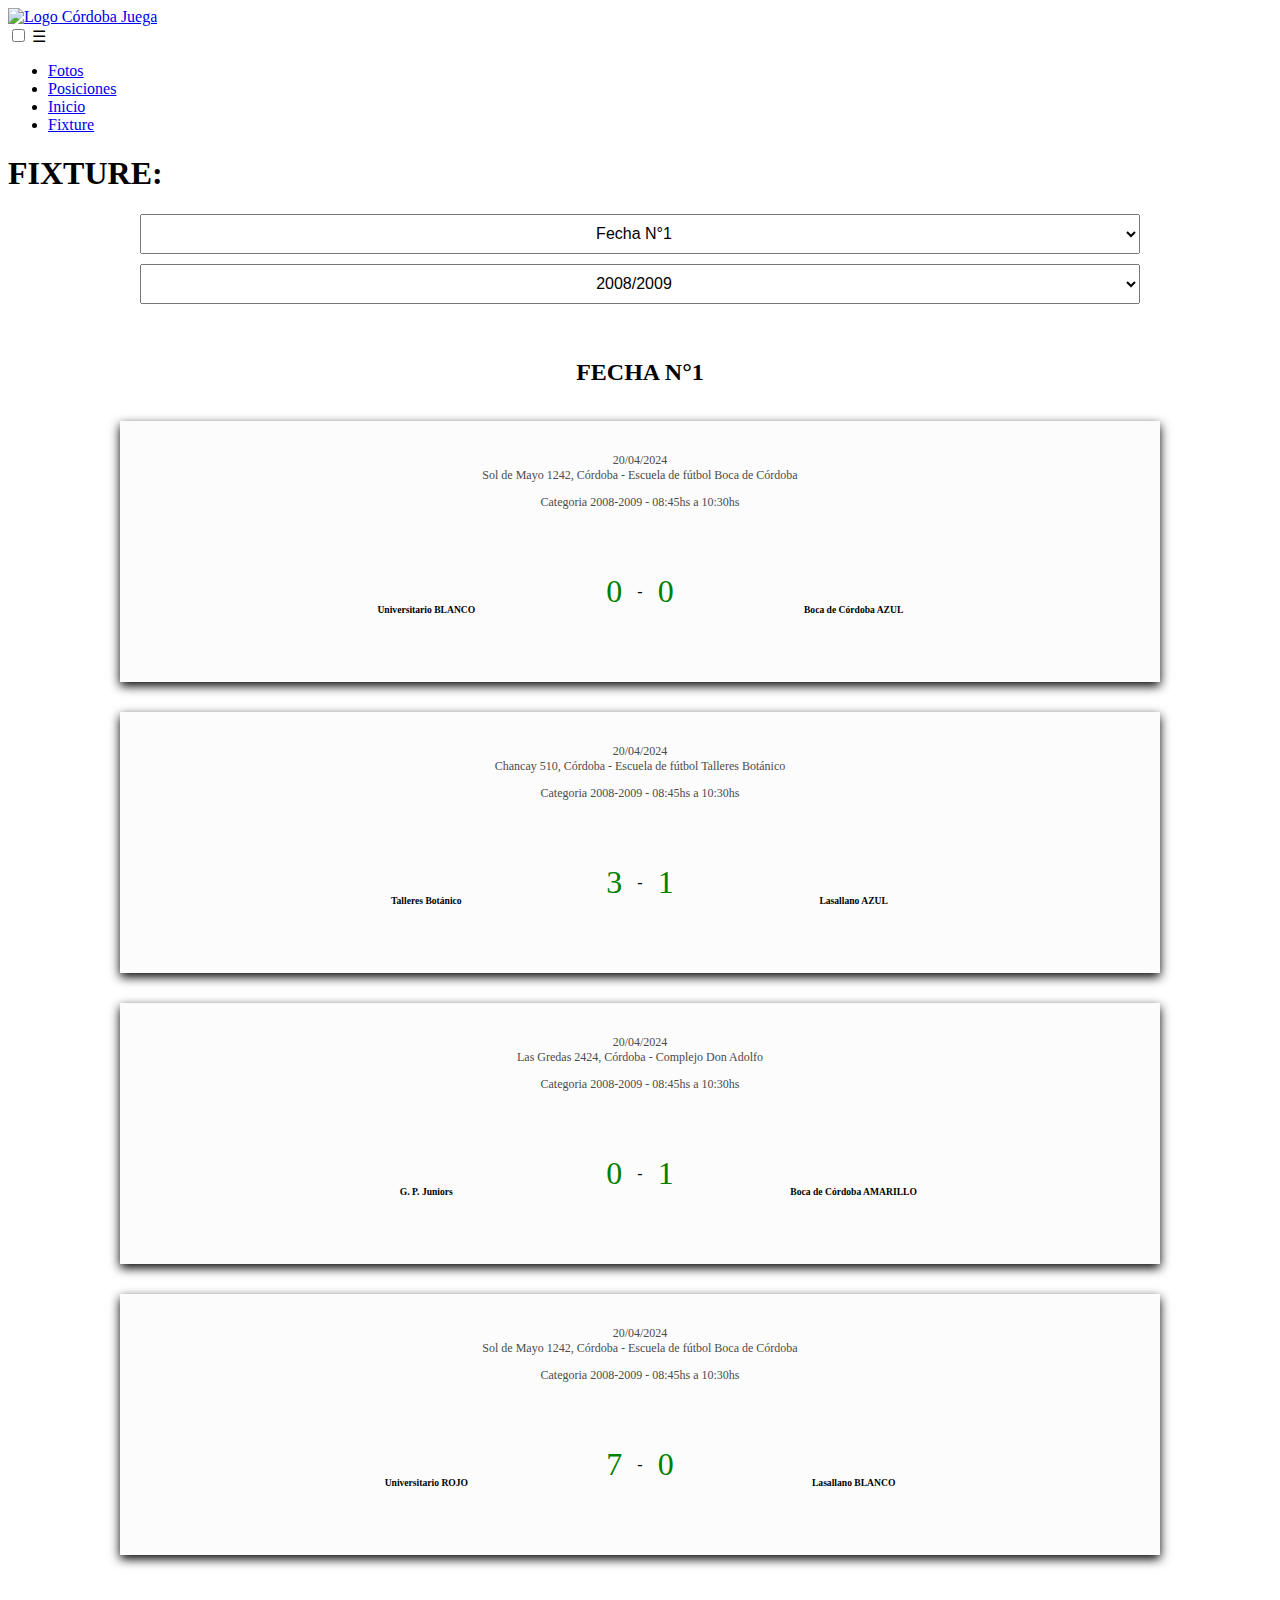
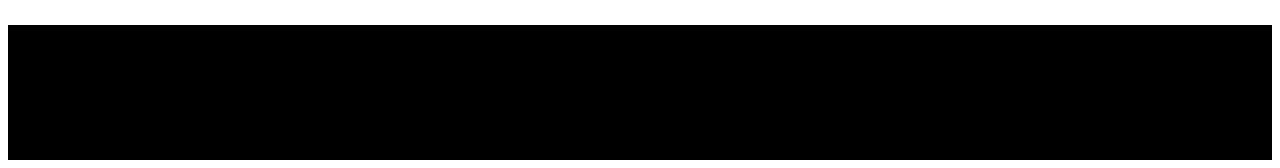
==== pages/fixture.html @ 8b82a618 "Subida de fotos" ====
<!DOCTYPE html>
<html lang="es">
<head>
    <meta charset="UTF-8">
    <meta name="viewport" content="width=device-width, initial-scale=1.0">
    
    <title>Córdoba Pro</title>
    <link rel="icon" href="../assets/logo.png" type="image/x-icon">


    <link rel="stylesheet" href="../css/generales.css">
    <link rel="stylesheet" href="../css/fixture.css">

    <link rel="preconnect" href="https://fonts.googleapis.com">
    <link rel="preconnect" href="https://fonts.gstatic.com" crossorigin>
    <link href="https://fonts.googleapis.com/css2?family=Poppins:ital,wght@0,100;0,200;0,300;0,400;0,500;0,600;0,700;0,800;0,900;1,100;1,200;1,300;1,400;1,500;1,600;1,700;1,800;1,900&display=swap" rel="stylesheet">
</head>
<body>
    <header>
        <div class="contenedorLogo">
            <a href="../index.html" class="enlaceLogo">
                <img src="../assets/logo.png" alt="Logo Córdoba Juega" class="logoHeader">
            </a>
        </div>
    </header>
    <nav class="seccionNavHeader">
        <input type="checkbox" id="check">
        <label for="check" class="menuBoton">☰</label>
        <ul class="barraNav">
            <li class="opciones"><a href="./contacto.html" class="navegar">Fotos</a></li>
            <li class="opciones"><a href="./posiciones.html" class="navegar">Posiciones</a></li>
            <li class="opciones"><a href="../index.html" class="navegar">Inicio</a></li>
            <li class="opciones"><a href="./fixture.html" class="navegar paginaActual">Fixture</a></li>
            <!-- <li class="opciones"><a href="./estadisticas.html" class="navegar">Estadisticas</a></li> -->
        </ul>
    </nav>
    <main>
        <h1>FIXTURE: </h1>
        <div class="contenedorSelector">
            <select name="selectorFecha" class="selector" id="selectorFecha">
                <option value="fecha1">Fecha N°1</option>
                <option value="fecha2">Fecha N°2</option>
                <option value="fecha3">Fecha N°3</option>
                <option value="fecha4">Fecha N°4</option>
                <option value="fecha5">Fecha N°5</option>
                <option value="fecha6">Fecha N°6</option>
                <option value="fecha7">Fecha N°7</option>
            </select>
        </div>
        <div class="contenedorSelector">
            <select name="selectorCategoria" class="selector" id="selectorCategoria">
                <option value="0809">2008/2009</option>
                <option value="1011">2010/2011</option>
                <option value="1213">2012/2013</option>
                <option value="1415">2014/2015</option>
                <option value="1617">2016/2017</option>
                <option value="1819">2018/2019</option>
            </select>
        </div>
        <div id="contenedorFechas">
            <div class="contenedorPartidos" id="fecha1">
                <h2>FECHA N°1</h2>
                <div class="partidos">
                    <section class="partido">
                        <div class="contenedorDatos">
                            <p class="datosPartido"> 20/04/2024 <br> Sol de Mayo 1242, Córdoba - Escuela de fútbol Boca de Córdoba </p>
                    
                        </div>
                        <div class="infoPartido">
                            <div class="equipo">
                                <div class="contenedorEscudo">
                                    <img class="escudoEquipo" src="../assets/logoUniversitario.png" alt="">
                                </div>
                                <p class="nombreEquipo">Universitario BLANCO</p>
                            </div>
                            <div class="separadorEquipos" data-id="0809">
                                <p class="resultado"> 0 </p>
                                <p class="separadorResultado"> - </p>
                                <p class="resultado"> 0 </p>
                            </div>
                            <div class="separadorEquipos" data-id="1011">
                                <p class="resultado"> 3 </p>
                                <p class="separadorResultado"> - </p>
                                <p class="resultado"> 4 </p>
                            </div>
                            <div class="separadorEquipos" data-id="1213">
                                <p class="resultado"> 2 </p>
                                <p class="separadorResultado"> - </p>
                                <p class="resultado"> 2 </p>
                            </div>
                            <div class="separadorEquipos" data-id="1415">
                                <p class="resultado"> 3 </p>
                                <p class="separadorResultado"> - </p>
                                <p class="resultado"> 2 </p>
                            </div>
                            <div class="separadorEquipos" data-id="1617">
                                <p class="resultado"> 2 </p>
                                <p class="separadorResultado"> - </p>
                                <p class="resultado"> 4 </p>
                            </div>
                            <div class="separadorEquipos" data-id="1819">
                                <p class="resultado"> 0 </p>
                                <p class="separadorResultado"> - </p>
                                <p class="resultado"> 0 </p>
                            </div>
                            <div class="equipo">
                                <div class="contenedorEscudo">
                                    <img class="escudoEquipo" src="../assets/logoBoca.png" alt="">
                                </div>
                                <p class="nombreEquipo">Boca de Córdoba AZUL</p>
                            </div>
                        </div>
                    </section>
                    <section class="partido">
                        <div class="contenedorDatos">
                            <p class="datosPartido"> 20/04/2024 <br> Chancay 510, Córdoba - Escuela de fútbol Talleres Botánico</p>
                            
                        </div>
                        <div class="infoPartido">
                            <div class="equipo">
                                <div class="contenedorEscudo">
                                    <img class="escudoEquipo" src="../assets/logoTalleres.png" alt="">
                                </div>
                                <p class="nombreEquipo">Talleres Botánico</p>
                            </div>                         
                            <div class="separadorEquipos" data-id="0809">
                                <p class="resultado"> 3 </p>
                                <p class="separadorResultado"> - </p>
                                <p class="resultado"> 1 </p>
                            </div>
                            <div class="separadorEquipos" data-id="1011">
                                <p class="resultado"> 1 </p>
                                <p class="separadorResultado"> - </p>
                                <p class="resultado"> 0 </p>
                            </div>
                            <div class="separadorEquipos" data-id="1213">
                                <p class="resultado"> 0 </p>
                                <p class="separadorResultado"> - </p>
                                <p class="resultado"> 5 </p>
                            </div>
                            <div class="separadorEquipos" data-id="1415">
                                <p class="resultado"> 3 </p>
                                <p class="separadorResultado"> - </p>
                                <p class="resultado"> 4 </p>
                            </div>
                            <div class="separadorEquipos" data-id="1617">
                                <p class="resultado"> 2 </p>
                                <p class="separadorResultado"> - </p>
                                <p class="resultado"> 4 </p>
                            </div>
                            <div class="separadorEquipos" data-id="1819">
                                <p class="resultado"> 0 </p>
                                <p class="separadorResultado"> - </p>
                                <p class="resultado"> 0 </p>
                            </div>
                            <div class="equipo">
                                <div class="contenedorEscudo">
                                    <img class="escudoEquipo" src="https://i.pinimg.com/originals/98/aa/9d/98aa9dc82fac2d73df8df8f4a1140e00.png" alt="">
                                </div>
                                <p class="nombreEquipo">Lasallano AZUL</p>
                            </div>
                            
                        </div>
                    </section>
                    <section class="partido">
                        <div class="contenedorDatos">
                            <p class="datosPartido"> 20/04/2024 <br> Las Gredas 2424, Córdoba - Complejo Don Adolfo</p>
                            
                        </div>
                        <div class="infoPartido">
                            <div class="equipo">
                                <div class="contenedorEscudo">
                                    <img class="escudoEquipo" src="../assets/logoJuniors.png" alt="">
                                </div>
                                <p class="nombreEquipo">G. P. Juniors</p>
                            </div>
                            <div class="separadorEquipos" data-id="0809">
                                <p class="resultado"> 0 </p>
                                <p class="separadorResultado"> - </p>
                                <p class="resultado"> 1 </p>
                            </div>
                            <div class="separadorEquipos" data-id="1011">
                                <p class="resultado"> 2 </p>
                                <p class="separadorResultado"> - </p>
                                <p class="resultado"> 2 </p>
                            </div>
                            <div class="separadorEquipos" data-id="1213">
                                <p class="resultado"> 5 </p>
                                <p class="separadorResultado"> - </p>
                                <p class="resultado"> 1 </p>
                            </div>
                            <div class="separadorEquipos" data-id="1415">
                                <p class="resultado"> 2 </p>
                                <p class="separadorResultado"> - </p>
                                <p class="resultado"> 0 </p>
                            </div>
                            <div class="separadorEquipos" data-id="1617">
                                <p class="resultado"> 1 </p>
                                <p class="separadorResultado"> - </p>
                                <p class="resultado"> 0 </p>
                            </div>
                            <div class="separadorEquipos" data-id="1819">
                                <p class="resultado"> 0 </p>
                                <p class="separadorResultado"> - </p>
                                <p class="resultado"> 0 </p>
                            </div>
                            <div class="equipo">
                                <div class="contenedorEscudo">
                                    <img class="escudoEquipo" src="../assets/logoBoca.png" alt="">
                                </div>
                                <p class="nombreEquipo">Boca de Córdoba AMARILLO</p>
                            </div>
                        </div>
                    </section>
                    <section class="partido">
                        <div class="contenedorDatos">
                            <p class="datosPartido"> 20/04/2024 <br> Sol de Mayo 1242, Córdoba - Escuela de fútbol Boca de Córdoba </p>                  
                        </div>
                        <div class="infoPartido">
                            <div class="equipo">
                                <div class="contenedorEscudo">
                                    <img class="escudoEquipo" src="../assets/logoUniversitario.png" alt="">
                                </div>
                                <p class="nombreEquipo">Universitario ROJO</p>
                            </div>
                            <div class="separadorEquipos" data-id="0809">
                                <p class="resultado"> 7 </p>
                                <p class="separadorResultado"> - </p>
                                <p class="resultado"> 0 </p>
                            </div>
                            <div class="separadorEquipos" data-id="1011">
                                <p class="resultado"> 2 </p>
                                <p class="separadorResultado"> - </p>
                                <p class="resultado"> 1 </p>
                            </div>
                            <div class="separadorEquipos" data-id="1213">
                                <p class="resultado"> 0 </p>
                                <p class="separadorResultado"> - </p>
                                <p class="resultado"> 2 </p>
                            </div>
                            <div class="separadorEquipos" data-id="1415">
                                <p class="resultado"> 0 </p>
                                <p class="separadorResultado"> - </p>
                                <p class="resultado"> 3 </p>
                            </div>
                            <div class="separadorEquipos" data-id="1617">
                                <p class="resultado"> 1 </p>
                                <p class="separadorResultado"> - </p>
                                <p class="resultado"> 3 </p>
                            </div>
                            <div class="separadorEquipos" data-id="1819">
                                <p class="resultado"> 0 </p>
                                <p class="separadorResultado"> - </p>
                                <p class="resultado"> 0 </p>
                            </div>
                            <div class="equipo">
                                <div class="contenedorEscudo">
                                    <img class="escudoEquipo" src="https://i.pinimg.com/originals/98/aa/9d/98aa9dc82fac2d73df8df8f4a1140e00.png" alt="">
                                </div>
                                <p class="nombreEquipo">Lasallano BLANCO</p>
                            </div>
                        </div>
                    </section>
                </div>
            </div>
            <div class="contenedorPartidos" id="fecha2">
                <h2>FECHA N°2</h2>
                <div class="partidos">
                    <section class="partido">
                        <div class="contenedorDatos">
                            <p class="datosPartido">04/05/2024 <br> Chancay 510, Córdoba - Escuela de fútbol Talleres Botánico</p>
                            
                        </div>
                        <div class="infoPartido">
                            <div class="equipo">
                                <div class="contenedorEscudo">
                                    <img class="escudoEquipo" src="../assets/logoTalleres.png" alt="">
                                </div>
                                <p class="nombreEquipo">Talleres Botánico</p>
                            </div>
                            <div class="separadorEquipos" data-id="0809">
                                <p class="resultado"> 1 </p>
                                <p class="separadorResultado"> - </p>
                                <p class="resultado"> 0 </p>
                            </div>
                            <div class="separadorEquipos" data-id="1011">
                                <p class="resultado"> 0 </p>
                                <p class="separadorResultado"> - </p>
                                <p class="resultado"> 1 </p>
                            </div>
                            <div class="separadorEquipos" data-id="1213">
                                <p class="resultado"> 2 </p>
                                <p class="separadorResultado"> - </p>
                                <p class="resultado"> 0 </p>
                            </div>
                            <div class="separadorEquipos" data-id="1415">
                                <p class="resultado"> 0 </p>
                                <p class="separadorResultado"> - </p>
                                <p class="resultado"> 0 </p>
                            </div>
                            <div class="separadorEquipos" data-id="1617">
                                <p class="resultado"> 0 </p>
                                <p class="separadorResultado"> - </p>
                                <p class="resultado"> 4 </p>
                            </div>
                            <div class="separadorEquipos" data-id="1819">
                                <p class="resultado"> 0 </p>
                                <p class="separadorResultado"> - </p>
                                <p class="resultado"> 0 </p>
                            </div>
                            <div class="equipo">
                                <div class="contenedorEscudo">
                                    <img class="escudoEquipo" src="../assets/logoUniversitario.png" alt="">
                                </div>
                                <p class="nombreEquipo">Universitario BLANCO</p>
                            </div>
                        </div>
                    </section>
                    <section class="partido">
                        <div class="contenedorDatos">
                            <p class="datosPartido">04/05/2024 <br> Sol de Mayo 1242, Córdoba - Escuela de fútbol Boca de Córdoba</p>
                            
                        </div>
                        <div class="infoPartido">
                            <div class="equipo">
                                <div class="contenedorEscudo">
                                    <img class="escudoEquipo" src="../assets/logoBoca.png" alt="">
                                </div>
                                <p class="nombreEquipo">Boca de Córdoba AZUL</p>
                            </div>
                            <div class="separadorEquipos" data-id="0809">
                                <p class="resultado"> 1 </p>
                                <p class="separadorResultado"> - </p>
                                <p class="resultado"> 1 </p>
                            </div>
                            <div class="separadorEquipos" data-id="1011">
                                <p class="resultado"> 5 </p>
                                <p class="separadorResultado"> - </p>
                                <p class="resultado"> 2 </p>
                            </div>
                            <div class="separadorEquipos" data-id="1213">
                                <p class="resultado"> 1 </p>
                                <p class="separadorResultado"> - </p>
                                <p class="resultado"> 2 </p>
                            </div>
                            <div class="separadorEquipos" data-id="1415">
                                <p class="resultado"> 1 </p>
                                <p class="separadorResultado"> - </p>
                                <p class="resultado"> 6 </p>
                            </div>
                            <div class="separadorEquipos" data-id="1617">
                                <p class="resultado"> 7 </p>
                                <p class="separadorResultado"> - </p>
                                <p class="resultado"> 2 </p>
                            </div>
                            <div class="separadorEquipos" data-id="1819">
                                <p class="resultado"> 0 </p>
                                <p class="separadorResultado"> - </p>
                                <p class="resultado"> 0 </p>
                            </div>
                            <div class="equipo">
                                <div class="contenedorEscudo">
                                    <img class="escudoEquipo" src="https://i.pinimg.com/originals/98/aa/9d/98aa9dc82fac2d73df8df8f4a1140e00.png" alt="">
                                </div>
                                <p class="nombreEquipo">Lasallano AZUL</p>
                            </div>
                        </div>
                    </section>
                    <section class="partido">
                        <div class="contenedorDatos">
                            <p class="datosPartido">04/05/2024 <br> Av. Padre Antonio María Claret 5601, Córdoba - Escuela de fútbol Lasallano</p>
                            
                        </div>
                        <div class="infoPartido">
                            <div class="equipo">
                                <div class="contenedorEscudo">
                                    <img class="escudoEquipo" src="https://i.pinimg.com/originals/98/aa/9d/98aa9dc82fac2d73df8df8f4a1140e00.png" alt="">
                                </div>
                                <p class="nombreEquipo">Lasallano BLANCO</p>
                            </div>
                            <div class="separadorEquipos" data-id="0809">
                                <p class="resultado"> 0 </p>
                                <p class="separadorResultado"> - </p>
                                <p class="resultado"> 3 </p>
                            </div>
                            <div class="separadorEquipos" data-id="1011">
                                <p class="resultado"> 1 </p>
                                <p class="separadorResultado"> - </p>
                                <p class="resultado"> 9 </p>
                            </div>
                            <div class="separadorEquipos" data-id="1213">
                                <p class="resultado"> 1 </p>
                                <p class="separadorResultado"> - </p>
                                <p class="resultado"> 0 </p>
                            </div>
                            <div class="separadorEquipos" data-id="1415">
                                <p class="resultado"> 0 </p>
                                <p class="separadorResultado"> - </p>
                                <p class="resultado"> 1 </p>
                            </div>
                            <div class="separadorEquipos" data-id="1617">
                                <p class="resultado"> 3 </p>
                                <p class="separadorResultado"> - </p>
                                <p class="resultado"> 1 </p>
                            </div>
                            <div class="separadorEquipos" data-id="1819">
                                <p class="resultado"> 0 </p>
                                <p class="separadorResultado"> - </p>
                                <p class="resultado"> 0 </p>
                            </div>
                            <div class="equipo">
                                <div class="contenedorEscudo">
                                    <img class="escudoEquipo" src="../assets/logoJuniors.png" alt="">
                                </div>
                                <p class="nombreEquipo">G. P. Juniors</p>
                            </div>
                        </div>
                    </section>
                    <section class="partido">
                        <div class="contenedorDatos">
                            <p class="datosPartido">04/05/2024 <br> Sol de Mayo 1242, Córdoba - Escuela de fútbol Boca de Córdoba</p>
                            
                        </div>
                        <div class="infoPartido">
                            <div class="equipo">
                                <div class="contenedorEscudo">
                                    <img class="escudoEquipo" src="../assets/logoBoca.png" alt="">
                                </div>
                                <p class="nombreEquipo">Boca de Córdoba AMARILLO</p>
                            </div>
                            <div class="separadorEquipos" data-id="0809">
                                <p class="resultado"> 1 </p>
                                <p class="separadorResultado"> - </p>
                                <p class="resultado"> 4 </p>
                            </div>
                            <div class="separadorEquipos" data-id="1011">
                                <p class="resultado"> 1 </p>
                                <p class="separadorResultado"> - </p>
                                <p class="resultado"> 0 </p>
                            </div>
                            <div class="separadorEquipos" data-id="1213">
                                <p class="resultado"> 1 </p>
                                <p class="separadorResultado"> - </p>
                                <p class="resultado"> 2 </p>
                            </div>
                            <div class="separadorEquipos" data-id="1415">
                                <p class="resultado"> 3 </p>
                                <p class="separadorResultado"> - </p>
                                <p class="resultado"> 0 </p>
                            </div>
                            <div class="separadorEquipos" data-id="1617">
                                <p class="resultado"> 0 </p>
                                <p class="separadorResultado"> - </p>
                                <p class="resultado"> 1 </p>
                            </div>
                            <div class="separadorEquipos" data-id="1819">
                                <p class="resultado"> 0 </p>
                                <p class="separadorResultado"> - </p>
                                <p class="resultado"> 0 </p>
                            </div>
                            <div class="equipo">
                                <div class="contenedorEscudo">
                                    <img class="escudoEquipo" src="../assets/logoUniversitario.png" alt="">
                                </div>
                                <p class="nombreEquipo">Universitario ROJO</p>
                            </div>
                        </div>
                    </section>
                </div>
            </div>
            <div class="contenedorPartidos" id="fecha3">
                <h2>FECHA N°3</h2>
                <div class="partidos">
                    <h3>MEGA "A"</h3>
                    <section class="partido">
                        <div class="contenedorDatos">
                            <p class="datosPartido">18/05/2024 <br> Sol de Mayo 1242, Córdoba - Escuela de fútbol Boca de Córdoba</p>
                            
                        </div>
                        <div class="infoPartido">
                            <div class="equipo">
                                <div class="contenedorEscudo">
                                    <img class="escudoEquipo" src="../assets/logoBoca.png" alt="">
                                </div>
                                <p class="nombreEquipo">Boca de Córdoba AZUL</p>
                            </div>
                            <div class="separadorEquipos" data-id="0809">
                                <p class="resultado"> 1 </p>
                                <p class="separadorResultado"> - </p>
                                <p class="resultado"> 0 </p>
                            </div>
                            <div class="separadorEquipos" data-id="1011">
                                <p class="resultado"> 1 </p>
                                <p class="separadorResultado"> - </p>
                                <p class="resultado"> 0 </p>
                            </div>
                            <div class="separadorEquipos" data-id="1213">
                                <p class="resultado"> 2 </p>
                                <p class="separadorResultado"> - </p>
                                <p class="resultado"> 0 </p>
                            </div>
                            <div class="separadorEquipos" data-id="1415">
                                <p class="resultado"> 2 </p>
                                <p class="separadorResultado"> - </p>
                                <p class="resultado"> 4 </p>
                            </div>
                            <div class="separadorEquipos" data-id="1617">
                                <p class="resultado"> 5 </p>
                                <p class="separadorResultado"> - </p>
                                <p class="resultado"> 0 </p>
                            </div>
                            <div class="separadorEquipos" data-id="1819">
                                <p class="resultado"> 0 </p>
                                <p class="separadorResultado"> - </p>
                                <p class="resultado"> 0 </p>
                            </div>
                            <div class="equipo">
                                <div class="contenedorEscudo">
                                    <img class="escudoEquipo" src="../assets/logoTalleres.png" alt="">
                                </div>
                                <p class="nombreEquipo">Talleres Botánico</p>
                            </div>
                        </div>
                    </section>
                    <section class="partido">
                        <div class="contenedorDatos">
                            <p class="datosPartido">18/05/2024 <br> Sol de Mayo 1242, Córdoba - Escuela de fútbol Boca de Córdoba</p>
                            
                        </div>
                        <div class="infoPartido">
                            <div class="equipo">
                                <div class="contenedorEscudo">
                                    <img class="escudoEquipo" src="https://i.pinimg.com/originals/98/aa/9d/98aa9dc82fac2d73df8df8f4a1140e00.png" alt="">
                                </div>
                                <p class="nombreEquipo">Lasallano AZUL</p>
                            </div>
                            <div class="separadorEquipos" data-id="0809">
                                <p class="resultado"> 1 </p>
                                <p class="separadorResultado"> - </p>
                                <p class="resultado"> 2 </p>
                            </div>
                            <div class="separadorEquipos" data-id="1011">
                                <p class="resultado"> 3 </p>
                                <p class="separadorResultado"> - </p>
                                <p class="resultado"> 2 </p>
                            </div>
                            <div class="separadorEquipos" data-id="1213">
                                <p class="resultado"> 3 </p>
                                <p class="separadorResultado"> - </p>
                                <p class="resultado"> 0 </p>
                            </div>
                            <div class="separadorEquipos" data-id="1415">
                                <p class="resultado"> 4 </p>
                                <p class="separadorResultado"> - </p>
                                <p class="resultado"> 5 </p>
                            </div>
                            <div class="separadorEquipos" data-id="1617">
                                <p class="resultado"> 4 </p>
                                <p class="separadorResultado"> - </p>
                                <p class="resultado"> 3 </p>
                            </div>
                            <div class="separadorEquipos" data-id="1819">
                                <p class="resultado"> 0 </p>
                                <p class="separadorResultado"> - </p>
                                <p class="resultado"> 0 </p>
                            </div>
                            <div class="equipo">
                                <div class="contenedorEscudo">
                                    <img class="escudoEquipo" src="../assets/logoUniversitario.png" alt="">
                                </div>
                                <p class="nombreEquipo">Universitario BLANCO</p>
                            </div>
                        </div>
                    </section>
                </div>
                <div class="partidos">
                    <h3>MEGA "B"</h3>
                    <section class="partido">
                        <div class="contenedorDatos">
                            <p class="datosPartido">18/05/2024 <br> Las Gredas 2424, Córdoba - Complejo Don Adolfo</p>
                            
                        </div>
                        <div class="infoPartido">
                            <div class="equipo">
                                <div class="contenedorEscudo">
                                    <img class="escudoEquipo" src="../assets/logoJuniors.png" alt="">
                                </div>
                                <p class="nombreEquipo">G. P. Juniors</p>
                            </div>
                            <div class="separadorEquipos" data-id="0809">
                                <p class="resultado"> 1 </p>
                                <p class="separadorResultado"> - </p>
                                <p class="resultado"> 1 </p>
                            </div>
                            <div class="separadorEquipos" data-id="1011">
                                <p class="resultado"> 6 </p>
                                <p class="separadorResultado"> - </p>
                                <p class="resultado"> 1 </p>
                            </div>
                            <div class="separadorEquipos" data-id="1213">
                                <p class="resultado"> 2 </p>
                                <p class="separadorResultado"> - </p>
                                <p class="resultado"> 2 </p>
                            </div>
                            <div class="separadorEquipos" data-id="1415">
                                <p class="resultado"> 3 </p>
                                <p class="separadorResultado"> - </p>
                                <p class="resultado"> 0 </p>
                            </div>
                            <div class="separadorEquipos" data-id="1617">
                                <p class="resultado"> 1 </p>
                                <p class="separadorResultado"> - </p>
                                <p class="resultado"> 1 </p>
                            </div>
                            <div class="separadorEquipos" data-id="1819">
                                <p class="resultado"> 0 </p>
                                <p class="separadorResultado"> - </p>
                                <p class="resultado"> 0 </p>
                            </div>
                            <div class="equipo">
                                <div class="contenedorEscudo">
                                    <img class="escudoEquipo" src="../assets/logoUniversitario.png" alt="">
                                </div>
                                <p class="nombreEquipo">Universitario ROJO</p>
                            </div>
                        </div>
                    </section>
                    <section class="partido">
                        <div class="contenedorDatos">
                            <p class="datosPartido">18/05/2024 <br> Las Gredas 2424, Córdoba - Complejo Don Adolfo</p>
                            
                        </div>
                        <div class="infoPartido">
                            <div class="equipo">
                                <div class="contenedorEscudo">
                                    <img class="escudoEquipo" src="../assets/logoBoca.png" alt="">
                                </div>
                                <p class="nombreEquipo">Boca de Córdoba AMARILLO</p>
                            </div>           
                            <div class="separadorEquipos" data-id="0809">
                                <p class="resultado"> 2 </p>
                                <p class="separadorResultado"> - </p>
                                <p class="resultado"> 0 </p>
                            </div>
                            <div class="separadorEquipos" data-id="1011">
                                <p class="resultado"> 2 </p>
                                <p class="separadorResultado"> - </p>
                                <p class="resultado"> 0 </p>
                            </div>
                            <div class="separadorEquipos" data-id="1213">
                                <p class="resultado"> 1 </p>
                                <p class="separadorResultado"> - </p>
                                <p class="resultado"> 0 </p>
                            </div>
                            <div class="separadorEquipos" data-id="1415">
                                <p class="resultado"> 1 </p>
                                <p class="separadorResultado"> - </p>
                                <p class="resultado"> 2 </p>
                            </div>
                            <div class="separadorEquipos" data-id="1617">
                                <p class="resultado"> 0 </p>
                                <p class="separadorResultado"> - </p>
                                <p class="resultado"> 8 </p>
                            </div>
                            <div class="separadorEquipos" data-id="1819">
                                <p class="resultado"> 0 </p>
                                <p class="separadorResultado"> - </p>
                                <p class="resultado"> 0 </p>
                            </div>
                            <div class="equipo">
                                <div class="contenedorEscudo">
                                    <img class="escudoEquipo" src="https://i.pinimg.com/originals/98/aa/9d/98aa9dc82fac2d73df8df8f4a1140e00.png" alt="">
                                </div>
                                <p class="nombreEquipo">Lasallano BLANCO</p>
                            </div>
                        </div>
                    </section>
                </div>
            </div>    
            <div class="contenedorPartidos" id="fecha4">
                <h2>FECHA N°4</h2>
                <div class="partidos">
                    <section class="partido">
                        <div class="contenedorDatos">
                            <p class="datosPartido">01/06/2024 <br> Sol de Mayo 1242, Córdoba - Escuela de fútbol Boca de Córdoba</p>
                            
                        </div>
                        <div class="infoPartido">
                            <div class="equipo">
                                <div class="contenedorEscudo">
                                    <img class="escudoEquipo" src="../assets/logoBoca.png" alt="">
                                </div>
                                <p class="nombreEquipo">Boca de Córdoba AZUL</p>
                            </div>
                            <div class="separadorEquipos" data-id="0809">
                                <p class="resultado"> 0 </p>
                                <p class="separadorResultado"> - </p>
                                <p class="resultado"> 0 </p>
                            </div>
                            <div class="separadorEquipos" data-id="1011">
                                <p class="resultado"> 0 </p>
                                <p class="separadorResultado"> - </p>
                                <p class="resultado"> 0 </p>
                            </div>
                            <div class="separadorEquipos" data-id="1213">
                                <p class="resultado"> 0 </p>
                                <p class="separadorResultado"> - </p>
                                <p class="resultado"> 0 </p>
                            </div>
                            <div class="separadorEquipos" data-id="1415">
                                <p class="resultado"> 0 </p>
                                <p class="separadorResultado"> - </p>
                                <p class="resultado"> 0 </p>
                            </div>
                            <div class="separadorEquipos" data-id="1617">
                                <p class="resultado"> 0 </p>
                                <p class="separadorResultado"> - </p>
                                <p class="resultado"> 0 </p>
                            </div>
                            <div class="separadorEquipos" data-id="1819">
                                <p class="resultado"> 0 </p>
                                <p class="separadorResultado"> - </p>
                                <p class="resultado"> 0 </p>
                            </div>
                            <div class="equipo">
                                <div class="contenedorEscudo">
                                    <img class="escudoEquipo" src="https://i.pinimg.com/originals/98/aa/9d/98aa9dc82fac2d73df8df8f4a1140e00.png" alt="">
                                </div>
                                <p class="nombreEquipo">Lasallano BLANCO</p>
                            </div>
                        </div>
                    </section>
                    <section class="partido">
                        <div class="contenedorDatos">
                            <p class="datosPartido">01/06/2024 <br> Chancay 510, Córdoba - Escuela de fútbol Talleres Botánico</p>
                            
                        </div>
                        <div class="infoPartido">
                            <div class="equipo">
                                <div class="contenedorEscudo">
                                    <img class="escudoEquipo" src="../assets/logoTalleres.png" alt="">
                                </div>
                                <p class="nombreEquipo">Talleres Botánico</p>
                            </div>
                            <div class="separadorEquipos" data-id="0809">
                                <p class="resultado"> 0 </p>
                                <p class="separadorResultado"> - </p>
                                <p class="resultado"> 0 </p>
                            </div>
                            <div class="separadorEquipos" data-id="1011">
                                <p class="resultado"> 0 </p>
                                <p class="separadorResultado"> - </p>
                                <p class="resultado"> 0 </p>
                            </div>
                            <div class="separadorEquipos" data-id="1213">
                                <p class="resultado"> 0 </p>
                                <p class="separadorResultado"> - </p>
                                <p class="resultado"> 0 </p>
                            </div>
                            <div class="separadorEquipos" data-id="1415">
                                <p class="resultado"> 0 </p>
                                <p class="separadorResultado"> - </p>
                                <p class="resultado"> 0 </p>
                            </div>
                            <div class="separadorEquipos" data-id="1617">
                                <p class="resultado"> 0 </p>
                                <p class="separadorResultado"> - </p>
                                <p class="resultado"> 0 </p>
                            </div>
                            <div class="separadorEquipos" data-id="1819">
                                <p class="resultado"> 0 </p>
                                <p class="separadorResultado"> - </p>
                                <p class="resultado"> 0 </p>
                            </div>
                            <div class="equipo">
                                <div class="contenedorEscudo">
                                    <img class="escudoEquipo" src="../assets/logoUniversitario.png" alt="">
                                </div>
                                <p class="nombreEquipo">Universitario ROJO</p>
                            </div>
                        </div>
                    </section>
                    <section class="partido">
                        <div class="contenedorDatos">
                            <p class="datosPartido">01/06/2024 <br> Sol de Mayo 1242, Córdoba - Escuela de fútbol Boca de Córdoba</p>
                            
                        </div>
                        <div class="infoPartido">
                            <div class="equipo">
                                <div class="contenedorEscudo">
                                    <img class="escudoEquipo" src="../assets/logoBoca.png" alt="">
                                </div>
                                <p class="nombreEquipo">Boca de Córdoba AMARILLO</p>
                            </div>
                            <div class="separadorEquipos" data-id="0809">
                                <p class="resultado"> 0 </p>
                                <p class="separadorResultado"> - </p>
                                <p class="resultado"> 0 </p>
                            </div>
                            <div class="separadorEquipos" data-id="1011">
                                <p class="resultado"> 0 </p>
                                <p class="separadorResultado"> - </p>
                                <p class="resultado"> 0 </p>
                            </div>
                            <div class="separadorEquipos" data-id="1213">
                                <p class="resultado"> 0 </p>
                                <p class="separadorResultado"> - </p>
                                <p class="resultado"> 0 </p>
                            </div>
                            <div class="separadorEquipos" data-id="1415">
                                <p class="resultado"> 0 </p>
                                <p class="separadorResultado"> - </p>
                                <p class="resultado"> 0 </p>
                            </div>
                            <div class="separadorEquipos" data-id="1617">
                                <p class="resultado"> 0 </p>
                                <p class="separadorResultado"> - </p>
                                <p class="resultado"> 0 </p>
                            </div>
                            <div class="separadorEquipos" data-id="1819">
                                <p class="resultado"> 0 </p>
                                <p class="separadorResultado"> - </p>
                                <p class="resultado"> 0 </p>
                            </div>
                            <div class="equipo">
                                <div class="contenedorEscudo">
                                    <img class="escudoEquipo" src="../assets/logoUniversitario.png" alt="">
                                </div>
                                <p class="nombreEquipo">Universitario BLANCO</p>
                            </div>                       
                        </div>
                    </section>
                    <section class="partido">
                        <div class="contenedorDatos">
                            <p class="datosPartido">01/06/2024 <br> Av. Padre Antonio María Claret 5601, Córdoba - Escuela de fútbol Lasallano</p>
                            
                        </div>
                        <div class="infoPartido">
                            <div class="equipo">
                                <div class="contenedorEscudo">
                                    <img class="escudoEquipo" src="https://i.pinimg.com/originals/98/aa/9d/98aa9dc82fac2d73df8df8f4a1140e00.png" alt="">
                                </div>
                                <p class="nombreEquipo">Lasallano AZUL</p>
                            </div>
                            <div class="separadorEquipos" data-id="0809">
                                <p class="resultado"> 0 </p>
                                <p class="separadorResultado"> - </p>
                                <p class="resultado"> 0 </p>
                            </div>
                            <div class="separadorEquipos" data-id="1011">
                                <p class="resultado"> 0 </p>
                                <p class="separadorResultado"> - </p>
                                <p class="resultado"> 0 </p>
                            </div>
                            <div class="separadorEquipos" data-id="1213">
                                <p class="resultado"> 0 </p>
                                <p class="separadorResultado"> - </p>
                                <p class="resultado"> 0 </p>
                            </div>
                            <div class="separadorEquipos" data-id="1415">
                                <p class="resultado"> 0 </p>
                                <p class="separadorResultado"> - </p>
                                <p class="resultado"> 0 </p>
                            </div>
                            <div class="separadorEquipos" data-id="1617">
                                <p class="resultado"> 0 </p>
                                <p class="separadorResultado"> - </p>
                                <p class="resultado"> 0 </p>
                            </div>
                            <div class="separadorEquipos" data-id="1819">
                                <p class="resultado"> 0 </p>
                                <p class="separadorResultado"> - </p>
                                <p class="resultado"> 0 </p>
                            </div>
                            <div class="equipo">
                                <div class="contenedorEscudo">
                                    <img class="escudoEquipo" src="../assets/logoJuniors.png" alt="">
                                </div>
                                <p class="nombreEquipo">G. P. Juniors</p>
                            </div>
                        </div>
                    </section>
                </div>
            </div>
            <div class="contenedorPartidos" id="fecha5">
                <h2>FECHA N°5</h2>
                <div class="partidos">
                    <section class="partido">
                        <div class="contenedorDatos">
                            <p class="datosPartido">08/06/2024 <br> Av. Padre Antonio María Claret 5601, Córdoba - Escuela de fútbol Lasallano</p>
                            
                        </div>
                        <div class="infoPartido">
                            <div class="equipo">
                                <div class="contenedorEscudo">
                                    <img class="escudoEquipo" src="https://i.pinimg.com/originals/98/aa/9d/98aa9dc82fac2d73df8df8f4a1140e00.png" alt="">
                                </div>
                                <p class="nombreEquipo">Lasallano BLANCO</p>
                            </div>
                            <div class="separadorEquipos" data-id="0809">
                                <p class="resultado"> 0 </p>
                                <p class="separadorResultado"> - </p>
                                <p class="resultado"> 0 </p>
                            </div>
                            <div class="separadorEquipos" data-id="1011">
                                <p class="resultado"> 0 </p>
                                <p class="separadorResultado"> - </p>
                                <p class="resultado"> 0 </p>
                            </div>
                            <div class="separadorEquipos" data-id="1213">
                                <p class="resultado"> 0 </p>
                                <p class="separadorResultado"> - </p>
                                <p class="resultado"> 0 </p>
                            </div>
                            <div class="separadorEquipos" data-id="1415">
                                <p class="resultado"> 0 </p>
                                <p class="separadorResultado"> - </p>
                                <p class="resultado"> 0 </p>
                            </div>
                            <div class="separadorEquipos" data-id="1617">
                                <p class="resultado"> 0 </p>
                                <p class="separadorResultado"> - </p>
                                <p class="resultado"> 0 </p>
                            </div>
                            <div class="separadorEquipos" data-id="1819">
                                <p class="resultado"> 0 </p>
                                <p class="separadorResultado"> - </p>
                                <p class="resultado"> 0 </p>
                            </div>
                            <div class="equipo">
                                <div class="contenedorEscudo">
                                    <img class="escudoEquipo" src="https://i.pinimg.com/originals/98/aa/9d/98aa9dc82fac2d73df8df8f4a1140e00.png" alt="">
                                </div>
                                <p class="nombreEquipo">Lasallano AZUL</p>
                            </div>
                        </div>
                    </section>
                    <section class="partido">
                        <div class="contenedorDatos">
                            <p class="datosPartido">08/06/2024 <br> Las Gredas 2424, Córdoba - Complejo Don Adolfo</p>
                            
                        </div>
                        <div class="infoPartido">
                            <div class="equipo">
                                <div class="contenedorEscudo">
                                    <img class="escudoEquipo" src="../assets/logoJuniors.png" alt="">
                                </div>
                                <p class="nombreEquipo">G. P. Juniors</p>
                            </div>
                            <div class="separadorEquipos" data-id="0809">
                                <p class="resultado"> 0 </p>
                                <p class="separadorResultado"> - </p>
                                <p class="resultado"> 0 </p>
                            </div>
                            <div class="separadorEquipos" data-id="1011">
                                <p class="resultado"> 0 </p>
                                <p class="separadorResultado"> - </p>
                                <p class="resultado"> 0 </p>
                            </div>
                            <div class="separadorEquipos" data-id="1213">
                                <p class="resultado"> 0 </p>
                                <p class="separadorResultado"> - </p>
                                <p class="resultado"> 0 </p>
                            </div>
                            <div class="separadorEquipos" data-id="1415">
                                <p class="resultado"> 0 </p>
                                <p class="separadorResultado"> - </p>
                                <p class="resultado"> 0 </p>
                            </div>
                            <div class="separadorEquipos" data-id="1617">
                                <p class="resultado"> 0 </p>
                                <p class="separadorResultado"> - </p>
                                <p class="resultado"> 0 </p>
                            </div>
                            <div class="separadorEquipos" data-id="1819">
                                <p class="resultado"> 0 </p>
                                <p class="separadorResultado"> - </p>
                                <p class="resultado"> 0 </p>
                            </div>
                            <div class="equipo">
                                <div class="contenedorEscudo">
                                    <img class="escudoEquipo" src="../assets/logoUniversitario.png" alt="">
                                </div>
                                <p class="nombreEquipo">Universitario BLANCO</p>
                            </div>
                        </div>
                    </section>
                    <section class="partido">
                        <div class="contenedorDatos">
                            <p class="datosPartido">08/06/2024 <br> Sol de Mayo 1242, Córdoba - Escuela de fútbol Boca de Córdoba</p>
                            
                        </div>
                        <div class="infoPartido">
                            <div class="equipo">
                                <div class="contenedorEscudo">
                                    <img class="escudoEquipo" src="../assets/logoBoca.png" alt="">
                                </div>
                                <p class="nombreEquipo">Boca de Córdoba AMARILLO</p>
                            </div>
                            <div class="separadorEquipos" data-id="0809">
                                <p class="resultado"> 0 </p>
                                <p class="separadorResultado"> - </p>
                                <p class="resultado"> 0 </p>
                            </div>
                            <div class="separadorEquipos" data-id="1011">
                                <p class="resultado"> 0 </p>
                                <p class="separadorResultado"> - </p>
                                <p class="resultado"> 0 </p>
                            </div>
                            <div class="separadorEquipos" data-id="1213">
                                <p class="resultado"> 0 </p>
                                <p class="separadorResultado"> - </p>
                                <p class="resultado"> 0 </p>
                            </div>
                            <div class="separadorEquipos" data-id="1415">
                                <p class="resultado"> 0 </p>
                                <p class="separadorResultado"> - </p>
                                <p class="resultado"> 0 </p>
                            </div>
                            <div class="separadorEquipos" data-id="1617">
                                <p class="resultado"> 0 </p>
                                <p class="separadorResultado"> - </p>
                                <p class="resultado"> 0 </p>
                            </div>
                            <div class="separadorEquipos" data-id="1819">
                                <p class="resultado"> 0 </p>
                                <p class="separadorResultado"> - </p>
                                <p class="resultado"> 0 </p>
                            </div>
                            <div class="equipo">
                                <div class="contenedorEscudo">
                                    <img class="escudoEquipo" src="../assets/logoUniversitario.png" alt="">
                                </div>
                                <p class="nombreEquipo">Universitario ROJO</p>
                            </div>
                        </div>
                    </section>
                    <section class="partido">
                        <div class="contenedorDatos">
                            <p class="datosPartido">08/06/2024 <br> Chancay 510, Córdoba - Escuela de fútbol Talleres Botánico</p>
                            
                        </div>
                        <div class="infoPartido">
                            <div class="equipo">
                                <div class="contenedorEscudo">
                                    <img class="escudoEquipo" src="../assets/logoTalleres.png" alt="">
                                </div>
                                <p class="nombreEquipo">Talleres Botánico</p>
                            </div>
                            <div class="separadorEquipos" data-id="0809">
                                <p class="resultado"> 0 </p>
                                <p class="separadorResultado"> - </p>
                                <p class="resultado"> 0 </p>
                            </div>
                            <div class="separadorEquipos" data-id="1011">
                                <p class="resultado"> 0 </p>
                                <p class="separadorResultado"> - </p>
                                <p class="resultado"> 0 </p>
                            </div>
                            <div class="separadorEquipos" data-id="1213">
                                <p class="resultado"> 0 </p>
                                <p class="separadorResultado"> - </p>
                                <p class="resultado"> 0 </p>
                            </div>
                            <div class="separadorEquipos" data-id="1415">
                                <p class="resultado"> 0 </p>
                                <p class="separadorResultado"> - </p>
                                <p class="resultado"> 0 </p>
                            </div>
                            <div class="separadorEquipos" data-id="1617">
                                <p class="resultado"> 0 </p>
                                <p class="separadorResultado"> - </p>
                                <p class="resultado"> 0 </p>
                            </div>
                            <div class="separadorEquipos" data-id="1819">
                                <p class="resultado"> 0 </p>
                                <p class="separadorResultado"> - </p>
                                <p class="resultado"> 0 </p>
                            </div>
                            <div class="equipo">
                                <div class="contenedorEscudo">
                                    <img class="escudoEquipo" src="../assets/logoBoca.png" alt="">
                                </div>
                                <p class="nombreEquipo">Boca de Córdoba AZUL</p>
                            </div>
                        </div>
                    </section>
                </div>
            </div>
            <div class="contenedorPartidos" id="fecha6">
                <h2>FECHA N°6</h2>
                <div class="partidos">
                    <h3>MEGA "A"</h3>
                    <section class="partido">
                        <div class="contenedorDatos">
                            <p class="datosPartido">15/06/2024 <br> Sol de Mayo 1242, Córdoba - Escuela de fútbol Boca de Córdoba</p>
                            
                        </div>
                        <div class="infoPartido">
                            <div class="equipo">
                                <div class="contenedorEscudo">
                                    <img class="escudoEquipo" src="../assets/logoUniversitario.png" alt="">
                                </div>
                                <p class="nombreEquipo">Universitario BLANCO</p>
                            </div>
                            <div class="separadorEquipos" data-id="0809">
                                <p class="resultado"> 0 </p>
                                <p class="separadorResultado"> - </p>
                                <p class="resultado"> 0 </p>
                            </div>
                            <div class="separadorEquipos" data-id="1011">
                                <p class="resultado"> 0 </p>
                                <p class="separadorResultado"> - </p>
                                <p class="resultado"> 0 </p>
                            </div>
                            <div class="separadorEquipos" data-id="1213">
                                <p class="resultado"> 0 </p>
                                <p class="separadorResultado"> - </p>
                                <p class="resultado"> 0 </p>
                            </div>
                            <div class="separadorEquipos" data-id="1415">
                                <p class="resultado"> 0 </p>
                                <p class="separadorResultado"> - </p>
                                <p class="resultado"> 0 </p>
                            </div>
                            <div class="separadorEquipos" data-id="1617">
                                <p class="resultado"> 0 </p>
                                <p class="separadorResultado"> - </p>
                                <p class="resultado"> 0 </p>
                            </div>
                            <div class="separadorEquipos" data-id="1819">
                                <p class="resultado"> 0 </p>
                                <p class="separadorResultado"> - </p>
                                <p class="resultado"> 0 </p>
                            </div>
                            <div class="equipo">
                                <div class="contenedorEscudo">
                                    <img class="escudoEquipo" src="../assets/logoBoca.png" alt="">
                                </div>
                                <p class="nombreEquipo">Boca de Córdoba AMARILLO</p>
                            </div>
                        </div>
                    </section>
                    <section class="partido">
                        <div class="contenedorDatos">
                            <p class="datosPartido">15/06/2024 <br> Sol de Mayo 1242, Córdoba - Escuela de fútbol Boca de Córdoba</p>
                            
                        </div>
                        <div class="infoPartido">
                            <div class="equipo">
                                <div class="contenedorEscudo">
                                    <img class="escudoEquipo" src="https://i.pinimg.com/originals/98/aa/9d/98aa9dc82fac2d73df8df8f4a1140e00.png" alt="">
                                </div>
                                <p class="nombreEquipo">Lasallano AZUL</p>
                            </div>
                            <div class="separadorEquipos" data-id="0809">
                                <p class="resultado"> 0 </p>
                                <p class="separadorResultado"> - </p>
                                <p class="resultado"> 0 </p>
                            </div>
                            <div class="separadorEquipos" data-id="1011">
                                <p class="resultado"> 0 </p>
                                <p class="separadorResultado"> - </p>
                                <p class="resultado"> 0 </p>
                            </div>
                            <div class="separadorEquipos" data-id="1213">
                                <p class="resultado"> 0 </p>
                                <p class="separadorResultado"> - </p>
                                <p class="resultado"> 0 </p>
                            </div>
                            <div class="separadorEquipos" data-id="1415">
                                <p class="resultado"> 0 </p>
                                <p class="separadorResultado"> - </p>
                                <p class="resultado"> 0 </p>
                            </div>
                            <div class="separadorEquipos" data-id="1617">
                                <p class="resultado"> 0 </p>
                                <p class="separadorResultado"> - </p>
                                <p class="resultado"> 0 </p>
                            </div>
                            <div class="separadorEquipos" data-id="1819">
                                <p class="resultado"> 0 </p>
                                <p class="separadorResultado"> - </p>
                                <p class="resultado"> 0 </p>
                            </div>
                            <div class="equipo">
                                <div class="contenedorEscudo">
                                    <img class="escudoEquipo" src="https://i.pinimg.com/originals/98/aa/9d/98aa9dc82fac2d73df8df8f4a1140e00.png" alt="">
                                </div>
                                <p class="nombreEquipo">Lasallano BLANCO</p>
                            </div>
                        </div>
                    </section>
                </div>
                <div class="partidos">
                    <h3>MEGA "B"</h3>
                    <section class="partido">
                        <div class="contenedorDatos">
                            <p class="datosPartido">15/06/2024 <br> Las Gredas 2424, Córdoba - Complejo Don Adolfo</p>
                            
                        </div>
                        <div class="infoPartido">
                            <div class="equipo">
                                <div class="contenedorEscudo">
                                    <img class="escudoEquipo" src="../assets/logoBoca.png" alt="">
                                </div>
                                <p class="nombreEquipo">Boca de Córdoba AZUL</p>
                            </div>
                            <div class="separadorEquipos" data-id="0809">
                                <p class="resultado"> 0 </p>
                                <p class="separadorResultado"> - </p>
                                <p class="resultado"> 0 </p>
                            </div>
                            <div class="separadorEquipos" data-id="1011">
                                <p class="resultado"> 0 </p>
                                <p class="separadorResultado"> - </p>
                                <p class="resultado"> 0 </p>
                            </div>
                            <div class="separadorEquipos" data-id="1213">
                                <p class="resultado"> 0 </p>
                                <p class="separadorResultado"> - </p>
                                <p class="resultado"> 0 </p>
                            </div>
                            <div class="separadorEquipos" data-id="1415">
                                <p class="resultado"> 0 </p>
                                <p class="separadorResultado"> - </p>
                                <p class="resultado"> 0 </p>
                            </div>
                            <div class="separadorEquipos" data-id="1617">
                                <p class="resultado"> 0 </p>
                                <p class="separadorResultado"> - </p>
                                <p class="resultado"> 0 </p>
                            </div>
                            <div class="separadorEquipos" data-id="1819">
                                <p class="resultado"> 0 </p>
                                <p class="separadorResultado"> - </p>
                                <p class="resultado"> 0 </p>
                            </div>
                            <div class="equipo">
                                <div class="contenedorEscudo">
                                    <img class="escudoEquipo" src="../assets/logoJuniors.png" alt="">
                                </div>
                                <p class="nombreEquipo">G. P. Juniors</p>
                            </div>
                        </div>
                    </section>
                    <section class="partido">
                        <div class="contenedorDatos">
                            <p class="datosPartido">15/06/2024 <br> Las Gredas 2424, Córdoba - Complejo Don Adolfo</p>
                            
                        </div>
                        <div class="infoPartido">
                            <div class="equipo">
                                <div class="contenedorEscudo">
                                    <img class="escudoEquipo" src="../assets/logoTalleres.png" alt="">
                                </div>
                                <p class="nombreEquipo">Talleres Botánico</p>
                            </div>
                            <div class="separadorEquipos" data-id="0809">
                                <p class="resultado"> 0 </p>
                                <p class="separadorResultado"> - </p>
                                <p class="resultado"> 0 </p>
                            </div>
                            <div class="separadorEquipos" data-id="1011">
                                <p class="resultado"> 0 </p>
                                <p class="separadorResultado"> - </p>
                                <p class="resultado"> 0 </p>
                            </div>
                            <div class="separadorEquipos" data-id="1213">
                                <p class="resultado"> 0 </p>
                                <p class="separadorResultado"> - </p>
                                <p class="resultado"> 0 </p>
                            </div>
                            <div class="separadorEquipos" data-id="1415">
                                <p class="resultado"> 0 </p>
                                <p class="separadorResultado"> - </p>
                                <p class="resultado"> 0 </p>
                            </div>
                            <div class="separadorEquipos" data-id="1617">
                                <p class="resultado"> 0 </p>
                                <p class="separadorResultado"> - </p>
                                <p class="resultado"> 0 </p>
                            </div>
                            <div class="separadorEquipos" data-id="1819">
                                <p class="resultado"> 0 </p>
                                <p class="separadorResultado"> - </p>
                                <p class="resultado"> 0 </p>
                            </div>
                            <div class="equipo">
                                <div class="contenedorEscudo">
                                    <img class="escudoEquipo" src="../assets/logoUniversitario.png" alt="">
                                </div>
                                <p class="nombreEquipo">Universitario ROJO</p>
                            </div>
                        </div>
                    </section>
                </div>
            </div>
            <div class="contenedorPartidos" id="fecha7">
                <h2>FECHA N°7</h2>
                <div class="partidos">
                    <h3>MEGA "A"</h3>
                    <section class="partido">
                        <div class="contenedorDatos">
                            <p class="datosPartido">29/06/2024 <br> Sol de Mayo 1242, Córdoba - Escuela de fútbol Boca de Córdoba</p>
                            
                        </div>
                        <div class="infoPartido">
                            <div class="equipo">
                                <div class="contenedorEscudo">
                                    <img class="escudoEquipo" src="../assets/logoBoca.png" alt="">
                                </div>
                                <p class="nombreEquipo">Boca de Córdoba AZUL</p>
                            </div>
                            <div class="separadorEquipos" data-id="0809">
                                <p class="resultado"> 0 </p>
                                <p class="separadorResultado"> - </p>
                                <p class="resultado"> 0 </p>
                            </div>
                            <div class="separadorEquipos" data-id="1011">
                                <p class="resultado"> 0 </p>
                                <p class="separadorResultado"> - </p>
                                <p class="resultado"> 0 </p>
                            </div>
                            <div class="separadorEquipos" data-id="1213">
                                <p class="resultado"> 0 </p>
                                <p class="separadorResultado"> - </p>
                                <p class="resultado"> 0 </p>
                            </div>
                            <div class="separadorEquipos" data-id="1415">
                                <p class="resultado"> 0 </p>
                                <p class="separadorResultado"> - </p>
                                <p class="resultado"> 0 </p>
                            </div>
                            <div class="separadorEquipos" data-id="1617">
                                <p class="resultado"> 0 </p>
                                <p class="separadorResultado"> - </p>
                                <p class="resultado"> 0 </p>
                            </div>
                            <div class="separadorEquipos" data-id="1819">
                                <p class="resultado"> 0 </p>
                                <p class="separadorResultado"> - </p>
                                <p class="resultado"> 0 </p>
                            </div>
                            <div class="equipo">
                                <div class="contenedorEscudo">
                                    <img class="escudoEquipo" src="../assets/logoBoca.png" alt="">
                                </div>
                                <p class="nombreEquipo">Boca de Córdoba AMARILLO</p>
                            </div>
                        </div>
                    </section>
                    <section class="partido">
                        <div class="contenedorDatos">
                            <p class="datosPartido">29/06/2024 <br> Sol de Mayo 1242, Córdoba - Escuela de fútbol Boca de Córdoba</p>
                            
                        </div>
                        <div class="infoPartido">
                            <div class="equipo">
                                <div class="contenedorEscudo">
                                    <img class="escudoEquipo" src="../assets/logoTalleres.png" alt="">
                                </div>
                                <p class="nombreEquipo">Talleres Botánico</p>
                            </div>
                            <div class="separadorEquipos" data-id="0809">
                                <p class="resultado"> 0 </p>
                                <p class="separadorResultado"> - </p>
                                <p class="resultado"> 0 </p>
                            </div>
                            <div class="separadorEquipos" data-id="1011">
                                <p class="resultado"> 0 </p>
                                <p class="separadorResultado"> - </p>
                                <p class="resultado"> 0 </p>
                            </div>
                            <div class="separadorEquipos" data-id="1213">
                                <p class="resultado"> 0 </p>
                                <p class="separadorResultado"> - </p>
                                <p class="resultado"> 0 </p>
                            </div>
                            <div class="separadorEquipos" data-id="1415">
                                <p class="resultado"> 0 </p>
                                <p class="separadorResultado"> - </p>
                                <p class="resultado"> 0 </p>
                            </div>
                            <div class="separadorEquipos" data-id="1617">
                                <p class="resultado"> 0 </p>
                                <p class="separadorResultado"> - </p>
                                <p class="resultado"> 0 </p>
                            </div>
                            <div class="separadorEquipos" data-id="1819">
                                <p class="resultado"> 0 </p>
                                <p class="separadorResultado"> - </p>
                                <p class="resultado"> 0 </p>
                            </div>
                            <div class="equipo">
                                <div class="contenedorEscudo">
                                    <img class="escudoEquipo" src="https://i.pinimg.com/originals/98/aa/9d/98aa9dc82fac2d73df8df8f4a1140e00.png" alt="">
                                </div>
                                <p class="nombreEquipo">Lasallano BLANCO</p>
                            </div>
                        </div>
                    </section>
                </div>
                <div class="partidos">
                    <h3>MEGA "B"</h3>
                    <section class="partido">
                        <div class="contenedorDatos">
                            <p class="datosPartido">29/06/2024 <br> Las Gredas 2424, Córdoba - Complejo Don Adolfo</p>
                            
                        </div>
                        <div class="infoPartido">
                            <div class="equipo">
                                <div class="contenedorEscudo">
                                    <img class="escudoEquipo" src="../assets/logoUniversitario.png" alt="">
                                </div>
                                <p class="nombreEquipo">Universitario BLANCO</p>
                            </div>
                            <div class="separadorEquipos" data-id="0809">
                                <p class="resultado"> 0 </p>
                                <p class="separadorResultado"> - </p>
                                <p class="resultado"> 0 </p>
                            </div>
                            <div class="separadorEquipos" data-id="1011">
                                <p class="resultado"> 0 </p>
                                <p class="separadorResultado"> - </p>
                                <p class="resultado"> 0 </p>
                            </div>
                            <div class="separadorEquipos" data-id="1213">
                                <p class="resultado"> 0 </p>
                                <p class="separadorResultado"> - </p>
                                <p class="resultado"> 0 </p>
                            </div>
                            <div class="separadorEquipos" data-id="1415">
                                <p class="resultado"> 0 </p>
                                <p class="separadorResultado"> - </p>
                                <p class="resultado"> 0 </p>
                            </div>
                            <div class="separadorEquipos" data-id="1617">
                                <p class="resultado"> 0 </p>
                                <p class="separadorResultado"> - </p>
                                <p class="resultado"> 0 </p>
                            </div>
                            <div class="separadorEquipos" data-id="1819">
                                <p class="resultado"> 0 </p>
                                <p class="separadorResultado"> - </p>
                                <p class="resultado"> 0 </p>
                            </div>
                            <div class="equipo">
                                <div class="contenedorEscudo">
                                    <img class="escudoEquipo" src="../assets/logoJuniors.png" alt="">
                                </div>
                                <p class="nombreEquipo">G. P. Juniors</p>
                            </div>
                        </div>
                    </section>
                    <section class="partido">
                        <div class="contenedorDatos">
                            <p class="datosPartido">29/06/2024 <br> Las Gredas 2424, Córdoba - Complejo Don Adolfo</p>
                            
                        </div>
                        <div class="infoPartido">
                            <div class="equipo">
                                <div class="contenedorEscudo">
                                    <img class="escudoEquipo" src="https://i.pinimg.com/originals/98/aa/9d/98aa9dc82fac2d73df8df8f4a1140e00.png" alt="">
                                </div>
                                <p class="nombreEquipo">Lasallano AZUL</p>
                            </div>
                            <div class="separadorEquipos" data-id="0809">
                                <p class="resultado"> 0 </p>
                                <p class="separadorResultado"> - </p>
                                <p class="resultado"> 0 </p>
                            </div>
                            <div class="separadorEquipos" data-id="1011">
                                <p class="resultado"> 0 </p>
                                <p class="separadorResultado"> - </p>
                                <p class="resultado"> 0 </p>
                            </div>
                            <div class="separadorEquipos" data-id="1213">
                                <p class="resultado"> 0 </p>
                                <p class="separadorResultado"> - </p>
                                <p class="resultado"> 0 </p>
                            </div>
                            <div class="separadorEquipos" data-id="1415">
                                <p class="resultado"> 0 </p>
                                <p class="separadorResultado"> - </p>
                                <p class="resultado"> 0 </p>
                            </div>
                            <div class="separadorEquipos" data-id="1617">
                                <p class="resultado"> 0 </p>
                                <p class="separadorResultado"> - </p>
                                <p class="resultado"> 0 </p>
                            </div>
                            <div class="separadorEquipos" data-id="1819">
                                <p class="resultado"> 0 </p>
                                <p class="separadorResultado"> - </p>
                                <p class="resultado"> 0 </p>
                            </div>
                            <div class="equipo">
                                <div class="contenedorEscudo">
                                    <img class="escudoEquipo" src="../assets/logoUniversitario.png" alt="">
                                </div>
                                <p class="nombreEquipo">Universitario ROJO</p>
                            </div>
                        </div>
                    </section>
                </div>
            </div>    
        </div>
    </main>
    <footer>
        <p>hola</p>
    </footer>
    <script src="../js/fixture.js"></script>
</body>
</html>
---- css/fixture.css ----
.contenedorSelector{
    display: flex;
    justify-content: center;
    margin: 10px;
}

.selector{
    width: 90vw;
    max-width: 1000px;
    height: 40px;
    font-size: 1em;
    text-align: center;
    cursor: pointer;

}
.contenedorPartidos{
    margin: 10px;
    padding: 2%;
    margin-bottom: 30px;
    display: flex;
    flex-direction: column;
}

h2{
    text-align: center;
}
h3{
    margin-top: 30px;
}
.partidos{
    display: flex;
    flex-direction: column;
    align-items: center;
}
.partido{
    background-color: rgba(168, 168, 168, 0.041);
    box-shadow: 0px 4px 10px black;
    text-align: center;
    width: 90vw;
    max-width: 1000px;
    margin: 15px;
    padding: 20px;
}

.partido:hover{
    transform: scale(1.05);
    transition: 1s;
}

.contenedorDatos p{
    color: rgb(75, 75, 75);
    font-size: 0.75em;
}

.infoPartido{
    display: flex;
    justify-content: center;
    
}
.equipo{
    display: flex;
    flex-direction: column;
    align-items: center;
    justify-content: center;
    width: 33%;
    height: 140px;
    font-weight: bold;
    font-size: 0.6em;
}

.contenedorEscudo{
    height: 60%;
    display: flex;
    align-items: center;
}
.escudoEquipo{
    width: 5em;
    margin: 5px;
}
.nombreEquipo{
    height: 40%;
}

.resultado{
    color: green;
    font-size: 2em;
    margin: 15px;
}
.separadorEquipos{
    display: flex;
    flex-direction: row;
    align-items: center;
}

footer{
    height: 15vh;
    background-color: black;
}
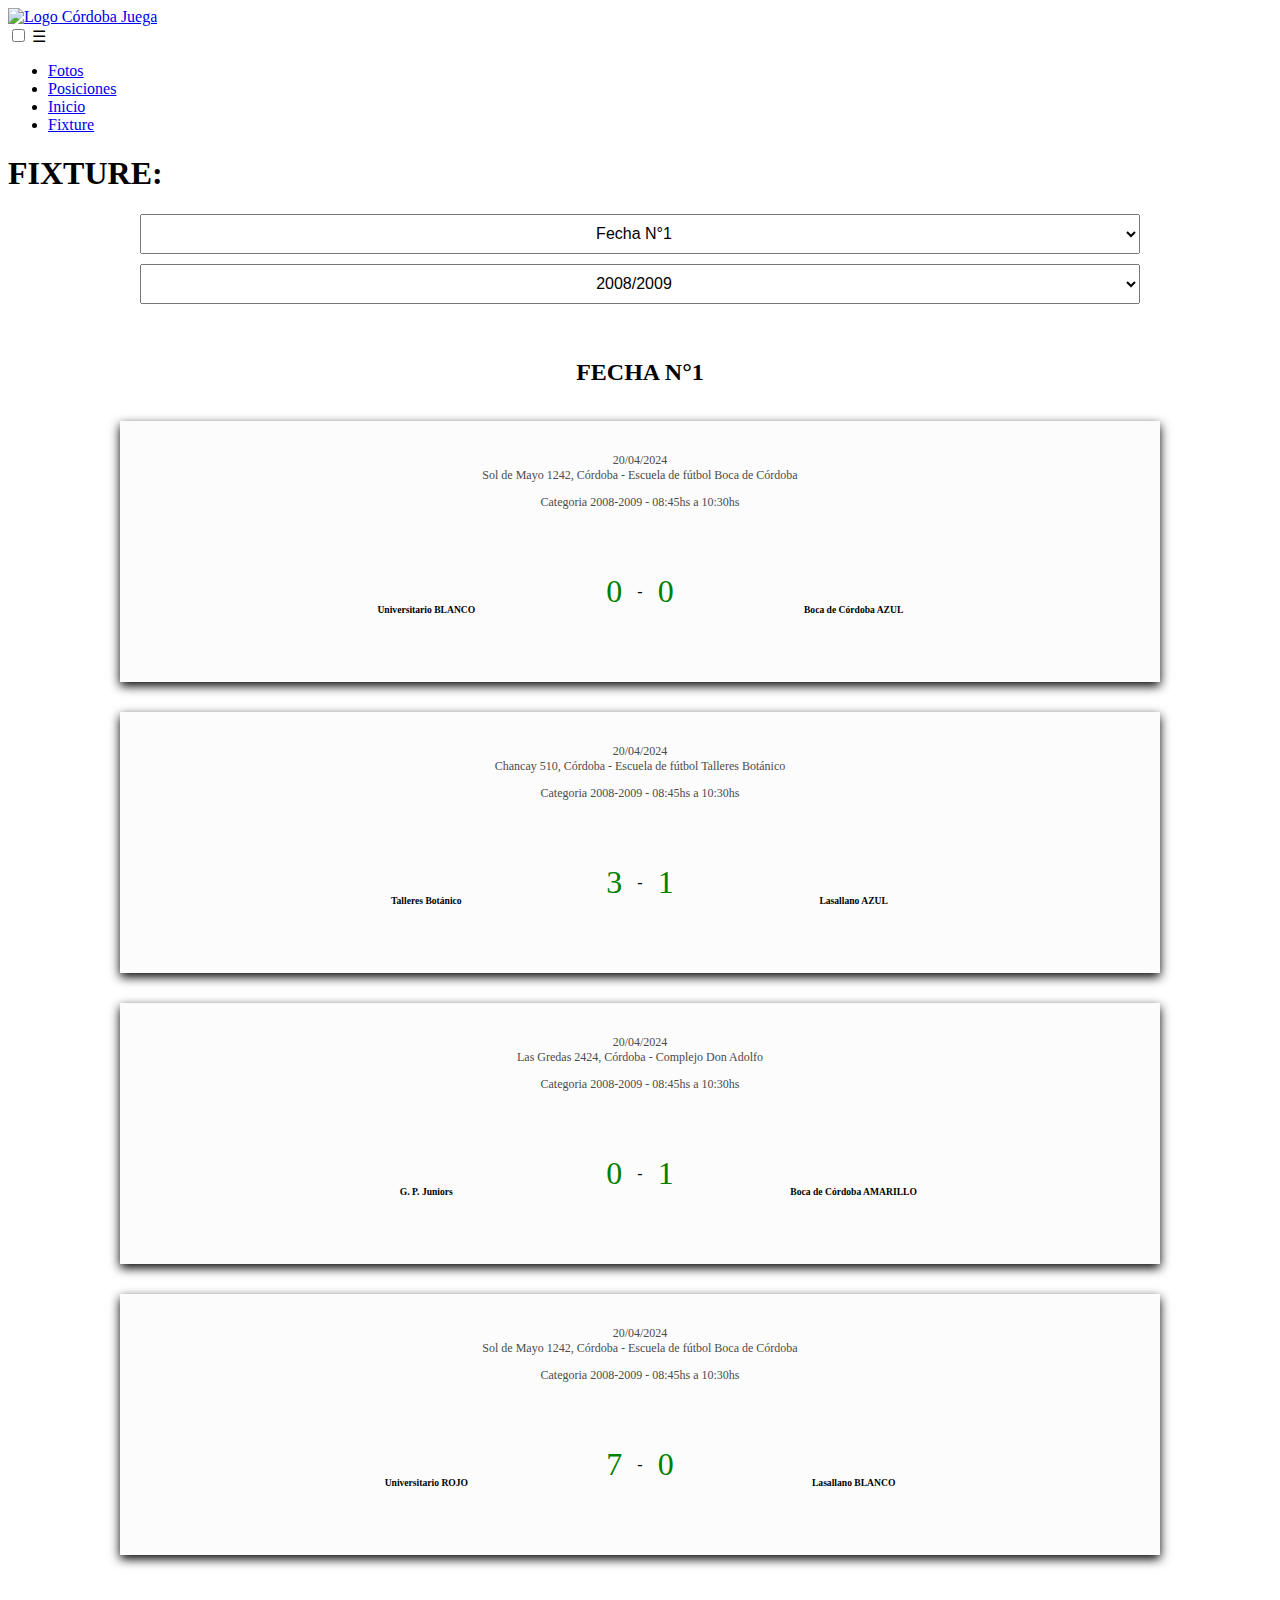
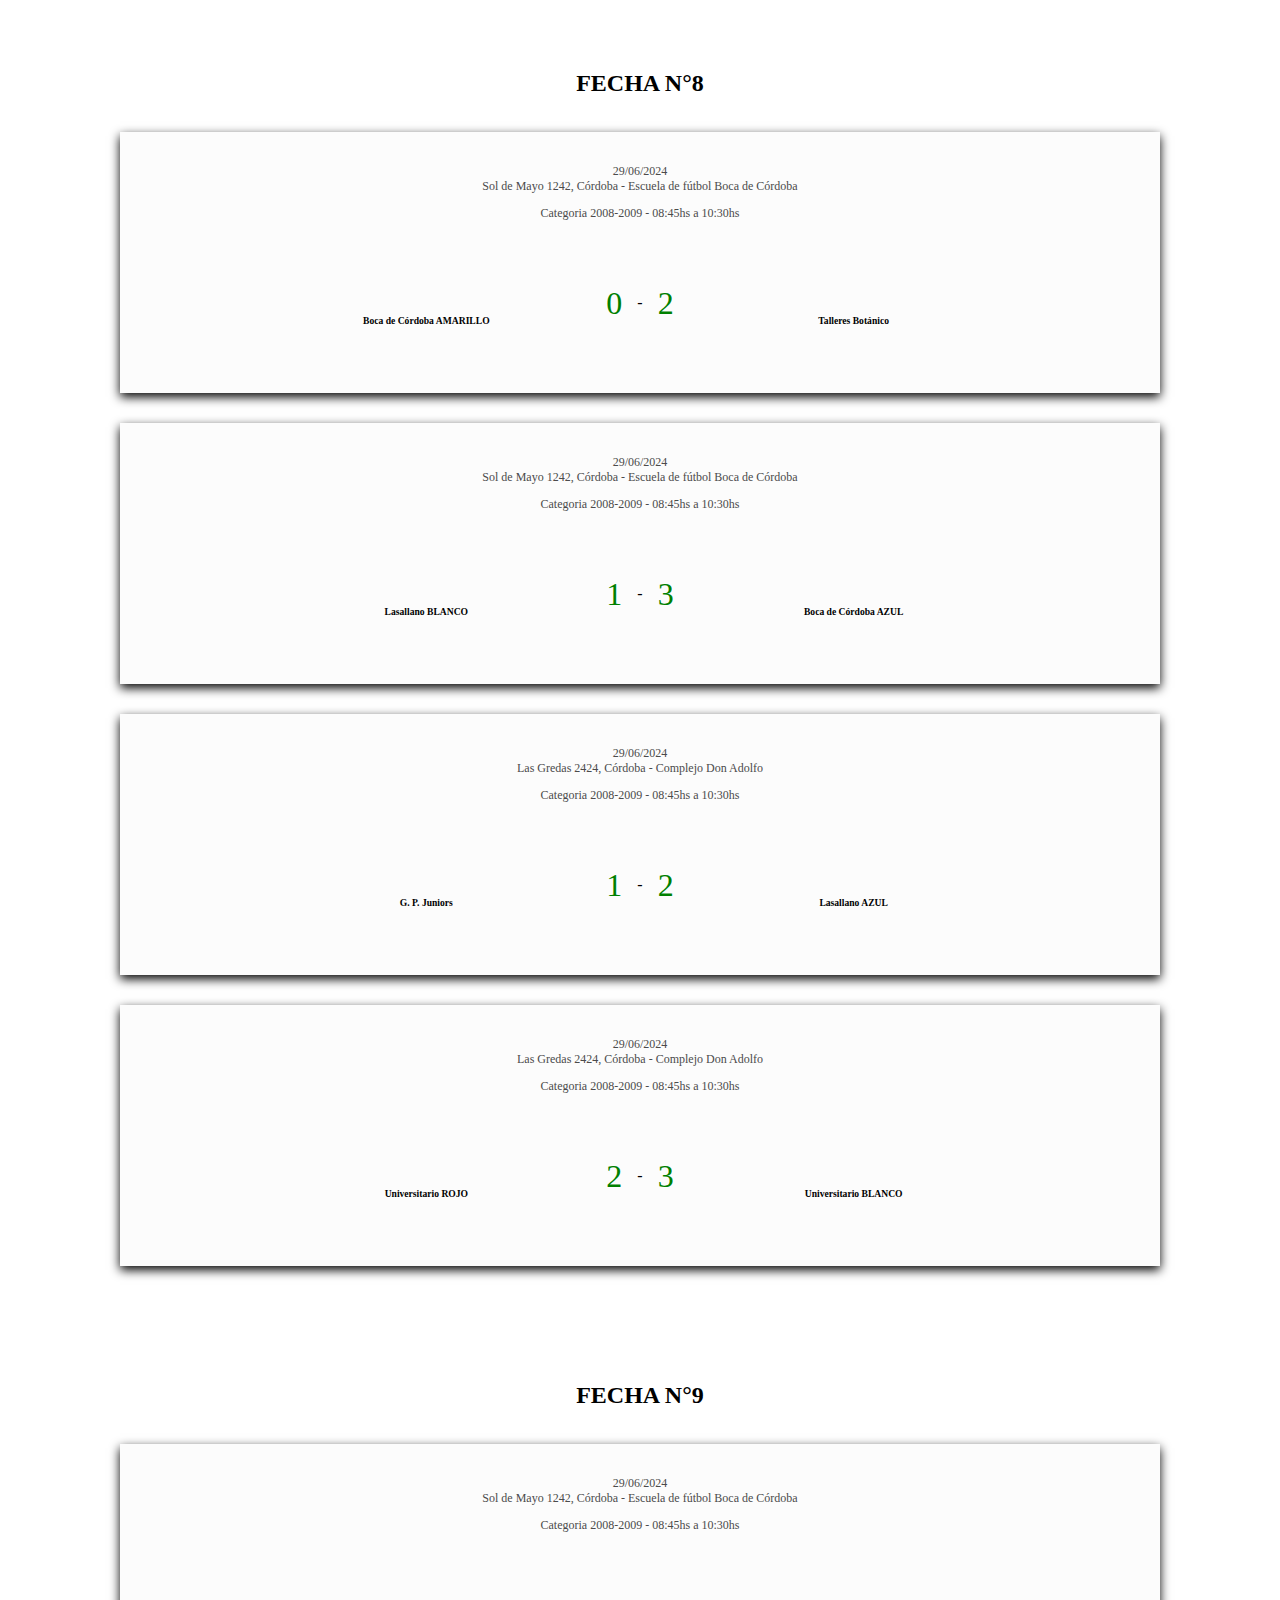
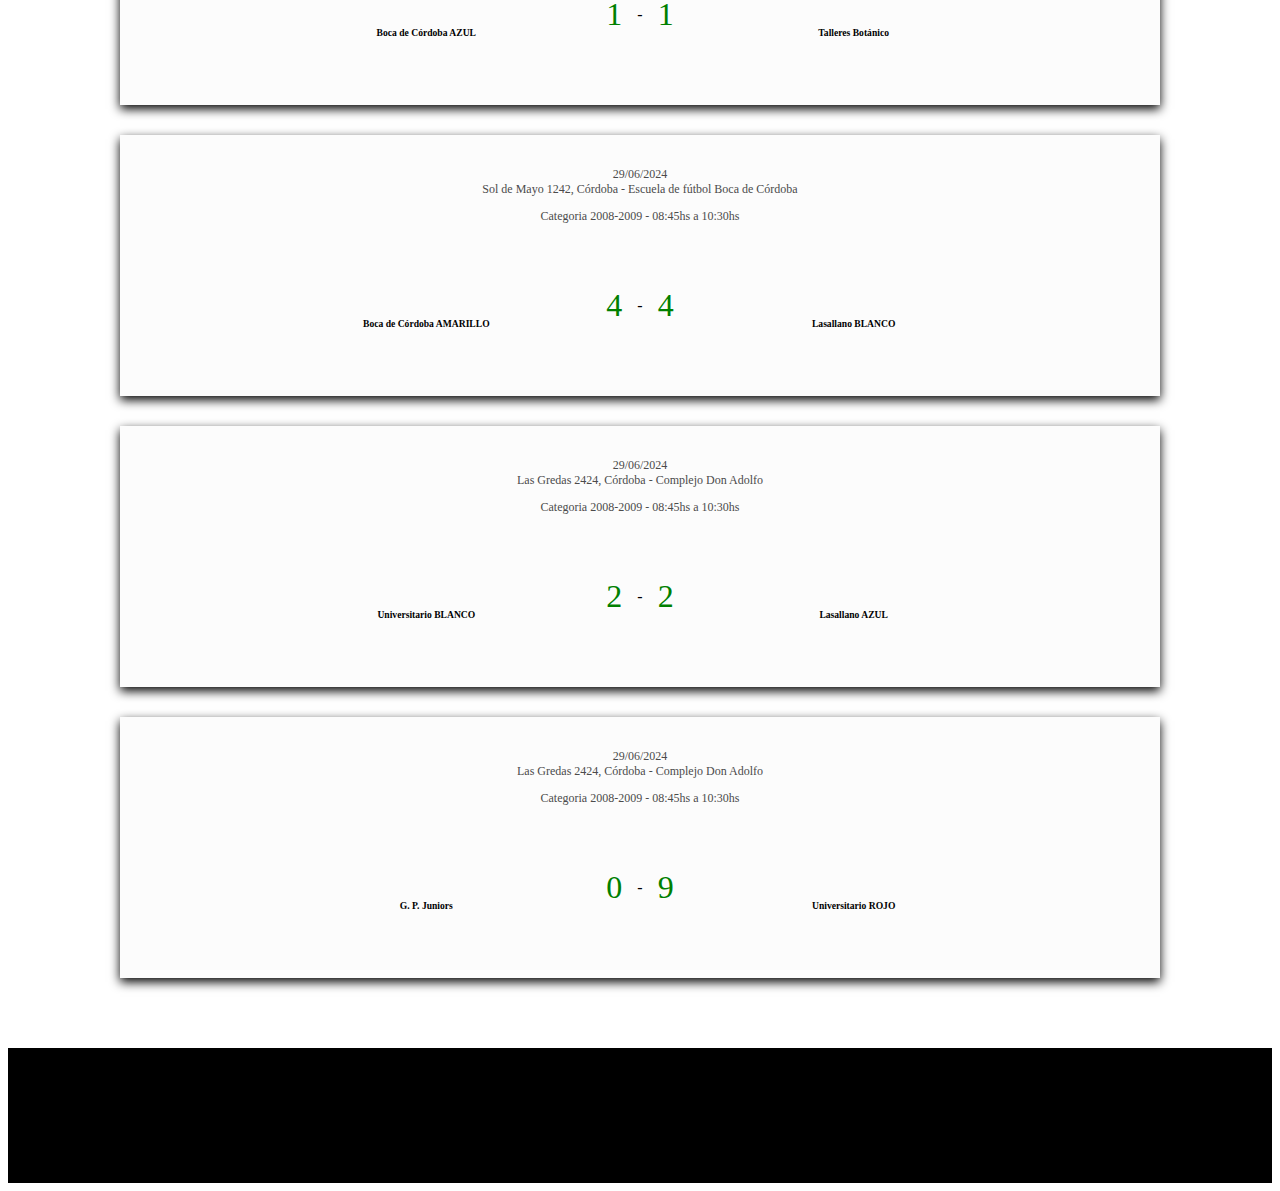
==== commit ae4f9a03: "Modificacion resultado boca amarillo fecha 4 2014 2015" ====
--- a/pages/fixture.html
+++ b/pages/fixture.html
@@ -27,7 +27,7 @@
         <input type="checkbox" id="check">
         <label for="check" class="menuBoton">☰</label>
         <ul class="barraNav">
-            <li class="opciones"><a href="./contacto.html" class="navegar">Fotos</a></li>
+            <li class="opciones"><a href="./fotos.html" class="navegar">Fotos</a></li>
             <li class="opciones"><a href="./posiciones.html" class="navegar">Posiciones</a></li>
             <li class="opciones"><a href="../index.html" class="navegar">Inicio</a></li>
             <li class="opciones"><a href="./fixture.html" class="navegar paginaActual">Fixture</a></li>
@@ -45,6 +45,8 @@
                 <option value="fecha5">Fecha N°5</option>
                 <option value="fecha6">Fecha N°6</option>
                 <option value="fecha7">Fecha N°7</option>
+                <option value="fecha8">Fecha N°8</option>
+                <option value="fecha9">Fecha N°9</option>
             </select>
         </div>
         <div class="contenedorSelector">
@@ -695,77 +697,177 @@
                             <div class="separadorEquipos" data-id="0809">
                                 <p class="resultado"> 0 </p>
                                 <p class="separadorResultado"> - </p>
-                                <p class="resultado"> 0 </p>
-                            </div>
-                            <div class="separadorEquipos" data-id="1011">
-                                <p class="resultado"> 0 </p>
-                                <p class="separadorResultado"> - </p>
-                                <p class="resultado"> 0 </p>
-                            </div>
-                            <div class="separadorEquipos" data-id="1213">
-                                <p class="resultado"> 0 </p>
-                                <p class="separadorResultado"> - </p>
-                                <p class="resultado"> 0 </p>
-                            </div>
-                            <div class="separadorEquipos" data-id="1415">
-                                <p class="resultado"> 0 </p>
-                                <p class="separadorResultado"> - </p>
-                                <p class="resultado"> 0 </p>
-                            </div>
-                            <div class="separadorEquipos" data-id="1617">
-                                <p class="resultado"> 0 </p>
-                                <p class="separadorResultado"> - </p>
-                                <p class="resultado"> 0 </p>
-                            </div>
-                            <div class="separadorEquipos" data-id="1819">
-                                <p class="resultado"> 0 </p>
-                                <p class="separadorResultado"> - </p>
-                                <p class="resultado"> 0 </p>
-                            </div>
+                                <p class="resultado"> 4 </p>
+                            </div>
+                            <div class="separadorEquipos" data-id="1011">
+                                <p class="resultado"> 0 </p>
+                                <p class="separadorResultado"> - </p>
+                                <p class="resultado"> 2 </p>
+                            </div>
+                            <div class="separadorEquipos" data-id="1213">
+                                <p class="resultado"> 0 </p>
+                                <p class="separadorResultado"> - </p>
+                                <p class="resultado"> 1 </p>
+                            </div>
+                            <div class="separadorEquipos" data-id="1415">
+                                <p class="resultado"> 0 </p>
+                                <p class="separadorResultado"> - </p>
+                                <p class="resultado"> 1 </p>
+                            </div>
+                            <div class="separadorEquipos" data-id="1617">
+                                <p class="resultado"> 6 </p>
+                                <p class="separadorResultado"> - </p>
+                                <p class="resultado"> 0 </p>
+                            </div>
+                            <div class="separadorEquipos" data-id="1819">
+                                <p class="resultado"> 0 </p>
+                                <p class="separadorResultado"> - </p>
+                                <p class="resultado"> 0 </p>
+                            </div>
+                            <div class="equipo">
+                                <div class="contenedorEscudo">
+                                    <img class="escudoEquipo" src="../assets/logoUniversitario.png" alt="">
+                                </div>
+                                <p class="nombreEquipo">Universitario ROJO</p>
+                            </div>
+                        </div>
+                    </section>
+                    <section class="partido">
+                        <div class="contenedorDatos">
+                            <p class="datosPartido">01/06/2024 <br> Chancay 510, Córdoba - Escuela de fútbol Talleres Botánico</p>
+                            
+                        </div>
+                        <div class="infoPartido">
+                            <div class="equipo">
+                                <div class="contenedorEscudo">
+                                    <img class="escudoEquipo" src="../assets/logoTalleres.png" alt="">
+                                </div>
+                                <p class="nombreEquipo">Talleres Botánico</p>
+                            </div>
+                            <div class="separadorEquipos" data-id="0809">
+                                <p class="resultado"> 0 </p>
+                                <p class="separadorResultado"> - </p>
+                                <p class="resultado"> 1 </p>
+                            </div>
+                            <div class="separadorEquipos" data-id="1011">
+                                <p class="resultado"> 1 </p>
+                                <p class="separadorResultado"> - </p>
+                                <p class="resultado"> 2 </p>
+                            </div>
+                            <div class="separadorEquipos" data-id="1213">
+                                <p class="resultado"> 0 </p>
+                                <p class="separadorResultado"> - </p>
+                                <p class="resultado"> 1 </p>
+                            </div>
+                            <div class="separadorEquipos" data-id="1415">
+                                <p class="resultado"> 0 </p>
+                                <p class="separadorResultado"> - </p>
+                                <p class="resultado"> 0 </p>
+                            </div>
+                            <div class="separadorEquipos" data-id="1617">
+                                <p class="resultado"> 0 </p>
+                                <p class="separadorResultado"> - </p>
+                                <p class="resultado"> 1 </p>
+                            </div>
+                            <div class="separadorEquipos" data-id="1819">
+                                <p class="resultado"> 0 </p>
+                                <p class="separadorResultado"> - </p>
+                                <p class="resultado"> 0 </p>
+                            </div>
+                            <div class="equipo">
+                                <div class="contenedorEscudo">
+                                    <img class="escudoEquipo" src="../assets/logoJuniors.png" alt="">
+                                </div>
+                                <p class="nombreEquipo">G. P. Juniors</p>
+                            </div>
+                        </div>
+                    </section>
+                    <section class="partido">
+                        <div class="contenedorDatos">
+                            <p class="datosPartido">01/06/2024 <br> Sol de Mayo 1242, Córdoba - Escuela de fútbol Boca de Córdoba</p>
+                            
+                        </div>
+                        <div class="infoPartido">
+                            <div class="equipo">
+                                <div class="contenedorEscudo">
+                                    <img class="escudoEquipo" src="../assets/logoBoca.png" alt="">
+                                </div>
+                                <p class="nombreEquipo">Boca de Córdoba AMARILLO</p>
+                            </div>
+                            <div class="separadorEquipos" data-id="0809">
+                                <p class="resultado"> 1 </p>
+                                <p class="separadorResultado"> - </p>
+                                <p class="resultado"> 1 </p>
+                            </div>
+                            <div class="separadorEquipos" data-id="1011">
+                                <p class="resultado"> 6 </p>
+                                <p class="separadorResultado"> - </p>
+                                <p class="resultado"> 0 </p>
+                            </div>
+                            <div class="separadorEquipos" data-id="1213">
+                                <p class="resultado"> 2 </p>
+                                <p class="separadorResultado"> - </p>
+                                <p class="resultado"> 1 </p>
+                            </div>
+                            <div class="separadorEquipos" data-id="1415">
+                                <p class="resultado"> 6 </p>
+                                <p class="separadorResultado"> - </p>
+                                <p class="resultado"> 3 </p>
+                            </div>
+                            <div class="separadorEquipos" data-id="1617">
+                                <p class="resultado"> 0 </p>
+                                <p class="separadorResultado"> - </p>
+                                <p class="resultado"> 5 </p>
+                            </div>
+                            <div class="separadorEquipos" data-id="1819">
+                                <p class="resultado"> 0 </p>
+                                <p class="separadorResultado"> - </p>
+                                <p class="resultado"> 0 </p>
+                            </div>
+                            <div class="equipo">
+                                <div class="contenedorEscudo">
+                                    <img class="escudoEquipo" src="../assets/logoLasallano.png" alt="">
+                                </div>
+                                <p class="nombreEquipo">Lasallano AZUL</p>
+                            </div>                       
+                        </div>
+                    </section>
+                    <section class="partido">
+                        <div class="contenedorDatos">
+                            <p class="datosPartido">01/06/2024 <br> Av. Padre Antonio María Claret 5601, Córdoba - Escuela de fútbol Lasallano</p>
+                            
+                        </div>
+                        <div class="infoPartido">
                             <div class="equipo">
                                 <div class="contenedorEscudo">
                                     <img class="escudoEquipo" src="https://i.pinimg.com/originals/98/aa/9d/98aa9dc82fac2d73df8df8f4a1140e00.png" alt="">
                                 </div>
                                 <p class="nombreEquipo">Lasallano BLANCO</p>
                             </div>
-                        </div>
-                    </section>
-                    <section class="partido">
-                        <div class="contenedorDatos">
-                            <p class="datosPartido">01/06/2024 <br> Chancay 510, Córdoba - Escuela de fútbol Talleres Botánico</p>
-                            
-                        </div>
-                        <div class="infoPartido">
-                            <div class="equipo">
-                                <div class="contenedorEscudo">
-                                    <img class="escudoEquipo" src="../assets/logoTalleres.png" alt="">
-                                </div>
-                                <p class="nombreEquipo">Talleres Botánico</p>
-                            </div>
-                            <div class="separadorEquipos" data-id="0809">
-                                <p class="resultado"> 0 </p>
-                                <p class="separadorResultado"> - </p>
-                                <p class="resultado"> 0 </p>
-                            </div>
-                            <div class="separadorEquipos" data-id="1011">
-                                <p class="resultado"> 0 </p>
-                                <p class="separadorResultado"> - </p>
-                                <p class="resultado"> 0 </p>
-                            </div>
-                            <div class="separadorEquipos" data-id="1213">
-                                <p class="resultado"> 0 </p>
-                                <p class="separadorResultado"> - </p>
-                                <p class="resultado"> 0 </p>
-                            </div>
-                            <div class="separadorEquipos" data-id="1415">
-                                <p class="resultado"> 0 </p>
-                                <p class="separadorResultado"> - </p>
-                                <p class="resultado"> 0 </p>
-                            </div>
-                            <div class="separadorEquipos" data-id="1617">
-                                <p class="resultado"> 0 </p>
-                                <p class="separadorResultado"> - </p>
-                                <p class="resultado"> 0 </p>
+                            <div class="separadorEquipos" data-id="0809">
+                                <p class="resultado"> 0 </p>
+                                <p class="separadorResultado"> - </p>
+                                <p class="resultado"> 3 </p>
+                            </div>
+                            <div class="separadorEquipos" data-id="1011">
+                                <p class="resultado"> 3 </p>
+                                <p class="separadorResultado"> - </p>
+                                <p class="resultado"> 3 </p>
+                            </div>
+                            <div class="separadorEquipos" data-id="1213">
+                                <p class="resultado"> 2 </p>
+                                <p class="separadorResultado"> - </p>
+                                <p class="resultado"> 1 </p>
+                            </div>
+                            <div class="separadorEquipos" data-id="1415">
+                                <p class="resultado"> 3 </p>
+                                <p class="separadorResultado"> - </p>
+                                <p class="resultado"> 6 </p>
+                            </div>
+                            <div class="separadorEquipos" data-id="1617">
+                                <p class="resultado"> 5 </p>
+                                <p class="separadorResultado"> - </p>
+                                <p class="resultado"> 1 </p>
                             </div>
                             <div class="separadorEquipos" data-id="1819">
                                 <p class="resultado"> 0 </p>
@@ -776,107 +878,7 @@
                                 <div class="contenedorEscudo">
                                     <img class="escudoEquipo" src="../assets/logoUniversitario.png" alt="">
                                 </div>
-                                <p class="nombreEquipo">Universitario ROJO</p>
-                            </div>
-                        </div>
-                    </section>
-                    <section class="partido">
-                        <div class="contenedorDatos">
-                            <p class="datosPartido">01/06/2024 <br> Sol de Mayo 1242, Córdoba - Escuela de fútbol Boca de Córdoba</p>
-                            
-                        </div>
-                        <div class="infoPartido">
-                            <div class="equipo">
-                                <div class="contenedorEscudo">
-                                    <img class="escudoEquipo" src="../assets/logoBoca.png" alt="">
-                                </div>
-                                <p class="nombreEquipo">Boca de Córdoba AMARILLO</p>
-                            </div>
-                            <div class="separadorEquipos" data-id="0809">
-                                <p class="resultado"> 0 </p>
-                                <p class="separadorResultado"> - </p>
-                                <p class="resultado"> 0 </p>
-                            </div>
-                            <div class="separadorEquipos" data-id="1011">
-                                <p class="resultado"> 0 </p>
-                                <p class="separadorResultado"> - </p>
-                                <p class="resultado"> 0 </p>
-                            </div>
-                            <div class="separadorEquipos" data-id="1213">
-                                <p class="resultado"> 0 </p>
-                                <p class="separadorResultado"> - </p>
-                                <p class="resultado"> 0 </p>
-                            </div>
-                            <div class="separadorEquipos" data-id="1415">
-                                <p class="resultado"> 0 </p>
-                                <p class="separadorResultado"> - </p>
-                                <p class="resultado"> 0 </p>
-                            </div>
-                            <div class="separadorEquipos" data-id="1617">
-                                <p class="resultado"> 0 </p>
-                                <p class="separadorResultado"> - </p>
-                                <p class="resultado"> 0 </p>
-                            </div>
-                            <div class="separadorEquipos" data-id="1819">
-                                <p class="resultado"> 0 </p>
-                                <p class="separadorResultado"> - </p>
-                                <p class="resultado"> 0 </p>
-                            </div>
-                            <div class="equipo">
-                                <div class="contenedorEscudo">
-                                    <img class="escudoEquipo" src="../assets/logoUniversitario.png" alt="">
-                                </div>
                                 <p class="nombreEquipo">Universitario BLANCO</p>
-                            </div>                       
-                        </div>
-                    </section>
-                    <section class="partido">
-                        <div class="contenedorDatos">
-                            <p class="datosPartido">01/06/2024 <br> Av. Padre Antonio María Claret 5601, Córdoba - Escuela de fútbol Lasallano</p>
-                            
-                        </div>
-                        <div class="infoPartido">
-                            <div class="equipo">
-                                <div class="contenedorEscudo">
-                                    <img class="escudoEquipo" src="https://i.pinimg.com/originals/98/aa/9d/98aa9dc82fac2d73df8df8f4a1140e00.png" alt="">
-                                </div>
-                                <p class="nombreEquipo">Lasallano AZUL</p>
-                            </div>
-                            <div class="separadorEquipos" data-id="0809">
-                                <p class="resultado"> 0 </p>
-                                <p class="separadorResultado"> - </p>
-                                <p class="resultado"> 0 </p>
-                            </div>
-                            <div class="separadorEquipos" data-id="1011">
-                                <p class="resultado"> 0 </p>
-                                <p class="separadorResultado"> - </p>
-                                <p class="resultado"> 0 </p>
-                            </div>
-                            <div class="separadorEquipos" data-id="1213">
-                                <p class="resultado"> 0 </p>
-                                <p class="separadorResultado"> - </p>
-                                <p class="resultado"> 0 </p>
-                            </div>
-                            <div class="separadorEquipos" data-id="1415">
-                                <p class="resultado"> 0 </p>
-                                <p class="separadorResultado"> - </p>
-                                <p class="resultado"> 0 </p>
-                            </div>
-                            <div class="separadorEquipos" data-id="1617">
-                                <p class="resultado"> 0 </p>
-                                <p class="separadorResultado"> - </p>
-                                <p class="resultado"> 0 </p>
-                            </div>
-                            <div class="separadorEquipos" data-id="1819">
-                                <p class="resultado"> 0 </p>
-                                <p class="separadorResultado"> - </p>
-                                <p class="resultado"> 0 </p>
-                            </div>
-                            <div class="equipo">
-                                <div class="contenedorEscudo">
-                                    <img class="escudoEquipo" src="../assets/logoJuniors.png" alt="">
-                                </div>
-                                <p class="nombreEquipo">G. P. Juniors</p>
                             </div>
                         </div>
                     </section>
@@ -893,79 +895,129 @@
                         <div class="infoPartido">
                             <div class="equipo">
                                 <div class="contenedorEscudo">
-                                    <img class="escudoEquipo" src="https://i.pinimg.com/originals/98/aa/9d/98aa9dc82fac2d73df8df8f4a1140e00.png" alt="">
+                                    <img class="escudoEquipo" src="../assets/logoLasallano.png" alt="">
                                 </div>
                                 <p class="nombreEquipo">Lasallano BLANCO</p>
                             </div>
                             <div class="separadorEquipos" data-id="0809">
-                                <p class="resultado"> 0 </p>
-                                <p class="separadorResultado"> - </p>
-                                <p class="resultado"> 0 </p>
-                            </div>
-                            <div class="separadorEquipos" data-id="1011">
-                                <p class="resultado"> 0 </p>
-                                <p class="separadorResultado"> - </p>
-                                <p class="resultado"> 0 </p>
-                            </div>
-                            <div class="separadorEquipos" data-id="1213">
-                                <p class="resultado"> 0 </p>
-                                <p class="separadorResultado"> - </p>
-                                <p class="resultado"> 0 </p>
-                            </div>
-                            <div class="separadorEquipos" data-id="1415">
-                                <p class="resultado"> 0 </p>
-                                <p class="separadorResultado"> - </p>
-                                <p class="resultado"> 0 </p>
-                            </div>
-                            <div class="separadorEquipos" data-id="1617">
-                                <p class="resultado"> 0 </p>
-                                <p class="separadorResultado"> - </p>
-                                <p class="resultado"> 0 </p>
-                            </div>
-                            <div class="separadorEquipos" data-id="1819">
-                                <p class="resultado"> 0 </p>
-                                <p class="separadorResultado"> - </p>
-                                <p class="resultado"> 0 </p>
-                            </div>
-                            <div class="equipo">
-                                <div class="contenedorEscudo">
-                                    <img class="escudoEquipo" src="https://i.pinimg.com/originals/98/aa/9d/98aa9dc82fac2d73df8df8f4a1140e00.png" alt="">
+                                <p class="resultado"> 1 </p>
+                                <p class="separadorResultado"> - </p>
+                                <p class="resultado"> 2 </p>
+                            </div>
+                            <div class="separadorEquipos" data-id="1011">
+                                <p class="resultado"> 0 </p>
+                                <p class="separadorResultado"> - </p>
+                                <p class="resultado"> 0 </p>
+                            </div>
+                            <div class="separadorEquipos" data-id="1213">
+                                <p class="resultado"> 1 </p>
+                                <p class="separadorResultado"> - </p>
+                                <p class="resultado"> 0 </p>
+                            </div>
+                            <div class="separadorEquipos" data-id="1415">
+                                <p class="resultado"> 1 </p>
+                                <p class="separadorResultado"> - </p>
+                                <p class="resultado"> 4 </p>
+                            </div>
+                            <div class="separadorEquipos" data-id="1617">
+                                <p class="resultado"> 4 </p>
+                                <p class="separadorResultado"> - </p>
+                                <p class="resultado"> 0 </p>
+                            </div>
+                            <div class="separadorEquipos" data-id="1819">
+                                <p class="resultado"> 0 </p>
+                                <p class="separadorResultado"> - </p>
+                                <p class="resultado"> 0 </p>
+                            </div>
+                            <div class="equipo">
+                                <div class="contenedorEscudo">
+                                    <img class="escudoEquipo" src="../assets/logoBoca.png" alt="">
+                                </div>
+                                <p class="nombreEquipo">Boca de Córdoba AMARILLO</p>
+                            </div>
+                        </div>
+                    </section>
+                    <section class="partido">
+                        <div class="contenedorDatos">
+                            <p class="datosPartido">08/06/2024 <br> Las Gredas 2424, Córdoba - Complejo Don Adolfo</p>
+                            
+                        </div>
+                        <div class="infoPartido">
+                            <div class="equipo">
+                                <div class="contenedorEscudo">
+                                    <img class="escudoEquipo" src="../assets/logoJuniors.png" alt="">
+                                </div>
+                                <p class="nombreEquipo">G. P. Juniors</p>
+                            </div>
+                            <div class="separadorEquipos" data-id="0809">
+                                <p class="resultado"> 0 </p>
+                                <p class="separadorResultado"> - </p>
+                                <p class="resultado"> 0 </p>
+                            </div>
+                            <div class="separadorEquipos" data-id="1011">
+                                <p class="resultado"> 0 </p>
+                                <p class="separadorResultado"> - </p>
+                                <p class="resultado"> 0 </p>
+                            </div>
+                            <div class="separadorEquipos" data-id="1213">
+                                <p class="resultado"> 2 </p>
+                                <p class="separadorResultado"> - </p>
+                                <p class="resultado"> 0 </p>
+                            </div>
+                            <div class="separadorEquipos" data-id="1415">
+                                <p class="resultado"> 2 </p>
+                                <p class="separadorResultado"> - </p>
+                                <p class="resultado"> 0 </p>
+                            </div>
+                            <div class="separadorEquipos" data-id="1617">
+                                <p class="resultado"> 1 </p>
+                                <p class="separadorResultado"> - </p>
+                                <p class="resultado"> 1 </p>
+                            </div>
+                            <div class="separadorEquipos" data-id="1819">
+                                <p class="resultado"> 0 </p>
+                                <p class="separadorResultado"> - </p>
+                                <p class="resultado"> 0 </p>
+                            </div>
+                            <div class="equipo">
+                                <div class="contenedorEscudo">
+                                    <img class="escudoEquipo" src="../assets/logoUniversitario.png" alt="">
+                                </div>
+                                <p class="nombreEquipo">Universitario ROJO</p>
+                            </div>
+                        </div>
+                    </section>
+                    <section class="partido">
+                        <div class="contenedorDatos">
+                            <p class="datosPartido">08/06/2024 <br> Sol de Mayo 1242, Córdoba - Escuela de fútbol Boca de Córdoba</p>
+                            
+                        </div>
+                        <div class="infoPartido">
+                            <div class="equipo">
+                                <div class="contenedorEscudo">
+                                    <img class="escudoEquipo" src="../assets/logoLasallano.png" alt="">
                                 </div>
                                 <p class="nombreEquipo">Lasallano AZUL</p>
                             </div>
-                        </div>
-                    </section>
-                    <section class="partido">
-                        <div class="contenedorDatos">
-                            <p class="datosPartido">08/06/2024 <br> Las Gredas 2424, Córdoba - Complejo Don Adolfo</p>
-                            
-                        </div>
-                        <div class="infoPartido">
-                            <div class="equipo">
-                                <div class="contenedorEscudo">
-                                    <img class="escudoEquipo" src="../assets/logoJuniors.png" alt="">
-                                </div>
-                                <p class="nombreEquipo">G. P. Juniors</p>
-                            </div>
-                            <div class="separadorEquipos" data-id="0809">
-                                <p class="resultado"> 0 </p>
-                                <p class="separadorResultado"> - </p>
-                                <p class="resultado"> 0 </p>
-                            </div>
-                            <div class="separadorEquipos" data-id="1011">
-                                <p class="resultado"> 0 </p>
-                                <p class="separadorResultado"> - </p>
-                                <p class="resultado"> 0 </p>
-                            </div>
-                            <div class="separadorEquipos" data-id="1213">
-                                <p class="resultado"> 0 </p>
-                                <p class="separadorResultado"> - </p>
-                                <p class="resultado"> 0 </p>
-                            </div>
-                            <div class="separadorEquipos" data-id="1415">
-                                <p class="resultado"> 0 </p>
-                                <p class="separadorResultado"> - </p>
-                                <p class="resultado"> 0 </p>
+                            <div class="separadorEquipos" data-id="0809">
+                                <p class="resultado"> 1 </p>
+                                <p class="separadorResultado"> - </p>
+                                <p class="resultado"> 1 </p>
+                            </div>
+                            <div class="separadorEquipos" data-id="1011">
+                                <p class="resultado"> 1 </p>
+                                <p class="separadorResultado"> - </p>
+                                <p class="resultado"> 2 </p>
+                            </div>
+                            <div class="separadorEquipos" data-id="1213">
+                                <p class="resultado"> 2 </p>
+                                <p class="separadorResultado"> - </p>
+                                <p class="resultado"> 4 </p>
+                            </div>
+                            <div class="separadorEquipos" data-id="1415">
+                                <p class="resultado"> 2 </p>
+                                <p class="separadorResultado"> - </p>
+                                <p class="resultado"> 5 </p>
                             </div>
                             <div class="separadorEquipos" data-id="1617">
                                 <p class="resultado"> 0 </p>
@@ -987,56 +1039,6 @@
                     </section>
                     <section class="partido">
                         <div class="contenedorDatos">
-                            <p class="datosPartido">08/06/2024 <br> Sol de Mayo 1242, Córdoba - Escuela de fútbol Boca de Córdoba</p>
-                            
-                        </div>
-                        <div class="infoPartido">
-                            <div class="equipo">
-                                <div class="contenedorEscudo">
-                                    <img class="escudoEquipo" src="../assets/logoBoca.png" alt="">
-                                </div>
-                                <p class="nombreEquipo">Boca de Córdoba AMARILLO</p>
-                            </div>
-                            <div class="separadorEquipos" data-id="0809">
-                                <p class="resultado"> 0 </p>
-                                <p class="separadorResultado"> - </p>
-                                <p class="resultado"> 0 </p>
-                            </div>
-                            <div class="separadorEquipos" data-id="1011">
-                                <p class="resultado"> 0 </p>
-                                <p class="separadorResultado"> - </p>
-                                <p class="resultado"> 0 </p>
-                            </div>
-                            <div class="separadorEquipos" data-id="1213">
-                                <p class="resultado"> 0 </p>
-                                <p class="separadorResultado"> - </p>
-                                <p class="resultado"> 0 </p>
-                            </div>
-                            <div class="separadorEquipos" data-id="1415">
-                                <p class="resultado"> 0 </p>
-                                <p class="separadorResultado"> - </p>
-                                <p class="resultado"> 0 </p>
-                            </div>
-                            <div class="separadorEquipos" data-id="1617">
-                                <p class="resultado"> 0 </p>
-                                <p class="separadorResultado"> - </p>
-                                <p class="resultado"> 0 </p>
-                            </div>
-                            <div class="separadorEquipos" data-id="1819">
-                                <p class="resultado"> 0 </p>
-                                <p class="separadorResultado"> - </p>
-                                <p class="resultado"> 0 </p>
-                            </div>
-                            <div class="equipo">
-                                <div class="contenedorEscudo">
-                                    <img class="escudoEquipo" src="../assets/logoUniversitario.png" alt="">
-                                </div>
-                                <p class="nombreEquipo">Universitario ROJO</p>
-                            </div>
-                        </div>
-                    </section>
-                    <section class="partido">
-                        <div class="contenedorDatos">
                             <p class="datosPartido">08/06/2024 <br> Chancay 510, Córdoba - Escuela de fútbol Talleres Botánico</p>
                             
                         </div>
@@ -1048,29 +1050,29 @@
                                 <p class="nombreEquipo">Talleres Botánico</p>
                             </div>
                             <div class="separadorEquipos" data-id="0809">
-                                <p class="resultado"> 0 </p>
-                                <p class="separadorResultado"> - </p>
-                                <p class="resultado"> 0 </p>
-                            </div>
-                            <div class="separadorEquipos" data-id="1011">
-                                <p class="resultado"> 0 </p>
-                                <p class="separadorResultado"> - </p>
-                                <p class="resultado"> 0 </p>
-                            </div>
-                            <div class="separadorEquipos" data-id="1213">
-                                <p class="resultado"> 0 </p>
-                                <p class="separadorResultado"> - </p>
-                                <p class="resultado"> 0 </p>
-                            </div>
-                            <div class="separadorEquipos" data-id="1415">
-                                <p class="resultado"> 0 </p>
-                                <p class="separadorResultado"> - </p>
-                                <p class="resultado"> 0 </p>
-                            </div>
-                            <div class="separadorEquipos" data-id="1617">
-                                <p class="resultado"> 0 </p>
-                                <p class="separadorResultado"> - </p>
-                                <p class="resultado"> 0 </p>
+                                <p class="resultado"> 6 </p>
+                                <p class="separadorResultado"> - </p>
+                                <p class="resultado"> 0 </p>
+                            </div>
+                            <div class="separadorEquipos" data-id="1011">
+                                <p class="resultado"> 1 </p>
+                                <p class="separadorResultado"> - </p>
+                                <p class="resultado"> 0 </p>
+                            </div>
+                            <div class="separadorEquipos" data-id="1213">
+                                <p class="resultado"> 0 </p>
+                                <p class="separadorResultado"> - </p>
+                                <p class="resultado"> 0 </p>
+                            </div>
+                            <div class="separadorEquipos" data-id="1415">
+                                <p class="resultado"> 1 </p>
+                                <p class="separadorResultado"> - </p>
+                                <p class="resultado"> 0 </p>
+                            </div>
+                            <div class="separadorEquipos" data-id="1617">
+                                <p class="resultado"> 1 </p>
+                                <p class="separadorResultado"> - </p>
+                                <p class="resultado"> 5 </p>
                             </div>
                             <div class="separadorEquipos" data-id="1819">
                                 <p class="resultado"> 0 </p>
@@ -1104,29 +1106,29 @@
                                 <p class="nombreEquipo">Universitario BLANCO</p>
                             </div>
                             <div class="separadorEquipos" data-id="0809">
-                                <p class="resultado"> 0 </p>
-                                <p class="separadorResultado"> - </p>
-                                <p class="resultado"> 0 </p>
-                            </div>
-                            <div class="separadorEquipos" data-id="1011">
-                                <p class="resultado"> 0 </p>
-                                <p class="separadorResultado"> - </p>
-                                <p class="resultado"> 0 </p>
-                            </div>
-                            <div class="separadorEquipos" data-id="1213">
-                                <p class="resultado"> 0 </p>
-                                <p class="separadorResultado"> - </p>
-                                <p class="resultado"> 0 </p>
-                            </div>
-                            <div class="separadorEquipos" data-id="1415">
-                                <p class="resultado"> 0 </p>
-                                <p class="separadorResultado"> - </p>
-                                <p class="resultado"> 0 </p>
-                            </div>
-                            <div class="separadorEquipos" data-id="1617">
-                                <p class="resultado"> 0 </p>
-                                <p class="separadorResultado"> - </p>
-                                <p class="resultado"> 0 </p>
+                                <p class="resultado"> 3 </p>
+                                <p class="separadorResultado"> - </p>
+                                <p class="resultado"> 0 </p>
+                            </div>
+                            <div class="separadorEquipos" data-id="1011">
+                                <p class="resultado"> 0 </p>
+                                <p class="separadorResultado"> - </p>
+                                <p class="resultado"> 4 </p>
+                            </div>
+                            <div class="separadorEquipos" data-id="1213">
+                                <p class="resultado"> 0 </p>
+                                <p class="separadorResultado"> - </p>
+                                <p class="resultado"> 2 </p>
+                            </div>
+                            <div class="separadorEquipos" data-id="1415">
+                                <p class="resultado"> 1 </p>
+                                <p class="separadorResultado"> - </p>
+                                <p class="resultado"> 3 </p>
+                            </div>
+                            <div class="separadorEquipos" data-id="1617">
+                                <p class="resultado"> 2 </p>
+                                <p class="separadorResultado"> - </p>
+                                <p class="resultado"> 1 </p>
                             </div>
                             <div class="separadorEquipos" data-id="1819">
                                 <p class="resultado"> 0 </p>
@@ -1154,29 +1156,29 @@
                                 <p class="nombreEquipo">Lasallano AZUL</p>
                             </div>
                             <div class="separadorEquipos" data-id="0809">
-                                <p class="resultado"> 0 </p>
-                                <p class="separadorResultado"> - </p>
-                                <p class="resultado"> 0 </p>
-                            </div>
-                            <div class="separadorEquipos" data-id="1011">
-                                <p class="resultado"> 0 </p>
-                                <p class="separadorResultado"> - </p>
-                                <p class="resultado"> 0 </p>
-                            </div>
-                            <div class="separadorEquipos" data-id="1213">
-                                <p class="resultado"> 0 </p>
-                                <p class="separadorResultado"> - </p>
-                                <p class="resultado"> 0 </p>
-                            </div>
-                            <div class="separadorEquipos" data-id="1415">
-                                <p class="resultado"> 0 </p>
-                                <p class="separadorResultado"> - </p>
-                                <p class="resultado"> 0 </p>
-                            </div>
-                            <div class="separadorEquipos" data-id="1617">
-                                <p class="resultado"> 0 </p>
-                                <p class="separadorResultado"> - </p>
-                                <p class="resultado"> 0 </p>
+                                <p class="resultado"> 4 </p>
+                                <p class="separadorResultado"> - </p>
+                                <p class="resultado"> 4 </p>
+                            </div>
+                            <div class="separadorEquipos" data-id="1011">
+                                <p class="resultado"> 3 </p>
+                                <p class="separadorResultado"> - </p>
+                                <p class="resultado"> 2 </p>
+                            </div>
+                            <div class="separadorEquipos" data-id="1213">
+                                <p class="resultado"> 0 </p>
+                                <p class="separadorResultado"> - </p>
+                                <p class="resultado"> 2 </p>
+                            </div>
+                            <div class="separadorEquipos" data-id="1415">
+                                <p class="resultado"> 3 </p>
+                                <p class="separadorResultado"> - </p>
+                                <p class="resultado"> 2 </p>
+                            </div>
+                            <div class="separadorEquipos" data-id="1617">
+                                <p class="resultado"> 1 </p>
+                                <p class="separadorResultado"> - </p>
+                                <p class="resultado"> 4 </p>
                             </div>
                             <div class="separadorEquipos" data-id="1819">
                                 <p class="resultado"> 0 </p>
@@ -1209,27 +1211,27 @@
                             <div class="separadorEquipos" data-id="0809">
                                 <p class="resultado"> 0 </p>
                                 <p class="separadorResultado"> - </p>
-                                <p class="resultado"> 0 </p>
-                            </div>
-                            <div class="separadorEquipos" data-id="1011">
-                                <p class="resultado"> 0 </p>
-                                <p class="separadorResultado"> - </p>
-                                <p class="resultado"> 0 </p>
-                            </div>
-                            <div class="separadorEquipos" data-id="1213">
-                                <p class="resultado"> 0 </p>
-                                <p class="separadorResultado"> - </p>
-                                <p class="resultado"> 0 </p>
-                            </div>
-                            <div class="separadorEquipos" data-id="1415">
-                                <p class="resultado"> 0 </p>
-                                <p class="separadorResultado"> - </p>
-                                <p class="resultado"> 0 </p>
-                            </div>
-                            <div class="separadorEquipos" data-id="1617">
-                                <p class="resultado"> 0 </p>
-                                <p class="separadorResultado"> - </p>
-                                <p class="resultado"> 0 </p>
+                                <p class="resultado"> 1 </p>
+                            </div>
+                            <div class="separadorEquipos" data-id="1011">
+                                <p class="resultado"> 6 </p>
+                                <p class="separadorResultado"> - </p>
+                                <p class="resultado"> 8 </p>
+                            </div>
+                            <div class="separadorEquipos" data-id="1213">
+                                <p class="resultado"> 0 </p>
+                                <p class="separadorResultado"> - </p>
+                                <p class="resultado"> 2 </p>
+                            </div>
+                            <div class="separadorEquipos" data-id="1415">
+                                <p class="resultado"> 0 </p>
+                                <p class="separadorResultado"> - </p>
+                                <p class="resultado"> 3 </p>
+                            </div>
+                            <div class="separadorEquipos" data-id="1617">
+                                <p class="resultado"> 5 </p>
+                                <p class="separadorResultado"> - </p>
+                                <p class="resultado"> 1 </p>
                             </div>
                             <div class="separadorEquipos" data-id="1819">
                                 <p class="resultado"> 0 </p>
@@ -1259,27 +1261,27 @@
                             <div class="separadorEquipos" data-id="0809">
                                 <p class="resultado"> 0 </p>
                                 <p class="separadorResultado"> - </p>
-                                <p class="resultado"> 0 </p>
-                            </div>
-                            <div class="separadorEquipos" data-id="1011">
-                                <p class="resultado"> 0 </p>
-                                <p class="separadorResultado"> - </p>
-                                <p class="resultado"> 0 </p>
-                            </div>
-                            <div class="separadorEquipos" data-id="1213">
-                                <p class="resultado"> 0 </p>
-                                <p class="separadorResultado"> - </p>
-                                <p class="resultado"> 0 </p>
-                            </div>
-                            <div class="separadorEquipos" data-id="1415">
-                                <p class="resultado"> 0 </p>
-                                <p class="separadorResultado"> - </p>
-                                <p class="resultado"> 0 </p>
-                            </div>
-                            <div class="separadorEquipos" data-id="1617">
-                                <p class="resultado"> 0 </p>
-                                <p class="separadorResultado"> - </p>
-                                <p class="resultado"> 0 </p>
+                                <p class="resultado"> 4 </p>
+                            </div>
+                            <div class="separadorEquipos" data-id="1011">
+                                <p class="resultado"> 0 </p>
+                                <p class="separadorResultado"> - </p>
+                                <p class="resultado"> 1 </p>
+                            </div>
+                            <div class="separadorEquipos" data-id="1213">
+                                <p class="resultado"> 1 </p>
+                                <p class="separadorResultado"> - </p>
+                                <p class="resultado"> 1 </p>
+                            </div>
+                            <div class="separadorEquipos" data-id="1415">
+                                <p class="resultado"> 3 </p>
+                                <p class="separadorResultado"> - </p>
+                                <p class="resultado"> 0 </p>
+                            </div>
+                            <div class="separadorEquipos" data-id="1617">
+                                <p class="resultado"> 0 </p>
+                                <p class="separadorResultado"> - </p>
+                                <p class="resultado"> 2 </p>
                             </div>
                             <div class="separadorEquipos" data-id="1819">
                                 <p class="resultado"> 0 </p>
@@ -1313,29 +1315,29 @@
                                 <p class="nombreEquipo">Boca de Córdoba AZUL</p>
                             </div>
                             <div class="separadorEquipos" data-id="0809">
-                                <p class="resultado"> 0 </p>
-                                <p class="separadorResultado"> - </p>
-                                <p class="resultado"> 0 </p>
-                            </div>
-                            <div class="separadorEquipos" data-id="1011">
-                                <p class="resultado"> 0 </p>
-                                <p class="separadorResultado"> - </p>
-                                <p class="resultado"> 0 </p>
-                            </div>
-                            <div class="separadorEquipos" data-id="1213">
-                                <p class="resultado"> 0 </p>
-                                <p class="separadorResultado"> - </p>
-                                <p class="resultado"> 0 </p>
-                            </div>
-                            <div class="separadorEquipos" data-id="1415">
-                                <p class="resultado"> 0 </p>
-                                <p class="separadorResultado"> - </p>
-                                <p class="resultado"> 0 </p>
-                            </div>
-                            <div class="separadorEquipos" data-id="1617">
-                                <p class="resultado"> 0 </p>
-                                <p class="separadorResultado"> - </p>
-                                <p class="resultado"> 0 </p>
+                                <p class="resultado"> 2 </p>
+                                <p class="separadorResultado"> - </p>
+                                <p class="resultado"> 2 </p>
+                            </div>
+                            <div class="separadorEquipos" data-id="1011">
+                                <p class="resultado"> 3 </p>
+                                <p class="separadorResultado"> - </p>
+                                <p class="resultado"> 2 </p>
+                            </div>
+                            <div class="separadorEquipos" data-id="1213">
+                                <p class="resultado"> 2 </p>
+                                <p class="separadorResultado"> - </p>
+                                <p class="resultado"> 1 </p>
+                            </div>
+                            <div class="separadorEquipos" data-id="1415">
+                                <p class="resultado"> 2 </p>
+                                <p class="separadorResultado"> - </p>
+                                <p class="resultado"> 2 </p>
+                            </div>
+                            <div class="separadorEquipos" data-id="1617">
+                                <p class="resultado"> 5 </p>
+                                <p class="separadorResultado"> - </p>
+                                <p class="resultado"> 3 </p>
                             </div>
                             <div class="separadorEquipos" data-id="1819">
                                 <p class="resultado"> 0 </p>
@@ -1363,29 +1365,29 @@
                                 <p class="nombreEquipo">Talleres Botánico</p>
                             </div>
                             <div class="separadorEquipos" data-id="0809">
-                                <p class="resultado"> 0 </p>
-                                <p class="separadorResultado"> - </p>
-                                <p class="resultado"> 0 </p>
-                            </div>
-                            <div class="separadorEquipos" data-id="1011">
-                                <p class="resultado"> 0 </p>
-                                <p class="separadorResultado"> - </p>
-                                <p class="resultado"> 0 </p>
-                            </div>
-                            <div class="separadorEquipos" data-id="1213">
-                                <p class="resultado"> 0 </p>
-                                <p class="separadorResultado"> - </p>
-                                <p class="resultado"> 0 </p>
-                            </div>
-                            <div class="separadorEquipos" data-id="1415">
-                                <p class="resultado"> 0 </p>
-                                <p class="separadorResultado"> - </p>
-                                <p class="resultado"> 0 </p>
-                            </div>
-                            <div class="separadorEquipos" data-id="1617">
-                                <p class="resultado"> 0 </p>
-                                <p class="separadorResultado"> - </p>
-                                <p class="resultado"> 0 </p>
+                                <p class="resultado"> 4 </p>
+                                <p class="separadorResultado"> - </p>
+                                <p class="resultado"> 0 </p>
+                            </div>
+                            <div class="separadorEquipos" data-id="1011">
+                                <p class="resultado"> 3 </p>
+                                <p class="separadorResultado"> - </p>
+                                <p class="resultado"> 1 </p>
+                            </div>
+                            <div class="separadorEquipos" data-id="1213">
+                                <p class="resultado"> 0 </p>
+                                <p class="separadorResultado"> - </p>
+                                <p class="resultado"> 2 </p>
+                            </div>
+                            <div class="separadorEquipos" data-id="1415">
+                                <p class="resultado"> 1 </p>
+                                <p class="separadorResultado"> - </p>
+                                <p class="resultado"> 0 </p>
+                            </div>
+                            <div class="separadorEquipos" data-id="1617">
+                                <p class="resultado"> 0 </p>
+                                <p class="separadorResultado"> - </p>
+                                <p class="resultado"> 1 </p>
                             </div>
                             <div class="separadorEquipos" data-id="1819">
                                 <p class="resultado"> 0 </p>
@@ -1416,29 +1418,29 @@
                                 <p class="nombreEquipo">Universitario BLANCO</p>
                             </div>
                             <div class="separadorEquipos" data-id="0809">
-                                <p class="resultado"> 0 </p>
-                                <p class="separadorResultado"> - </p>
-                                <p class="resultado"> 0 </p>
-                            </div>
-                            <div class="separadorEquipos" data-id="1011">
-                                <p class="resultado"> 0 </p>
-                                <p class="separadorResultado"> - </p>
-                                <p class="resultado"> 0 </p>
-                            </div>
-                            <div class="separadorEquipos" data-id="1213">
-                                <p class="resultado"> 0 </p>
-                                <p class="separadorResultado"> - </p>
-                                <p class="resultado"> 0 </p>
-                            </div>
-                            <div class="separadorEquipos" data-id="1415">
-                                <p class="resultado"> 0 </p>
-                                <p class="separadorResultado"> - </p>
-                                <p class="resultado"> 0 </p>
-                            </div>
-                            <div class="separadorEquipos" data-id="1617">
-                                <p class="resultado"> 0 </p>
-                                <p class="separadorResultado"> - </p>
-                                <p class="resultado"> 0 </p>
+                                <p class="resultado"> 2 </p>
+                                <p class="separadorResultado"> - </p>
+                                <p class="resultado"> 0 </p>
+                            </div>
+                            <div class="separadorEquipos" data-id="1011">
+                                <p class="resultado"> 2 </p>
+                                <p class="separadorResultado"> - </p>
+                                <p class="resultado"> 2 </p>
+                            </div>
+                            <div class="separadorEquipos" data-id="1213">
+                                <p class="resultado"> 2 </p>
+                                <p class="separadorResultado"> - </p>
+                                <p class="resultado"> 1 </p>
+                            </div>
+                            <div class="separadorEquipos" data-id="1415">
+                                <p class="resultado"> 1 </p>
+                                <p class="separadorResultado"> - </p>
+                                <p class="resultado"> 0 </p>
+                            </div>
+                            <div class="separadorEquipos" data-id="1617">
+                                <p class="resultado"> 0 </p>
+                                <p class="separadorResultado"> - </p>
+                                <p class="resultado"> 2 </p>
                             </div>
                             <div class="separadorEquipos" data-id="1819">
                                 <p class="resultado"> 0 </p>
@@ -1468,27 +1470,27 @@
                             <div class="separadorEquipos" data-id="0809">
                                 <p class="resultado"> 0 </p>
                                 <p class="separadorResultado"> - </p>
-                                <p class="resultado"> 0 </p>
-                            </div>
-                            <div class="separadorEquipos" data-id="1011">
-                                <p class="resultado"> 0 </p>
-                                <p class="separadorResultado"> - </p>
-                                <p class="resultado"> 0 </p>
-                            </div>
-                            <div class="separadorEquipos" data-id="1213">
-                                <p class="resultado"> 0 </p>
-                                <p class="separadorResultado"> - </p>
-                                <p class="resultado"> 0 </p>
-                            </div>
-                            <div class="separadorEquipos" data-id="1415">
-                                <p class="resultado"> 0 </p>
-                                <p class="separadorResultado"> - </p>
-                                <p class="resultado"> 0 </p>
-                            </div>
-                            <div class="separadorEquipos" data-id="1617">
-                                <p class="resultado"> 0 </p>
-                                <p class="separadorResultado"> - </p>
-                                <p class="resultado"> 0 </p>
+                                <p class="resultado"> 4 </p>
+                            </div>
+                            <div class="separadorEquipos" data-id="1011">
+                                <p class="resultado"> 1 </p>
+                                <p class="separadorResultado"> - </p>
+                                <p class="resultado"> 1 </p>
+                            </div>
+                            <div class="separadorEquipos" data-id="1213">
+                                <p class="resultado"> 1 </p>
+                                <p class="separadorResultado"> - </p>
+                                <p class="resultado"> 1 </p>
+                            </div>
+                            <div class="separadorEquipos" data-id="1415">
+                                <p class="resultado"> 4 </p>
+                                <p class="separadorResultado"> - </p>
+                                <p class="resultado"> 1 </p>
+                            </div>
+                            <div class="separadorEquipos" data-id="1617">
+                                <p class="resultado"> 1 </p>
+                                <p class="separadorResultado"> - </p>
+                                <p class="resultado"> 5 </p>
                             </div>
                             <div class="separadorEquipos" data-id="1819">
                                 <p class="resultado"> 0 </p>
@@ -1504,11 +1506,413 @@
                         </div>
                     </section>
                 </div>
-            </div>    
+            </div>
+            <div class="contenedorPartidos" id="fecha8">
+                <h2>FECHA N°8</h2>
+                <div class="partidos">
+                    <section class="partido">
+                        <div class="contenedorDatos">
+                            <p class="datosPartido">29/06/2024 <br> Sol de Mayo 1242, Córdoba - Escuela de fútbol Boca de Córdoba</p>
+                        </div>
+                        <div class="infoPartido">
+                            <div class="equipo">
+                                <div class="contenedorEscudo">
+                                    <img class="escudoEquipo" src="../assets/logoBoca.png" alt="">
+                                </div>
+                                <p class="nombreEquipo">Boca de Córdoba AMARILLO</p>
+                            </div>
+                            <div class="separadorEquipos" data-id="0809">
+                                <p class="resultado"> 0 </p>
+                                <p class="separadorResultado"> - </p>
+                                <p class="resultado"> 2 </p>
+                            </div>
+                            <div class="separadorEquipos" data-id="1011">
+                                <p class="resultado"> 2 </p>
+                                <p class="separadorResultado"> - </p>
+                                <p class="resultado"> 0 </p>
+                            </div>
+                            <div class="separadorEquipos" data-id="1213">
+                                <p class="resultado"> 6 </p>
+                                <p class="separadorResultado"> - </p>
+                                <p class="resultado"> 1 </p>
+                            </div>
+                            <div class="separadorEquipos" data-id="1415">
+                                <p class="resultado"> 6 </p>
+                                <p class="separadorResultado"> - </p>
+                                <p class="resultado"> 2 </p>
+                            </div>
+                            <div class="separadorEquipos" data-id="1617">
+                                <p class="resultado"> 0 </p>
+                                <p class="separadorResultado"> - </p>
+                                <p class="resultado"> 3 </p>
+                            </div>
+                            <div class="separadorEquipos" data-id="1819">
+                                <p class="resultado"> 0 </p>
+                                <p class="separadorResultado"> - </p>
+                                <p class="resultado"> 0 </p>
+                            </div>
+                            <div class="equipo">
+                                <div class="contenedorEscudo">
+                                    <img class="escudoEquipo" src="../assets/logoTalleres.png" alt="">
+                                </div>
+                                <p class="nombreEquipo">Talleres Botánico</p>
+                            </div>
+                        </div>
+                    </section>
+                    <section class="partido">
+                        <div class="contenedorDatos">
+                            <p class="datosPartido">29/06/2024 <br> Sol de Mayo 1242, Córdoba - Escuela de fútbol Boca de Córdoba</p>
+                        </div>
+                        <div class="infoPartido">
+                            <div class="equipo">
+                                <div class="contenedorEscudo">
+                                    <img class="escudoEquipo" src="../assets/logoLasallano.png" alt="">
+                                </div>
+                                <p class="nombreEquipo">Lasallano BLANCO</p>
+                            </div>
+                            <div class="separadorEquipos" data-id="0809">
+                                <p class="resultado"> 1 </p>
+                                <p class="separadorResultado"> - </p>
+                                <p class="resultado"> 3 </p>
+                            </div>
+                            <div class="separadorEquipos" data-id="1011">
+                                <p class="resultado"> 1 </p>
+                                <p class="separadorResultado"> - </p>
+                                <p class="resultado"> 2 </p>
+                            </div>
+                            <div class="separadorEquipos" data-id="1213">
+                                <p class="resultado"> 3 </p>
+                                <p class="separadorResultado"> - </p>
+                                <p class="resultado"> 1 </p>
+                            </div>
+                            <div class="separadorEquipos" data-id="1415">
+                                <p class="resultado"> 4 </p>
+                                <p class="separadorResultado"> - </p>
+                                <p class="resultado"> 0 </p>
+                            </div>
+                            <div class="separadorEquipos" data-id="1617">
+                                <p class="resultado"> 0 </p>
+                                <p class="separadorResultado"> - </p>
+                                <p class="resultado"> 5 </p>
+                            </div>
+                            <div class="separadorEquipos" data-id="1819">
+                                <p class="resultado"> 0 </p>
+                                <p class="separadorResultado"> - </p>
+                                <p class="resultado"> 0 </p>
+                            </div>
+                            <div class="equipo">
+                                <div class="contenedorEscudo">
+                                    <img class="escudoEquipo" src="../assets/logoBoca.png" alt="">
+                                </div>
+                                <p class="nombreEquipo">Boca de Córdoba AZUL</p>
+                            </div>
+                        </div>
+                    </section>
+                    <section class="partido">
+                        <div class="contenedorDatos">
+                            <p class="datosPartido">29/06/2024 <br> Las Gredas 2424, Córdoba - Complejo Don Adolfo</p>
+                        </div>
+                        <div class="infoPartido">
+                            <div class="equipo">
+                                <div class="contenedorEscudo">
+                                    <img class="escudoEquipo" src="../assets/logoJuniors.png" alt="">
+                                </div>
+                                <p class="nombreEquipo">G. P. Juniors</p>
+                            </div>
+                            <div class="separadorEquipos" data-id="0809">
+                                <p class="resultado"> 1 </p>
+                                <p class="separadorResultado"> - </p>
+                                <p class="resultado"> 2 </p>
+                            </div>
+                            <div class="separadorEquipos" data-id="1011">
+                                <p class="resultado"> 2 </p>
+                                <p class="separadorResultado"> - </p>
+                                <p class="resultado"> 3 </p>
+                            </div>
+                            <div class="separadorEquipos" data-id="1213">
+                                <p class="resultado"> 0 </p>
+                                <p class="separadorResultado"> - </p>
+                                <p class="resultado"> 5 </p>
+                            </div>
+                            <div class="separadorEquipos" data-id="1415">
+                                <p class="resultado"> 1 </p>
+                                <p class="separadorResultado"> - </p>
+                                <p class="resultado"> 1 </p>
+                            </div>
+                            <div class="separadorEquipos" data-id="1617">
+                                <p class="resultado"> 3 </p>
+                                <p class="separadorResultado"> - </p>
+                                <p class="resultado"> 2 </p>
+                            </div>
+                            <div class="separadorEquipos" data-id="1819">
+                                <p class="resultado"> 0 </p>
+                                <p class="separadorResultado"> - </p>
+                                <p class="resultado"> 0 </p>
+                            </div>
+                            <div class="equipo">
+                                <div class="contenedorEscudo">
+                                    <img class="escudoEquipo" src="../assets/logoLasallano.png" alt="">
+                                </div>
+                                <p class="nombreEquipo">Lasallano AZUL</p>
+                            </div>                       
+                        </div>
+                    </section>
+                    <section class="partido">
+                        <div class="contenedorDatos">
+                            <p class="datosPartido">29/06/2024 <br> Las Gredas 2424, Córdoba - Complejo Don Adolfo</p>
+                        </div>
+                        <div class="infoPartido">
+                            <div class="equipo">
+                                <div class="contenedorEscudo">
+                                    <img class="escudoEquipo" src="../assets/logoUniversitario.png" alt="">
+                                </div>
+                                <p class="nombreEquipo">Universitario ROJO</p>
+                            </div>
+                            <div class="separadorEquipos" data-id="0809">
+                                <p class="resultado"> 2 </p>
+                                <p class="separadorResultado"> - </p>
+                                <p class="resultado"> 3 </p>
+                            </div>
+                            <div class="separadorEquipos" data-id="1011">
+                                <p class="resultado"> 1 </p>
+                                <p class="separadorResultado"> - </p>
+                                <p class="resultado"> 1 </p>
+                            </div>
+                            <div class="separadorEquipos" data-id="1213">
+                                <p class="resultado"> 0 </p>
+                                <p class="separadorResultado"> - </p>
+                                <p class="resultado"> 1 </p>
+                            </div>
+                            <div class="separadorEquipos" data-id="1415">
+                                <p class="resultado"> 2 </p>
+                                <p class="separadorResultado"> - </p>
+                                <p class="resultado"> 0 </p>
+                            </div>
+                            <div class="separadorEquipos" data-id="1617">
+                                <p class="resultado"> 3 </p>
+                                <p class="separadorResultado"> - </p>
+                                <p class="resultado"> 2 </p>
+                            </div>
+                            <div class="separadorEquipos" data-id="1819">
+                                <p class="resultado"> 0 </p>
+                                <p class="separadorResultado"> - </p>
+                                <p class="resultado"> 0 </p>
+                            </div>
+                            <div class="equipo">
+                                <div class="contenedorEscudo">
+                                    <img class="escudoEquipo" src="../assets/logoUniversitario.png" alt="">
+                                </div>
+                                <p class="nombreEquipo">Universitario BLANCO</p>
+                            </div>
+                        </div>
+                    </section>
+                </div>
+            </div>
+            <div class="contenedorPartidos" id="fecha9">
+                <h2>FECHA N°9</h2>
+                <div class="partidos">
+                    <section class="partido">
+                        <div class="contenedorDatos">
+                            <p class="datosPartido">29/06/2024 <br> Sol de Mayo 1242, Córdoba - Escuela de fútbol Boca de Córdoba</p>
+                        </div>
+                        <div class="infoPartido">
+                            <div class="equipo">
+                                <div class="contenedorEscudo">
+                                    <img class="escudoEquipo" src="../assets/logoBoca.png" alt="">
+                                </div>
+                                <p class="nombreEquipo">Boca de Córdoba AZUL</p>
+                            </div>
+                            <div class="separadorEquipos" data-id="0809">
+                                <p class="resultado"> 1 </p>
+                                <p class="separadorResultado"> - </p>
+                                <p class="resultado"> 1 </p>
+                            </div>
+                            <div class="separadorEquipos" data-id="1011">
+                                <p class="resultado"> 5 </p>
+                                <p class="separadorResultado"> - </p>
+                                <p class="resultado"> 1 </p>
+                            </div>
+                            <div class="separadorEquipos" data-id="1213">
+                                <p class="resultado"> 0 </p>
+                                <p class="separadorResultado"> - </p>
+                                <p class="resultado"> 0 </p>
+                            </div>
+                            <div class="separadorEquipos" data-id="1415">
+                                <p class="resultado"> 5 </p>
+                                <p class="separadorResultado"> - </p>
+                                <p class="resultado"> 0 </p>
+                            </div>
+                            <div class="separadorEquipos" data-id="1617">
+                                <p class="resultado"> 8 </p>
+                                <p class="separadorResultado"> - </p>
+                                <p class="resultado"> 0 </p>
+                            </div>
+                            <div class="separadorEquipos" data-id="1819">
+                                <p class="resultado"> 0 </p>
+                                <p class="separadorResultado"> - </p>
+                                <p class="resultado"> 0 </p>
+                            </div>
+                            <div class="equipo">
+                                <div class="contenedorEscudo">
+                                    <img class="escudoEquipo" src="../assets/logoTalleres.png" alt="">
+                                </div>
+                                <p class="nombreEquipo">Talleres Botánico</p>
+                            </div>
+                        </div>
+                    </section>
+                    <section class="partido">
+                        <div class="contenedorDatos">
+                            <p class="datosPartido">29/06/2024 <br> Sol de Mayo 1242, Córdoba - Escuela de fútbol Boca de Córdoba</p>
+                        </div>
+                        <div class="infoPartido">
+                            <div class="equipo">
+                                <div class="contenedorEscudo">
+                                    <img class="escudoEquipo" src="../assets/logoBoca.png" alt="">
+                                </div>
+                                <p class="nombreEquipo">Boca de Córdoba AMARILLO</p>
+                            </div>
+                            <div class="separadorEquipos" data-id="0809">
+                                <p class="resultado"> 4 </p>
+                                <p class="separadorResultado"> - </p>
+                                <p class="resultado"> 4 </p>
+                            </div>
+                            <div class="separadorEquipos" data-id="1011">
+                                <p class="resultado"> 1 </p>
+                                <p class="separadorResultado"> - </p>
+                                <p class="resultado"> 0 </p>
+                            </div>
+                            <div class="separadorEquipos" data-id="1213">
+                                <p class="resultado"> 1 </p>
+                                <p class="separadorResultado"> - </p>
+                                <p class="resultado"> 1 </p>
+                            </div>
+                            <div class="separadorEquipos" data-id="1415">
+                                <p class="resultado"> 1 </p>
+                                <p class="separadorResultado"> - </p>
+                                <p class="resultado"> 0 </p>
+                            </div>
+                            <div class="separadorEquipos" data-id="1617">
+                                <p class="resultado"> 0 </p>
+                                <p class="separadorResultado"> - </p>
+                                <p class="resultado"> 4 </p>
+                            </div>
+                            <div class="separadorEquipos" data-id="1819">
+                                <p class="resultado"> 0 </p>
+                                <p class="separadorResultado"> - </p>
+                                <p class="resultado"> 0 </p>
+                            </div>
+                            <div class="equipo">
+                                <div class="contenedorEscudo">
+                                    <img class="escudoEquipo" src="../assets/logoLasallano.png" alt="">
+                                </div>
+                                <p class="nombreEquipo">Lasallano BLANCO</p>
+                            </div>
+                        </div>
+                    </section>
+                    <section class="partido">
+                        <div class="contenedorDatos">
+                            <p class="datosPartido">29/06/2024 <br> Las Gredas 2424, Córdoba - Complejo Don Adolfo</p>
+                        </div>
+                        <div class="infoPartido">
+                            <div class="equipo">
+                                <div class="contenedorEscudo">
+                                    <img class="escudoEquipo" src="../assets/logoUniversitario.png" alt="">
+                                </div>
+                                <p class="nombreEquipo">Universitario BLANCO</p>
+                            </div>
+                            <div class="separadorEquipos" data-id="0809">
+                                <p class="resultado"> 2 </p>
+                                <p class="separadorResultado"> - </p>
+                                <p class="resultado"> 2 </p>
+                            </div>
+                            <div class="separadorEquipos" data-id="1011">
+                                <p class="resultado"> 1 </p>
+                                <p class="separadorResultado"> - </p>
+                                <p class="resultado"> 1 </p>
+                            </div>
+                            <div class="separadorEquipos" data-id="1213">
+                                <p class="resultado"> 0 </p>
+                                <p class="separadorResultado"> - </p>
+                                <p class="resultado"> 1 </p>
+                            </div>
+                            <div class="separadorEquipos" data-id="1415">
+                                <p class="resultado"> 1 </p>
+                                <p class="separadorResultado"> - </p>
+                                <p class="resultado"> 0 </p>
+                            </div>
+                            <div class="separadorEquipos" data-id="1617">
+                                <p class="resultado"> 0 </p>
+                                <p class="separadorResultado"> - </p>
+                                <p class="resultado"> 4 </p>
+                            </div>
+                            <div class="separadorEquipos" data-id="1819">
+                                <p class="resultado"> 0 </p>
+                                <p class="separadorResultado"> - </p>
+                                <p class="resultado"> 0 </p>
+                            </div>
+                            <div class="equipo">
+                                <div class="contenedorEscudo">
+                                    <img class="escudoEquipo" src="../assets/logoLasallano.png" alt="">
+                                </div>
+                                <p class="nombreEquipo">Lasallano AZUL</p>
+                            </div>                       
+                        </div>
+                    </section>
+                    <section class="partido">
+                        <div class="contenedorDatos">
+                            <p class="datosPartido">29/06/2024 <br> Las Gredas 2424, Córdoba - Complejo Don Adolfo</p>
+                        </div>
+                        <div class="infoPartido">
+                            <div class="equipo">
+                                <div class="contenedorEscudo">
+                                    <img class="escudoEquipo" src="../assets/logoJuniors.png" alt="">
+                                </div>
+                                <p class="nombreEquipo">G. P. Juniors</p>
+                            </div>
+                            <div class="separadorEquipos" data-id="0809">
+                                <p class="resultado"> 0 </p>
+                                <p class="separadorResultado"> - </p>
+                                <p class="resultado"> 9 </p>
+                            </div>
+                            <div class="separadorEquipos" data-id="1011">
+                                <p class="resultado"> 1 </p>
+                                <p class="separadorResultado"> - </p>
+                                <p class="resultado"> 0 </p>
+                            </div>
+                            <div class="separadorEquipos" data-id="1213">
+                                <p class="resultado"> 0 </p>
+                                <p class="separadorResultado"> - </p>
+                                <p class="resultado"> 3 </p>
+                            </div>
+                            <div class="separadorEquipos" data-id="1415">
+                                <p class="resultado"> 1 </p>
+                                <p class="separadorResultado"> - </p>
+                                <p class="resultado"> 0 </p>
+                            </div>
+                            <div class="separadorEquipos" data-id="1617">
+                                <p class="resultado"> 2 </p>
+                                <p class="separadorResultado"> - </p>
+                                <p class="resultado"> 5 </p>
+                            </div>
+                            <div class="separadorEquipos" data-id="1819">
+                                <p class="resultado"> 0 </p>
+                                <p class="separadorResultado"> - </p>
+                                <p class="resultado"> 0 </p>
+                            </div>
+                            <div class="equipo">
+                                <div class="contenedorEscudo">
+                                    <img class="escudoEquipo" src="../assets/logoUniversitario.png" alt="">
+                                </div>
+                                <p class="nombreEquipo">Universitario ROJO</p>
+                            </div>
+                        </div>
+                    </section>
+                </div>
+            </div>
         </div>
     </main>
     <footer>
-        <p>hola</p>
+        <p>.</p>
     </footer>
     <script src="../js/fixture.js"></script>
 </body>
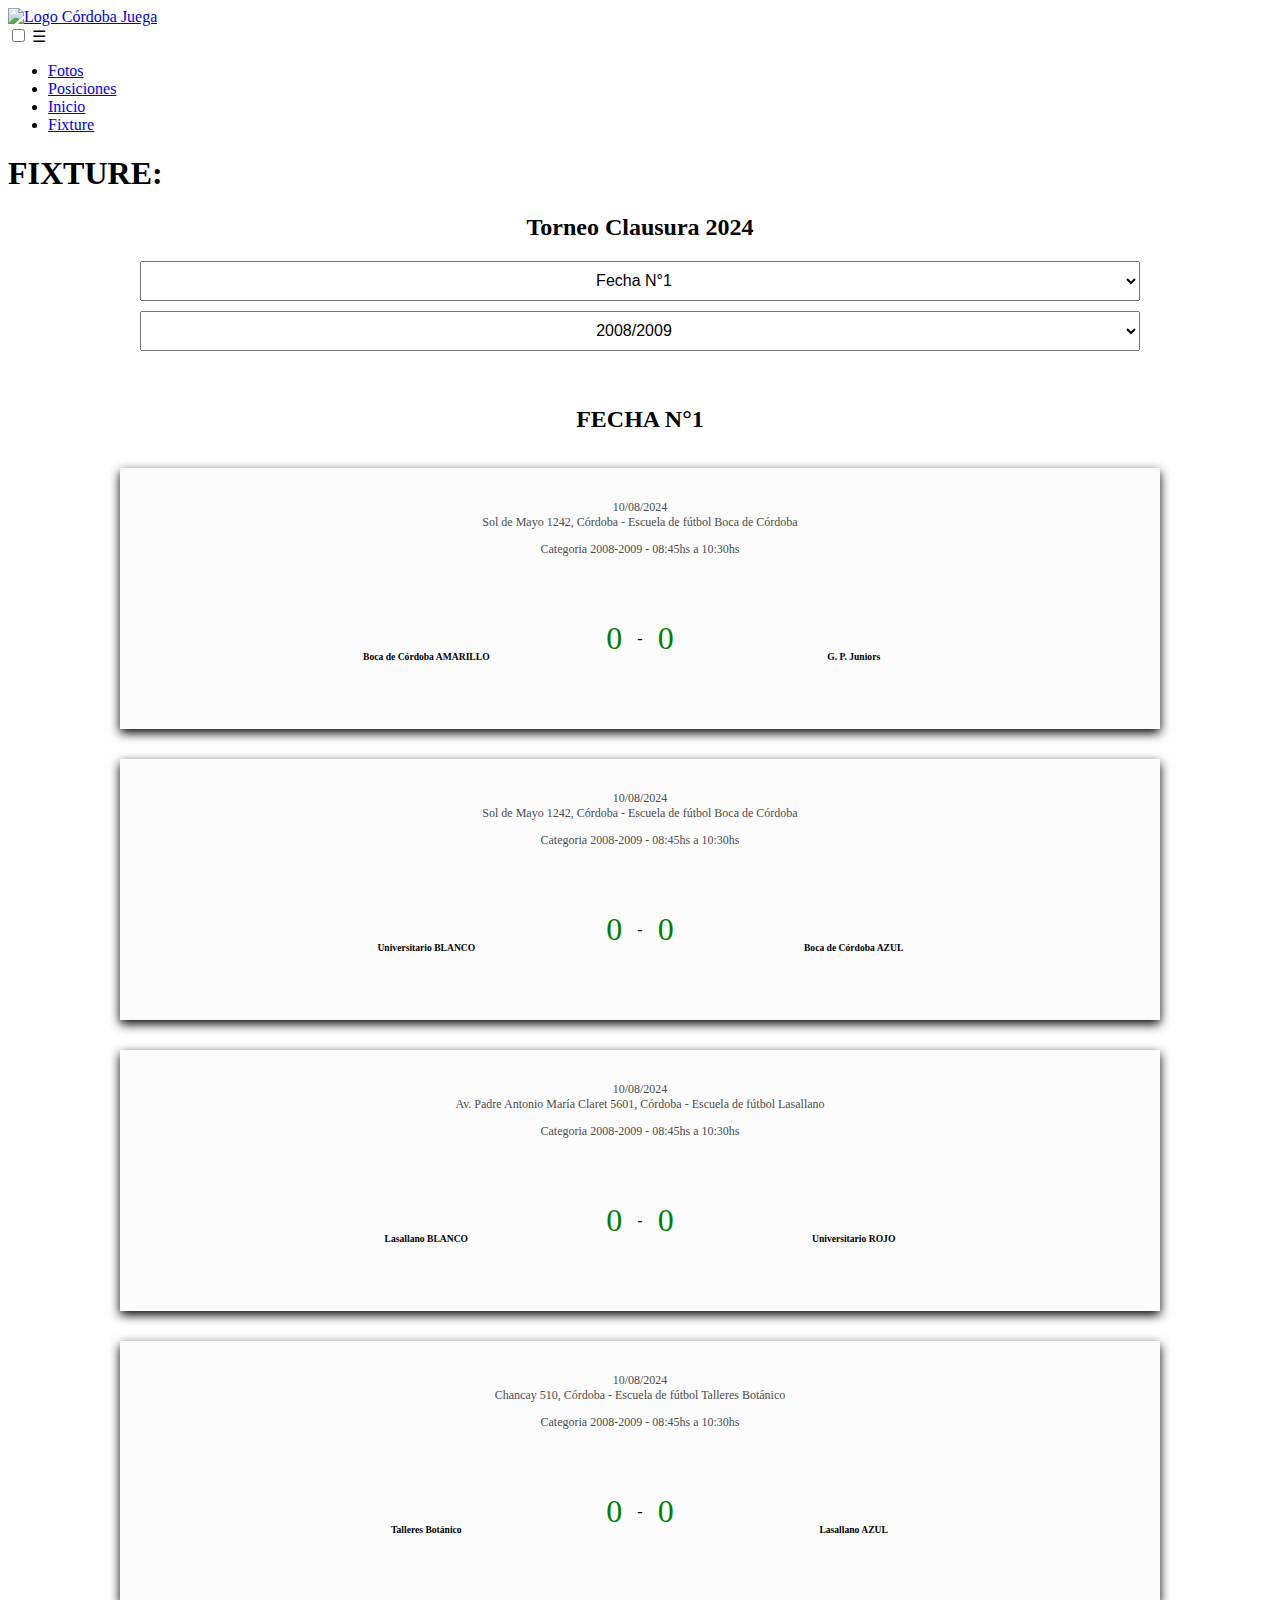
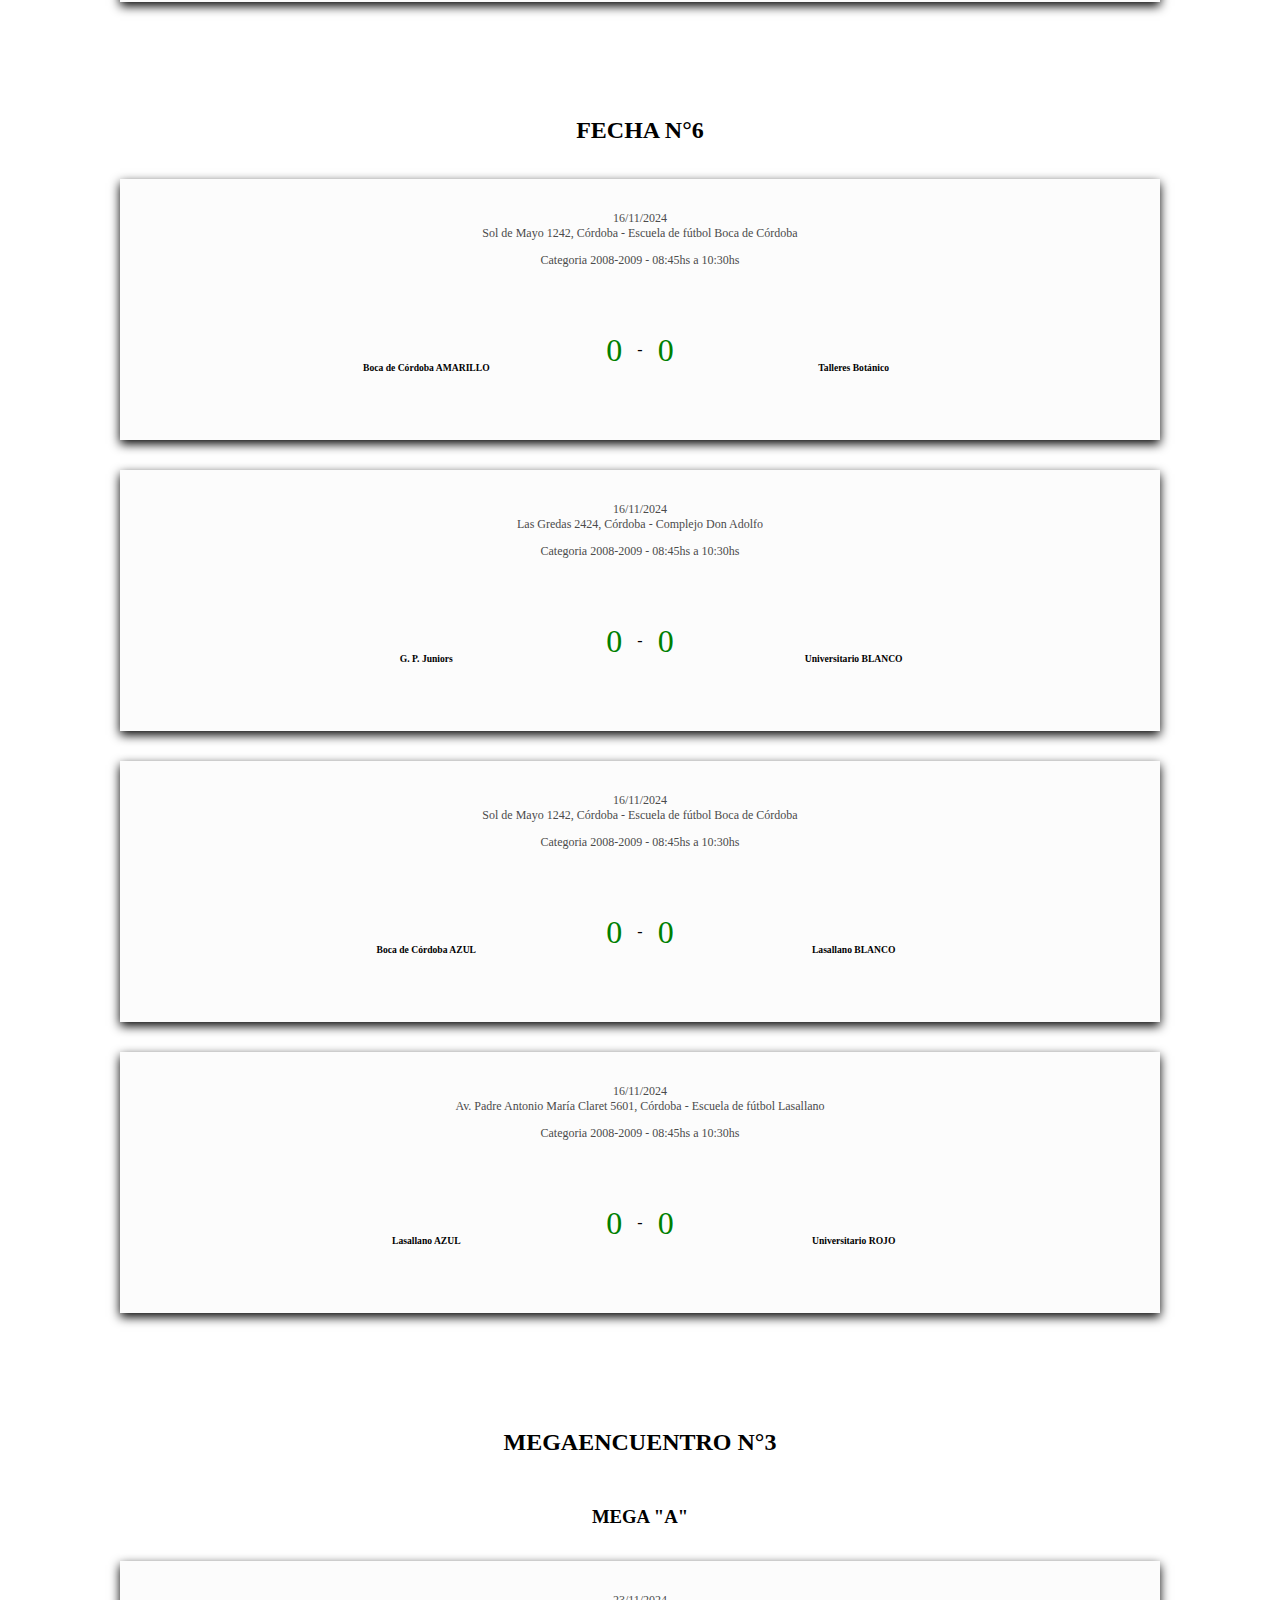
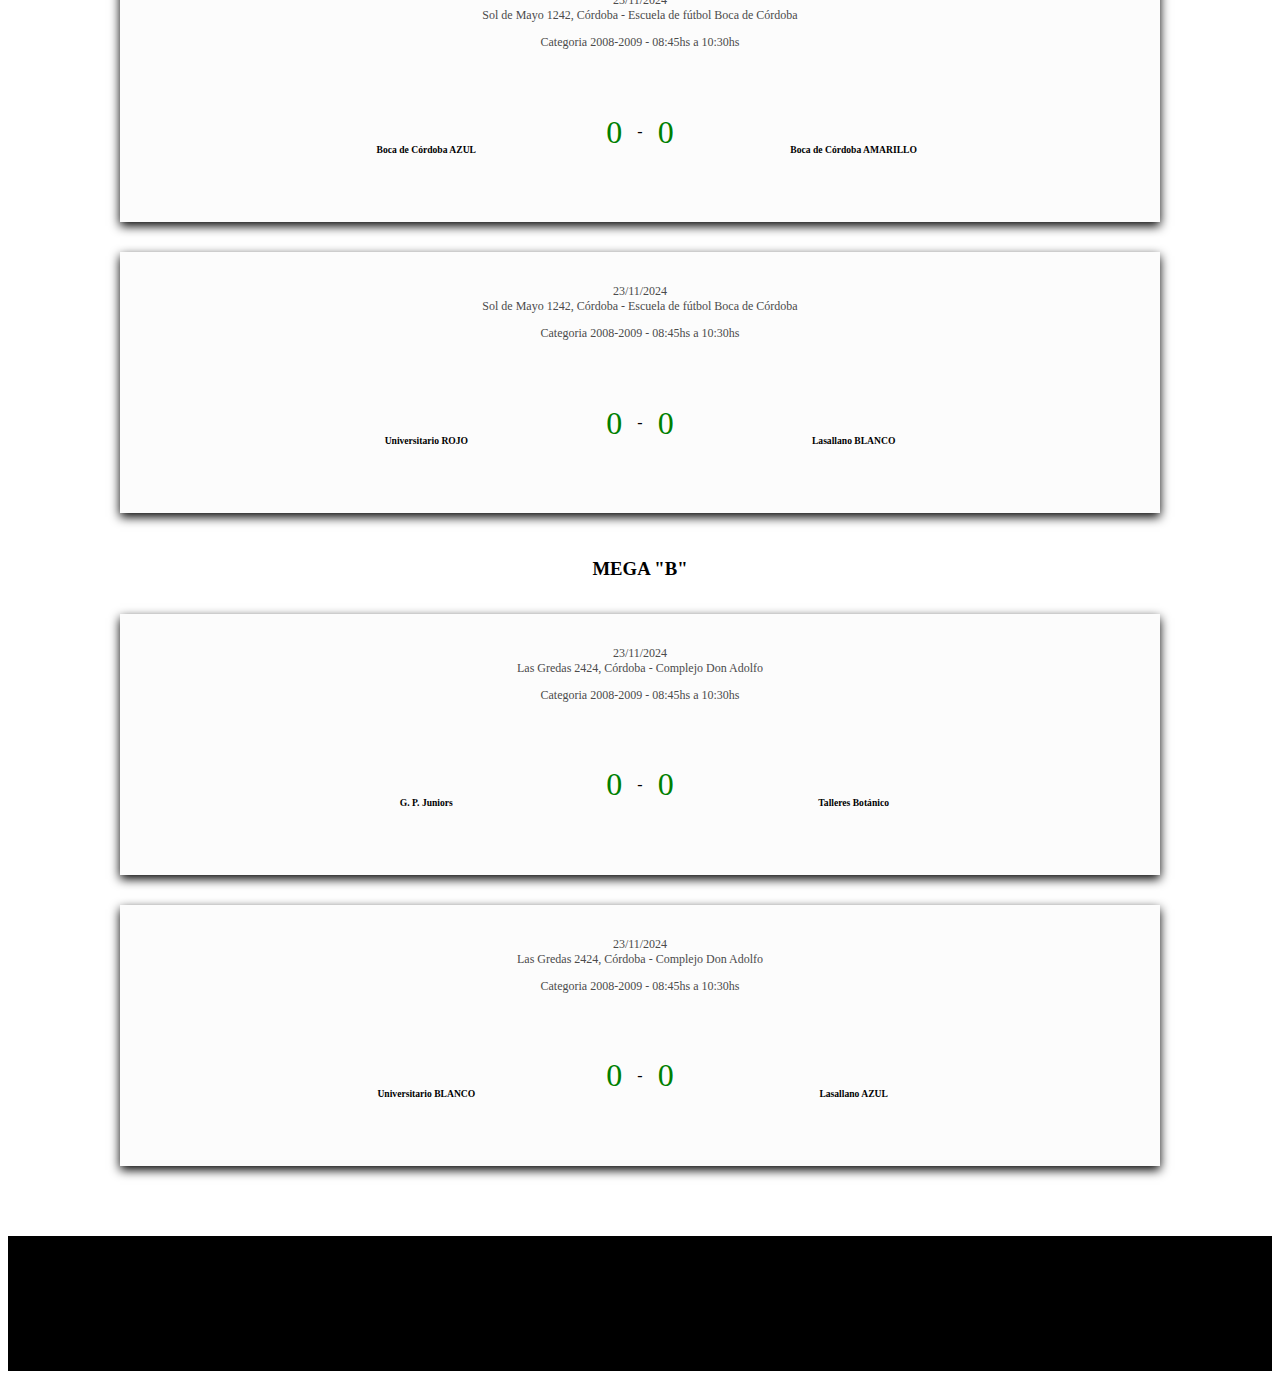
==== commit cb4cc1fe: "Actualizacion torneo clausura" ====
--- a/pages/fixture.html
+++ b/pages/fixture.html
@@ -36,17 +36,18 @@
     </nav>
     <main>
         <h1>FIXTURE: </h1>
+        <h2>Torneo Clausura 2024</h2>
         <div class="contenedorSelector">
             <select name="selectorFecha" class="selector" id="selectorFecha">
                 <option value="fecha1">Fecha N°1</option>
                 <option value="fecha2">Fecha N°2</option>
-                <option value="fecha3">Fecha N°3</option>
-                <option value="fecha4">Fecha N°4</option>
-                <option value="fecha5">Fecha N°5</option>
-                <option value="fecha6">Fecha N°6</option>
-                <option value="fecha7">Fecha N°7</option>
-                <option value="fecha8">Fecha N°8</option>
-                <option value="fecha9">Fecha N°9</option>
+                <option value="fecha3"><b>MEGAENCUENTRO N°1</b></option>
+                <option value="fecha4">Fecha N°3</option>
+                <option value="fecha5">Fecha N°4</option>
+                <option value="fecha6"><b>MEGAENCUENTRO N°2</b></option>
+                <option value="fecha7">Fecha N°5</option>
+                <option value="fecha8">Fecha N°6</option>
+                <option value="fecha9"><b>MEGAENCUENTRO N°3</b></option>
             </select>
         </div>
         <div class="contenedorSelector">
@@ -65,8 +66,56 @@
                 <div class="partidos">
                     <section class="partido">
                         <div class="contenedorDatos">
-                            <p class="datosPartido"> 20/04/2024 <br> Sol de Mayo 1242, Córdoba - Escuela de fútbol Boca de Córdoba </p>
-                    
+                            <p class="datosPartido"> 10/08/2024 <br> Sol de Mayo 1242, Córdoba - Escuela de fútbol Boca de Córdoba </p>
+                        </div>
+                        <div class="infoPartido">
+                            <div class="equipo">
+                                <div class="contenedorEscudo">
+                                    <img class="escudoEquipo" src="../assets/logoBoca.png" alt="">
+                                </div>
+                                <p class="nombreEquipo">Boca de Córdoba AMARILLO</p>
+                            </div>
+                            <div class="separadorEquipos" data-id="0809">
+                                <p class="resultado"> 0 </p>
+                                <p class="separadorResultado"> - </p>
+                                <p class="resultado"> 0 </p>
+                            </div>
+                            <div class="separadorEquipos" data-id="1011">
+                                <p class="resultado"> 0 </p>
+                                <p class="separadorResultado"> - </p>
+                                <p class="resultado"> 0 </p>
+                            </div>
+                            <div class="separadorEquipos" data-id="1213">
+                                <p class="resultado"> 0 </p>
+                                <p class="separadorResultado"> - </p>
+                                <p class="resultado"> 0 </p>
+                            </div>
+                            <div class="separadorEquipos" data-id="1415">
+                                <p class="resultado"> 0 </p>
+                                <p class="separadorResultado"> - </p>
+                                <p class="resultado"> 0 </p>
+                            </div>
+                            <div class="separadorEquipos" data-id="1617">
+                                <p class="resultado"> 0 </p>
+                                <p class="separadorResultado"> - </p>
+                                <p class="resultado"> 0 </p>
+                            </div>
+                            <div class="separadorEquipos" data-id="1819">
+                                <p class="resultado"> 0 </p>
+                                <p class="separadorResultado"> - </p>
+                                <p class="resultado"> 0 </p>
+                            </div>
+                            <div class="equipo">
+                                <div class="contenedorEscudo">
+                                    <img class="escudoEquipo" src="../assets/logoJuniors.png" alt="">
+                                </div>
+                                <p class="nombreEquipo"> G. P. Juniors </p>
+                            </div>
+                        </div>
+                    </section>
+                    <section class="partido">
+                        <div class="contenedorDatos">
+                            <p class="datosPartido"> 10/08/2024 <br> Sol de Mayo 1242, Córdoba - Escuela de fútbol Boca de Córdoba </p>
                         </div>
                         <div class="infoPartido">
                             <div class="equipo">
@@ -81,24 +130,24 @@
                                 <p class="resultado"> 0 </p>
                             </div>
                             <div class="separadorEquipos" data-id="1011">
-                                <p class="resultado"> 3 </p>
-                                <p class="separadorResultado"> - </p>
-                                <p class="resultado"> 4 </p>
-                            </div>
-                            <div class="separadorEquipos" data-id="1213">
-                                <p class="resultado"> 2 </p>
-                                <p class="separadorResultado"> - </p>
-                                <p class="resultado"> 2 </p>
-                            </div>
-                            <div class="separadorEquipos" data-id="1415">
-                                <p class="resultado"> 3 </p>
-                                <p class="separadorResultado"> - </p>
-                                <p class="resultado"> 2 </p>
-                            </div>
-                            <div class="separadorEquipos" data-id="1617">
-                                <p class="resultado"> 2 </p>
-                                <p class="separadorResultado"> - </p>
-                                <p class="resultado"> 4 </p>
+                                <p class="resultado"> 0 </p>
+                                <p class="separadorResultado"> - </p>
+                                <p class="resultado"> 0 </p>
+                            </div>
+                            <div class="separadorEquipos" data-id="1213">
+                                <p class="resultado"> 0 </p>
+                                <p class="separadorResultado"> - </p>
+                                <p class="resultado"> 0 </p>
+                            </div>
+                            <div class="separadorEquipos" data-id="1415">
+                                <p class="resultado"> 0 </p>
+                                <p class="separadorResultado"> - </p>
+                                <p class="resultado"> 0 </p>
+                            </div>
+                            <div class="separadorEquipos" data-id="1617">
+                                <p class="resultado"> 0 </p>
+                                <p class="separadorResultado"> - </p>
+                                <p class="resultado"> 0 </p>
                             </div>
                             <div class="separadorEquipos" data-id="1819">
                                 <p class="resultado"> 0 </p>
@@ -109,157 +158,105 @@
                                 <div class="contenedorEscudo">
                                     <img class="escudoEquipo" src="../assets/logoBoca.png" alt="">
                                 </div>
-                                <p class="nombreEquipo">Boca de Córdoba AZUL</p>
-                            </div>
-                        </div>
-                    </section>
-                    <section class="partido">
-                        <div class="contenedorDatos">
-                            <p class="datosPartido"> 20/04/2024 <br> Chancay 510, Córdoba - Escuela de fútbol Talleres Botánico</p>
-                            
+                                <p class="nombreEquipo"> Boca de Córdoba AZUL </p>
+                            </div>
+                        </div>
+                    </section>
+                    <section class="partido">
+                        <div class="contenedorDatos">
+                            <p class="datosPartido"> 10/08/2024 <br> Av. Padre Antonio María Claret 5601, Córdoba - Escuela de fútbol Lasallano </p>
+                        </div>
+                        <div class="infoPartido">
+                            <div class="equipo">
+                                <div class="contenedorEscudo">
+                                    <img class="escudoEquipo" src="../assets/logoLasallano.png" alt="">
+                                </div>
+                                <p class="nombreEquipo"> Lasallano BLANCO</p>
+                            </div>
+                            <div class="separadorEquipos" data-id="0809">
+                                <p class="resultado"> 0 </p>
+                                <p class="separadorResultado"> - </p>
+                                <p class="resultado"> 0 </p>
+                            </div>
+                            <div class="separadorEquipos" data-id="1011">
+                                <p class="resultado"> 0 </p>
+                                <p class="separadorResultado"> - </p>
+                                <p class="resultado"> 0 </p>
+                            </div>
+                            <div class="separadorEquipos" data-id="1213">
+                                <p class="resultado"> 0 </p>
+                                <p class="separadorResultado"> - </p>
+                                <p class="resultado"> 0 </p>
+                            </div>
+                            <div class="separadorEquipos" data-id="1415">
+                                <p class="resultado"> 0 </p>
+                                <p class="separadorResultado"> - </p>
+                                <p class="resultado"> 0 </p>
+                            </div>
+                            <div class="separadorEquipos" data-id="1617">
+                                <p class="resultado"> 0 </p>
+                                <p class="separadorResultado"> - </p>
+                                <p class="resultado"> 0 </p>
+                            </div>
+                            <div class="separadorEquipos" data-id="1819">
+                                <p class="resultado"> 0 </p>
+                                <p class="separadorResultado"> - </p>
+                                <p class="resultado"> 0 </p>
+                            </div>
+                            <div class="equipo">
+                                <div class="contenedorEscudo">
+                                    <img class="escudoEquipo" src="../assets/logoUniversitario.png" alt="">
+                                </div>
+                                <p class="nombreEquipo"> Universitario ROJO </p>
+                            </div>
+                        </div>
+                    </section>
+                    <section class="partido">
+                        <div class="contenedorDatos">
+                            <p class="datosPartido"> 10/08/2024 <br> Chancay 510, Córdoba - Escuela de fútbol Talleres Botánico </p>
                         </div>
                         <div class="infoPartido">
                             <div class="equipo">
                                 <div class="contenedorEscudo">
                                     <img class="escudoEquipo" src="../assets/logoTalleres.png" alt="">
                                 </div>
-                                <p class="nombreEquipo">Talleres Botánico</p>
-                            </div>                         
-                            <div class="separadorEquipos" data-id="0809">
-                                <p class="resultado"> 3 </p>
-                                <p class="separadorResultado"> - </p>
-                                <p class="resultado"> 1 </p>
-                            </div>
-                            <div class="separadorEquipos" data-id="1011">
-                                <p class="resultado"> 1 </p>
-                                <p class="separadorResultado"> - </p>
-                                <p class="resultado"> 0 </p>
-                            </div>
-                            <div class="separadorEquipos" data-id="1213">
-                                <p class="resultado"> 0 </p>
-                                <p class="separadorResultado"> - </p>
-                                <p class="resultado"> 5 </p>
-                            </div>
-                            <div class="separadorEquipos" data-id="1415">
-                                <p class="resultado"> 3 </p>
-                                <p class="separadorResultado"> - </p>
-                                <p class="resultado"> 4 </p>
-                            </div>
-                            <div class="separadorEquipos" data-id="1617">
-                                <p class="resultado"> 2 </p>
-                                <p class="separadorResultado"> - </p>
-                                <p class="resultado"> 4 </p>
-                            </div>
-                            <div class="separadorEquipos" data-id="1819">
-                                <p class="resultado"> 0 </p>
-                                <p class="separadorResultado"> - </p>
-                                <p class="resultado"> 0 </p>
-                            </div>
-                            <div class="equipo">
-                                <div class="contenedorEscudo">
-                                    <img class="escudoEquipo" src="https://i.pinimg.com/originals/98/aa/9d/98aa9dc82fac2d73df8df8f4a1140e00.png" alt="">
-                                </div>
-                                <p class="nombreEquipo">Lasallano AZUL</p>
-                            </div>
-                            
-                        </div>
-                    </section>
-                    <section class="partido">
-                        <div class="contenedorDatos">
-                            <p class="datosPartido"> 20/04/2024 <br> Las Gredas 2424, Córdoba - Complejo Don Adolfo</p>
-                            
-                        </div>
-                        <div class="infoPartido">
-                            <div class="equipo">
-                                <div class="contenedorEscudo">
-                                    <img class="escudoEquipo" src="../assets/logoJuniors.png" alt="">
-                                </div>
-                                <p class="nombreEquipo">G. P. Juniors</p>
-                            </div>
-                            <div class="separadorEquipos" data-id="0809">
-                                <p class="resultado"> 0 </p>
-                                <p class="separadorResultado"> - </p>
-                                <p class="resultado"> 1 </p>
-                            </div>
-                            <div class="separadorEquipos" data-id="1011">
-                                <p class="resultado"> 2 </p>
-                                <p class="separadorResultado"> - </p>
-                                <p class="resultado"> 2 </p>
-                            </div>
-                            <div class="separadorEquipos" data-id="1213">
-                                <p class="resultado"> 5 </p>
-                                <p class="separadorResultado"> - </p>
-                                <p class="resultado"> 1 </p>
-                            </div>
-                            <div class="separadorEquipos" data-id="1415">
-                                <p class="resultado"> 2 </p>
-                                <p class="separadorResultado"> - </p>
-                                <p class="resultado"> 0 </p>
-                            </div>
-                            <div class="separadorEquipos" data-id="1617">
-                                <p class="resultado"> 1 </p>
-                                <p class="separadorResultado"> - </p>
-                                <p class="resultado"> 0 </p>
-                            </div>
-                            <div class="separadorEquipos" data-id="1819">
-                                <p class="resultado"> 0 </p>
-                                <p class="separadorResultado"> - </p>
-                                <p class="resultado"> 0 </p>
-                            </div>
-                            <div class="equipo">
-                                <div class="contenedorEscudo">
-                                    <img class="escudoEquipo" src="../assets/logoBoca.png" alt="">
-                                </div>
-                                <p class="nombreEquipo">Boca de Córdoba AMARILLO</p>
-                            </div>
-                        </div>
-                    </section>
-                    <section class="partido">
-                        <div class="contenedorDatos">
-                            <p class="datosPartido"> 20/04/2024 <br> Sol de Mayo 1242, Córdoba - Escuela de fútbol Boca de Córdoba </p>                  
-                        </div>
-                        <div class="infoPartido">
-                            <div class="equipo">
-                                <div class="contenedorEscudo">
-                                    <img class="escudoEquipo" src="../assets/logoUniversitario.png" alt="">
-                                </div>
-                                <p class="nombreEquipo">Universitario ROJO</p>
-                            </div>
-                            <div class="separadorEquipos" data-id="0809">
-                                <p class="resultado"> 7 </p>
-                                <p class="separadorResultado"> - </p>
-                                <p class="resultado"> 0 </p>
-                            </div>
-                            <div class="separadorEquipos" data-id="1011">
-                                <p class="resultado"> 2 </p>
-                                <p class="separadorResultado"> - </p>
-                                <p class="resultado"> 1 </p>
-                            </div>
-                            <div class="separadorEquipos" data-id="1213">
-                                <p class="resultado"> 0 </p>
-                                <p class="separadorResultado"> - </p>
-                                <p class="resultado"> 2 </p>
-                            </div>
-                            <div class="separadorEquipos" data-id="1415">
-                                <p class="resultado"> 0 </p>
-                                <p class="separadorResultado"> - </p>
-                                <p class="resultado"> 3 </p>
-                            </div>
-                            <div class="separadorEquipos" data-id="1617">
-                                <p class="resultado"> 1 </p>
-                                <p class="separadorResultado"> - </p>
-                                <p class="resultado"> 3 </p>
-                            </div>
-                            <div class="separadorEquipos" data-id="1819">
-                                <p class="resultado"> 0 </p>
-                                <p class="separadorResultado"> - </p>
-                                <p class="resultado"> 0 </p>
-                            </div>
-                            <div class="equipo">
-                                <div class="contenedorEscudo">
-                                    <img class="escudoEquipo" src="https://i.pinimg.com/originals/98/aa/9d/98aa9dc82fac2d73df8df8f4a1140e00.png" alt="">
-                                </div>
-                                <p class="nombreEquipo">Lasallano BLANCO</p>
+                                <p class="nombreEquipo"> Talleres Botánico </p>
+                            </div>
+                            <div class="separadorEquipos" data-id="0809">
+                                <p class="resultado"> 0 </p>
+                                <p class="separadorResultado"> - </p>
+                                <p class="resultado"> 0 </p>
+                            </div>
+                            <div class="separadorEquipos" data-id="1011">
+                                <p class="resultado"> 0 </p>
+                                <p class="separadorResultado"> - </p>
+                                <p class="resultado"> 0 </p>
+                            </div>
+                            <div class="separadorEquipos" data-id="1213">
+                                <p class="resultado"> 0 </p>
+                                <p class="separadorResultado"> - </p>
+                                <p class="resultado"> 0 </p>
+                            </div>
+                            <div class="separadorEquipos" data-id="1415">
+                                <p class="resultado"> 0 </p>
+                                <p class="separadorResultado"> - </p>
+                                <p class="resultado"> 0 </p>
+                            </div>
+                            <div class="separadorEquipos" data-id="1617">
+                                <p class="resultado"> 0 </p>
+                                <p class="separadorResultado"> - </p>
+                                <p class="resultado"> 0 </p>
+                            </div>
+                            <div class="separadorEquipos" data-id="1819">
+                                <p class="resultado"> 0 </p>
+                                <p class="separadorResultado"> - </p>
+                                <p class="resultado"> 0 </p>
+                            </div>
+                            <div class="equipo">
+                                <div class="contenedorEscudo">
+                                    <img class="escudoEquipo" src="../assets/logoLasallano.png" alt="">
+                                </div>
+                                <p class="nombreEquipo"> Lasallano AZUL </p>
                             </div>
                         </div>
                     </section>
@@ -270,40 +267,137 @@
                 <div class="partidos">
                     <section class="partido">
                         <div class="contenedorDatos">
-                            <p class="datosPartido">04/05/2024 <br> Chancay 510, Córdoba - Escuela de fútbol Talleres Botánico</p>
-                            
-                        </div>
-                        <div class="infoPartido">
+                            <p class="datosPartido"> 24/08/2024 <br> Las Gredas 2424, Córdoba - Complejo Don Adolfo </p>
+                        </div>
+                        <div class="infoPartido">
+                            <div class="equipo">
+                                <div class="contenedorEscudo">
+                                    <img class="escudoEquipo" src="../assets/logoJuniors.png" alt="">
+                                </div>
+                                <p class="nombreEquipo"> G. P. Juniors </p>
+                            </div>
+                            <div class="separadorEquipos" data-id="0809">
+                                <p class="resultado"> 0 </p>
+                                <p class="separadorResultado"> - </p>
+                                <p class="resultado"> 0 </p>
+                            </div>
+                            <div class="separadorEquipos" data-id="1011">
+                                <p class="resultado"> 0 </p>
+                                <p class="separadorResultado"> - </p>
+                                <p class="resultado"> 0 </p>
+                            </div>
+                            <div class="separadorEquipos" data-id="1213">
+                                <p class="resultado"> 0 </p>
+                                <p class="separadorResultado"> - </p>
+                                <p class="resultado"> 0 </p>
+                            </div>
+                            <div class="separadorEquipos" data-id="1415">
+                                <p class="resultado"> 0 </p>
+                                <p class="separadorResultado"> - </p>
+                                <p class="resultado"> 0 </p>
+                            </div>
+                            <div class="separadorEquipos" data-id="1617">
+                                <p class="resultado"> 0 </p>
+                                <p class="separadorResultado"> - </p>
+                                <p class="resultado"> 0 </p>
+                            </div>
+                            <div class="separadorEquipos" data-id="1819">
+                                <p class="resultado"> 0 </p>
+                                <p class="separadorResultado"> - </p>
+                                <p class="resultado"> 0 </p>
+                            </div>
                             <div class="equipo">
                                 <div class="contenedorEscudo">
                                     <img class="escudoEquipo" src="../assets/logoTalleres.png" alt="">
                                 </div>
-                                <p class="nombreEquipo">Talleres Botánico</p>
-                            </div>
-                            <div class="separadorEquipos" data-id="0809">
-                                <p class="resultado"> 1 </p>
-                                <p class="separadorResultado"> - </p>
-                                <p class="resultado"> 0 </p>
-                            </div>
-                            <div class="separadorEquipos" data-id="1011">
-                                <p class="resultado"> 0 </p>
-                                <p class="separadorResultado"> - </p>
-                                <p class="resultado"> 1 </p>
-                            </div>
-                            <div class="separadorEquipos" data-id="1213">
-                                <p class="resultado"> 2 </p>
-                                <p class="separadorResultado"> - </p>
-                                <p class="resultado"> 0 </p>
-                            </div>
-                            <div class="separadorEquipos" data-id="1415">
-                                <p class="resultado"> 0 </p>
-                                <p class="separadorResultado"> - </p>
-                                <p class="resultado"> 0 </p>
-                            </div>
-                            <div class="separadorEquipos" data-id="1617">
-                                <p class="resultado"> 0 </p>
-                                <p class="separadorResultado"> - </p>
-                                <p class="resultado"> 4 </p>
+                                <p class="nombreEquipo"> Talleres Botánico </p>
+                            </div>
+                        </div>
+                    </section>
+                    <section class="partido">
+                        <div class="contenedorDatos">
+                            <p class="datosPartido"> 24/08/2024 <br> Av. Padre Antonio María Claret 5601, Córdoba - Escuela de fútbol Lasallano </p>
+                        </div>
+                        <div class="infoPartido">
+                            <div class="equipo">
+                                <div class="contenedorEscudo">
+                                    <img class="escudoEquipo" src="../assets/logoLasallano.png" alt="">
+                                </div>
+                                <p class="nombreEquipo"> Lasallano AZUL </p>
+                            </div>
+                            <div class="separadorEquipos" data-id="0809">
+                                <p class="resultado"> 0 </p>
+                                <p class="separadorResultado"> - </p>
+                                <p class="resultado"> 0 </p>
+                            </div>
+                            <div class="separadorEquipos" data-id="1011">
+                                <p class="resultado"> 0 </p>
+                                <p class="separadorResultado"> - </p>
+                                <p class="resultado"> 0 </p>
+                            </div>
+                            <div class="separadorEquipos" data-id="1213">
+                                <p class="resultado"> 0 </p>
+                                <p class="separadorResultado"> - </p>
+                                <p class="resultado"> 0 </p>
+                            </div>
+                            <div class="separadorEquipos" data-id="1415">
+                                <p class="resultado"> 0 </p>
+                                <p class="separadorResultado"> - </p>
+                                <p class="resultado"> 0 </p>
+                            </div>
+                            <div class="separadorEquipos" data-id="1617">
+                                <p class="resultado"> 0 </p>
+                                <p class="separadorResultado"> - </p>
+                                <p class="resultado"> 0 </p>
+                            </div>
+                            <div class="separadorEquipos" data-id="1819">
+                                <p class="resultado"> 0 </p>
+                                <p class="separadorResultado"> - </p>
+                                <p class="resultado"> 0 </p>
+                            </div>
+                            <div class="equipo">
+                                <div class="contenedorEscudo">
+                                    <img class="escudoEquipo" src="../assets/logoBoca.png" alt="">
+                                </div>
+                                <p class="nombreEquipo"> Boca de Córdoba AMARILLO </p>
+                            </div>
+                        </div>
+                    </section>
+                    <section class="partido">
+                        <div class="contenedorDatos">
+                            <p class="datosPartido"> 24/08/2024 <br> Sol de Mayo 1242, Córdoba - Escuela de fútbol Boca de Córdoba </p>
+                        </div>
+                        <div class="infoPartido">
+                            <div class="equipo">
+                                <div class="contenedorEscudo">
+                                    <img class="escudoEquipo" src="../assets/logoBoca.png" alt="">
+                                </div>
+                                <p class="nombreEquipo"> Boca de Córdoba AZUL </p>
+                            </div>
+                            <div class="separadorEquipos" data-id="0809">
+                                <p class="resultado"> 0 </p>
+                                <p class="separadorResultado"> - </p>
+                                <p class="resultado"> 0 </p>
+                            </div>
+                            <div class="separadorEquipos" data-id="1011">
+                                <p class="resultado"> 0 </p>
+                                <p class="separadorResultado"> - </p>
+                                <p class="resultado"> 0 </p>
+                            </div>
+                            <div class="separadorEquipos" data-id="1213">
+                                <p class="resultado"> 0 </p>
+                                <p class="separadorResultado"> - </p>
+                                <p class="resultado"> 0 </p>
+                            </div>
+                            <div class="separadorEquipos" data-id="1415">
+                                <p class="resultado"> 0 </p>
+                                <p class="separadorResultado"> - </p>
+                                <p class="resultado"> 0 </p>
+                            </div>
+                            <div class="separadorEquipos" data-id="1617">
+                                <p class="resultado"> 0 </p>
+                                <p class="separadorResultado"> - </p>
+                                <p class="resultado"> 0 </p>
                             </div>
                             <div class="separadorEquipos" data-id="1819">
                                 <p class="resultado"> 0 </p>
@@ -314,170 +408,68 @@
                                 <div class="contenedorEscudo">
                                     <img class="escudoEquipo" src="../assets/logoUniversitario.png" alt="">
                                 </div>
-                                <p class="nombreEquipo">Universitario BLANCO</p>
-                            </div>
-                        </div>
-                    </section>
-                    <section class="partido">
-                        <div class="contenedorDatos">
-                            <p class="datosPartido">04/05/2024 <br> Sol de Mayo 1242, Córdoba - Escuela de fútbol Boca de Córdoba</p>
-                            
-                        </div>
-                        <div class="infoPartido">
-                            <div class="equipo">
-                                <div class="contenedorEscudo">
-                                    <img class="escudoEquipo" src="../assets/logoBoca.png" alt="">
-                                </div>
-                                <p class="nombreEquipo">Boca de Córdoba AZUL</p>
-                            </div>
-                            <div class="separadorEquipos" data-id="0809">
-                                <p class="resultado"> 1 </p>
-                                <p class="separadorResultado"> - </p>
-                                <p class="resultado"> 1 </p>
-                            </div>
-                            <div class="separadorEquipos" data-id="1011">
-                                <p class="resultado"> 5 </p>
-                                <p class="separadorResultado"> - </p>
-                                <p class="resultado"> 2 </p>
-                            </div>
-                            <div class="separadorEquipos" data-id="1213">
-                                <p class="resultado"> 1 </p>
-                                <p class="separadorResultado"> - </p>
-                                <p class="resultado"> 2 </p>
-                            </div>
-                            <div class="separadorEquipos" data-id="1415">
-                                <p class="resultado"> 1 </p>
-                                <p class="separadorResultado"> - </p>
-                                <p class="resultado"> 6 </p>
-                            </div>
-                            <div class="separadorEquipos" data-id="1617">
-                                <p class="resultado"> 7 </p>
-                                <p class="separadorResultado"> - </p>
-                                <p class="resultado"> 2 </p>
-                            </div>
-                            <div class="separadorEquipos" data-id="1819">
-                                <p class="resultado"> 0 </p>
-                                <p class="separadorResultado"> - </p>
-                                <p class="resultado"> 0 </p>
-                            </div>
-                            <div class="equipo">
-                                <div class="contenedorEscudo">
-                                    <img class="escudoEquipo" src="https://i.pinimg.com/originals/98/aa/9d/98aa9dc82fac2d73df8df8f4a1140e00.png" alt="">
-                                </div>
-                                <p class="nombreEquipo">Lasallano AZUL</p>
-                            </div>
-                        </div>
-                    </section>
-                    <section class="partido">
-                        <div class="contenedorDatos">
-                            <p class="datosPartido">04/05/2024 <br> Av. Padre Antonio María Claret 5601, Córdoba - Escuela de fútbol Lasallano</p>
-                            
-                        </div>
-                        <div class="infoPartido">
-                            <div class="equipo">
-                                <div class="contenedorEscudo">
-                                    <img class="escudoEquipo" src="https://i.pinimg.com/originals/98/aa/9d/98aa9dc82fac2d73df8df8f4a1140e00.png" alt="">
-                                </div>
-                                <p class="nombreEquipo">Lasallano BLANCO</p>
-                            </div>
-                            <div class="separadorEquipos" data-id="0809">
-                                <p class="resultado"> 0 </p>
-                                <p class="separadorResultado"> - </p>
-                                <p class="resultado"> 3 </p>
-                            </div>
-                            <div class="separadorEquipos" data-id="1011">
-                                <p class="resultado"> 1 </p>
-                                <p class="separadorResultado"> - </p>
-                                <p class="resultado"> 9 </p>
-                            </div>
-                            <div class="separadorEquipos" data-id="1213">
-                                <p class="resultado"> 1 </p>
-                                <p class="separadorResultado"> - </p>
-                                <p class="resultado"> 0 </p>
-                            </div>
-                            <div class="separadorEquipos" data-id="1415">
-                                <p class="resultado"> 0 </p>
-                                <p class="separadorResultado"> - </p>
-                                <p class="resultado"> 1 </p>
-                            </div>
-                            <div class="separadorEquipos" data-id="1617">
-                                <p class="resultado"> 3 </p>
-                                <p class="separadorResultado"> - </p>
-                                <p class="resultado"> 1 </p>
-                            </div>
-                            <div class="separadorEquipos" data-id="1819">
-                                <p class="resultado"> 0 </p>
-                                <p class="separadorResultado"> - </p>
-                                <p class="resultado"> 0 </p>
-                            </div>
-                            <div class="equipo">
-                                <div class="contenedorEscudo">
-                                    <img class="escudoEquipo" src="../assets/logoJuniors.png" alt="">
-                                </div>
-                                <p class="nombreEquipo">G. P. Juniors</p>
-                            </div>
-                        </div>
-                    </section>
-                    <section class="partido">
-                        <div class="contenedorDatos">
-                            <p class="datosPartido">04/05/2024 <br> Sol de Mayo 1242, Córdoba - Escuela de fútbol Boca de Córdoba</p>
-                            
-                        </div>
-                        <div class="infoPartido">
-                            <div class="equipo">
-                                <div class="contenedorEscudo">
-                                    <img class="escudoEquipo" src="../assets/logoBoca.png" alt="">
-                                </div>
-                                <p class="nombreEquipo">Boca de Córdoba AMARILLO</p>
-                            </div>
-                            <div class="separadorEquipos" data-id="0809">
-                                <p class="resultado"> 1 </p>
-                                <p class="separadorResultado"> - </p>
-                                <p class="resultado"> 4 </p>
-                            </div>
-                            <div class="separadorEquipos" data-id="1011">
-                                <p class="resultado"> 1 </p>
-                                <p class="separadorResultado"> - </p>
-                                <p class="resultado"> 0 </p>
-                            </div>
-                            <div class="separadorEquipos" data-id="1213">
-                                <p class="resultado"> 1 </p>
-                                <p class="separadorResultado"> - </p>
-                                <p class="resultado"> 2 </p>
-                            </div>
-                            <div class="separadorEquipos" data-id="1415">
-                                <p class="resultado"> 3 </p>
-                                <p class="separadorResultado"> - </p>
-                                <p class="resultado"> 0 </p>
-                            </div>
-                            <div class="separadorEquipos" data-id="1617">
-                                <p class="resultado"> 0 </p>
-                                <p class="separadorResultado"> - </p>
-                                <p class="resultado"> 1 </p>
-                            </div>
-                            <div class="separadorEquipos" data-id="1819">
-                                <p class="resultado"> 0 </p>
-                                <p class="separadorResultado"> - </p>
-                                <p class="resultado"> 0 </p>
-                            </div>
+                                <p class="nombreEquipo"> Universitario ROJO</p>
+                            </div>
+                        </div>
+                    </section>
+                    <section class="partido">
+                        <div class="contenedorDatos">
+                            <p class="datosPartido"> 24/08/2024 <br> Sol de Mayo 1242, Córdoba - Escuela de fútbol Boca de Córdoba </p>
+                        </div>
+                        <div class="infoPartido">
                             <div class="equipo">
                                 <div class="contenedorEscudo">
                                     <img class="escudoEquipo" src="../assets/logoUniversitario.png" alt="">
                                 </div>
-                                <p class="nombreEquipo">Universitario ROJO</p>
+                                <p class="nombreEquipo"> Universitario BLANCO </p>
+                            </div>
+                            <div class="separadorEquipos" data-id="0809">
+                                <p class="resultado"> 0 </p>
+                                <p class="separadorResultado"> - </p>
+                                <p class="resultado"> 0 </p>
+                            </div>
+                            <div class="separadorEquipos" data-id="1011">
+                                <p class="resultado"> 0 </p>
+                                <p class="separadorResultado"> - </p>
+                                <p class="resultado"> 0 </p>
+                            </div>
+                            <div class="separadorEquipos" data-id="1213">
+                                <p class="resultado"> 0 </p>
+                                <p class="separadorResultado"> - </p>
+                                <p class="resultado"> 0 </p>
+                            </div>
+                            <div class="separadorEquipos" data-id="1415">
+                                <p class="resultado"> 0 </p>
+                                <p class="separadorResultado"> - </p>
+                                <p class="resultado"> 0 </p>
+                            </div>
+                            <div class="separadorEquipos" data-id="1617">
+                                <p class="resultado"> 0 </p>
+                                <p class="separadorResultado"> - </p>
+                                <p class="resultado"> 0 </p>
+                            </div>
+                            <div class="separadorEquipos" data-id="1819">
+                                <p class="resultado"> 0 </p>
+                                <p class="separadorResultado"> - </p>
+                                <p class="resultado"> 0 </p>
+                            </div>
+                            <div class="equipo">
+                                <div class="contenedorEscudo">
+                                    <img class="escudoEquipo" src="../assets/logoLasallano.png" alt="">
+                                </div>
+                                <p class="nombreEquipo"> Lasallano BLANCO </p>
                             </div>
                         </div>
                     </section>
                 </div>
             </div>
             <div class="contenedorPartidos" id="fecha3">
-                <h2>FECHA N°3</h2>
+                <h2>MEGAENCUENTRO N°1</h2>
                 <div class="partidos">
                     <h3>MEGA "A"</h3>
                     <section class="partido">
                         <div class="contenedorDatos">
-                            <p class="datosPartido">18/05/2024 <br> Sol de Mayo 1242, Córdoba - Escuela de fútbol Boca de Córdoba</p>
-                            
+                            <p class="datosPartido"> 07/09/2024 <br> Sol de Mayo 1242, Córdoba - Escuela de fútbol Boca de Córdoba </p>
                         </div>
                         <div class="infoPartido">
                             <div class="equipo">
@@ -487,27 +479,76 @@
                                 <p class="nombreEquipo">Boca de Córdoba AZUL</p>
                             </div>
                             <div class="separadorEquipos" data-id="0809">
-                                <p class="resultado"> 1 </p>
-                                <p class="separadorResultado"> - </p>
-                                <p class="resultado"> 0 </p>
-                            </div>
-                            <div class="separadorEquipos" data-id="1011">
-                                <p class="resultado"> 1 </p>
-                                <p class="separadorResultado"> - </p>
-                                <p class="resultado"> 0 </p>
-                            </div>
-                            <div class="separadorEquipos" data-id="1213">
-                                <p class="resultado"> 2 </p>
-                                <p class="separadorResultado"> - </p>
-                                <p class="resultado"> 0 </p>
-                            </div>
-                            <div class="separadorEquipos" data-id="1415">
-                                <p class="resultado"> 2 </p>
-                                <p class="separadorResultado"> - </p>
-                                <p class="resultado"> 4 </p>
-                            </div>
-                            <div class="separadorEquipos" data-id="1617">
-                                <p class="resultado"> 5 </p>
+                                <p class="resultado"> 0 </p>
+                                <p class="separadorResultado"> - </p>
+                                <p class="resultado"> 0 </p>
+                            </div>
+                            <div class="separadorEquipos" data-id="1011">
+                                <p class="resultado"> 0 </p>
+                                <p class="separadorResultado"> - </p>
+                                <p class="resultado"> 0 </p>
+                            </div>
+                            <div class="separadorEquipos" data-id="1213">
+                                <p class="resultado"> 0 </p>
+                                <p class="separadorResultado"> - </p>
+                                <p class="resultado"> 0 </p>
+                            </div>
+                            <div class="separadorEquipos" data-id="1415">
+                                <p class="resultado"> 0 </p>
+                                <p class="separadorResultado"> - </p>
+                                <p class="resultado"> 0 </p>
+                            </div>
+                            <div class="separadorEquipos" data-id="1617">
+                                <p class="resultado"> 0 </p>
+                                <p class="separadorResultado"> - </p>
+                                <p class="resultado"> 0 </p>
+                            </div>
+                            <div class="separadorEquipos" data-id="1819">
+                                <p class="resultado"> 0 </p>
+                                <p class="separadorResultado"> - </p>
+                                <p class="resultado"> 0 </p>
+                            </div>
+                            <div class="equipo">
+                                <div class="contenedorEscudo">
+                                    <img class="escudoEquipo" src="../assets/logoUniversitario.png" alt="">
+                                </div>
+                                <p class="nombreEquipo"> Universitario ROJO </p>
+                            </div>
+                        </div>
+                    </section>
+                    <section class="partido">
+                        <div class="contenedorDatos">
+                            <p class="datosPartido"> 07/09/2024 <br> Sol de Mayo 1242, Córdoba - Escuela de fútbol Boca de Córdoba </p>
+                        </div>
+                        <div class="infoPartido">
+                            <div class="equipo">
+                                <div class="contenedorEscudo">
+                                    <img class="escudoEquipo" src="../assets/logoLasallano.png" alt="">
+                                </div>
+                                <p class="nombreEquipo">Lasallano BLANCO</p>
+                            </div>
+                            <div class="separadorEquipos" data-id="0809">
+                                <p class="resultado"> 0 </p>
+                                <p class="separadorResultado"> - </p>
+                                <p class="resultado"> 0 </p>
+                            </div>
+                            <div class="separadorEquipos" data-id="1011">
+                                <p class="resultado"> 0 </p>
+                                <p class="separadorResultado"> - </p>
+                                <p class="resultado"> 0 </p>
+                            </div>
+                            <div class="separadorEquipos" data-id="1213">
+                                <p class="resultado"> 0 </p>
+                                <p class="separadorResultado"> - </p>
+                                <p class="resultado"> 0 </p>
+                            </div>
+                            <div class="separadorEquipos" data-id="1415">
+                                <p class="resultado"> 0 </p>
+                                <p class="separadorResultado"> - </p>
+                                <p class="resultado"> 0 </p>
+                            </div>
+                            <div class="separadorEquipos" data-id="1617">
+                                <p class="resultado"> 0 </p>
                                 <p class="separadorResultado"> - </p>
                                 <p class="resultado"> 0 </p>
                             </div>
@@ -521,56 +562,6 @@
                                     <img class="escudoEquipo" src="../assets/logoTalleres.png" alt="">
                                 </div>
                                 <p class="nombreEquipo">Talleres Botánico</p>
-                            </div>
-                        </div>
-                    </section>
-                    <section class="partido">
-                        <div class="contenedorDatos">
-                            <p class="datosPartido">18/05/2024 <br> Sol de Mayo 1242, Córdoba - Escuela de fútbol Boca de Córdoba</p>
-                            
-                        </div>
-                        <div class="infoPartido">
-                            <div class="equipo">
-                                <div class="contenedorEscudo">
-                                    <img class="escudoEquipo" src="https://i.pinimg.com/originals/98/aa/9d/98aa9dc82fac2d73df8df8f4a1140e00.png" alt="">
-                                </div>
-                                <p class="nombreEquipo">Lasallano AZUL</p>
-                            </div>
-                            <div class="separadorEquipos" data-id="0809">
-                                <p class="resultado"> 1 </p>
-                                <p class="separadorResultado"> - </p>
-                                <p class="resultado"> 2 </p>
-                            </div>
-                            <div class="separadorEquipos" data-id="1011">
-                                <p class="resultado"> 3 </p>
-                                <p class="separadorResultado"> - </p>
-                                <p class="resultado"> 2 </p>
-                            </div>
-                            <div class="separadorEquipos" data-id="1213">
-                                <p class="resultado"> 3 </p>
-                                <p class="separadorResultado"> - </p>
-                                <p class="resultado"> 0 </p>
-                            </div>
-                            <div class="separadorEquipos" data-id="1415">
-                                <p class="resultado"> 4 </p>
-                                <p class="separadorResultado"> - </p>
-                                <p class="resultado"> 5 </p>
-                            </div>
-                            <div class="separadorEquipos" data-id="1617">
-                                <p class="resultado"> 4 </p>
-                                <p class="separadorResultado"> - </p>
-                                <p class="resultado"> 3 </p>
-                            </div>
-                            <div class="separadorEquipos" data-id="1819">
-                                <p class="resultado"> 0 </p>
-                                <p class="separadorResultado"> - </p>
-                                <p class="resultado"> 0 </p>
-                            </div>
-                            <div class="equipo">
-                                <div class="contenedorEscudo">
-                                    <img class="escudoEquipo" src="../assets/logoUniversitario.png" alt="">
-                                </div>
-                                <p class="nombreEquipo">Universitario BLANCO</p>
                             </div>
                         </div>
                     </section>
@@ -579,8 +570,7 @@
                     <h3>MEGA "B"</h3>
                     <section class="partido">
                         <div class="contenedorDatos">
-                            <p class="datosPartido">18/05/2024 <br> Las Gredas 2424, Córdoba - Complejo Don Adolfo</p>
-                            
+                            <p class="datosPartido"> 07/09/2024 <br> Las Gredas 2424, Córdoba - Complejo Don Adolfo </p>
                         </div>
                         <div class="infoPartido">
                             <div class="equipo">
@@ -590,29 +580,78 @@
                                 <p class="nombreEquipo">G. P. Juniors</p>
                             </div>
                             <div class="separadorEquipos" data-id="0809">
-                                <p class="resultado"> 1 </p>
-                                <p class="separadorResultado"> - </p>
-                                <p class="resultado"> 1 </p>
-                            </div>
-                            <div class="separadorEquipos" data-id="1011">
-                                <p class="resultado"> 6 </p>
-                                <p class="separadorResultado"> - </p>
-                                <p class="resultado"> 1 </p>
-                            </div>
-                            <div class="separadorEquipos" data-id="1213">
-                                <p class="resultado"> 2 </p>
-                                <p class="separadorResultado"> - </p>
-                                <p class="resultado"> 2 </p>
-                            </div>
-                            <div class="separadorEquipos" data-id="1415">
-                                <p class="resultado"> 3 </p>
-                                <p class="separadorResultado"> - </p>
-                                <p class="resultado"> 0 </p>
-                            </div>
-                            <div class="separadorEquipos" data-id="1617">
-                                <p class="resultado"> 1 </p>
-                                <p class="separadorResultado"> - </p>
-                                <p class="resultado"> 1 </p>
+                                <p class="resultado"> 0 </p>
+                                <p class="separadorResultado"> - </p>
+                                <p class="resultado"> 0 </p>
+                            </div>
+                            <div class="separadorEquipos" data-id="1011">
+                                <p class="resultado"> 0 </p>
+                                <p class="separadorResultado"> - </p>
+                                <p class="resultado"> 0 </p>
+                            </div>
+                            <div class="separadorEquipos" data-id="1213">
+                                <p class="resultado"> 0 </p>
+                                <p class="separadorResultado"> - </p>
+                                <p class="resultado"> 0 </p>
+                            </div>
+                            <div class="separadorEquipos" data-id="1415">
+                                <p class="resultado"> 0 </p>
+                                <p class="separadorResultado"> - </p>
+                                <p class="resultado"> 0 </p>
+                            </div>
+                            <div class="separadorEquipos" data-id="1617">
+                                <p class="resultado"> 0 </p>
+                                <p class="separadorResultado"> - </p>
+                                <p class="resultado"> 0 </p>
+                            </div>
+                            <div class="separadorEquipos" data-id="1819">
+                                <p class="resultado"> 0 </p>
+                                <p class="separadorResultado"> - </p>
+                                <p class="resultado"> 0 </p>
+                            </div>
+                            <div class="equipo">
+                                <div class="contenedorEscudo">
+                                    <img class="escudoEquipo" src="../assets/logoLasallano.png" alt="">
+                                </div>
+                                <p class="nombreEquipo">Boca de Córdoba AMARILLO</p>
+                            </div>
+                        </div>
+                    </section>
+                    <section class="partido">
+                        <div class="contenedorDatos">
+                            <p class="datosPartido"> 07/09/2024 <br> Las Gredas 2424, Córdoba - Complejo Don Adolfo </p>
+                        </div>
+                        <div class="infoPartido">
+                            <div class="equipo">
+                                <div class="contenedorEscudo">
+                                    <img class="escudoEquipo" src="../assets/logoLasallano.png" alt="">
+                                </div>
+                                <p class="nombreEquipo">Lasallano AZUL</p>
+                            </div>
+                            <div class="separadorEquipos" data-id="0809">
+                                <p class="resultado"> 0 </p>
+                                <p class="separadorResultado"> - </p>
+                                <p class="resultado"> 0 </p>
+                            </div>
+                            <div class="separadorEquipos" data-id="1011">
+                                <p class="resultado"> 0 </p>
+                                <p class="separadorResultado"> - </p>
+                                <p class="resultado"> 0 </p>
+                            </div>
+                            <div class="separadorEquipos" data-id="1213">
+                                <p class="resultado"> 0 </p>
+                                <p class="separadorResultado"> - </p>
+                                <p class="resultado"> 0 </p>
+                            </div>
+                            <div class="separadorEquipos" data-id="1415">
+                                <p class="resultado"> 0 </p>
+                                <p class="separadorResultado"> - </p>
+                                <p class="resultado"> 0 </p>
+                            </div>
+                            <div class="separadorEquipos" data-id="1617">
+                                <p class="resultado"> 0 </p>
+                                <p class="separadorResultado"> - </p>
+                                <p class="resultado"> 0 </p>
                             </div>
                             <div class="separadorEquipos" data-id="1819">
                                 <p class="resultado"> 0 </p>
@@ -623,99 +662,97 @@
                                 <div class="contenedorEscudo">
                                     <img class="escudoEquipo" src="../assets/logoUniversitario.png" alt="">
                                 </div>
-                                <p class="nombreEquipo">Universitario ROJO</p>
-                            </div>
-                        </div>
-                    </section>
-                    <section class="partido">
-                        <div class="contenedorDatos">
-                            <p class="datosPartido">18/05/2024 <br> Las Gredas 2424, Córdoba - Complejo Don Adolfo</p>
-                            
-                        </div>
-                        <div class="infoPartido">
-                            <div class="equipo">
-                                <div class="contenedorEscudo">
-                                    <img class="escudoEquipo" src="../assets/logoBoca.png" alt="">
-                                </div>
-                                <p class="nombreEquipo">Boca de Córdoba AMARILLO</p>
-                            </div>           
-                            <div class="separadorEquipos" data-id="0809">
-                                <p class="resultado"> 2 </p>
-                                <p class="separadorResultado"> - </p>
-                                <p class="resultado"> 0 </p>
-                            </div>
-                            <div class="separadorEquipos" data-id="1011">
-                                <p class="resultado"> 2 </p>
-                                <p class="separadorResultado"> - </p>
-                                <p class="resultado"> 0 </p>
-                            </div>
-                            <div class="separadorEquipos" data-id="1213">
-                                <p class="resultado"> 1 </p>
-                                <p class="separadorResultado"> - </p>
-                                <p class="resultado"> 0 </p>
-                            </div>
-                            <div class="separadorEquipos" data-id="1415">
-                                <p class="resultado"> 1 </p>
-                                <p class="separadorResultado"> - </p>
-                                <p class="resultado"> 2 </p>
-                            </div>
-                            <div class="separadorEquipos" data-id="1617">
-                                <p class="resultado"> 0 </p>
-                                <p class="separadorResultado"> - </p>
-                                <p class="resultado"> 8 </p>
-                            </div>
-                            <div class="separadorEquipos" data-id="1819">
-                                <p class="resultado"> 0 </p>
-                                <p class="separadorResultado"> - </p>
-                                <p class="resultado"> 0 </p>
-                            </div>
-                            <div class="equipo">
-                                <div class="contenedorEscudo">
-                                    <img class="escudoEquipo" src="https://i.pinimg.com/originals/98/aa/9d/98aa9dc82fac2d73df8df8f4a1140e00.png" alt="">
-                                </div>
-                                <p class="nombreEquipo">Lasallano BLANCO</p>
+                                <p class="nombreEquipo"> Universitario BLANCO </p>
                             </div>
                         </div>
                     </section>
                 </div>
             </div>    
             <div class="contenedorPartidos" id="fecha4">
-                <h2>FECHA N°4</h2>
+                <h2>FECHA N°3</h2>
                 <div class="partidos">
                     <section class="partido">
                         <div class="contenedorDatos">
-                            <p class="datosPartido">01/06/2024 <br> Sol de Mayo 1242, Córdoba - Escuela de fútbol Boca de Córdoba</p>
-                            
-                        </div>
-                        <div class="infoPartido">
+                            <p class="datosPartido"> 28/09/2024 <br> Chancay 510, Córdoba - Escuela de fútbol Talleres Botánico </p>
+                        </div>
+                        <div class="infoPartido">
+                            <div class="equipo">
+                                <div class="contenedorEscudo">
+                                    <img class="escudoEquipo" src="../assets/logoTalleres.png" alt="">
+                                </div>
+                                <p class="nombreEquipo">Talleres Botánico</p>
+                            </div>
+                            <div class="separadorEquipos" data-id="0809">
+                                <p class="resultado"> 0 </p>
+                                <p class="separadorResultado"> - </p>
+                                <p class="resultado"> 0 </p>
+                            </div>
+                            <div class="separadorEquipos" data-id="1011">
+                                <p class="resultado"> 0 </p>
+                                <p class="separadorResultado"> - </p>
+                                <p class="resultado"> 0 </p>
+                            </div>
+                            <div class="separadorEquipos" data-id="1213">
+                                <p class="resultado"> 0 </p>
+                                <p class="separadorResultado"> - </p>
+                                <p class="resultado"> 0 </p>
+                            </div>
+                            <div class="separadorEquipos" data-id="1415">
+                                <p class="resultado"> 0 </p>
+                                <p class="separadorResultado"> - </p>
+                                <p class="resultado"> 0 </p>
+                            </div>
+                            <div class="separadorEquipos" data-id="1617">
+                                <p class="resultado"> 0 </p>
+                                <p class="separadorResultado"> - </p>
+                                <p class="resultado"> 0 </p>
+                            </div>
+                            <div class="separadorEquipos" data-id="1819">
+                                <p class="resultado"> 0 </p>
+                                <p class="separadorResultado"> - </p>
+                                <p class="resultado"> 0 </p>
+                            </div>
                             <div class="equipo">
                                 <div class="contenedorEscudo">
                                     <img class="escudoEquipo" src="../assets/logoBoca.png" alt="">
                                 </div>
-                                <p class="nombreEquipo">Boca de Córdoba AZUL</p>
-                            </div>
-                            <div class="separadorEquipos" data-id="0809">
-                                <p class="resultado"> 0 </p>
-                                <p class="separadorResultado"> - </p>
-                                <p class="resultado"> 4 </p>
-                            </div>
-                            <div class="separadorEquipos" data-id="1011">
-                                <p class="resultado"> 0 </p>
-                                <p class="separadorResultado"> - </p>
-                                <p class="resultado"> 2 </p>
-                            </div>
-                            <div class="separadorEquipos" data-id="1213">
-                                <p class="resultado"> 0 </p>
-                                <p class="separadorResultado"> - </p>
-                                <p class="resultado"> 1 </p>
-                            </div>
-                            <div class="separadorEquipos" data-id="1415">
-                                <p class="resultado"> 0 </p>
-                                <p class="separadorResultado"> - </p>
-                                <p class="resultado"> 1 </p>
-                            </div>
-                            <div class="separadorEquipos" data-id="1617">
-                                <p class="resultado"> 6 </p>
+                                <p class="nombreEquipo"> Boca de Córdoba AZUL </p>
+                            </div>
+                        </div>
+                    </section>
+                    <section class="partido">
+                        <div class="contenedorDatos">
+                            <p class="datosPartido"> 28/09/2024 <br> Sol de Mayo 1242, Córdoba - Escuela de fútbol Boca de Córdoba </p>
+                        </div>
+                        <div class="infoPartido">
+                            <div class="equipo">
+                                <div class="contenedorEscudo">
+                                    <img class="escudoEquipo" src="../assets/logoBoca.png" alt="">
+                                </div>
+                                <p class="nombreEquipo"> Boca de Córdoba AMARILLO</p>
+                            </div>
+                            <div class="separadorEquipos" data-id="0809">
+                                <p class="resultado"> 0 </p>
+                                <p class="separadorResultado"> - </p>
+                                <p class="resultado"> 0 </p>
+                            </div>
+                            <div class="separadorEquipos" data-id="1011">
+                                <p class="resultado"> 0 </p>
+                                <p class="separadorResultado"> - </p>
+                                <p class="resultado"> 0 </p>
+                            </div>
+                            <div class="separadorEquipos" data-id="1213">
+                                <p class="resultado"> 0 </p>
+                                <p class="separadorResultado"> - </p>
+                                <p class="resultado"> 0 </p>
+                            </div>
+                            <div class="separadorEquipos" data-id="1415">
+                                <p class="resultado"> 0 </p>
+                                <p class="separadorResultado"> - </p>
+                                <p class="resultado"> 0 </p>
+                            </div>
+                            <div class="separadorEquipos" data-id="1617">
+                                <p class="resultado"> 0 </p>
                                 <p class="separadorResultado"> - </p>
                                 <p class="resultado"> 0 </p>
                             </div>
@@ -728,96 +765,94 @@
                                 <div class="contenedorEscudo">
                                     <img class="escudoEquipo" src="../assets/logoUniversitario.png" alt="">
                                 </div>
+                                <p class="nombreEquipo">Universitario BLANCO</p>
+                            </div>
+                        </div>
+                    </section>
+                    <section class="partido">
+                        <div class="contenedorDatos">
+                            <p class="datosPartido"> 28/09/2024 <br> Av. Padre Antonio María Claret 5601, Córdoba - Escuela de fútbol Lasallano </p>
+                        </div>
+                        <div class="infoPartido">
+                            <div class="equipo">
+                                <div class="contenedorEscudo">
+                                    <img class="escudoEquipo" src="../assets/logoLasallano.png" alt="">
+                                </div>
+                                <p class="nombreEquipo">Lasallano BLANCO</p>
+                            </div>
+                            <div class="separadorEquipos" data-id="0809">
+                                <p class="resultado"> 0 </p>
+                                <p class="separadorResultado"> - </p>
+                                <p class="resultado"> 0 </p>
+                            </div>
+                            <div class="separadorEquipos" data-id="1011">
+                                <p class="resultado"> 0 </p>
+                                <p class="separadorResultado"> - </p>
+                                <p class="resultado"> 0 </p>
+                            </div>
+                            <div class="separadorEquipos" data-id="1213">
+                                <p class="resultado"> 0 </p>
+                                <p class="separadorResultado"> - </p>
+                                <p class="resultado"> 0 </p>
+                            </div>
+                            <div class="separadorEquipos" data-id="1415">
+                                <p class="resultado"> 0 </p>
+                                <p class="separadorResultado"> - </p>
+                                <p class="resultado"> 0 </p>
+                            </div>
+                            <div class="separadorEquipos" data-id="1617">
+                                <p class="resultado"> 0 </p>
+                                <p class="separadorResultado"> - </p>
+                                <p class="resultado"> 0 </p>
+                            </div>
+                            <div class="separadorEquipos" data-id="1819">
+                                <p class="resultado"> 0 </p>
+                                <p class="separadorResultado"> - </p>
+                                <p class="resultado"> 0 </p>
+                            </div>
+                            <div class="equipo">
+                                <div class="contenedorEscudo">
+                                    <img class="escudoEquipo" src="../assets/logoJuniors.png" alt="">
+                                </div>
+                                <p class="nombreEquipo">G. P. Juniors</p>
+                            </div>
+                        </div>
+                    </section>
+                    <section class="partido">
+                        <div class="contenedorDatos">
+                            <p class="datosPartido"> 28/09/2024 <br> Sol de Mayo 1242, Córdoba - Escuela de fútbol Boca de Córdoba </p>
+                        </div>
+                        <div class="infoPartido">
+                            <div class="equipo">
+                                <div class="contenedorEscudo">
+                                    <img class="escudoEquipo" src="../assets/logoUniversitario.png" alt="">
+                                </div>
                                 <p class="nombreEquipo">Universitario ROJO</p>
                             </div>
-                        </div>
-                    </section>
-                    <section class="partido">
-                        <div class="contenedorDatos">
-                            <p class="datosPartido">01/06/2024 <br> Chancay 510, Córdoba - Escuela de fútbol Talleres Botánico</p>
-                            
-                        </div>
-                        <div class="infoPartido">
-                            <div class="equipo">
-                                <div class="contenedorEscudo">
-                                    <img class="escudoEquipo" src="../assets/logoTalleres.png" alt="">
-                                </div>
-                                <p class="nombreEquipo">Talleres Botánico</p>
-                            </div>
-                            <div class="separadorEquipos" data-id="0809">
-                                <p class="resultado"> 0 </p>
-                                <p class="separadorResultado"> - </p>
-                                <p class="resultado"> 1 </p>
-                            </div>
-                            <div class="separadorEquipos" data-id="1011">
-                                <p class="resultado"> 1 </p>
-                                <p class="separadorResultado"> - </p>
-                                <p class="resultado"> 2 </p>
-                            </div>
-                            <div class="separadorEquipos" data-id="1213">
-                                <p class="resultado"> 0 </p>
-                                <p class="separadorResultado"> - </p>
-                                <p class="resultado"> 1 </p>
-                            </div>
-                            <div class="separadorEquipos" data-id="1415">
-                                <p class="resultado"> 0 </p>
-                                <p class="separadorResultado"> - </p>
-                                <p class="resultado"> 0 </p>
-                            </div>
-                            <div class="separadorEquipos" data-id="1617">
-                                <p class="resultado"> 0 </p>
-                                <p class="separadorResultado"> - </p>
-                                <p class="resultado"> 1 </p>
-                            </div>
-                            <div class="separadorEquipos" data-id="1819">
-                                <p class="resultado"> 0 </p>
-                                <p class="separadorResultado"> - </p>
-                                <p class="resultado"> 0 </p>
-                            </div>
-                            <div class="equipo">
-                                <div class="contenedorEscudo">
-                                    <img class="escudoEquipo" src="../assets/logoJuniors.png" alt="">
-                                </div>
-                                <p class="nombreEquipo">G. P. Juniors</p>
-                            </div>
-                        </div>
-                    </section>
-                    <section class="partido">
-                        <div class="contenedorDatos">
-                            <p class="datosPartido">01/06/2024 <br> Sol de Mayo 1242, Córdoba - Escuela de fútbol Boca de Córdoba</p>
-                            
-                        </div>
-                        <div class="infoPartido">
-                            <div class="equipo">
-                                <div class="contenedorEscudo">
-                                    <img class="escudoEquipo" src="../assets/logoBoca.png" alt="">
-                                </div>
-                                <p class="nombreEquipo">Boca de Córdoba AMARILLO</p>
-                            </div>
-                            <div class="separadorEquipos" data-id="0809">
-                                <p class="resultado"> 1 </p>
-                                <p class="separadorResultado"> - </p>
-                                <p class="resultado"> 1 </p>
-                            </div>
-                            <div class="separadorEquipos" data-id="1011">
-                                <p class="resultado"> 6 </p>
-                                <p class="separadorResultado"> - </p>
-                                <p class="resultado"> 0 </p>
-                            </div>
-                            <div class="separadorEquipos" data-id="1213">
-                                <p class="resultado"> 2 </p>
-                                <p class="separadorResultado"> - </p>
-                                <p class="resultado"> 1 </p>
-                            </div>
-                            <div class="separadorEquipos" data-id="1415">
-                                <p class="resultado"> 6 </p>
-                                <p class="separadorResultado"> - </p>
-                                <p class="resultado"> 3 </p>
-                            </div>
-                            <div class="separadorEquipos" data-id="1617">
-                                <p class="resultado"> 0 </p>
-                                <p class="separadorResultado"> - </p>
-                                <p class="resultado"> 5 </p>
+                            <div class="separadorEquipos" data-id="0809">
+                                <p class="resultado"> 0 </p>
+                                <p class="separadorResultado"> - </p>
+                                <p class="resultado"> 0 </p>
+                            </div>
+                            <div class="separadorEquipos" data-id="1011">
+                                <p class="resultado"> 0 </p>
+                                <p class="separadorResultado"> - </p>
+                                <p class="resultado"> 0 </p>
+                            </div>
+                            <div class="separadorEquipos" data-id="1213">
+                                <p class="resultado"> 0 </p>
+                                <p class="separadorResultado"> - </p>
+                                <p class="resultado"> 0 </p>
+                            </div>
+                            <div class="separadorEquipos" data-id="1415">
+                                <p class="resultado"> 0 </p>
+                                <p class="separadorResultado"> - </p>
+                                <p class="resultado"> 0 </p>
+                            </div>
+                            <div class="separadorEquipos" data-id="1617">
+                                <p class="resultado"> 0 </p>
+                                <p class="separadorResultado"> - </p>
+                                <p class="resultado"> 0 </p>
                             </div>
                             <div class="separadorEquipos" data-id="1819">
                                 <p class="resultado"> 0 </p>
@@ -828,99 +863,195 @@
                                 <div class="contenedorEscudo">
                                     <img class="escudoEquipo" src="../assets/logoLasallano.png" alt="">
                                 </div>
-                                <p class="nombreEquipo">Lasallano AZUL</p>
-                            </div>                       
-                        </div>
-                    </section>
-                    <section class="partido">
-                        <div class="contenedorDatos">
-                            <p class="datosPartido">01/06/2024 <br> Av. Padre Antonio María Claret 5601, Córdoba - Escuela de fútbol Lasallano</p>
-                            
-                        </div>
-                        <div class="infoPartido">
-                            <div class="equipo">
-                                <div class="contenedorEscudo">
-                                    <img class="escudoEquipo" src="https://i.pinimg.com/originals/98/aa/9d/98aa9dc82fac2d73df8df8f4a1140e00.png" alt="">
-                                </div>
-                                <p class="nombreEquipo">Lasallano BLANCO</p>
-                            </div>
-                            <div class="separadorEquipos" data-id="0809">
-                                <p class="resultado"> 0 </p>
-                                <p class="separadorResultado"> - </p>
-                                <p class="resultado"> 3 </p>
-                            </div>
-                            <div class="separadorEquipos" data-id="1011">
-                                <p class="resultado"> 3 </p>
-                                <p class="separadorResultado"> - </p>
-                                <p class="resultado"> 3 </p>
-                            </div>
-                            <div class="separadorEquipos" data-id="1213">
-                                <p class="resultado"> 2 </p>
-                                <p class="separadorResultado"> - </p>
-                                <p class="resultado"> 1 </p>
-                            </div>
-                            <div class="separadorEquipos" data-id="1415">
-                                <p class="resultado"> 3 </p>
-                                <p class="separadorResultado"> - </p>
-                                <p class="resultado"> 6 </p>
-                            </div>
-                            <div class="separadorEquipos" data-id="1617">
-                                <p class="resultado"> 5 </p>
-                                <p class="separadorResultado"> - </p>
-                                <p class="resultado"> 1 </p>
-                            </div>
-                            <div class="separadorEquipos" data-id="1819">
-                                <p class="resultado"> 0 </p>
-                                <p class="separadorResultado"> - </p>
-                                <p class="resultado"> 0 </p>
-                            </div>
-                            <div class="equipo">
-                                <div class="contenedorEscudo">
-                                    <img class="escudoEquipo" src="../assets/logoUniversitario.png" alt="">
-                                </div>
-                                <p class="nombreEquipo">Universitario BLANCO</p>
+                                <p class="nombreEquipo"> Lasallano AZUL </p>
                             </div>
                         </div>
                     </section>
                 </div>
             </div>
             <div class="contenedorPartidos" id="fecha5">
-                <h2>FECHA N°5</h2>
+                <h2>FECHA N°4</h2>
                 <div class="partidos">
                     <section class="partido">
                         <div class="contenedorDatos">
-                            <p class="datosPartido">08/06/2024 <br> Av. Padre Antonio María Claret 5601, Córdoba - Escuela de fútbol Lasallano</p>
-                            
-                        </div>
-                        <div class="infoPartido">
+                            <p class="datosPartido"> 05/10/2024 <br> Las Gredas 2424, Córdoba - Complejo Don Adolfo </p>
+                        </div>
+                        <div class="infoPartido">
+                            <div class="equipo">
+                                <div class="contenedorEscudo">
+                                    <img class="escudoEquipo" src="../assets/logoJuniors.png" alt="">
+                                </div>
+                                <p class="nombreEquipo">G. P. Juniors</p>
+                            </div>
+                            <div class="separadorEquipos" data-id="0809">
+                                <p class="resultado"> 0 </p>
+                                <p class="separadorResultado"> - </p>
+                                <p class="resultado"> 0 </p>
+                            </div>
+                            <div class="separadorEquipos" data-id="1011">
+                                <p class="resultado"> 0 </p>
+                                <p class="separadorResultado"> - </p>
+                                <p class="resultado"> 0 </p>
+                            </div>
+                            <div class="separadorEquipos" data-id="1213">
+                                <p class="resultado"> 0 </p>
+                                <p class="separadorResultado"> - </p>
+                                <p class="resultado"> 0 </p>
+                            </div>
+                            <div class="separadorEquipos" data-id="1415">
+                                <p class="resultado"> 0 </p>
+                                <p class="separadorResultado"> - </p>
+                                <p class="resultado"> 0 </p>
+                            </div>
+                            <div class="separadorEquipos" data-id="1617">
+                                <p class="resultado"> 0 </p>
+                                <p class="separadorResultado"> - </p>
+                                <p class="resultado"> 0 </p>
+                            </div>
+                            <div class="separadorEquipos" data-id="1819">
+                                <p class="resultado"> 0 </p>
+                                <p class="separadorResultado"> - </p>
+                                <p class="resultado"> 0 </p>
+                            </div>
+                            <div class="equipo">
+                                <div class="contenedorEscudo">
+                                    <img class="escudoEquipo" src="../assets/logoUniversitario.png" alt="">
+                                </div>
+                                <p class="nombreEquipo"> Universitario ROJO </p>
+                            </div>
+                        </div>
+                    </section>
+                    <section class="partido">
+                        <div class="contenedorDatos">
+                            <p class="datosPartido"> 05/10/2024 <br> Sol de Mayo 1242, Córdoba - Escuela de fútbol Boca de Córdoba </p>
+                        </div>
+                        <div class="infoPartido">
+                            <div class="equipo">
+                                <div class="contenedorEscudo">
+                                    <img class="escudoEquipo" src="../assets/logoUniversitario.png" alt="">
+                                </div>
+                                <p class="nombreEquipo"> Universitario BLANCO </p>
+                            </div>
+                            <div class="separadorEquipos" data-id="0809">
+                                <p class="resultado"> 0 </p>
+                                <p class="separadorResultado"> - </p>
+                                <p class="resultado"> 0 </p>
+                            </div>
+                            <div class="separadorEquipos" data-id="1011">
+                                <p class="resultado"> 0 </p>
+                                <p class="separadorResultado"> - </p>
+                                <p class="resultado"> 0 </p>
+                            </div>
+                            <div class="separadorEquipos" data-id="1213">
+                                <p class="resultado"> 0 </p>
+                                <p class="separadorResultado"> - </p>
+                                <p class="resultado"> 0 </p>
+                            </div>
+                            <div class="separadorEquipos" data-id="1415">
+                                <p class="resultado"> 0 </p>
+                                <p class="separadorResultado"> - </p>
+                                <p class="resultado"> 0 </p>
+                            </div>
+                            <div class="separadorEquipos" data-id="1617">
+                                <p class="resultado"> 0 </p>
+                                <p class="separadorResultado"> - </p>
+                                <p class="resultado"> 0 </p>
+                            </div>
+                            <div class="separadorEquipos" data-id="1819">
+                                <p class="resultado"> 0 </p>
+                                <p class="separadorResultado"> - </p>
+                                <p class="resultado"> 0 </p>
+                            </div>
+                            <div class="equipo">
+                                <div class="contenedorEscudo">
+                                    <img class="escudoEquipo" src="../assets/logoTalleres.png" alt="">
+                                </div>
+                                <p class="nombreEquipo">Talleres Botánico</p>
+                            </div>
+                        </div>
+                    </section>
+                    <section class="partido">
+                        <div class="contenedorDatos">
+                            <p class="datosPartido"> 05/10/2024 <br> Sol de Mayo 1242, Córdoba - Escuela de fútbol Boca de Córdoba </p>
+                        </div>
+                        <div class="infoPartido">
+                            <div class="equipo">
+                                <div class="contenedorEscudo">
+                                    <img class="escudoEquipo" src="../assets/logoBoca.png" alt="">
+                                </div>
+                                <p class="nombreEquipo">Boca de Córdoba AZUL</p>
+                            </div>
+                            <div class="separadorEquipos" data-id="0809">
+                                <p class="resultado"> 0 </p>
+                                <p class="separadorResultado"> - </p>
+                                <p class="resultado"> 0 </p>
+                            </div>
+                            <div class="separadorEquipos" data-id="1011">
+                                <p class="resultado"> 0 </p>
+                                <p class="separadorResultado"> - </p>
+                                <p class="resultado"> 0 </p>
+                            </div>
+                            <div class="separadorEquipos" data-id="1213">
+                                <p class="resultado"> 0 </p>
+                                <p class="separadorResultado"> - </p>
+                                <p class="resultado"> 0 </p>
+                            </div>
+                            <div class="separadorEquipos" data-id="1415">
+                                <p class="resultado"> 0 </p>
+                                <p class="separadorResultado"> - </p>
+                                <p class="resultado"> 0 </p>
+                            </div>
+                            <div class="separadorEquipos" data-id="1617">
+                                <p class="resultado"> 0 </p>
+                                <p class="separadorResultado"> - </p>
+                                <p class="resultado"> 0 </p>
+                            </div>
+                            <div class="separadorEquipos" data-id="1819">
+                                <p class="resultado"> 0 </p>
+                                <p class="separadorResultado"> - </p>
+                                <p class="resultado"> 0 </p>
+                            </div>
                             <div class="equipo">
                                 <div class="contenedorEscudo">
                                     <img class="escudoEquipo" src="../assets/logoLasallano.png" alt="">
                                 </div>
+                                <p class="nombreEquipo">Lasallano AZUL</p>
+                            </div>
+                        </div>
+                    </section>
+                    <section class="partido">
+                        <div class="contenedorDatos">
+                            <p class="datosPartido"> 05/10/2024 <br> Av. Padre Antonio María Claret 5601, Córdoba - Escuela de fútbol Lasallano </p>
+                        </div>
+                        <div class="infoPartido">
+                            <div class="equipo">
+                                <div class="contenedorEscudo">
+                                    <img class="escudoEquipo" src="../assets/logoLasallano.png" alt="">
+                                </div>
                                 <p class="nombreEquipo">Lasallano BLANCO</p>
                             </div>
                             <div class="separadorEquipos" data-id="0809">
-                                <p class="resultado"> 1 </p>
-                                <p class="separadorResultado"> - </p>
-                                <p class="resultado"> 2 </p>
-                            </div>
-                            <div class="separadorEquipos" data-id="1011">
-                                <p class="resultado"> 0 </p>
-                                <p class="separadorResultado"> - </p>
-                                <p class="resultado"> 0 </p>
-                            </div>
-                            <div class="separadorEquipos" data-id="1213">
-                                <p class="resultado"> 1 </p>
-                                <p class="separadorResultado"> - </p>
-                                <p class="resultado"> 0 </p>
-                            </div>
-                            <div class="separadorEquipos" data-id="1415">
-                                <p class="resultado"> 1 </p>
-                                <p class="separadorResultado"> - </p>
-                                <p class="resultado"> 4 </p>
-                            </div>
-                            <div class="separadorEquipos" data-id="1617">
-                                <p class="resultado"> 4 </p>
+                                <p class="resultado"> 0 </p>
+                                <p class="separadorResultado"> - </p>
+                                <p class="resultado"> 0 </p>
+                            </div>
+                            <div class="separadorEquipos" data-id="1011">
+                                <p class="resultado"> 0 </p>
+                                <p class="separadorResultado"> - </p>
+                                <p class="resultado"> 0 </p>
+                            </div>
+                            <div class="separadorEquipos" data-id="1213">
+                                <p class="resultado"> 0 </p>
+                                <p class="separadorResultado"> - </p>
+                                <p class="resultado"> 0 </p>
+                            </div>
+                            <div class="separadorEquipos" data-id="1415">
+                                <p class="resultado"> 0 </p>
+                                <p class="separadorResultado"> - </p>
+                                <p class="resultado"> 0 </p>
+                            </div>
+                            <div class="separadorEquipos" data-id="1617">
+                                <p class="resultado"> 0 </p>
                                 <p class="separadorResultado"> - </p>
                                 <p class="resultado"> 0 </p>
                             </div>
@@ -934,262 +1065,110 @@
                                     <img class="escudoEquipo" src="../assets/logoBoca.png" alt="">
                                 </div>
                                 <p class="nombreEquipo">Boca de Córdoba AMARILLO</p>
-                            </div>
-                        </div>
-                    </section>
-                    <section class="partido">
-                        <div class="contenedorDatos">
-                            <p class="datosPartido">08/06/2024 <br> Las Gredas 2424, Córdoba - Complejo Don Adolfo</p>
-                            
-                        </div>
-                        <div class="infoPartido">
-                            <div class="equipo">
-                                <div class="contenedorEscudo">
-                                    <img class="escudoEquipo" src="../assets/logoJuniors.png" alt="">
-                                </div>
-                                <p class="nombreEquipo">G. P. Juniors</p>
-                            </div>
-                            <div class="separadorEquipos" data-id="0809">
-                                <p class="resultado"> 0 </p>
-                                <p class="separadorResultado"> - </p>
-                                <p class="resultado"> 0 </p>
-                            </div>
-                            <div class="separadorEquipos" data-id="1011">
-                                <p class="resultado"> 0 </p>
-                                <p class="separadorResultado"> - </p>
-                                <p class="resultado"> 0 </p>
-                            </div>
-                            <div class="separadorEquipos" data-id="1213">
-                                <p class="resultado"> 2 </p>
-                                <p class="separadorResultado"> - </p>
-                                <p class="resultado"> 0 </p>
-                            </div>
-                            <div class="separadorEquipos" data-id="1415">
-                                <p class="resultado"> 2 </p>
-                                <p class="separadorResultado"> - </p>
-                                <p class="resultado"> 0 </p>
-                            </div>
-                            <div class="separadorEquipos" data-id="1617">
-                                <p class="resultado"> 1 </p>
-                                <p class="separadorResultado"> - </p>
-                                <p class="resultado"> 1 </p>
-                            </div>
-                            <div class="separadorEquipos" data-id="1819">
-                                <p class="resultado"> 0 </p>
-                                <p class="separadorResultado"> - </p>
-                                <p class="resultado"> 0 </p>
-                            </div>
-                            <div class="equipo">
-                                <div class="contenedorEscudo">
-                                    <img class="escudoEquipo" src="../assets/logoUniversitario.png" alt="">
-                                </div>
-                                <p class="nombreEquipo">Universitario ROJO</p>
-                            </div>
-                        </div>
-                    </section>
-                    <section class="partido">
-                        <div class="contenedorDatos">
-                            <p class="datosPartido">08/06/2024 <br> Sol de Mayo 1242, Córdoba - Escuela de fútbol Boca de Córdoba</p>
-                            
-                        </div>
-                        <div class="infoPartido">
-                            <div class="equipo">
-                                <div class="contenedorEscudo">
-                                    <img class="escudoEquipo" src="../assets/logoLasallano.png" alt="">
-                                </div>
-                                <p class="nombreEquipo">Lasallano AZUL</p>
-                            </div>
-                            <div class="separadorEquipos" data-id="0809">
-                                <p class="resultado"> 1 </p>
-                                <p class="separadorResultado"> - </p>
-                                <p class="resultado"> 1 </p>
-                            </div>
-                            <div class="separadorEquipos" data-id="1011">
-                                <p class="resultado"> 1 </p>
-                                <p class="separadorResultado"> - </p>
-                                <p class="resultado"> 2 </p>
-                            </div>
-                            <div class="separadorEquipos" data-id="1213">
-                                <p class="resultado"> 2 </p>
-                                <p class="separadorResultado"> - </p>
-                                <p class="resultado"> 4 </p>
-                            </div>
-                            <div class="separadorEquipos" data-id="1415">
-                                <p class="resultado"> 2 </p>
-                                <p class="separadorResultado"> - </p>
-                                <p class="resultado"> 5 </p>
-                            </div>
-                            <div class="separadorEquipos" data-id="1617">
-                                <p class="resultado"> 0 </p>
-                                <p class="separadorResultado"> - </p>
-                                <p class="resultado"> 0 </p>
-                            </div>
-                            <div class="separadorEquipos" data-id="1819">
-                                <p class="resultado"> 0 </p>
-                                <p class="separadorResultado"> - </p>
-                                <p class="resultado"> 0 </p>
-                            </div>
-                            <div class="equipo">
-                                <div class="contenedorEscudo">
-                                    <img class="escudoEquipo" src="../assets/logoUniversitario.png" alt="">
-                                </div>
-                                <p class="nombreEquipo">Universitario BLANCO</p>
-                            </div>
-                        </div>
-                    </section>
-                    <section class="partido">
-                        <div class="contenedorDatos">
-                            <p class="datosPartido">08/06/2024 <br> Chancay 510, Córdoba - Escuela de fútbol Talleres Botánico</p>
-                            
-                        </div>
-                        <div class="infoPartido">
-                            <div class="equipo">
-                                <div class="contenedorEscudo">
-                                    <img class="escudoEquipo" src="../assets/logoTalleres.png" alt="">
-                                </div>
-                                <p class="nombreEquipo">Talleres Botánico</p>
-                            </div>
-                            <div class="separadorEquipos" data-id="0809">
-                                <p class="resultado"> 6 </p>
-                                <p class="separadorResultado"> - </p>
-                                <p class="resultado"> 0 </p>
-                            </div>
-                            <div class="separadorEquipos" data-id="1011">
-                                <p class="resultado"> 1 </p>
-                                <p class="separadorResultado"> - </p>
-                                <p class="resultado"> 0 </p>
-                            </div>
-                            <div class="separadorEquipos" data-id="1213">
-                                <p class="resultado"> 0 </p>
-                                <p class="separadorResultado"> - </p>
-                                <p class="resultado"> 0 </p>
-                            </div>
-                            <div class="separadorEquipos" data-id="1415">
-                                <p class="resultado"> 1 </p>
-                                <p class="separadorResultado"> - </p>
-                                <p class="resultado"> 0 </p>
-                            </div>
-                            <div class="separadorEquipos" data-id="1617">
-                                <p class="resultado"> 1 </p>
-                                <p class="separadorResultado"> - </p>
-                                <p class="resultado"> 5 </p>
-                            </div>
-                            <div class="separadorEquipos" data-id="1819">
-                                <p class="resultado"> 0 </p>
-                                <p class="separadorResultado"> - </p>
-                                <p class="resultado"> 0 </p>
-                            </div>
-                            <div class="equipo">
-                                <div class="contenedorEscudo">
-                                    <img class="escudoEquipo" src="../assets/logoBoca.png" alt="">
-                                </div>
-                                <p class="nombreEquipo">Boca de Córdoba AZUL</p>
                             </div>
                         </div>
                     </section>
                 </div>
             </div>
             <div class="contenedorPartidos" id="fecha6">
-                <h2>FECHA N°6</h2>
+                <h2>MEGAENCUENTRO N°2</h2>
                 <div class="partidos">
                     <h3>MEGA "A"</h3>
                     <section class="partido">
                         <div class="contenedorDatos">
-                            <p class="datosPartido">15/06/2024 <br> Sol de Mayo 1242, Córdoba - Escuela de fútbol Boca de Córdoba</p>
-                            
-                        </div>
-                        <div class="infoPartido">
+                            <p class="datosPartido"> 19/10/2024 <br> Sol de Mayo 1242, Córdoba - Escuela de fútbol Boca de Córdoba </p>
+                        </div>
+                        <div class="infoPartido">
+                            <div class="equipo">
+                                <div class="contenedorEscudo">
+                                    <img class="escudoEquipo" src="../assets/logoBoca.png" alt="">
+                                </div>
+                                <p class="nombreEquipo">Boca de Córdoba AMARILLO</p>
+                            </div>
+                            <div class="separadorEquipos" data-id="0809">
+                                <p class="resultado"> 0 </p>
+                                <p class="separadorResultado"> - </p>
+                                <p class="resultado"> 0 </p>
+                            </div>
+                            <div class="separadorEquipos" data-id="1011">
+                                <p class="resultado"> 0 </p>
+                                <p class="separadorResultado"> - </p>
+                                <p class="resultado"> 0 </p>
+                            </div>
+                            <div class="separadorEquipos" data-id="1213">
+                                <p class="resultado"> 0 </p>
+                                <p class="separadorResultado"> - </p>
+                                <p class="resultado"> 0 </p>
+                            </div>
+                            <div class="separadorEquipos" data-id="1415">
+                                <p class="resultado"> 0 </p>
+                                <p class="separadorResultado"> - </p>
+                                <p class="resultado"> 0 </p>
+                            </div>
+                            <div class="separadorEquipos" data-id="1617">
+                                <p class="resultado"> 0 </p>
+                                <p class="separadorResultado"> - </p>
+                                <p class="resultado"> 0 </p>
+                            </div>
+                            <div class="separadorEquipos" data-id="1819">
+                                <p class="resultado"> 0 </p>
+                                <p class="separadorResultado"> - </p>
+                                <p class="resultado"> 0 </p>
+                            </div>
                             <div class="equipo">
                                 <div class="contenedorEscudo">
                                     <img class="escudoEquipo" src="../assets/logoUniversitario.png" alt="">
                                 </div>
                                 <p class="nombreEquipo">Universitario BLANCO</p>
                             </div>
-                            <div class="separadorEquipos" data-id="0809">
-                                <p class="resultado"> 3 </p>
-                                <p class="separadorResultado"> - </p>
-                                <p class="resultado"> 0 </p>
-                            </div>
-                            <div class="separadorEquipos" data-id="1011">
-                                <p class="resultado"> 0 </p>
-                                <p class="separadorResultado"> - </p>
-                                <p class="resultado"> 4 </p>
-                            </div>
-                            <div class="separadorEquipos" data-id="1213">
-                                <p class="resultado"> 0 </p>
-                                <p class="separadorResultado"> - </p>
-                                <p class="resultado"> 2 </p>
-                            </div>
-                            <div class="separadorEquipos" data-id="1415">
-                                <p class="resultado"> 1 </p>
-                                <p class="separadorResultado"> - </p>
-                                <p class="resultado"> 3 </p>
-                            </div>
-                            <div class="separadorEquipos" data-id="1617">
-                                <p class="resultado"> 2 </p>
-                                <p class="separadorResultado"> - </p>
-                                <p class="resultado"> 1 </p>
-                            </div>
-                            <div class="separadorEquipos" data-id="1819">
-                                <p class="resultado"> 0 </p>
-                                <p class="separadorResultado"> - </p>
-                                <p class="resultado"> 0 </p>
-                            </div>
-                            <div class="equipo">
-                                <div class="contenedorEscudo">
-                                    <img class="escudoEquipo" src="../assets/logoBoca.png" alt="">
-                                </div>
-                                <p class="nombreEquipo">Boca de Córdoba AMARILLO</p>
-                            </div>
-                        </div>
-                    </section>
-                    <section class="partido">
-                        <div class="contenedorDatos">
-                            <p class="datosPartido">15/06/2024 <br> Sol de Mayo 1242, Córdoba - Escuela de fútbol Boca de Córdoba</p>
-                            
-                        </div>
-                        <div class="infoPartido">
-                            <div class="equipo">
-                                <div class="contenedorEscudo">
-                                    <img class="escudoEquipo" src="https://i.pinimg.com/originals/98/aa/9d/98aa9dc82fac2d73df8df8f4a1140e00.png" alt="">
+                        </div>
+                    </section>
+                    <section class="partido">
+                        <div class="contenedorDatos">
+                            <p class="datosPartido"> 19/10/2024 <br> Sol de Mayo 1242, Córdoba - Escuela de fútbol Boca de Córdoba </p>
+                        </div>
+                        <div class="infoPartido">
+                            <div class="equipo">
+                                <div class="contenedorEscudo">
+                                    <img class="escudoEquipo" src="../assets/logoLasallano.png" alt="">
                                 </div>
                                 <p class="nombreEquipo">Lasallano AZUL</p>
                             </div>
                             <div class="separadorEquipos" data-id="0809">
-                                <p class="resultado"> 4 </p>
-                                <p class="separadorResultado"> - </p>
-                                <p class="resultado"> 4 </p>
-                            </div>
-                            <div class="separadorEquipos" data-id="1011">
-                                <p class="resultado"> 3 </p>
-                                <p class="separadorResultado"> - </p>
-                                <p class="resultado"> 2 </p>
-                            </div>
-                            <div class="separadorEquipos" data-id="1213">
-                                <p class="resultado"> 0 </p>
-                                <p class="separadorResultado"> - </p>
-                                <p class="resultado"> 2 </p>
-                            </div>
-                            <div class="separadorEquipos" data-id="1415">
-                                <p class="resultado"> 3 </p>
-                                <p class="separadorResultado"> - </p>
-                                <p class="resultado"> 2 </p>
-                            </div>
-                            <div class="separadorEquipos" data-id="1617">
-                                <p class="resultado"> 1 </p>
-                                <p class="separadorResultado"> - </p>
-                                <p class="resultado"> 4 </p>
-                            </div>
-                            <div class="separadorEquipos" data-id="1819">
-                                <p class="resultado"> 0 </p>
-                                <p class="separadorResultado"> - </p>
-                                <p class="resultado"> 0 </p>
-                            </div>
-                            <div class="equipo">
-                                <div class="contenedorEscudo">
-                                    <img class="escudoEquipo" src="https://i.pinimg.com/originals/98/aa/9d/98aa9dc82fac2d73df8df8f4a1140e00.png" alt="">
-                                </div>
-                                <p class="nombreEquipo">Lasallano BLANCO</p>
+                                <p class="resultado"> 0 </p>
+                                <p class="separadorResultado"> - </p>
+                                <p class="resultado"> 0 </p>
+                            </div>
+                            <div class="separadorEquipos" data-id="1011">
+                                <p class="resultado"> 0 </p>
+                                <p class="separadorResultado"> - </p>
+                                <p class="resultado"> 0 </p>
+                            </div>
+                            <div class="separadorEquipos" data-id="1213">
+                                <p class="resultado"> 0 </p>
+                                <p class="separadorResultado"> - </p>
+                                <p class="resultado"> 0 </p>
+                            </div>
+                            <div class="separadorEquipos" data-id="1415">
+                                <p class="resultado"> 0 </p>
+                                <p class="separadorResultado"> - </p>
+                                <p class="resultado"> 0 </p>
+                            </div>
+                            <div class="separadorEquipos" data-id="1617">
+                                <p class="resultado"> 0 </p>
+                                <p class="separadorResultado"> - </p>
+                                <p class="resultado"> 0 </p>
+                            </div>
+                            <div class="separadorEquipos" data-id="1819">
+                                <p class="resultado"> 0 </p>
+                                <p class="separadorResultado"> - </p>
+                                <p class="resultado"> 0 </p>
+                            </div>
+                            <div class="equipo">
+                                <div class="contenedorEscudo">
+                                    <img class="escudoEquipo" src="../assets/logoTalleres.png" alt="">
+                                </div>
+                                <p class="nombreEquipo">Talleres Botánico</p>
                             </div>
                         </div>
                     </section>
@@ -1198,114 +1177,513 @@
                     <h3>MEGA "B"</h3>
                     <section class="partido">
                         <div class="contenedorDatos">
-                            <p class="datosPartido">15/06/2024 <br> Las Gredas 2424, Córdoba - Complejo Don Adolfo</p>
-                            
-                        </div>
-                        <div class="infoPartido">
+                            <p class="datosPartido"> 19/10/2024 <br> Las Gredas 2424, Córdoba - Complejo Don Adolfo </p>
+                        </div>
+                        <div class="infoPartido">
+                            <div class="equipo">
+                                <div class="contenedorEscudo">
+                                    <img class="escudoEquipo" src="../assets/logoJuniors.png" alt="">
+                                </div>
+                                <p class="nombreEquipo">G. P. Juniors</p>
+                            </div>
+                            <div class="separadorEquipos" data-id="0809">
+                                <p class="resultado"> 0 </p>
+                                <p class="separadorResultado"> - </p>
+                                <p class="resultado"> 0 </p>
+                            </div>
+                            <div class="separadorEquipos" data-id="1011">
+                                <p class="resultado"> 0 </p>
+                                <p class="separadorResultado"> - </p>
+                                <p class="resultado"> 0 </p>
+                            </div>
+                            <div class="separadorEquipos" data-id="1213">
+                                <p class="resultado"> 0 </p>
+                                <p class="separadorResultado"> - </p>
+                                <p class="resultado"> 0 </p>
+                            </div>
+                            <div class="separadorEquipos" data-id="1415">
+                                <p class="resultado"> 0 </p>
+                                <p class="separadorResultado"> - </p>
+                                <p class="resultado"> 0 </p>
+                            </div>
+                            <div class="separadorEquipos" data-id="1617">
+                                <p class="resultado"> 0 </p>
+                                <p class="separadorResultado"> - </p>
+                                <p class="resultado"> 0 </p>
+                            </div>
+                            <div class="separadorEquipos" data-id="1819">
+                                <p class="resultado"> 0 </p>
+                                <p class="separadorResultado"> - </p>
+                                <p class="resultado"> 0 </p>
+                            </div>
                             <div class="equipo">
                                 <div class="contenedorEscudo">
                                     <img class="escudoEquipo" src="../assets/logoBoca.png" alt="">
                                 </div>
                                 <p class="nombreEquipo">Boca de Córdoba AZUL</p>
                             </div>
-                            <div class="separadorEquipos" data-id="0809">
-                                <p class="resultado"> 0 </p>
-                                <p class="separadorResultado"> - </p>
-                                <p class="resultado"> 1 </p>
-                            </div>
-                            <div class="separadorEquipos" data-id="1011">
-                                <p class="resultado"> 6 </p>
-                                <p class="separadorResultado"> - </p>
-                                <p class="resultado"> 8 </p>
-                            </div>
-                            <div class="separadorEquipos" data-id="1213">
-                                <p class="resultado"> 0 </p>
-                                <p class="separadorResultado"> - </p>
-                                <p class="resultado"> 2 </p>
-                            </div>
-                            <div class="separadorEquipos" data-id="1415">
-                                <p class="resultado"> 0 </p>
-                                <p class="separadorResultado"> - </p>
-                                <p class="resultado"> 3 </p>
-                            </div>
-                            <div class="separadorEquipos" data-id="1617">
-                                <p class="resultado"> 5 </p>
-                                <p class="separadorResultado"> - </p>
-                                <p class="resultado"> 1 </p>
-                            </div>
-                            <div class="separadorEquipos" data-id="1819">
-                                <p class="resultado"> 0 </p>
-                                <p class="separadorResultado"> - </p>
-                                <p class="resultado"> 0 </p>
-                            </div>
-                            <div class="equipo">
-                                <div class="contenedorEscudo">
-                                    <img class="escudoEquipo" src="../assets/logoJuniors.png" alt="">
-                                </div>
-                                <p class="nombreEquipo">G. P. Juniors</p>
-                            </div>
-                        </div>
-                    </section>
-                    <section class="partido">
-                        <div class="contenedorDatos">
-                            <p class="datosPartido">15/06/2024 <br> Las Gredas 2424, Córdoba - Complejo Don Adolfo</p>
-                            
-                        </div>
-                        <div class="infoPartido">
-                            <div class="equipo">
-                                <div class="contenedorEscudo">
-                                    <img class="escudoEquipo" src="../assets/logoTalleres.png" alt="">
-                                </div>
-                                <p class="nombreEquipo">Talleres Botánico</p>
-                            </div>
-                            <div class="separadorEquipos" data-id="0809">
-                                <p class="resultado"> 0 </p>
-                                <p class="separadorResultado"> - </p>
-                                <p class="resultado"> 4 </p>
-                            </div>
-                            <div class="separadorEquipos" data-id="1011">
-                                <p class="resultado"> 0 </p>
-                                <p class="separadorResultado"> - </p>
-                                <p class="resultado"> 1 </p>
-                            </div>
-                            <div class="separadorEquipos" data-id="1213">
-                                <p class="resultado"> 1 </p>
-                                <p class="separadorResultado"> - </p>
-                                <p class="resultado"> 1 </p>
-                            </div>
-                            <div class="separadorEquipos" data-id="1415">
-                                <p class="resultado"> 3 </p>
-                                <p class="separadorResultado"> - </p>
-                                <p class="resultado"> 0 </p>
-                            </div>
-                            <div class="separadorEquipos" data-id="1617">
-                                <p class="resultado"> 0 </p>
-                                <p class="separadorResultado"> - </p>
-                                <p class="resultado"> 2 </p>
-                            </div>
-                            <div class="separadorEquipos" data-id="1819">
-                                <p class="resultado"> 0 </p>
-                                <p class="separadorResultado"> - </p>
-                                <p class="resultado"> 0 </p>
-                            </div>
+                        </div>
+                    </section>
+                    <section class="partido">
+                        <div class="contenedorDatos">
+                            <p class="datosPartido"> 19/10/2024 <br> Las Gredas 2424, Córdoba - Complejo Don Adolfo </p>
+                        </div>
+                        <div class="infoPartido">
                             <div class="equipo">
                                 <div class="contenedorEscudo">
                                     <img class="escudoEquipo" src="../assets/logoUniversitario.png" alt="">
                                 </div>
                                 <p class="nombreEquipo">Universitario ROJO</p>
+                            </div>
+                            <div class="separadorEquipos" data-id="0809">
+                                <p class="resultado"> 0 </p>
+                                <p class="separadorResultado"> - </p>
+                                <p class="resultado"> 0 </p>
+                            </div>
+                            <div class="separadorEquipos" data-id="1011">
+                                <p class="resultado"> 0 </p>
+                                <p class="separadorResultado"> - </p>
+                                <p class="resultado"> 0 </p>
+                            </div>
+                            <div class="separadorEquipos" data-id="1213">
+                                <p class="resultado"> 0 </p>
+                                <p class="separadorResultado"> - </p>
+                                <p class="resultado"> 0 </p>
+                            </div>
+                            <div class="separadorEquipos" data-id="1415">
+                                <p class="resultado"> 0 </p>
+                                <p class="separadorResultado"> - </p>
+                                <p class="resultado"> 0 </p>
+                            </div>
+                            <div class="separadorEquipos" data-id="1617">
+                                <p class="resultado"> 0 </p>
+                                <p class="separadorResultado"> - </p>
+                                <p class="resultado"> 0 </p>
+                            </div>
+                            <div class="separadorEquipos" data-id="1819">
+                                <p class="resultado"> 0 </p>
+                                <p class="separadorResultado"> - </p>
+                                <p class="resultado"> 0 </p>
+                            </div>
+                            <div class="equipo">
+                                <div class="contenedorEscudo">
+                                    <img class="escudoEquipo" src="../assets/logoLasallano.png" alt="">
+                                </div>
+                                <p class="nombreEquipo">Lasallano BLANCO</p>
                             </div>
                         </div>
                     </section>
                 </div>
             </div>
             <div class="contenedorPartidos" id="fecha7">
-                <h2>FECHA N°7</h2>
+                <h2>FECHA N°5</h2>
+                <div class="partidos">
+                    <section class="partido">
+                        <div class="contenedorDatos">
+                            <p class="datosPartido"> 02/11/2024 <br> Sol de Mayo 1242, Córdoba - Escuela de fútbol Boca de Córdoba </p>
+                        </div>
+                        <div class="infoPartido">
+                            <div class="equipo">
+                                <div class="contenedorEscudo">
+                                    <img class="escudoEquipo" src="../assets/logoBoca.png" alt="">
+                                </div>
+                                <p class="nombreEquipo">Boca de Córdoba AZUL</p>
+                            </div>
+                            <div class="separadorEquipos" data-id="0809">
+                                <p class="resultado"> 0 </p>
+                                <p class="separadorResultado"> - </p>
+                                <p class="resultado"> 0 </p>
+                            </div>
+                            <div class="separadorEquipos" data-id="1011">
+                                <p class="resultado"> 0 </p>
+                                <p class="separadorResultado"> - </p>
+                                <p class="resultado"> 0 </p>
+                            </div>
+                            <div class="separadorEquipos" data-id="1213">
+                                <p class="resultado"> 0 </p>
+                                <p class="separadorResultado"> - </p>
+                                <p class="resultado"> 0 </p>
+                            </div>
+                            <div class="separadorEquipos" data-id="1415">
+                                <p class="resultado"> 0 </p>
+                                <p class="separadorResultado"> - </p>
+                                <p class="resultado"> 0 </p>
+                            </div>
+                            <div class="separadorEquipos" data-id="1617">
+                                <p class="resultado"> 0 </p>
+                                <p class="separadorResultado"> - </p>
+                                <p class="resultado"> 0 </p>
+                            </div>
+                            <div class="separadorEquipos" data-id="1819">
+                                <p class="resultado"> 0 </p>
+                                <p class="separadorResultado"> - </p>
+                                <p class="resultado"> 0 </p>
+                            </div>
+                            <div class="equipo">
+                                <div class="contenedorEscudo">
+                                    <img class="escudoEquipo" src="../assets/logoJuniors.png" alt="">
+                                </div>
+                                <p class="nombreEquipo">G. P. Juniors</p>
+                            </div>
+                        </div>
+                    </section>
+                    <section class="partido">
+                        <div class="contenedorDatos">
+                            <p class="datosPartido"> 02/11/2024 <br> Sol de Mayo 1242, Córdoba - Escuela de fútbol Boca de Córdoba </p>
+                        </div>
+                        <div class="infoPartido">
+                            <div class="equipo">
+                                <div class="contenedorEscudo">
+                                    <img class="escudoEquipo" src="../assets/logoBoca.png" alt="">
+                                </div>
+                                <p class="nombreEquipo">Boca de Córdoba AMARILLO</p>
+                            </div>
+                            <div class="separadorEquipos" data-id="0809">
+                                <p class="resultado"> 0 </p>
+                                <p class="separadorResultado"> - </p>
+                                <p class="resultado"> 0 </p>
+                            </div>
+                            <div class="separadorEquipos" data-id="1011">
+                                <p class="resultado"> 0 </p>
+                                <p class="separadorResultado"> - </p>
+                                <p class="resultado"> 0 </p>
+                            </div>
+                            <div class="separadorEquipos" data-id="1213">
+                                <p class="resultado"> 0 </p>
+                                <p class="separadorResultado"> - </p>
+                                <p class="resultado"> 0 </p>
+                            </div>
+                            <div class="separadorEquipos" data-id="1415">
+                                <p class="resultado"> 0 </p>
+                                <p class="separadorResultado"> - </p>
+                                <p class="resultado"> 0 </p>
+                            </div>
+                            <div class="separadorEquipos" data-id="1617">
+                                <p class="resultado"> 0 </p>
+                                <p class="separadorResultado"> - </p>
+                                <p class="resultado"> 0 </p>
+                            </div>
+                            <div class="separadorEquipos" data-id="1819">
+                                <p class="resultado"> 0 </p>
+                                <p class="separadorResultado"> - </p>
+                                <p class="resultado"> 0 </p>
+                            </div>
+                            <div class="equipo">
+                                <div class="contenedorEscudo">
+                                    <img class="escudoEquipo" src="../assets/logoUniversitario.png" alt="">
+                                </div>
+                                <p class="nombreEquipo">Universitario ROJO</p>
+                            </div>
+                        </div>
+                    </section>
+                    <section class="partido">
+                        <div class="contenedorDatos">
+                            <p class="datosPartido"> 02/11/2024 <br> Chancay 510, Córdoba - Escuela de fútbol Talleres Botánico </p>
+                        </div>
+                        <div class="infoPartido">
+                            <div class="equipo">
+                                <div class="contenedorEscudo">
+                                    <img class="escudoEquipo" src="../assets/logoTalleres.png" alt="">
+                                </div>
+                                <p class="nombreEquipo">Talleres Botánico</p>
+                            </div>
+                            <div class="separadorEquipos" data-id="0809">
+                                <p class="resultado"> 0 </p>
+                                <p class="separadorResultado"> - </p>
+                                <p class="resultado"> 0 </p>
+                            </div>
+                            <div class="separadorEquipos" data-id="1011">
+                                <p class="resultado"> 0 </p>
+                                <p class="separadorResultado"> - </p>
+                                <p class="resultado"> 0 </p>
+                            </div>
+                            <div class="separadorEquipos" data-id="1213">
+                                <p class="resultado"> 0 </p>
+                                <p class="separadorResultado"> - </p>
+                                <p class="resultado"> 0 </p>
+                            </div>
+                            <div class="separadorEquipos" data-id="1415">
+                                <p class="resultado"> 0 </p>
+                                <p class="separadorResultado"> - </p>
+                                <p class="resultado"> 0 </p>
+                            </div>
+                            <div class="separadorEquipos" data-id="1617">
+                                <p class="resultado"> 0 </p>
+                                <p class="separadorResultado"> - </p>
+                                <p class="resultado"> 0 </p>
+                            </div>
+                            <div class="separadorEquipos" data-id="1819">
+                                <p class="resultado"> 0 </p>
+                                <p class="separadorResultado"> - </p>
+                                <p class="resultado"> 0 </p>
+                            </div>
+                            <div class="equipo">
+                                <div class="contenedorEscudo">
+                                    <img class="escudoEquipo" src="../assets/logoLasallano.png" alt="">
+                                </div>
+                                <p class="nombreEquipo"> Lasallano BLANCO</p>
+                            </div>
+                        </div>
+                    </section>
+                    <section class="partido">
+                        <div class="contenedorDatos">
+                            <p class="datosPartido"> 02/11/2024 <br> Av. Padre Antonio María Claret 5601, Córdoba - Escuela de fútbol Lasallano </p>
+                        </div>
+                        <div class="infoPartido">
+                            <div class="equipo">
+                                <div class="contenedorEscudo">
+                                    <img class="escudoEquipo" src="../assets/logoLasallano.png" alt="">
+                                </div>
+                                <p class="nombreEquipo">Lasallano AZUL</p>
+                            </div>
+                            <div class="separadorEquipos" data-id="0809">
+                                <p class="resultado"> 0 </p>
+                                <p class="separadorResultado"> - </p>
+                                <p class="resultado"> 0 </p>
+                            </div>
+                            <div class="separadorEquipos" data-id="1011">
+                                <p class="resultado"> 0 </p>
+                                <p class="separadorResultado"> - </p>
+                                <p class="resultado"> 0 </p>
+                            </div>
+                            <div class="separadorEquipos" data-id="1213">
+                                <p class="resultado"> 0 </p>
+                                <p class="separadorResultado"> - </p>
+                                <p class="resultado"> 0 </p>
+                            </div>
+                            <div class="separadorEquipos" data-id="1415">
+                                <p class="resultado"> 0 </p>
+                                <p class="separadorResultado"> - </p>
+                                <p class="resultado"> 0 </p>
+                            </div>
+                            <div class="separadorEquipos" data-id="1617">
+                                <p class="resultado"> 0 </p>
+                                <p class="separadorResultado"> - </p>
+                                <p class="resultado"> 0 </p>
+                            </div>
+                            <div class="separadorEquipos" data-id="1819">
+                                <p class="resultado"> 0 </p>
+                                <p class="separadorResultado"> - </p>
+                                <p class="resultado"> 0 </p>
+                            </div>
+                            <div class="equipo">
+                                <div class="contenedorEscudo">
+                                    <img class="escudoEquipo" src="../assets/logoUniversitario.png" alt="">
+                                </div>
+                                <p class="nombreEquipo"> Universitario BLANCO </p>
+                            </div>
+                        </div>
+                    </section>
+                </div>
+            </div>
+            <div class="contenedorPartidos" id="fecha8">
+                <h2>FECHA N°6</h2>
+                <div class="partidos">
+                    <section class="partido">
+                        <div class="contenedorDatos">
+                            <p class="datosPartido"> 16/11/2024 <br> Sol de Mayo 1242, Córdoba - Escuela de fútbol Boca de Córdoba </p>
+                        </div>
+                        <div class="infoPartido">
+                            <div class="equipo">
+                                <div class="contenedorEscudo">
+                                    <img class="escudoEquipo" src="../assets/logoBoca.png" alt="">
+                                </div>
+                                <p class="nombreEquipo">Boca de Córdoba AMARILLO</p>
+                            </div>
+                            <div class="separadorEquipos" data-id="0809">
+                                <p class="resultado"> 0 </p>
+                                <p class="separadorResultado"> - </p>
+                                <p class="resultado"> 0 </p>
+                            </div>
+                            <div class="separadorEquipos" data-id="1011">
+                                <p class="resultado"> 0 </p>
+                                <p class="separadorResultado"> - </p>
+                                <p class="resultado"> 0 </p>
+                            </div>
+                            <div class="separadorEquipos" data-id="1213">
+                                <p class="resultado"> 0 </p>
+                                <p class="separadorResultado"> - </p>
+                                <p class="resultado"> 0 </p>
+                            </div>
+                            <div class="separadorEquipos" data-id="1415">
+                                <p class="resultado"> 0 </p>
+                                <p class="separadorResultado"> - </p>
+                                <p class="resultado"> 0 </p>
+                            </div>
+                            <div class="separadorEquipos" data-id="1617">
+                                <p class="resultado"> 0 </p>
+                                <p class="separadorResultado"> - </p>
+                                <p class="resultado"> 0 </p>
+                            </div>
+                            <div class="separadorEquipos" data-id="1819">
+                                <p class="resultado"> 0 </p>
+                                <p class="separadorResultado"> - </p>
+                                <p class="resultado"> 0 </p>
+                            </div>
+                            <div class="equipo">
+                                <div class="contenedorEscudo">
+                                    <img class="escudoEquipo" src="../assets/logoTalleres.png" alt="">
+                                </div>
+                                <p class="nombreEquipo">Talleres Botánico</p>
+                            </div>
+                        </div>
+                    </section>
+                    <section class="partido">
+                        <div class="contenedorDatos">
+                            <p class="datosPartido"> 16/11/2024 <br> Las Gredas 2424, Córdoba - Complejo Don Adolfo </p>
+                        </div>
+                        <div class="infoPartido">
+                            <div class="equipo">
+                                <div class="contenedorEscudo">
+                                    <img class="escudoEquipo" src="../assets/logoJuniors.png" alt="">
+                                </div>
+                                <p class="nombreEquipo">G. P. Juniors</p>
+                            </div>
+                            <div class="separadorEquipos" data-id="0809">
+                                <p class="resultado"> 0 </p>
+                                <p class="separadorResultado"> - </p>
+                                <p class="resultado"> 0 </p>
+                            </div>
+                            <div class="separadorEquipos" data-id="1011">
+                                <p class="resultado"> 0 </p>
+                                <p class="separadorResultado"> - </p>
+                                <p class="resultado"> 0 </p>
+                            </div>
+                            <div class="separadorEquipos" data-id="1213">
+                                <p class="resultado"> 0 </p>
+                                <p class="separadorResultado"> - </p>
+                                <p class="resultado"> 0 </p>
+                            </div>
+                            <div class="separadorEquipos" data-id="1415">
+                                <p class="resultado"> 0 </p>
+                                <p class="separadorResultado"> - </p>
+                                <p class="resultado"> 0 </p>
+                            </div>
+                            <div class="separadorEquipos" data-id="1617">
+                                <p class="resultado"> 0 </p>
+                                <p class="separadorResultado"> - </p>
+                                <p class="resultado"> 0 </p>
+                            </div>
+                            <div class="separadorEquipos" data-id="1819">
+                                <p class="resultado"> 0 </p>
+                                <p class="separadorResultado"> - </p>
+                                <p class="resultado"> 0 </p>
+                            </div>
+                            <div class="equipo">
+                                <div class="contenedorEscudo">
+                                    <img class="escudoEquipo" src="../assets/logoUniversitario.png" alt="">
+                                </div>
+                                <p class="nombreEquipo"> Universitario BLANCO </p>
+                            </div>
+                        </div>
+                    </section>
+                    <section class="partido">
+                        <div class="contenedorDatos">
+                            <p class="datosPartido"> 16/11/2024 <br> Sol de Mayo 1242, Córdoba - Escuela de fútbol Boca de Córdoba </p>
+                        </div>
+                        <div class="infoPartido">
+                            <div class="equipo">
+                                <div class="contenedorEscudo">
+                                    <img class="escudoEquipo" src="../assets/logoBoca.png" alt="">
+                                </div>
+                                <p class="nombreEquipo">Boca de Córdoba AZUL</p>
+                            </div>
+                            <div class="separadorEquipos" data-id="0809">
+                                <p class="resultado"> 0 </p>
+                                <p class="separadorResultado"> - </p>
+                                <p class="resultado"> 0 </p>
+                            </div>
+                            <div class="separadorEquipos" data-id="1011">
+                                <p class="resultado"> 0 </p>
+                                <p class="separadorResultado"> - </p>
+                                <p class="resultado"> 0 </p>
+                            </div>
+                            <div class="separadorEquipos" data-id="1213">
+                                <p class="resultado"> 0 </p>
+                                <p class="separadorResultado"> - </p>
+                                <p class="resultado"> 0 </p>
+                            </div>
+                            <div class="separadorEquipos" data-id="1415">
+                                <p class="resultado"> 0 </p>
+                                <p class="separadorResultado"> - </p>
+                                <p class="resultado"> 0 </p>
+                            </div>
+                            <div class="separadorEquipos" data-id="1617">
+                                <p class="resultado"> 0 </p>
+                                <p class="separadorResultado"> - </p>
+                                <p class="resultado"> 0 </p>
+                            </div>
+                            <div class="separadorEquipos" data-id="1819">
+                                <p class="resultado"> 0 </p>
+                                <p class="separadorResultado"> - </p>
+                                <p class="resultado"> 0 </p>
+                            </div>
+                            <div class="equipo">
+                                <div class="contenedorEscudo">
+                                    <img class="escudoEquipo" src="../assets/logoLasallano.png" alt="">
+                                </div>
+                                <p class="nombreEquipo">Lasallano BLANCO</p>
+                            </div>
+                        </div>
+                    </section>
+                    <section class="partido">
+                        <div class="contenedorDatos">
+                            <p class="datosPartido"> 16/11/2024 <br> Av. Padre Antonio María Claret 5601, Córdoba - Escuela de fútbol Lasallano </p>
+                        </div>
+                        <div class="infoPartido">
+                            <div class="equipo">
+                                <div class="contenedorEscudo">
+                                    <img class="escudoEquipo" src="../assets/logoLasallano.png" alt="">
+                                </div>
+                                <p class="nombreEquipo">Lasallano AZUL</p>
+                            </div>
+                            <div class="separadorEquipos" data-id="0809">
+                                <p class="resultado"> 0 </p>
+                                <p class="separadorResultado"> - </p>
+                                <p class="resultado"> 0 </p>
+                            </div>
+                            <div class="separadorEquipos" data-id="1011">
+                                <p class="resultado"> 0 </p>
+                                <p class="separadorResultado"> - </p>
+                                <p class="resultado"> 0 </p>
+                            </div>
+                            <div class="separadorEquipos" data-id="1213">
+                                <p class="resultado"> 0 </p>
+                                <p class="separadorResultado"> - </p>
+                                <p class="resultado"> 0 </p>
+                            </div>
+                            <div class="separadorEquipos" data-id="1415">
+                                <p class="resultado"> 0 </p>
+                                <p class="separadorResultado"> - </p>
+                                <p class="resultado"> 0 </p>
+                            </div>
+                            <div class="separadorEquipos" data-id="1617">
+                                <p class="resultado"> 0 </p>
+                                <p class="separadorResultado"> - </p>
+                                <p class="resultado"> 0 </p>
+                            </div>
+                            <div class="separadorEquipos" data-id="1819">
+                                <p class="resultado"> 0 </p>
+                                <p class="separadorResultado"> - </p>
+                                <p class="resultado"> 0 </p>
+                            </div>
+                            <div class="equipo">
+                                <div class="contenedorEscudo">
+                                    <img class="escudoEquipo" src="../assets/logoUniversitario.png" alt="">
+                                </div>
+                                <p class="nombreEquipo">Universitario ROJO</p>
+                            </div>
+                        </div>
+                    </section>
+                </div>
+            </div>
+            <div class="contenedorPartidos" id="fecha9">
+                <h2>MEGAENCUENTRO N°3</h2>
                 <div class="partidos">
                     <h3>MEGA "A"</h3>
                     <section class="partido">
                         <div class="contenedorDatos">
-                            <p class="datosPartido">29/06/2024 <br> Sol de Mayo 1242, Córdoba - Escuela de fútbol Boca de Córdoba</p>
-                            
+                            <p class="datosPartido"> 23/11/2024 <br> Sol de Mayo 1242, Córdoba - Escuela de fútbol Boca de Córdoba </p>
                         </div>
                         <div class="infoPartido">
                             <div class="equipo">
@@ -1315,29 +1693,29 @@
                                 <p class="nombreEquipo">Boca de Córdoba AZUL</p>
                             </div>
                             <div class="separadorEquipos" data-id="0809">
-                                <p class="resultado"> 2 </p>
-                                <p class="separadorResultado"> - </p>
-                                <p class="resultado"> 2 </p>
-                            </div>
-                            <div class="separadorEquipos" data-id="1011">
-                                <p class="resultado"> 3 </p>
-                                <p class="separadorResultado"> - </p>
-                                <p class="resultado"> 2 </p>
-                            </div>
-                            <div class="separadorEquipos" data-id="1213">
-                                <p class="resultado"> 2 </p>
-                                <p class="separadorResultado"> - </p>
-                                <p class="resultado"> 1 </p>
-                            </div>
-                            <div class="separadorEquipos" data-id="1415">
-                                <p class="resultado"> 2 </p>
-                                <p class="separadorResultado"> - </p>
-                                <p class="resultado"> 2 </p>
-                            </div>
-                            <div class="separadorEquipos" data-id="1617">
-                                <p class="resultado"> 5 </p>
-                                <p class="separadorResultado"> - </p>
-                                <p class="resultado"> 3 </p>
+                                <p class="resultado"> 0 </p>
+                                <p class="separadorResultado"> - </p>
+                                <p class="resultado"> 0 </p>
+                            </div>
+                            <div class="separadorEquipos" data-id="1011">
+                                <p class="resultado"> 0 </p>
+                                <p class="separadorResultado"> - </p>
+                                <p class="resultado"> 0 </p>
+                            </div>
+                            <div class="separadorEquipos" data-id="1213">
+                                <p class="resultado"> 0 </p>
+                                <p class="separadorResultado"> - </p>
+                                <p class="resultado"> 0 </p>
+                            </div>
+                            <div class="separadorEquipos" data-id="1415">
+                                <p class="resultado"> 0 </p>
+                                <p class="separadorResultado"> - </p>
+                                <p class="resultado"> 0 </p>
+                            </div>
+                            <div class="separadorEquipos" data-id="1617">
+                                <p class="resultado"> 0 </p>
+                                <p class="separadorResultado"> - </p>
+                                <p class="resultado"> 0 </p>
                             </div>
                             <div class="separadorEquipos" data-id="1819">
                                 <p class="resultado"> 0 </p>
@@ -1354,51 +1732,50 @@
                     </section>
                     <section class="partido">
                         <div class="contenedorDatos">
-                            <p class="datosPartido">29/06/2024 <br> Sol de Mayo 1242, Córdoba - Escuela de fútbol Boca de Córdoba</p>
-                            
-                        </div>
-                        <div class="infoPartido">
-                            <div class="equipo">
-                                <div class="contenedorEscudo">
-                                    <img class="escudoEquipo" src="../assets/logoTalleres.png" alt="">
-                                </div>
-                                <p class="nombreEquipo">Talleres Botánico</p>
-                            </div>
-                            <div class="separadorEquipos" data-id="0809">
-                                <p class="resultado"> 4 </p>
-                                <p class="separadorResultado"> - </p>
-                                <p class="resultado"> 0 </p>
-                            </div>
-                            <div class="separadorEquipos" data-id="1011">
-                                <p class="resultado"> 3 </p>
-                                <p class="separadorResultado"> - </p>
-                                <p class="resultado"> 1 </p>
-                            </div>
-                            <div class="separadorEquipos" data-id="1213">
-                                <p class="resultado"> 0 </p>
-                                <p class="separadorResultado"> - </p>
-                                <p class="resultado"> 2 </p>
-                            </div>
-                            <div class="separadorEquipos" data-id="1415">
-                                <p class="resultado"> 1 </p>
-                                <p class="separadorResultado"> - </p>
-                                <p class="resultado"> 0 </p>
-                            </div>
-                            <div class="separadorEquipos" data-id="1617">
-                                <p class="resultado"> 0 </p>
-                                <p class="separadorResultado"> - </p>
-                                <p class="resultado"> 1 </p>
-                            </div>
-                            <div class="separadorEquipos" data-id="1819">
-                                <p class="resultado"> 0 </p>
-                                <p class="separadorResultado"> - </p>
-                                <p class="resultado"> 0 </p>
-                            </div>
-                            <div class="equipo">
-                                <div class="contenedorEscudo">
-                                    <img class="escudoEquipo" src="https://i.pinimg.com/originals/98/aa/9d/98aa9dc82fac2d73df8df8f4a1140e00.png" alt="">
-                                </div>
-                                <p class="nombreEquipo">Lasallano BLANCO</p>
+                            <p class="datosPartido"> 23/11/2024 <br> Sol de Mayo 1242, Córdoba - Escuela de fútbol Boca de Córdoba </p>
+                        </div>
+                        <div class="infoPartido">
+                            <div class="equipo">
+                                <div class="contenedorEscudo">
+                                    <img class="escudoEquipo" src="../assets/logoUniversitario.png" alt="">
+                                </div>
+                                <p class="nombreEquipo">Universitario ROJO</p>
+                            </div>
+                            <div class="separadorEquipos" data-id="0809">
+                                <p class="resultado"> 0 </p>
+                                <p class="separadorResultado"> - </p>
+                                <p class="resultado"> 0 </p>
+                            </div>
+                            <div class="separadorEquipos" data-id="1011">
+                                <p class="resultado"> 0 </p>
+                                <p class="separadorResultado"> - </p>
+                                <p class="resultado"> 0 </p>
+                            </div>
+                            <div class="separadorEquipos" data-id="1213">
+                                <p class="resultado"> 0 </p>
+                                <p class="separadorResultado"> - </p>
+                                <p class="resultado"> 0 </p>
+                            </div>
+                            <div class="separadorEquipos" data-id="1415">
+                                <p class="resultado"> 0 </p>
+                                <p class="separadorResultado"> - </p>
+                                <p class="resultado"> 0 </p>
+                            </div>
+                            <div class="separadorEquipos" data-id="1617">
+                                <p class="resultado"> 0 </p>
+                                <p class="separadorResultado"> - </p>
+                                <p class="resultado"> 0 </p>
+                            </div>
+                            <div class="separadorEquipos" data-id="1819">
+                                <p class="resultado"> 0 </p>
+                                <p class="separadorResultado"> - </p>
+                                <p class="resultado"> 0 </p>
+                            </div>
+                            <div class="equipo">
+                                <div class="contenedorEscudo">
+                                    <img class="escudoEquipo" src="../assets/logoLasallano.png" alt="">
+                                </div>
+                                <p class="nombreEquipo"> Lasallano BLANCO </p>
                             </div>
                         </div>
                     </section>
@@ -1407,8 +1784,56 @@
                     <h3>MEGA "B"</h3>
                     <section class="partido">
                         <div class="contenedorDatos">
-                            <p class="datosPartido">29/06/2024 <br> Las Gredas 2424, Córdoba - Complejo Don Adolfo</p>
-                            
+                            <p class="datosPartido"> 23/11/2024 <br> Las Gredas 2424, Córdoba - Complejo Don Adolfo </p>
+                        </div>
+                        <div class="infoPartido">
+                            <div class="equipo">
+                                <div class="contenedorEscudo">
+                                    <img class="escudoEquipo" src="../assets/logoJuniors.png" alt="">
+                                </div>
+                                <p class="nombreEquipo">G. P. Juniors</p>
+                            </div>
+                            <div class="separadorEquipos" data-id="0809">
+                                <p class="resultado"> 0 </p>
+                                <p class="separadorResultado"> - </p>
+                                <p class="resultado"> 0 </p>
+                            </div>
+                            <div class="separadorEquipos" data-id="1011">
+                                <p class="resultado"> 0 </p>
+                                <p class="separadorResultado"> - </p>
+                                <p class="resultado"> 0 </p>
+                            </div>
+                            <div class="separadorEquipos" data-id="1213">
+                                <p class="resultado"> 0 </p>
+                                <p class="separadorResultado"> - </p>
+                                <p class="resultado"> 0 </p>
+                            </div>
+                            <div class="separadorEquipos" data-id="1415">
+                                <p class="resultado"> 0 </p>
+                                <p class="separadorResultado"> - </p>
+                                <p class="resultado"> 0 </p>
+                            </div>
+                            <div class="separadorEquipos" data-id="1617">
+                                <p class="resultado"> 0 </p>
+                                <p class="separadorResultado"> - </p>
+                                <p class="resultado"> 0 </p>
+                            </div>
+                            <div class="separadorEquipos" data-id="1819">
+                                <p class="resultado"> 0 </p>
+                                <p class="separadorResultado"> - </p>
+                                <p class="resultado"> 0 </p>
+                            </div>
+                            <div class="equipo">
+                                <div class="contenedorEscudo">
+                                    <img class="escudoEquipo" src="../assets/logoTalleres.png" alt="">
+                                </div>
+                                <p class="nombreEquipo"> Talleres Botánico </p>
+                            </div>
+                        </div>
+                    </section>
+                    <section class="partido">
+                        <div class="contenedorDatos">
+                            <p class="datosPartido"> 23/11/2024 <br> Las Gredas 2424, Córdoba - Complejo Don Adolfo </p>
                         </div>
                         <div class="infoPartido">
                             <div class="equipo">
@@ -1418,492 +1843,40 @@
                                 <p class="nombreEquipo">Universitario BLANCO</p>
                             </div>
                             <div class="separadorEquipos" data-id="0809">
-                                <p class="resultado"> 2 </p>
-                                <p class="separadorResultado"> - </p>
-                                <p class="resultado"> 0 </p>
-                            </div>
-                            <div class="separadorEquipos" data-id="1011">
-                                <p class="resultado"> 2 </p>
-                                <p class="separadorResultado"> - </p>
-                                <p class="resultado"> 2 </p>
-                            </div>
-                            <div class="separadorEquipos" data-id="1213">
-                                <p class="resultado"> 2 </p>
-                                <p class="separadorResultado"> - </p>
-                                <p class="resultado"> 1 </p>
-                            </div>
-                            <div class="separadorEquipos" data-id="1415">
-                                <p class="resultado"> 1 </p>
-                                <p class="separadorResultado"> - </p>
-                                <p class="resultado"> 0 </p>
-                            </div>
-                            <div class="separadorEquipos" data-id="1617">
-                                <p class="resultado"> 0 </p>
-                                <p class="separadorResultado"> - </p>
-                                <p class="resultado"> 2 </p>
-                            </div>
-                            <div class="separadorEquipos" data-id="1819">
-                                <p class="resultado"> 0 </p>
-                                <p class="separadorResultado"> - </p>
-                                <p class="resultado"> 0 </p>
-                            </div>
-                            <div class="equipo">
-                                <div class="contenedorEscudo">
-                                    <img class="escudoEquipo" src="../assets/logoJuniors.png" alt="">
-                                </div>
-                                <p class="nombreEquipo">G. P. Juniors</p>
-                            </div>
-                        </div>
-                    </section>
-                    <section class="partido">
-                        <div class="contenedorDatos">
-                            <p class="datosPartido">29/06/2024 <br> Las Gredas 2424, Córdoba - Complejo Don Adolfo</p>
-                            
-                        </div>
-                        <div class="infoPartido">
-                            <div class="equipo">
-                                <div class="contenedorEscudo">
-                                    <img class="escudoEquipo" src="https://i.pinimg.com/originals/98/aa/9d/98aa9dc82fac2d73df8df8f4a1140e00.png" alt="">
+                                <p class="resultado"> 0 </p>
+                                <p class="separadorResultado"> - </p>
+                                <p class="resultado"> 0 </p>
+                            </div>
+                            <div class="separadorEquipos" data-id="1011">
+                                <p class="resultado"> 0 </p>
+                                <p class="separadorResultado"> - </p>
+                                <p class="resultado"> 0 </p>
+                            </div>
+                            <div class="separadorEquipos" data-id="1213">
+                                <p class="resultado"> 0 </p>
+                                <p class="separadorResultado"> - </p>
+                                <p class="resultado"> 0 </p>
+                            </div>
+                            <div class="separadorEquipos" data-id="1415">
+                                <p class="resultado"> 0 </p>
+                                <p class="separadorResultado"> - </p>
+                                <p class="resultado"> 0 </p>
+                            </div>
+                            <div class="separadorEquipos" data-id="1617">
+                                <p class="resultado"> 0 </p>
+                                <p class="separadorResultado"> - </p>
+                                <p class="resultado"> 0 </p>
+                            </div>
+                            <div class="separadorEquipos" data-id="1819">
+                                <p class="resultado"> 0 </p>
+                                <p class="separadorResultado"> - </p>
+                                <p class="resultado"> 0 </p>
+                            </div>
+                            <div class="equipo">
+                                <div class="contenedorEscudo">
+                                    <img class="escudoEquipo" src="../assets/logoLasallano.png" alt="">
                                 </div>
                                 <p class="nombreEquipo">Lasallano AZUL</p>
-                            </div>
-                            <div class="separadorEquipos" data-id="0809">
-                                <p class="resultado"> 0 </p>
-                                <p class="separadorResultado"> - </p>
-                                <p class="resultado"> 4 </p>
-                            </div>
-                            <div class="separadorEquipos" data-id="1011">
-                                <p class="resultado"> 1 </p>
-                                <p class="separadorResultado"> - </p>
-                                <p class="resultado"> 1 </p>
-                            </div>
-                            <div class="separadorEquipos" data-id="1213">
-                                <p class="resultado"> 1 </p>
-                                <p class="separadorResultado"> - </p>
-                                <p class="resultado"> 1 </p>
-                            </div>
-                            <div class="separadorEquipos" data-id="1415">
-                                <p class="resultado"> 4 </p>
-                                <p class="separadorResultado"> - </p>
-                                <p class="resultado"> 1 </p>
-                            </div>
-                            <div class="separadorEquipos" data-id="1617">
-                                <p class="resultado"> 1 </p>
-                                <p class="separadorResultado"> - </p>
-                                <p class="resultado"> 5 </p>
-                            </div>
-                            <div class="separadorEquipos" data-id="1819">
-                                <p class="resultado"> 0 </p>
-                                <p class="separadorResultado"> - </p>
-                                <p class="resultado"> 0 </p>
-                            </div>
-                            <div class="equipo">
-                                <div class="contenedorEscudo">
-                                    <img class="escudoEquipo" src="../assets/logoUniversitario.png" alt="">
-                                </div>
-                                <p class="nombreEquipo">Universitario ROJO</p>
-                            </div>
-                        </div>
-                    </section>
-                </div>
-            </div>
-            <div class="contenedorPartidos" id="fecha8">
-                <h2>FECHA N°8</h2>
-                <div class="partidos">
-                    <section class="partido">
-                        <div class="contenedorDatos">
-                            <p class="datosPartido">29/06/2024 <br> Sol de Mayo 1242, Córdoba - Escuela de fútbol Boca de Córdoba</p>
-                        </div>
-                        <div class="infoPartido">
-                            <div class="equipo">
-                                <div class="contenedorEscudo">
-                                    <img class="escudoEquipo" src="../assets/logoBoca.png" alt="">
-                                </div>
-                                <p class="nombreEquipo">Boca de Córdoba AMARILLO</p>
-                            </div>
-                            <div class="separadorEquipos" data-id="0809">
-                                <p class="resultado"> 0 </p>
-                                <p class="separadorResultado"> - </p>
-                                <p class="resultado"> 2 </p>
-                            </div>
-                            <div class="separadorEquipos" data-id="1011">
-                                <p class="resultado"> 2 </p>
-                                <p class="separadorResultado"> - </p>
-                                <p class="resultado"> 0 </p>
-                            </div>
-                            <div class="separadorEquipos" data-id="1213">
-                                <p class="resultado"> 6 </p>
-                                <p class="separadorResultado"> - </p>
-                                <p class="resultado"> 1 </p>
-                            </div>
-                            <div class="separadorEquipos" data-id="1415">
-                                <p class="resultado"> 6 </p>
-                                <p class="separadorResultado"> - </p>
-                                <p class="resultado"> 2 </p>
-                            </div>
-                            <div class="separadorEquipos" data-id="1617">
-                                <p class="resultado"> 0 </p>
-                                <p class="separadorResultado"> - </p>
-                                <p class="resultado"> 3 </p>
-                            </div>
-                            <div class="separadorEquipos" data-id="1819">
-                                <p class="resultado"> 0 </p>
-                                <p class="separadorResultado"> - </p>
-                                <p class="resultado"> 0 </p>
-                            </div>
-                            <div class="equipo">
-                                <div class="contenedorEscudo">
-                                    <img class="escudoEquipo" src="../assets/logoTalleres.png" alt="">
-                                </div>
-                                <p class="nombreEquipo">Talleres Botánico</p>
-                            </div>
-                        </div>
-                    </section>
-                    <section class="partido">
-                        <div class="contenedorDatos">
-                            <p class="datosPartido">29/06/2024 <br> Sol de Mayo 1242, Córdoba - Escuela de fútbol Boca de Córdoba</p>
-                        </div>
-                        <div class="infoPartido">
-                            <div class="equipo">
-                                <div class="contenedorEscudo">
-                                    <img class="escudoEquipo" src="../assets/logoLasallano.png" alt="">
-                                </div>
-                                <p class="nombreEquipo">Lasallano BLANCO</p>
-                            </div>
-                            <div class="separadorEquipos" data-id="0809">
-                                <p class="resultado"> 1 </p>
-                                <p class="separadorResultado"> - </p>
-                                <p class="resultado"> 3 </p>
-                            </div>
-                            <div class="separadorEquipos" data-id="1011">
-                                <p class="resultado"> 1 </p>
-                                <p class="separadorResultado"> - </p>
-                                <p class="resultado"> 2 </p>
-                            </div>
-                            <div class="separadorEquipos" data-id="1213">
-                                <p class="resultado"> 3 </p>
-                                <p class="separadorResultado"> - </p>
-                                <p class="resultado"> 1 </p>
-                            </div>
-                            <div class="separadorEquipos" data-id="1415">
-                                <p class="resultado"> 4 </p>
-                                <p class="separadorResultado"> - </p>
-                                <p class="resultado"> 0 </p>
-                            </div>
-                            <div class="separadorEquipos" data-id="1617">
-                                <p class="resultado"> 0 </p>
-                                <p class="separadorResultado"> - </p>
-                                <p class="resultado"> 5 </p>
-                            </div>
-                            <div class="separadorEquipos" data-id="1819">
-                                <p class="resultado"> 0 </p>
-                                <p class="separadorResultado"> - </p>
-                                <p class="resultado"> 0 </p>
-                            </div>
-                            <div class="equipo">
-                                <div class="contenedorEscudo">
-                                    <img class="escudoEquipo" src="../assets/logoBoca.png" alt="">
-                                </div>
-                                <p class="nombreEquipo">Boca de Córdoba AZUL</p>
-                            </div>
-                        </div>
-                    </section>
-                    <section class="partido">
-                        <div class="contenedorDatos">
-                            <p class="datosPartido">29/06/2024 <br> Las Gredas 2424, Córdoba - Complejo Don Adolfo</p>
-                        </div>
-                        <div class="infoPartido">
-                            <div class="equipo">
-                                <div class="contenedorEscudo">
-                                    <img class="escudoEquipo" src="../assets/logoJuniors.png" alt="">
-                                </div>
-                                <p class="nombreEquipo">G. P. Juniors</p>
-                            </div>
-                            <div class="separadorEquipos" data-id="0809">
-                                <p class="resultado"> 1 </p>
-                                <p class="separadorResultado"> - </p>
-                                <p class="resultado"> 2 </p>
-                            </div>
-                            <div class="separadorEquipos" data-id="1011">
-                                <p class="resultado"> 2 </p>
-                                <p class="separadorResultado"> - </p>
-                                <p class="resultado"> 3 </p>
-                            </div>
-                            <div class="separadorEquipos" data-id="1213">
-                                <p class="resultado"> 0 </p>
-                                <p class="separadorResultado"> - </p>
-                                <p class="resultado"> 5 </p>
-                            </div>
-                            <div class="separadorEquipos" data-id="1415">
-                                <p class="resultado"> 1 </p>
-                                <p class="separadorResultado"> - </p>
-                                <p class="resultado"> 1 </p>
-                            </div>
-                            <div class="separadorEquipos" data-id="1617">
-                                <p class="resultado"> 3 </p>
-                                <p class="separadorResultado"> - </p>
-                                <p class="resultado"> 2 </p>
-                            </div>
-                            <div class="separadorEquipos" data-id="1819">
-                                <p class="resultado"> 0 </p>
-                                <p class="separadorResultado"> - </p>
-                                <p class="resultado"> 0 </p>
-                            </div>
-                            <div class="equipo">
-                                <div class="contenedorEscudo">
-                                    <img class="escudoEquipo" src="../assets/logoLasallano.png" alt="">
-                                </div>
-                                <p class="nombreEquipo">Lasallano AZUL</p>
-                            </div>                       
-                        </div>
-                    </section>
-                    <section class="partido">
-                        <div class="contenedorDatos">
-                            <p class="datosPartido">29/06/2024 <br> Las Gredas 2424, Córdoba - Complejo Don Adolfo</p>
-                        </div>
-                        <div class="infoPartido">
-                            <div class="equipo">
-                                <div class="contenedorEscudo">
-                                    <img class="escudoEquipo" src="../assets/logoUniversitario.png" alt="">
-                                </div>
-                                <p class="nombreEquipo">Universitario ROJO</p>
-                            </div>
-                            <div class="separadorEquipos" data-id="0809">
-                                <p class="resultado"> 2 </p>
-                                <p class="separadorResultado"> - </p>
-                                <p class="resultado"> 3 </p>
-                            </div>
-                            <div class="separadorEquipos" data-id="1011">
-                                <p class="resultado"> 1 </p>
-                                <p class="separadorResultado"> - </p>
-                                <p class="resultado"> 1 </p>
-                            </div>
-                            <div class="separadorEquipos" data-id="1213">
-                                <p class="resultado"> 0 </p>
-                                <p class="separadorResultado"> - </p>
-                                <p class="resultado"> 1 </p>
-                            </div>
-                            <div class="separadorEquipos" data-id="1415">
-                                <p class="resultado"> 2 </p>
-                                <p class="separadorResultado"> - </p>
-                                <p class="resultado"> 0 </p>
-                            </div>
-                            <div class="separadorEquipos" data-id="1617">
-                                <p class="resultado"> 3 </p>
-                                <p class="separadorResultado"> - </p>
-                                <p class="resultado"> 2 </p>
-                            </div>
-                            <div class="separadorEquipos" data-id="1819">
-                                <p class="resultado"> 0 </p>
-                                <p class="separadorResultado"> - </p>
-                                <p class="resultado"> 0 </p>
-                            </div>
-                            <div class="equipo">
-                                <div class="contenedorEscudo">
-                                    <img class="escudoEquipo" src="../assets/logoUniversitario.png" alt="">
-                                </div>
-                                <p class="nombreEquipo">Universitario BLANCO</p>
-                            </div>
-                        </div>
-                    </section>
-                </div>
-            </div>
-            <div class="contenedorPartidos" id="fecha9">
-                <h2>FECHA N°9</h2>
-                <div class="partidos">
-                    <section class="partido">
-                        <div class="contenedorDatos">
-                            <p class="datosPartido">29/06/2024 <br> Sol de Mayo 1242, Córdoba - Escuela de fútbol Boca de Córdoba</p>
-                        </div>
-                        <div class="infoPartido">
-                            <div class="equipo">
-                                <div class="contenedorEscudo">
-                                    <img class="escudoEquipo" src="../assets/logoBoca.png" alt="">
-                                </div>
-                                <p class="nombreEquipo">Boca de Córdoba AZUL</p>
-                            </div>
-                            <div class="separadorEquipos" data-id="0809">
-                                <p class="resultado"> 1 </p>
-                                <p class="separadorResultado"> - </p>
-                                <p class="resultado"> 1 </p>
-                            </div>
-                            <div class="separadorEquipos" data-id="1011">
-                                <p class="resultado"> 5 </p>
-                                <p class="separadorResultado"> - </p>
-                                <p class="resultado"> 1 </p>
-                            </div>
-                            <div class="separadorEquipos" data-id="1213">
-                                <p class="resultado"> 0 </p>
-                                <p class="separadorResultado"> - </p>
-                                <p class="resultado"> 0 </p>
-                            </div>
-                            <div class="separadorEquipos" data-id="1415">
-                                <p class="resultado"> 5 </p>
-                                <p class="separadorResultado"> - </p>
-                                <p class="resultado"> 0 </p>
-                            </div>
-                            <div class="separadorEquipos" data-id="1617">
-                                <p class="resultado"> 8 </p>
-                                <p class="separadorResultado"> - </p>
-                                <p class="resultado"> 0 </p>
-                            </div>
-                            <div class="separadorEquipos" data-id="1819">
-                                <p class="resultado"> 0 </p>
-                                <p class="separadorResultado"> - </p>
-                                <p class="resultado"> 0 </p>
-                            </div>
-                            <div class="equipo">
-                                <div class="contenedorEscudo">
-                                    <img class="escudoEquipo" src="../assets/logoTalleres.png" alt="">
-                                </div>
-                                <p class="nombreEquipo">Talleres Botánico</p>
-                            </div>
-                        </div>
-                    </section>
-                    <section class="partido">
-                        <div class="contenedorDatos">
-                            <p class="datosPartido">29/06/2024 <br> Sol de Mayo 1242, Córdoba - Escuela de fútbol Boca de Córdoba</p>
-                        </div>
-                        <div class="infoPartido">
-                            <div class="equipo">
-                                <div class="contenedorEscudo">
-                                    <img class="escudoEquipo" src="../assets/logoBoca.png" alt="">
-                                </div>
-                                <p class="nombreEquipo">Boca de Córdoba AMARILLO</p>
-                            </div>
-                            <div class="separadorEquipos" data-id="0809">
-                                <p class="resultado"> 4 </p>
-                                <p class="separadorResultado"> - </p>
-                                <p class="resultado"> 4 </p>
-                            </div>
-                            <div class="separadorEquipos" data-id="1011">
-                                <p class="resultado"> 1 </p>
-                                <p class="separadorResultado"> - </p>
-                                <p class="resultado"> 0 </p>
-                            </div>
-                            <div class="separadorEquipos" data-id="1213">
-                                <p class="resultado"> 1 </p>
-                                <p class="separadorResultado"> - </p>
-                                <p class="resultado"> 1 </p>
-                            </div>
-                            <div class="separadorEquipos" data-id="1415">
-                                <p class="resultado"> 1 </p>
-                                <p class="separadorResultado"> - </p>
-                                <p class="resultado"> 0 </p>
-                            </div>
-                            <div class="separadorEquipos" data-id="1617">
-                                <p class="resultado"> 0 </p>
-                                <p class="separadorResultado"> - </p>
-                                <p class="resultado"> 4 </p>
-                            </div>
-                            <div class="separadorEquipos" data-id="1819">
-                                <p class="resultado"> 0 </p>
-                                <p class="separadorResultado"> - </p>
-                                <p class="resultado"> 0 </p>
-                            </div>
-                            <div class="equipo">
-                                <div class="contenedorEscudo">
-                                    <img class="escudoEquipo" src="../assets/logoLasallano.png" alt="">
-                                </div>
-                                <p class="nombreEquipo">Lasallano BLANCO</p>
-                            </div>
-                        </div>
-                    </section>
-                    <section class="partido">
-                        <div class="contenedorDatos">
-                            <p class="datosPartido">29/06/2024 <br> Las Gredas 2424, Córdoba - Complejo Don Adolfo</p>
-                        </div>
-                        <div class="infoPartido">
-                            <div class="equipo">
-                                <div class="contenedorEscudo">
-                                    <img class="escudoEquipo" src="../assets/logoUniversitario.png" alt="">
-                                </div>
-                                <p class="nombreEquipo">Universitario BLANCO</p>
-                            </div>
-                            <div class="separadorEquipos" data-id="0809">
-                                <p class="resultado"> 2 </p>
-                                <p class="separadorResultado"> - </p>
-                                <p class="resultado"> 2 </p>
-                            </div>
-                            <div class="separadorEquipos" data-id="1011">
-                                <p class="resultado"> 1 </p>
-                                <p class="separadorResultado"> - </p>
-                                <p class="resultado"> 1 </p>
-                            </div>
-                            <div class="separadorEquipos" data-id="1213">
-                                <p class="resultado"> 0 </p>
-                                <p class="separadorResultado"> - </p>
-                                <p class="resultado"> 1 </p>
-                            </div>
-                            <div class="separadorEquipos" data-id="1415">
-                                <p class="resultado"> 1 </p>
-                                <p class="separadorResultado"> - </p>
-                                <p class="resultado"> 0 </p>
-                            </div>
-                            <div class="separadorEquipos" data-id="1617">
-                                <p class="resultado"> 0 </p>
-                                <p class="separadorResultado"> - </p>
-                                <p class="resultado"> 4 </p>
-                            </div>
-                            <div class="separadorEquipos" data-id="1819">
-                                <p class="resultado"> 0 </p>
-                                <p class="separadorResultado"> - </p>
-                                <p class="resultado"> 0 </p>
-                            </div>
-                            <div class="equipo">
-                                <div class="contenedorEscudo">
-                                    <img class="escudoEquipo" src="../assets/logoLasallano.png" alt="">
-                                </div>
-                                <p class="nombreEquipo">Lasallano AZUL</p>
-                            </div>                       
-                        </div>
-                    </section>
-                    <section class="partido">
-                        <div class="contenedorDatos">
-                            <p class="datosPartido">29/06/2024 <br> Las Gredas 2424, Córdoba - Complejo Don Adolfo</p>
-                        </div>
-                        <div class="infoPartido">
-                            <div class="equipo">
-                                <div class="contenedorEscudo">
-                                    <img class="escudoEquipo" src="../assets/logoJuniors.png" alt="">
-                                </div>
-                                <p class="nombreEquipo">G. P. Juniors</p>
-                            </div>
-                            <div class="separadorEquipos" data-id="0809">
-                                <p class="resultado"> 0 </p>
-                                <p class="separadorResultado"> - </p>
-                                <p class="resultado"> 9 </p>
-                            </div>
-                            <div class="separadorEquipos" data-id="1011">
-                                <p class="resultado"> 1 </p>
-                                <p class="separadorResultado"> - </p>
-                                <p class="resultado"> 0 </p>
-                            </div>
-                            <div class="separadorEquipos" data-id="1213">
-                                <p class="resultado"> 0 </p>
-                                <p class="separadorResultado"> - </p>
-                                <p class="resultado"> 3 </p>
-                            </div>
-                            <div class="separadorEquipos" data-id="1415">
-                                <p class="resultado"> 1 </p>
-                                <p class="separadorResultado"> - </p>
-                                <p class="resultado"> 0 </p>
-                            </div>
-                            <div class="separadorEquipos" data-id="1617">
-                                <p class="resultado"> 2 </p>
-                                <p class="separadorResultado"> - </p>
-                                <p class="resultado"> 5 </p>
-                            </div>
-                            <div class="separadorEquipos" data-id="1819">
-                                <p class="resultado"> 0 </p>
-                                <p class="separadorResultado"> - </p>
-                                <p class="resultado"> 0 </p>
-                            </div>
-                            <div class="equipo">
-                                <div class="contenedorEscudo">
-                                    <img class="escudoEquipo" src="../assets/logoUniversitario.png" alt="">
-                                </div>
-                                <p class="nombreEquipo">Universitario ROJO</p>
                             </div>
                         </div>
                     </section>
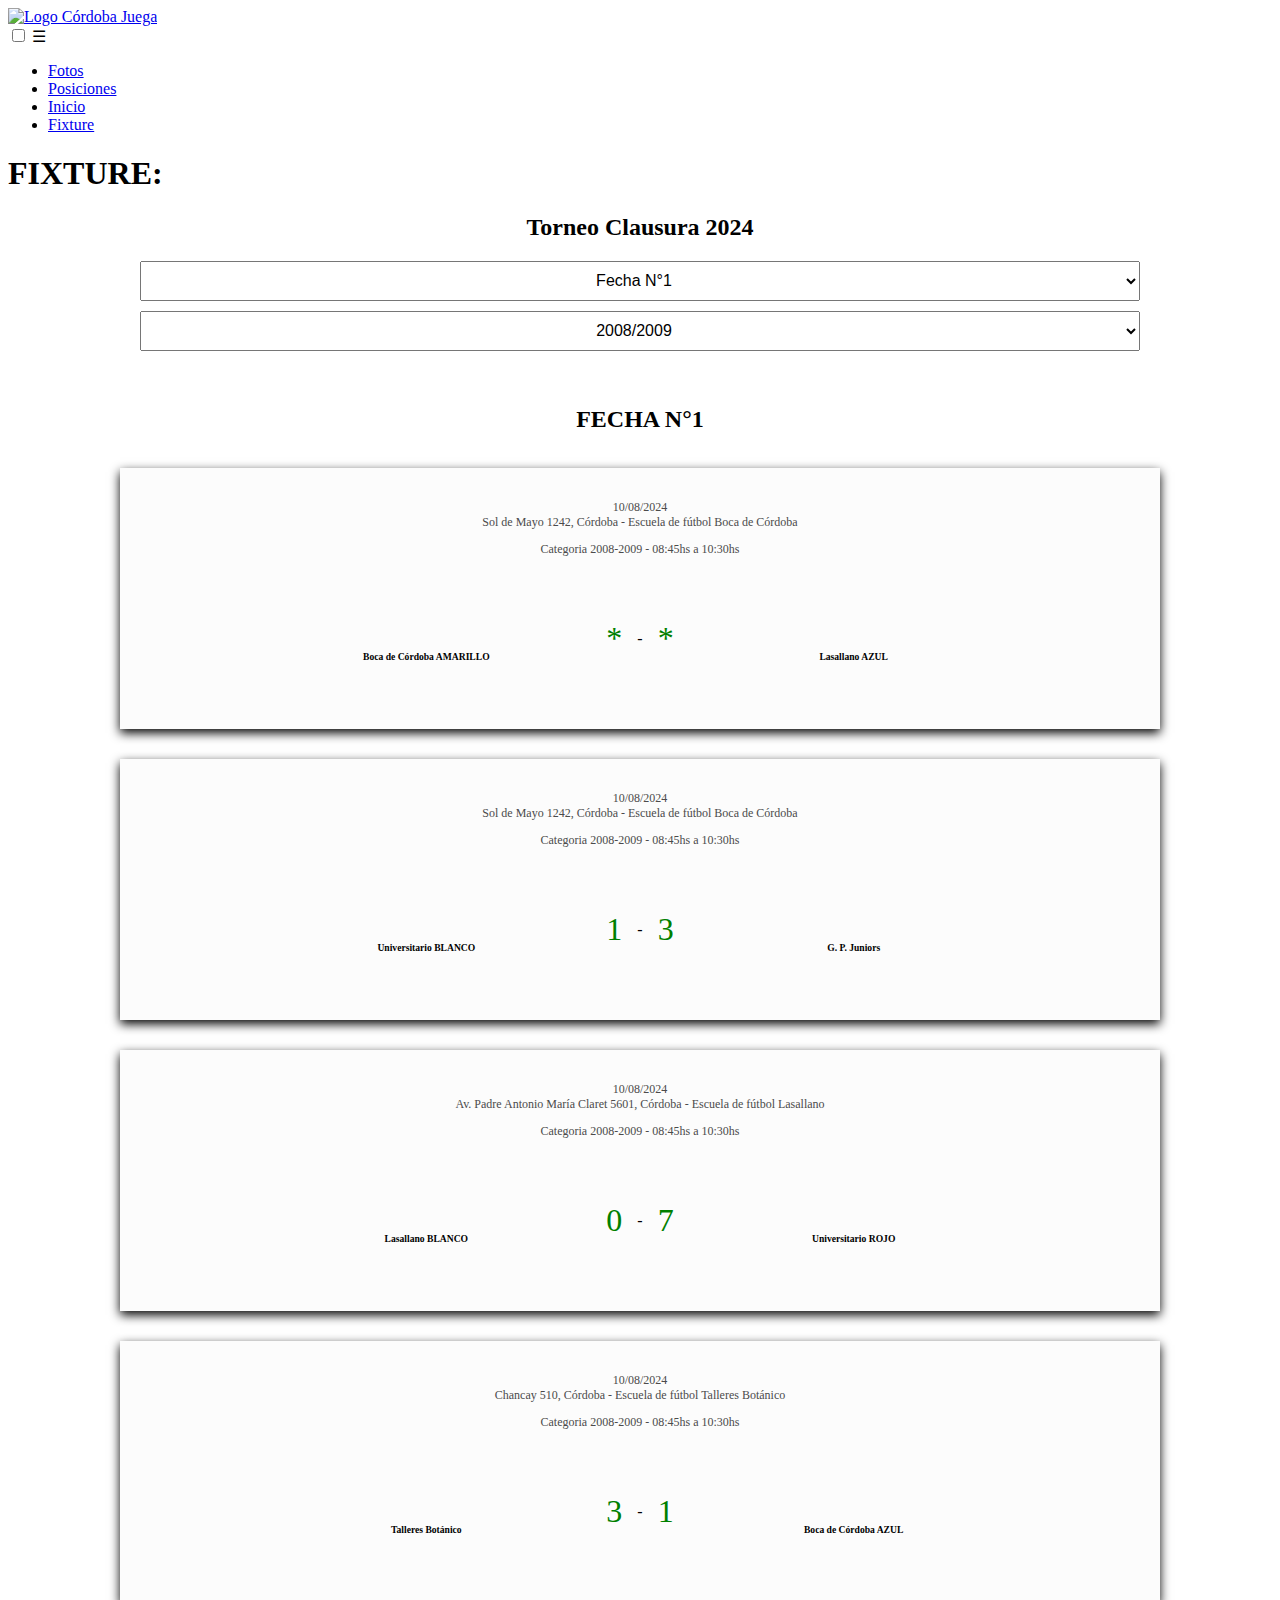
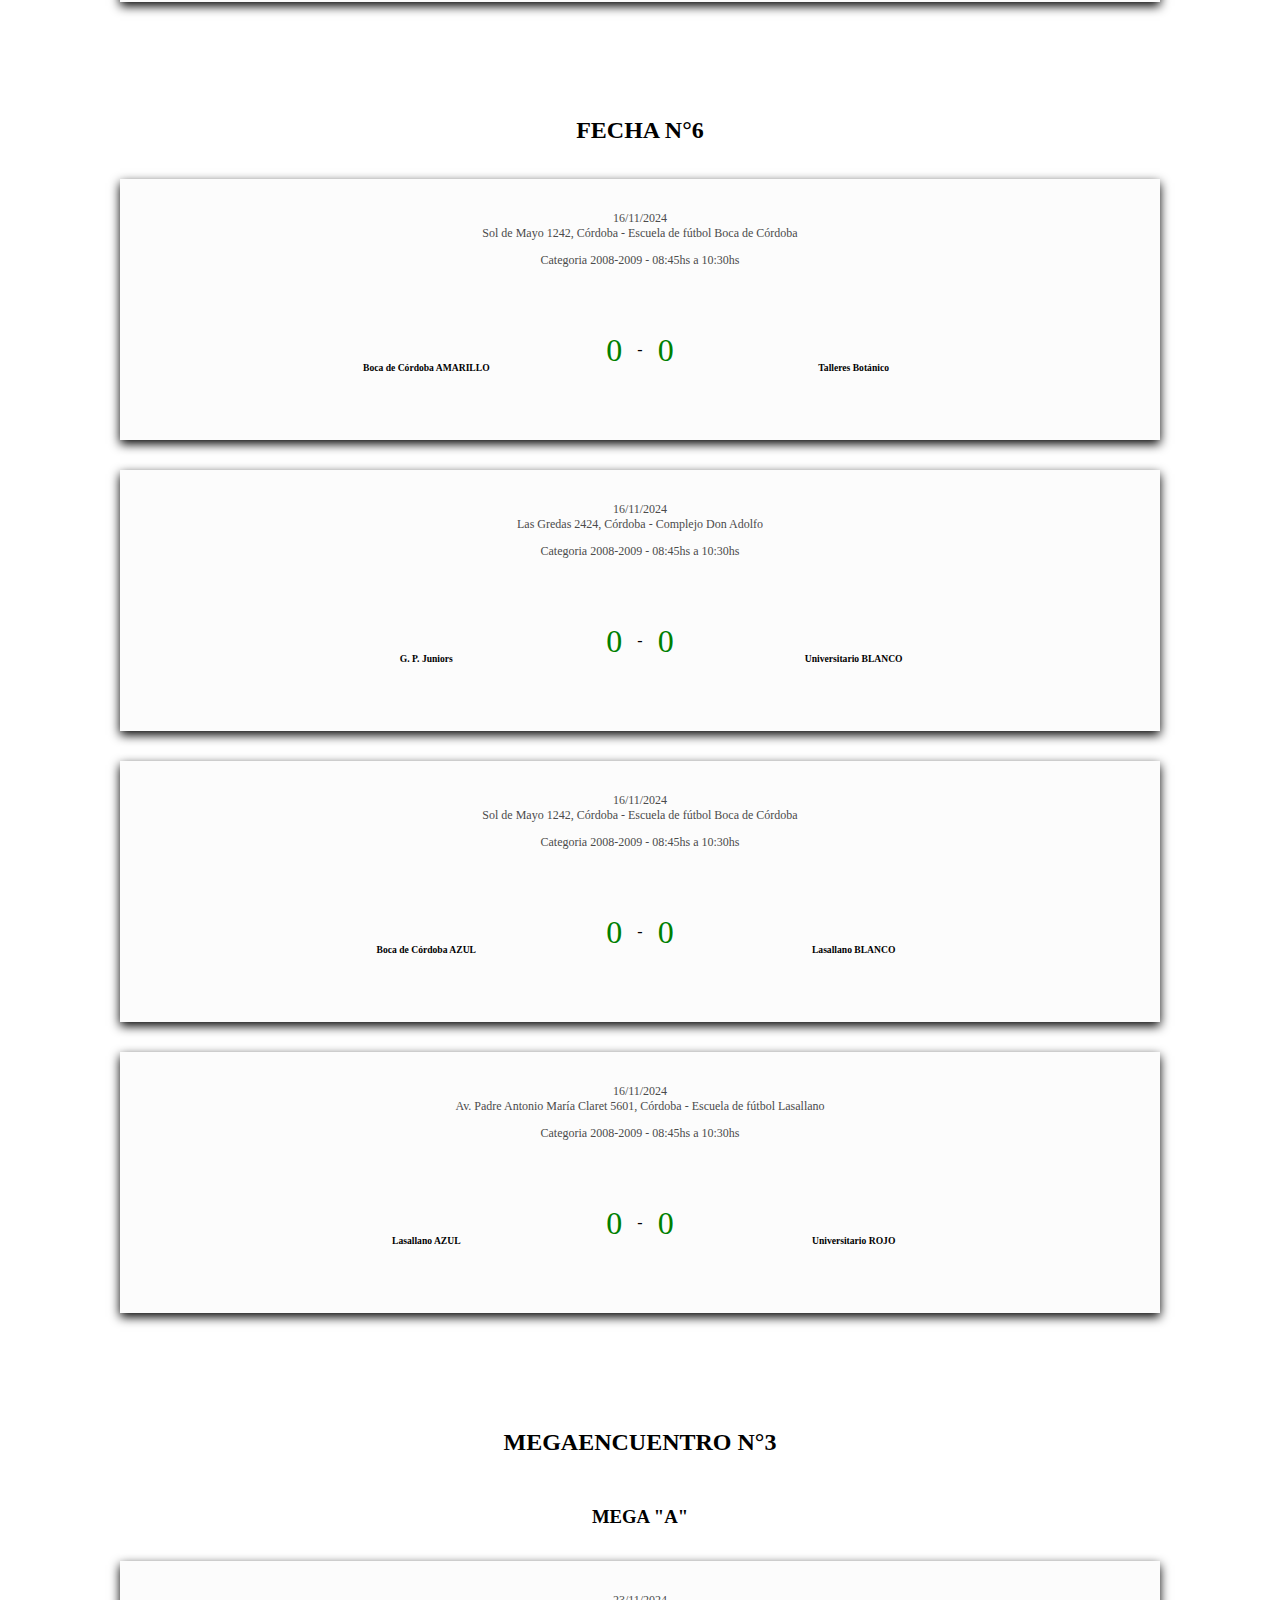
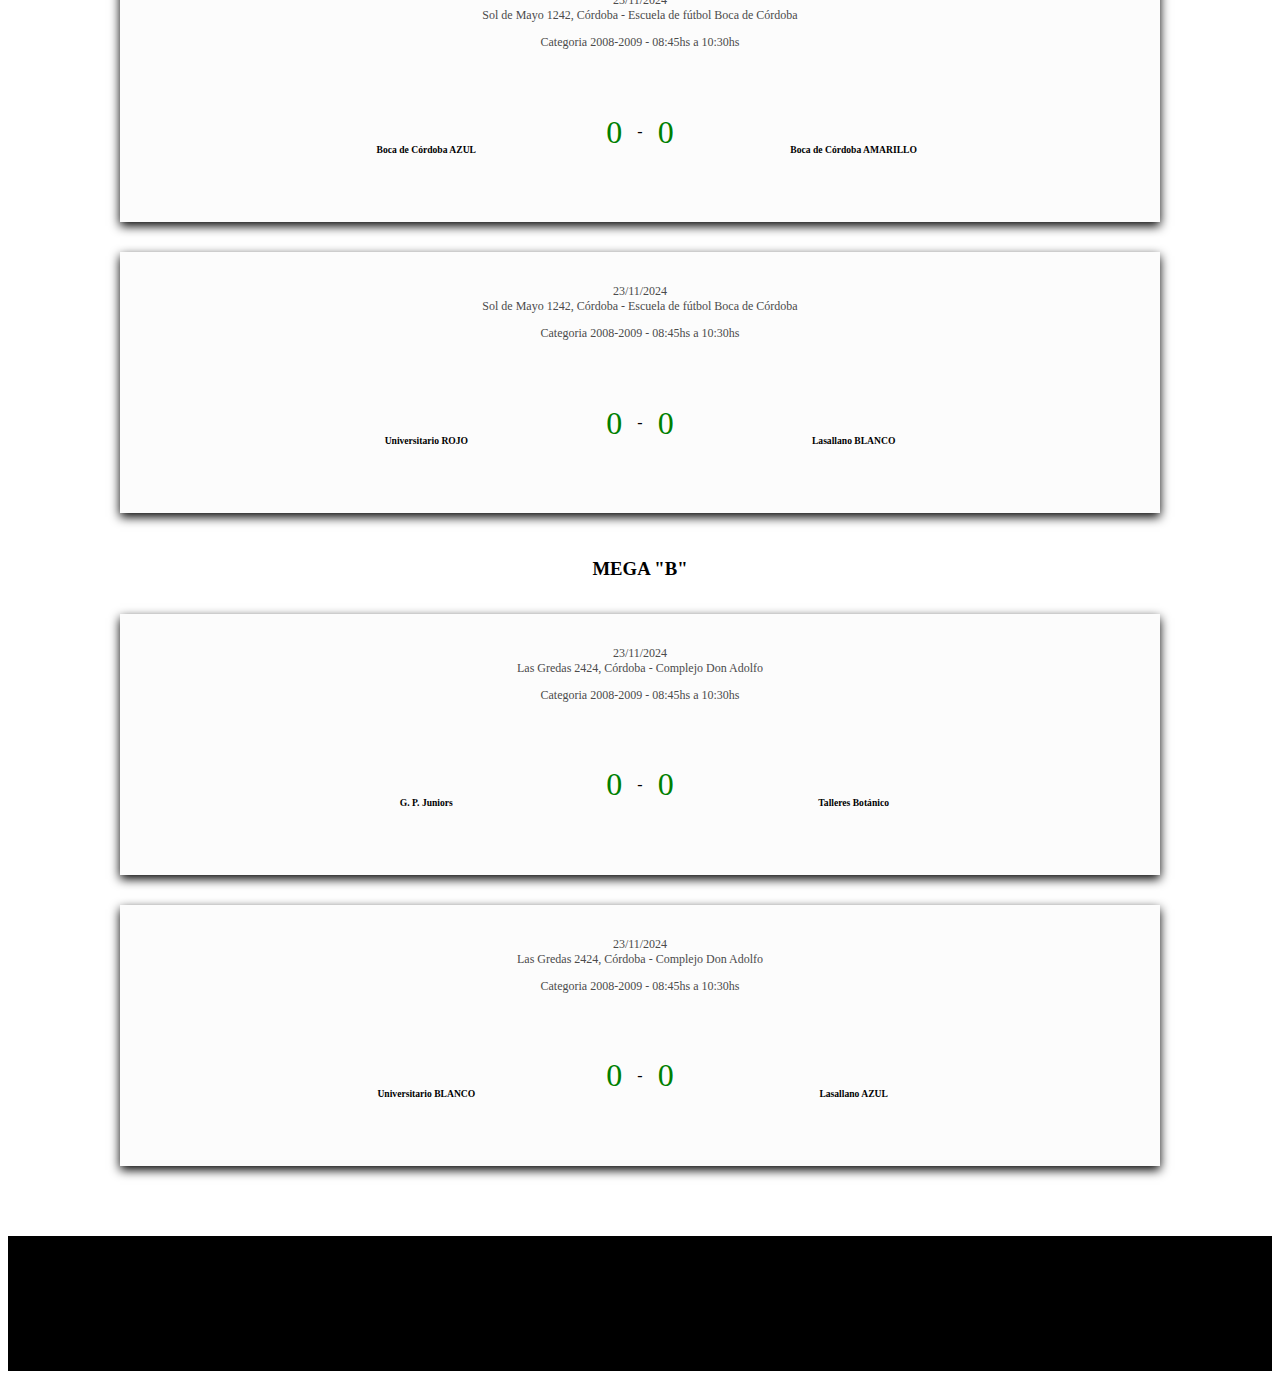
==== commit eb7c100f: "Carga resultados mega1" ====
--- a/pages/fixture.html
+++ b/pages/fixture.html
@@ -76,187 +76,187 @@
                                 <p class="nombreEquipo">Boca de Córdoba AMARILLO</p>
                             </div>
                             <div class="separadorEquipos" data-id="0809">
-                                <p class="resultado"> 0 </p>
-                                <p class="separadorResultado"> - </p>
-                                <p class="resultado"> 0 </p>
-                            </div>
-                            <div class="separadorEquipos" data-id="1011">
-                                <p class="resultado"> 0 </p>
-                                <p class="separadorResultado"> - </p>
-                                <p class="resultado"> 0 </p>
-                            </div>
-                            <div class="separadorEquipos" data-id="1213">
-                                <p class="resultado"> 0 </p>
-                                <p class="separadorResultado"> - </p>
-                                <p class="resultado"> 0 </p>
-                            </div>
-                            <div class="separadorEquipos" data-id="1415">
-                                <p class="resultado"> 0 </p>
-                                <p class="separadorResultado"> - </p>
-                                <p class="resultado"> 0 </p>
-                            </div>
-                            <div class="separadorEquipos" data-id="1617">
-                                <p class="resultado"> 0 </p>
-                                <p class="separadorResultado"> - </p>
-                                <p class="resultado"> 0 </p>
-                            </div>
-                            <div class="separadorEquipos" data-id="1819">
-                                <p class="resultado"> 0 </p>
-                                <p class="separadorResultado"> - </p>
-                                <p class="resultado"> 0 </p>
+                                <p class="resultado"> * </p>
+                                <p class="separadorResultado"> - </p>
+                                <p class="resultado"> * </p>
+                            </div>
+                            <div class="separadorEquipos" data-id="1011">
+                                <p class="resultado"> 1 </p>
+                                <p class="separadorResultado"> - </p>
+                                <p class="resultado"> 1 </p>
+                            </div>
+                            <div class="separadorEquipos" data-id="1213">
+                                <p class="resultado"> 0 </p>
+                                <p class="separadorResultado"> - </p>
+                                <p class="resultado"> 3 </p>
+                            </div>
+                            <div class="separadorEquipos" data-id="1415">
+                                <p class="resultado"> 1 </p>
+                                <p class="separadorResultado"> - </p>
+                                <p class="resultado"> 1 </p>
+                            </div>
+                            <div class="separadorEquipos" data-id="1617">
+                                <p class="resultado"> 0 </p>
+                                <p class="separadorResultado"> - </p>
+                                <p class="resultado"> 5 </p>
+                            </div>
+                            <div class="separadorEquipos" data-id="1819">
+                                <p class="resultado"> 1 </p>
+                                <p class="separadorResultado"> - </p>
+                                <p class="resultado"> 6 </p>
+                            </div>
+                            <div class="equipo">
+                                <div class="contenedorEscudo">
+                                    <img class="escudoEquipo" src="../assets/logoLasallano.png" alt="">
+                                </div>
+                                <p class="nombreEquipo"> Lasallano AZUL </p>
+                            </div>
+                        </div>
+                    </section>
+                    <section class="partido">
+                        <div class="contenedorDatos">
+                            <p class="datosPartido"> 10/08/2024 <br> Sol de Mayo 1242, Córdoba - Escuela de fútbol Boca de Córdoba </p>
+                        </div>
+                        <div class="infoPartido">
+                            <div class="equipo">
+                                <div class="contenedorEscudo">
+                                    <img class="escudoEquipo" src="../assets/logoUniversitario.png" alt="">
+                                </div>
+                                <p class="nombreEquipo">Universitario BLANCO</p>
+                            </div>
+                            <div class="separadorEquipos" data-id="0809">
+                                <p class="resultado"> 1 </p>
+                                <p class="separadorResultado"> - </p>
+                                <p class="resultado"> 3 </p>
+                            </div>
+                            <div class="separadorEquipos" data-id="1011">
+                                <p class="resultado"> 1 </p>
+                                <p class="separadorResultado"> - </p>
+                                <p class="resultado"> 3 </p>
+                            </div>
+                            <div class="separadorEquipos" data-id="1213">
+                                <p class="resultado"> 0 </p>
+                                <p class="separadorResultado"> - </p>
+                                <p class="resultado"> 4 </p>
+                            </div>
+                            <div class="separadorEquipos" data-id="1415">
+                                <p class="resultado"> 2 </p>
+                                <p class="separadorResultado"> - </p>
+                                <p class="resultado"> 4 </p>
+                            </div>
+                            <div class="separadorEquipos" data-id="1617">
+                                <p class="resultado"> 0 </p>
+                                <p class="separadorResultado"> - </p>
+                                <p class="resultado"> 1 </p>
+                            </div>
+                            <div class="separadorEquipos" data-id="1819">
+                                <p class="resultado"> 1 </p>
+                                <p class="separadorResultado"> - </p>
+                                <p class="resultado"> 3 </p>
                             </div>
                             <div class="equipo">
                                 <div class="contenedorEscudo">
                                     <img class="escudoEquipo" src="../assets/logoJuniors.png" alt="">
                                 </div>
-                                <p class="nombreEquipo"> G. P. Juniors </p>
-                            </div>
-                        </div>
-                    </section>
-                    <section class="partido">
-                        <div class="contenedorDatos">
-                            <p class="datosPartido"> 10/08/2024 <br> Sol de Mayo 1242, Córdoba - Escuela de fútbol Boca de Córdoba </p>
-                        </div>
-                        <div class="infoPartido">
+                                <p class="nombreEquipo"> G. P. Juniors</p>
+                            </div>
+                        </div>
+                    </section>
+                    <section class="partido">
+                        <div class="contenedorDatos">
+                            <p class="datosPartido"> 10/08/2024 <br> Av. Padre Antonio María Claret 5601, Córdoba - Escuela de fútbol Lasallano </p>
+                        </div>
+                        <div class="infoPartido">
+                            <div class="equipo">
+                                <div class="contenedorEscudo">
+                                    <img class="escudoEquipo" src="../assets/logoLasallano.png" alt="">
+                                </div>
+                                <p class="nombreEquipo"> Lasallano BLANCO</p>
+                            </div>
+                            <div class="separadorEquipos" data-id="0809">
+                                <p class="resultado"> 0 </p>
+                                <p class="separadorResultado"> - </p>
+                                <p class="resultado"> 7 </p>
+                            </div>
+                            <div class="separadorEquipos" data-id="1011">
+                                <p class="resultado"> 2 </p>
+                                <p class="separadorResultado"> - </p>
+                                <p class="resultado"> 0 </p>
+                            </div>
+                            <div class="separadorEquipos" data-id="1213">
+                                <p class="resultado"> 1 </p>
+                                <p class="separadorResultado"> - </p>
+                                <p class="resultado"> 1 </p>
+                            </div>
+                            <div class="separadorEquipos" data-id="1415">
+                                <p class="resultado"> 3 </p>
+                                <p class="separadorResultado"> - </p>
+                                <p class="resultado"> 4 </p>
+                            </div>
+                            <div class="separadorEquipos" data-id="1617">
+                                <p class="resultado"> 3 </p>
+                                <p class="separadorResultado"> - </p>
+                                <p class="resultado"> 4 </p>
+                            </div>
+                            <div class="separadorEquipos" data-id="1819">
+                                <p class="resultado"> * </p>
+                                <p class="separadorResultado"> - </p>
+                                <p class="resultado"> * </p>
+                            </div>
                             <div class="equipo">
                                 <div class="contenedorEscudo">
                                     <img class="escudoEquipo" src="../assets/logoUniversitario.png" alt="">
                                 </div>
-                                <p class="nombreEquipo">Universitario BLANCO</p>
-                            </div>
-                            <div class="separadorEquipos" data-id="0809">
-                                <p class="resultado"> 0 </p>
-                                <p class="separadorResultado"> - </p>
-                                <p class="resultado"> 0 </p>
-                            </div>
-                            <div class="separadorEquipos" data-id="1011">
-                                <p class="resultado"> 0 </p>
-                                <p class="separadorResultado"> - </p>
-                                <p class="resultado"> 0 </p>
-                            </div>
-                            <div class="separadorEquipos" data-id="1213">
-                                <p class="resultado"> 0 </p>
-                                <p class="separadorResultado"> - </p>
-                                <p class="resultado"> 0 </p>
-                            </div>
-                            <div class="separadorEquipos" data-id="1415">
-                                <p class="resultado"> 0 </p>
-                                <p class="separadorResultado"> - </p>
-                                <p class="resultado"> 0 </p>
-                            </div>
-                            <div class="separadorEquipos" data-id="1617">
-                                <p class="resultado"> 0 </p>
-                                <p class="separadorResultado"> - </p>
-                                <p class="resultado"> 0 </p>
-                            </div>
-                            <div class="separadorEquipos" data-id="1819">
-                                <p class="resultado"> 0 </p>
-                                <p class="separadorResultado"> - </p>
-                                <p class="resultado"> 0 </p>
+                                <p class="nombreEquipo"> Universitario ROJO </p>
+                            </div>
+                        </div>
+                    </section>
+                    <section class="partido">
+                        <div class="contenedorDatos">
+                            <p class="datosPartido"> 10/08/2024 <br> Chancay 510, Córdoba - Escuela de fútbol Talleres Botánico </p>
+                        </div>
+                        <div class="infoPartido">
+                            <div class="equipo">
+                                <div class="contenedorEscudo">
+                                    <img class="escudoEquipo" src="../assets/logoTalleres.png" alt="">
+                                </div>
+                                <p class="nombreEquipo"> Talleres Botánico </p>
+                            </div>
+                            <div class="separadorEquipos" data-id="0809">
+                                <p class="resultado"> 3 </p>
+                                <p class="separadorResultado"> - </p>
+                                <p class="resultado"> 1 </p>
+                            </div>
+                            <div class="separadorEquipos" data-id="1011">
+                                <p class="resultado"> 2 </p>
+                                <p class="separadorResultado"> - </p>
+                                <p class="resultado"> 1 </p>
+                            </div>
+                            <div class="separadorEquipos" data-id="1213">
+                                <p class="resultado"> 2 </p>
+                                <p class="separadorResultado"> - </p>
+                                <p class="resultado"> 2 </p>
+                            </div>
+                            <div class="separadorEquipos" data-id="1415">
+                                <p class="resultado"> 1 </p>
+                                <p class="separadorResultado"> - </p>
+                                <p class="resultado"> 2 </p>
+                            </div>
+                            <div class="separadorEquipos" data-id="1617">
+                                <p class="resultado"> * </p>
+                                <p class="separadorResultado"> - </p>
+                                <p class="resultado"> * </p>
+                            </div>
+                            <div class="separadorEquipos" data-id="1819">
+                                <p class="resultado"> 2 </p>
+                                <p class="separadorResultado"> - </p>
+                                <p class="resultado"> 6 </p>
                             </div>
                             <div class="equipo">
                                 <div class="contenedorEscudo">
                                     <img class="escudoEquipo" src="../assets/logoBoca.png" alt="">
                                 </div>
                                 <p class="nombreEquipo"> Boca de Córdoba AZUL </p>
-                            </div>
-                        </div>
-                    </section>
-                    <section class="partido">
-                        <div class="contenedorDatos">
-                            <p class="datosPartido"> 10/08/2024 <br> Av. Padre Antonio María Claret 5601, Córdoba - Escuela de fútbol Lasallano </p>
-                        </div>
-                        <div class="infoPartido">
-                            <div class="equipo">
-                                <div class="contenedorEscudo">
-                                    <img class="escudoEquipo" src="../assets/logoLasallano.png" alt="">
-                                </div>
-                                <p class="nombreEquipo"> Lasallano BLANCO</p>
-                            </div>
-                            <div class="separadorEquipos" data-id="0809">
-                                <p class="resultado"> 0 </p>
-                                <p class="separadorResultado"> - </p>
-                                <p class="resultado"> 0 </p>
-                            </div>
-                            <div class="separadorEquipos" data-id="1011">
-                                <p class="resultado"> 0 </p>
-                                <p class="separadorResultado"> - </p>
-                                <p class="resultado"> 0 </p>
-                            </div>
-                            <div class="separadorEquipos" data-id="1213">
-                                <p class="resultado"> 0 </p>
-                                <p class="separadorResultado"> - </p>
-                                <p class="resultado"> 0 </p>
-                            </div>
-                            <div class="separadorEquipos" data-id="1415">
-                                <p class="resultado"> 0 </p>
-                                <p class="separadorResultado"> - </p>
-                                <p class="resultado"> 0 </p>
-                            </div>
-                            <div class="separadorEquipos" data-id="1617">
-                                <p class="resultado"> 0 </p>
-                                <p class="separadorResultado"> - </p>
-                                <p class="resultado"> 0 </p>
-                            </div>
-                            <div class="separadorEquipos" data-id="1819">
-                                <p class="resultado"> 0 </p>
-                                <p class="separadorResultado"> - </p>
-                                <p class="resultado"> 0 </p>
-                            </div>
-                            <div class="equipo">
-                                <div class="contenedorEscudo">
-                                    <img class="escudoEquipo" src="../assets/logoUniversitario.png" alt="">
-                                </div>
-                                <p class="nombreEquipo"> Universitario ROJO </p>
-                            </div>
-                        </div>
-                    </section>
-                    <section class="partido">
-                        <div class="contenedorDatos">
-                            <p class="datosPartido"> 10/08/2024 <br> Chancay 510, Córdoba - Escuela de fútbol Talleres Botánico </p>
-                        </div>
-                        <div class="infoPartido">
-                            <div class="equipo">
-                                <div class="contenedorEscudo">
-                                    <img class="escudoEquipo" src="../assets/logoTalleres.png" alt="">
-                                </div>
-                                <p class="nombreEquipo"> Talleres Botánico </p>
-                            </div>
-                            <div class="separadorEquipos" data-id="0809">
-                                <p class="resultado"> 0 </p>
-                                <p class="separadorResultado"> - </p>
-                                <p class="resultado"> 0 </p>
-                            </div>
-                            <div class="separadorEquipos" data-id="1011">
-                                <p class="resultado"> 0 </p>
-                                <p class="separadorResultado"> - </p>
-                                <p class="resultado"> 0 </p>
-                            </div>
-                            <div class="separadorEquipos" data-id="1213">
-                                <p class="resultado"> 0 </p>
-                                <p class="separadorResultado"> - </p>
-                                <p class="resultado"> 0 </p>
-                            </div>
-                            <div class="separadorEquipos" data-id="1415">
-                                <p class="resultado"> 0 </p>
-                                <p class="separadorResultado"> - </p>
-                                <p class="resultado"> 0 </p>
-                            </div>
-                            <div class="separadorEquipos" data-id="1617">
-                                <p class="resultado"> 0 </p>
-                                <p class="separadorResultado"> - </p>
-                                <p class="resultado"> 0 </p>
-                            </div>
-                            <div class="separadorEquipos" data-id="1819">
-                                <p class="resultado"> 0 </p>
-                                <p class="separadorResultado"> - </p>
-                                <p class="resultado"> 0 </p>
-                            </div>
-                            <div class="equipo">
-                                <div class="contenedorEscudo">
-                                    <img class="escudoEquipo" src="../assets/logoLasallano.png" alt="">
-                                </div>
-                                <p class="nombreEquipo"> Lasallano AZUL </p>
                             </div>
                         </div>
                     </section>
@@ -277,187 +277,187 @@
                                 <p class="nombreEquipo"> G. P. Juniors </p>
                             </div>
                             <div class="separadorEquipos" data-id="0809">
-                                <p class="resultado"> 0 </p>
-                                <p class="separadorResultado"> - </p>
-                                <p class="resultado"> 0 </p>
-                            </div>
-                            <div class="separadorEquipos" data-id="1011">
-                                <p class="resultado"> 0 </p>
-                                <p class="separadorResultado"> - </p>
-                                <p class="resultado"> 0 </p>
-                            </div>
-                            <div class="separadorEquipos" data-id="1213">
-                                <p class="resultado"> 0 </p>
-                                <p class="separadorResultado"> - </p>
-                                <p class="resultado"> 0 </p>
-                            </div>
-                            <div class="separadorEquipos" data-id="1415">
-                                <p class="resultado"> 0 </p>
-                                <p class="separadorResultado"> - </p>
-                                <p class="resultado"> 0 </p>
-                            </div>
-                            <div class="separadorEquipos" data-id="1617">
-                                <p class="resultado"> 0 </p>
-                                <p class="separadorResultado"> - </p>
-                                <p class="resultado"> 0 </p>
-                            </div>
-                            <div class="separadorEquipos" data-id="1819">
-                                <p class="resultado"> 0 </p>
-                                <p class="separadorResultado"> - </p>
-                                <p class="resultado"> 0 </p>
+                                <p class="resultado"> * </p>
+                                <p class="separadorResultado"> - </p>
+                                <p class="resultado"> * </p>
+                            </div>
+                            <div class="separadorEquipos" data-id="1011">
+                                <p class="resultado"> 4 </p>
+                                <p class="separadorResultado"> - </p>
+                                <p class="resultado"> 0 </p>
+                            </div>
+                            <div class="separadorEquipos" data-id="1213">
+                                <p class="resultado"> 0 </p>
+                                <p class="separadorResultado"> - </p>
+                                <p class="resultado"> 0 </p>
+                            </div>
+                            <div class="separadorEquipos" data-id="1415">
+                                <p class="resultado"> 1 </p>
+                                <p class="separadorResultado"> - </p>
+                                <p class="resultado"> 1 </p>
+                            </div>
+                            <div class="separadorEquipos" data-id="1617">
+                                <p class="resultado"> 1 </p>
+                                <p class="separadorResultado"> - </p>
+                                <p class="resultado"> 2 </p>
+                            </div>
+                            <div class="separadorEquipos" data-id="1819">
+                                <p class="resultado"> 1 </p>
+                                <p class="separadorResultado"> - </p>
+                                <p class="resultado"> 1 </p>
+                            </div>
+                            <div class="equipo">
+                                <div class="contenedorEscudo">
+                                    <img class="escudoEquipo" src="../assets/logoLasallano.png" alt="">
+                                </div>
+                                <p class="nombreEquipo"> Lasallano AZUL </p>
+                            </div>
+                        </div>
+                    </section>
+                    <section class="partido">
+                        <div class="contenedorDatos">
+                            <p class="datosPartido"> 24/08/2024 <br> Av. Padre Antonio María Claret 5601, Córdoba - Escuela de fútbol Lasallano </p>
+                        </div>
+                        <div class="infoPartido">
+                            <div class="equipo">
+                                <div class="contenedorEscudo">
+                                    <img class="escudoEquipo" src="../assets/logoLasallano.png" alt="">
+                                </div>
+                                <p class="nombreEquipo"> Lasallano BLANCO </p>
+                            </div>
+                            <div class="separadorEquipos" data-id="0809">
+                                <p class="resultado"> 0 </p>
+                                <p class="separadorResultado"> - </p>
+                                <p class="resultado"> 4 </p>
+                            </div>
+                            <div class="separadorEquipos" data-id="1011">
+                                <p class="resultado"> 0 </p>
+                                <p class="separadorResultado"> - </p>
+                                <p class="resultado"> 2 </p>
+                            </div>
+                            <div class="separadorEquipos" data-id="1213">
+                                <p class="resultado"> 1 </p>
+                                <p class="separadorResultado"> - </p>
+                                <p class="resultado"> 1 </p>
+                            </div>
+                            <div class="separadorEquipos" data-id="1415">
+                                <p class="resultado"> 3 </p>
+                                <p class="separadorResultado"> - </p>
+                                <p class="resultado"> 1 </p>
+                            </div>
+                            <div class="separadorEquipos" data-id="1617">
+                                <p class="resultado"> * </p>
+                                <p class="separadorResultado"> - </p>
+                                <p class="resultado"> * </p>
+                            </div>
+                            <div class="separadorEquipos" data-id="1819">
+                                <p class="resultado"> 1 </p>
+                                <p class="separadorResultado"> - </p>
+                                <p class="resultado"> 0 </p>
+                            </div>
+                            <div class="equipo">
+                                <div class="contenedorEscudo">
+                                    <img class="escudoEquipo" src="../assets/logoBoca.png" alt="">
+                                </div>
+                                <p class="nombreEquipo"> Boca de Córdoba AZUL </p>
+                            </div>
+                        </div>
+                    </section>
+                    <section class="partido">
+                        <div class="contenedorDatos">
+                            <p class="datosPartido"> 24/08/2024 <br> Sol de Mayo 1242, Córdoba - Escuela de fútbol Boca de Córdoba </p>
+                        </div>
+                        <div class="infoPartido">
+                            <div class="equipo">
+                                <div class="contenedorEscudo">
+                                    <img class="escudoEquipo" src="../assets/logoBoca.png" alt="">
+                                </div>
+                                <p class="nombreEquipo"> Boca de Córdoba AMARILLO </p>
+                            </div>
+                            <div class="separadorEquipos" data-id="0809">
+                                <p class="resultado"> 1 </p>
+                                <p class="separadorResultado"> - </p>
+                                <p class="resultado"> 5 </p>
+                            </div>
+                            <div class="separadorEquipos" data-id="1011">
+                                <p class="resultado"> 3 </p>
+                                <p class="separadorResultado"> - </p>
+                                <p class="resultado"> 3 </p>
+                            </div>
+                            <div class="separadorEquipos" data-id="1213">
+                                <p class="resultado"> 4 </p>
+                                <p class="separadorResultado"> - </p>
+                                <p class="resultado"> 0 </p>
+                            </div>
+                            <div class="separadorEquipos" data-id="1415">
+                                <p class="resultado"> 3 </p>
+                                <p class="separadorResultado"> - </p>
+                                <p class="resultado"> 3 </p>
+                            </div>
+                            <div class="separadorEquipos" data-id="1617">
+                                <p class="resultado"> 2 </p>
+                                <p class="separadorResultado"> - </p>
+                                <p class="resultado"> 2 </p>
+                            </div>
+                            <div class="separadorEquipos" data-id="1819">
+                                <p class="resultado"> 2 </p>
+                                <p class="separadorResultado"> - </p>
+                                <p class="resultado"> 1 </p>
+                            </div>
+                            <div class="equipo">
+                                <div class="contenedorEscudo">
+                                    <img class="escudoEquipo" src="../assets/logoUniversitario.png" alt="">
+                                </div>
+                                <p class="nombreEquipo"> Universitario BLANCO</p>
+                            </div>
+                        </div>
+                    </section>
+                    <section class="partido">
+                        <div class="contenedorDatos">
+                            <p class="datosPartido"> 24/08/2024 <br> Sol de Mayo 1242, Córdoba - Escuela de fútbol Boca de Córdoba </p>
+                        </div>
+                        <div class="infoPartido">
+                            <div class="equipo">
+                                <div class="contenedorEscudo">
+                                    <img class="escudoEquipo" src="../assets/logoUniversitario.png" alt="">
+                                </div>
+                                <p class="nombreEquipo"> Universitario ROJO </p>
+                            </div>
+                            <div class="separadorEquipos" data-id="0809">
+                                <p class="resultado"> 1 </p>
+                                <p class="separadorResultado"> - </p>
+                                <p class="resultado"> 1 </p>
+                            </div>
+                            <div class="separadorEquipos" data-id="1011">
+                                <p class="resultado"> 1 </p>
+                                <p class="separadorResultado"> - </p>
+                                <p class="resultado"> 0 </p>
+                            </div>
+                            <div class="separadorEquipos" data-id="1213">
+                                <p class="resultado"> 1 </p>
+                                <p class="separadorResultado"> - </p>
+                                <p class="resultado"> 1 </p>
+                            </div>
+                            <div class="separadorEquipos" data-id="1415">
+                                <p class="resultado"> 1 </p>
+                                <p class="separadorResultado"> - </p>
+                                <p class="resultado"> 2 </p>
+                            </div>
+                            <div class="separadorEquipos" data-id="1617">
+                                <p class="resultado"> 3 </p>
+                                <p class="separadorResultado"> - </p>
+                                <p class="resultado"> 2 </p>
+                            </div>
+                            <div class="separadorEquipos" data-id="1819">
+                                <p class="resultado"> * </p>
+                                <p class="separadorResultado"> - </p>
+                                <p class="resultado"> * </p>
                             </div>
                             <div class="equipo">
                                 <div class="contenedorEscudo">
                                     <img class="escudoEquipo" src="../assets/logoTalleres.png" alt="">
                                 </div>
                                 <p class="nombreEquipo"> Talleres Botánico </p>
-                            </div>
-                        </div>
-                    </section>
-                    <section class="partido">
-                        <div class="contenedorDatos">
-                            <p class="datosPartido"> 24/08/2024 <br> Av. Padre Antonio María Claret 5601, Córdoba - Escuela de fútbol Lasallano </p>
-                        </div>
-                        <div class="infoPartido">
-                            <div class="equipo">
-                                <div class="contenedorEscudo">
-                                    <img class="escudoEquipo" src="../assets/logoLasallano.png" alt="">
-                                </div>
-                                <p class="nombreEquipo"> Lasallano AZUL </p>
-                            </div>
-                            <div class="separadorEquipos" data-id="0809">
-                                <p class="resultado"> 0 </p>
-                                <p class="separadorResultado"> - </p>
-                                <p class="resultado"> 0 </p>
-                            </div>
-                            <div class="separadorEquipos" data-id="1011">
-                                <p class="resultado"> 0 </p>
-                                <p class="separadorResultado"> - </p>
-                                <p class="resultado"> 0 </p>
-                            </div>
-                            <div class="separadorEquipos" data-id="1213">
-                                <p class="resultado"> 0 </p>
-                                <p class="separadorResultado"> - </p>
-                                <p class="resultado"> 0 </p>
-                            </div>
-                            <div class="separadorEquipos" data-id="1415">
-                                <p class="resultado"> 0 </p>
-                                <p class="separadorResultado"> - </p>
-                                <p class="resultado"> 0 </p>
-                            </div>
-                            <div class="separadorEquipos" data-id="1617">
-                                <p class="resultado"> 0 </p>
-                                <p class="separadorResultado"> - </p>
-                                <p class="resultado"> 0 </p>
-                            </div>
-                            <div class="separadorEquipos" data-id="1819">
-                                <p class="resultado"> 0 </p>
-                                <p class="separadorResultado"> - </p>
-                                <p class="resultado"> 0 </p>
-                            </div>
-                            <div class="equipo">
-                                <div class="contenedorEscudo">
-                                    <img class="escudoEquipo" src="../assets/logoBoca.png" alt="">
-                                </div>
-                                <p class="nombreEquipo"> Boca de Córdoba AMARILLO </p>
-                            </div>
-                        </div>
-                    </section>
-                    <section class="partido">
-                        <div class="contenedorDatos">
-                            <p class="datosPartido"> 24/08/2024 <br> Sol de Mayo 1242, Córdoba - Escuela de fútbol Boca de Córdoba </p>
-                        </div>
-                        <div class="infoPartido">
-                            <div class="equipo">
-                                <div class="contenedorEscudo">
-                                    <img class="escudoEquipo" src="../assets/logoBoca.png" alt="">
-                                </div>
-                                <p class="nombreEquipo"> Boca de Córdoba AZUL </p>
-                            </div>
-                            <div class="separadorEquipos" data-id="0809">
-                                <p class="resultado"> 0 </p>
-                                <p class="separadorResultado"> - </p>
-                                <p class="resultado"> 0 </p>
-                            </div>
-                            <div class="separadorEquipos" data-id="1011">
-                                <p class="resultado"> 0 </p>
-                                <p class="separadorResultado"> - </p>
-                                <p class="resultado"> 0 </p>
-                            </div>
-                            <div class="separadorEquipos" data-id="1213">
-                                <p class="resultado"> 0 </p>
-                                <p class="separadorResultado"> - </p>
-                                <p class="resultado"> 0 </p>
-                            </div>
-                            <div class="separadorEquipos" data-id="1415">
-                                <p class="resultado"> 0 </p>
-                                <p class="separadorResultado"> - </p>
-                                <p class="resultado"> 0 </p>
-                            </div>
-                            <div class="separadorEquipos" data-id="1617">
-                                <p class="resultado"> 0 </p>
-                                <p class="separadorResultado"> - </p>
-                                <p class="resultado"> 0 </p>
-                            </div>
-                            <div class="separadorEquipos" data-id="1819">
-                                <p class="resultado"> 0 </p>
-                                <p class="separadorResultado"> - </p>
-                                <p class="resultado"> 0 </p>
-                            </div>
-                            <div class="equipo">
-                                <div class="contenedorEscudo">
-                                    <img class="escudoEquipo" src="../assets/logoUniversitario.png" alt="">
-                                </div>
-                                <p class="nombreEquipo"> Universitario ROJO</p>
-                            </div>
-                        </div>
-                    </section>
-                    <section class="partido">
-                        <div class="contenedorDatos">
-                            <p class="datosPartido"> 24/08/2024 <br> Sol de Mayo 1242, Córdoba - Escuela de fútbol Boca de Córdoba </p>
-                        </div>
-                        <div class="infoPartido">
-                            <div class="equipo">
-                                <div class="contenedorEscudo">
-                                    <img class="escudoEquipo" src="../assets/logoUniversitario.png" alt="">
-                                </div>
-                                <p class="nombreEquipo"> Universitario BLANCO </p>
-                            </div>
-                            <div class="separadorEquipos" data-id="0809">
-                                <p class="resultado"> 0 </p>
-                                <p class="separadorResultado"> - </p>
-                                <p class="resultado"> 0 </p>
-                            </div>
-                            <div class="separadorEquipos" data-id="1011">
-                                <p class="resultado"> 0 </p>
-                                <p class="separadorResultado"> - </p>
-                                <p class="resultado"> 0 </p>
-                            </div>
-                            <div class="separadorEquipos" data-id="1213">
-                                <p class="resultado"> 0 </p>
-                                <p class="separadorResultado"> - </p>
-                                <p class="resultado"> 0 </p>
-                            </div>
-                            <div class="separadorEquipos" data-id="1415">
-                                <p class="resultado"> 0 </p>
-                                <p class="separadorResultado"> - </p>
-                                <p class="resultado"> 0 </p>
-                            </div>
-                            <div class="separadorEquipos" data-id="1617">
-                                <p class="resultado"> 0 </p>
-                                <p class="separadorResultado"> - </p>
-                                <p class="resultado"> 0 </p>
-                            </div>
-                            <div class="separadorEquipos" data-id="1819">
-                                <p class="resultado"> 0 </p>
-                                <p class="separadorResultado"> - </p>
-                                <p class="resultado"> 0 </p>
-                            </div>
-                            <div class="equipo">
-                                <div class="contenedorEscudo">
-                                    <img class="escudoEquipo" src="../assets/logoLasallano.png" alt="">
-                                </div>
-                                <p class="nombreEquipo"> Lasallano BLANCO </p>
                             </div>
                         </div>
                     </section>
@@ -479,34 +479,34 @@
                                 <p class="nombreEquipo">Boca de Córdoba AZUL</p>
                             </div>
                             <div class="separadorEquipos" data-id="0809">
-                                <p class="resultado"> 0 </p>
-                                <p class="separadorResultado"> - </p>
-                                <p class="resultado"> 0 </p>
-                            </div>
-                            <div class="separadorEquipos" data-id="1011">
-                                <p class="resultado"> 0 </p>
-                                <p class="separadorResultado"> - </p>
-                                <p class="resultado"> 0 </p>
-                            </div>
-                            <div class="separadorEquipos" data-id="1213">
-                                <p class="resultado"> 0 </p>
-                                <p class="separadorResultado"> - </p>
-                                <p class="resultado"> 0 </p>
-                            </div>
-                            <div class="separadorEquipos" data-id="1415">
-                                <p class="resultado"> 0 </p>
-                                <p class="separadorResultado"> - </p>
-                                <p class="resultado"> 0 </p>
-                            </div>
-                            <div class="separadorEquipos" data-id="1617">
-                                <p class="resultado"> 0 </p>
-                                <p class="separadorResultado"> - </p>
-                                <p class="resultado"> 0 </p>
-                            </div>
-                            <div class="separadorEquipos" data-id="1819">
-                                <p class="resultado"> 0 </p>
-                                <p class="separadorResultado"> - </p>
-                                <p class="resultado"> 0 </p>
+                                <p class="resultado"> 1 </p>
+                                <p class="separadorResultado"> - </p>
+                                <p class="resultado"> 4 </p>
+                            </div>
+                            <div class="separadorEquipos" data-id="1011">
+                                <p class="resultado"> 3 </p>
+                                <p class="separadorResultado"> - </p>
+                                <p class="resultado"> 5 </p>
+                            </div>
+                            <div class="separadorEquipos" data-id="1213">
+                                <p class="resultado"> 0 </p>
+                                <p class="separadorResultado"> - </p>
+                                <p class="resultado"> 3 </p>
+                            </div>
+                            <div class="separadorEquipos" data-id="1415">
+                                <p class="resultado"> 0 </p>
+                                <p class="separadorResultado"> - </p>
+                                <p class="resultado"> 5 </p>
+                            </div>
+                            <div class="separadorEquipos" data-id="1617">
+                                <p class="resultado"> 5 </p>
+                                <p class="separadorResultado"> - </p>
+                                <p class="resultado"> 2 </p>
+                            </div>
+                            <div class="separadorEquipos" data-id="1819">
+                                <p class="resultado"> 5 </p>
+                                <p class="separadorResultado"> - </p>
+                                <p class="resultado"> 1 </p>
                             </div>
                             <div class="equipo">
                                 <div class="contenedorEscudo">
@@ -528,34 +528,34 @@
                                 <p class="nombreEquipo">Lasallano BLANCO</p>
                             </div>
                             <div class="separadorEquipos" data-id="0809">
-                                <p class="resultado"> 0 </p>
-                                <p class="separadorResultado"> - </p>
-                                <p class="resultado"> 0 </p>
-                            </div>
-                            <div class="separadorEquipos" data-id="1011">
-                                <p class="resultado"> 0 </p>
-                                <p class="separadorResultado"> - </p>
-                                <p class="resultado"> 0 </p>
-                            </div>
-                            <div class="separadorEquipos" data-id="1213">
-                                <p class="resultado"> 0 </p>
-                                <p class="separadorResultado"> - </p>
-                                <p class="resultado"> 0 </p>
-                            </div>
-                            <div class="separadorEquipos" data-id="1415">
-                                <p class="resultado"> 0 </p>
-                                <p class="separadorResultado"> - </p>
-                                <p class="resultado"> 0 </p>
-                            </div>
-                            <div class="separadorEquipos" data-id="1617">
-                                <p class="resultado"> 0 </p>
-                                <p class="separadorResultado"> - </p>
-                                <p class="resultado"> 0 </p>
-                            </div>
-                            <div class="separadorEquipos" data-id="1819">
-                                <p class="resultado"> 0 </p>
-                                <p class="separadorResultado"> - </p>
-                                <p class="resultado"> 0 </p>
+                                <p class="resultado"> 5 </p>
+                                <p class="separadorResultado"> - </p>
+                                <p class="resultado"> 1 </p>
+                            </div>
+                            <div class="separadorEquipos" data-id="1011">
+                                <p class="resultado"> 3 </p>
+                                <p class="separadorResultado"> - </p>
+                                <p class="resultado"> 0 </p>
+                            </div>
+                            <div class="separadorEquipos" data-id="1213">
+                                <p class="resultado"> 2 </p>
+                                <p class="separadorResultado"> - </p>
+                                <p class="resultado"> 1 </p>
+                            </div>
+                            <div class="separadorEquipos" data-id="1415">
+                                <p class="resultado"> 2 </p>
+                                <p class="separadorResultado"> - </p>
+                                <p class="resultado"> 1 </p>
+                            </div>
+                            <div class="separadorEquipos" data-id="1617">
+                                <p class="resultado"> 2 </p>
+                                <p class="separadorResultado"> - </p>
+                                <p class="resultado"> 1 </p>
+                            </div>
+                            <div class="separadorEquipos" data-id="1819">
+                                <p class="resultado"> * </p>
+                                <p class="separadorResultado"> - </p>
+                                <p class="resultado"> * </p>
                             </div>
                             <div class="equipo">
                                 <div class="contenedorEscudo">
@@ -580,83 +580,83 @@
                                 <p class="nombreEquipo">G. P. Juniors</p>
                             </div>
                             <div class="separadorEquipos" data-id="0809">
-                                <p class="resultado"> 0 </p>
-                                <p class="separadorResultado"> - </p>
-                                <p class="resultado"> 0 </p>
-                            </div>
-                            <div class="separadorEquipos" data-id="1011">
-                                <p class="resultado"> 0 </p>
-                                <p class="separadorResultado"> - </p>
-                                <p class="resultado"> 0 </p>
-                            </div>
-                            <div class="separadorEquipos" data-id="1213">
-                                <p class="resultado"> 0 </p>
-                                <p class="separadorResultado"> - </p>
-                                <p class="resultado"> 0 </p>
-                            </div>
-                            <div class="separadorEquipos" data-id="1415">
-                                <p class="resultado"> 0 </p>
-                                <p class="separadorResultado"> - </p>
-                                <p class="resultado"> 0 </p>
-                            </div>
-                            <div class="separadorEquipos" data-id="1617">
-                                <p class="resultado"> 0 </p>
-                                <p class="separadorResultado"> - </p>
-                                <p class="resultado"> 0 </p>
-                            </div>
-                            <div class="separadorEquipos" data-id="1819">
-                                <p class="resultado"> 0 </p>
-                                <p class="separadorResultado"> - </p>
-                                <p class="resultado"> 0 </p>
-                            </div>
+                                <p class="resultado"> 6 </p>
+                                <p class="separadorResultado"> - </p>
+                                <p class="resultado"> 0 </p>
+                            </div>
+                            <div class="separadorEquipos" data-id="1011">
+                                <p class="resultado"> 4 </p>
+                                <p class="separadorResultado"> - </p>
+                                <p class="resultado"> 0 </p>
+                            </div>
+                            <div class="separadorEquipos" data-id="1213">
+                                <p class="resultado"> 4 </p>
+                                <p class="separadorResultado"> - </p>
+                                <p class="resultado"> 1 </p>
+                            </div>
+                            <div class="separadorEquipos" data-id="1415">
+                                <p class="resultado"> 2 </p>
+                                <p class="separadorResultado"> - </p>
+                                <p class="resultado"> 1 </p>
+                            </div>
+                            <div class="separadorEquipos" data-id="1617">
+                                <p class="resultado"> 2 </p>
+                                <p class="separadorResultado"> - </p>
+                                <p class="resultado"> 0 </p>
+                            </div>
+                            <div class="separadorEquipos" data-id="1819">
+                                <p class="resultado"> 3 </p>
+                                <p class="separadorResultado"> - </p>
+                                <p class="resultado"> 0 </p>
+                            </div>
+                            <div class="equipo">
+                                <div class="contenedorEscudo">
+                                    <img class="escudoEquipo" src="../assets/logoBoca.png" alt="">
+                                </div>
+                                <p class="nombreEquipo">Boca de Córdoba AMARILLO</p>
+                            </div>
+                        </div>
+                    </section>
+                    <section class="partido">
+                        <div class="contenedorDatos">
+                            <p class="datosPartido"> 07/09/2024 <br> Las Gredas 2424, Córdoba - Complejo Don Adolfo </p>
+                        </div>
+                        <div class="infoPartido">
                             <div class="equipo">
                                 <div class="contenedorEscudo">
                                     <img class="escudoEquipo" src="../assets/logoLasallano.png" alt="">
                                 </div>
-                                <p class="nombreEquipo">Boca de Córdoba AMARILLO</p>
-                            </div>
-                        </div>
-                    </section>
-                    <section class="partido">
-                        <div class="contenedorDatos">
-                            <p class="datosPartido"> 07/09/2024 <br> Las Gredas 2424, Córdoba - Complejo Don Adolfo </p>
-                        </div>
-                        <div class="infoPartido">
-                            <div class="equipo">
-                                <div class="contenedorEscudo">
-                                    <img class="escudoEquipo" src="../assets/logoLasallano.png" alt="">
-                                </div>
                                 <p class="nombreEquipo">Lasallano AZUL</p>
                             </div>
                             <div class="separadorEquipos" data-id="0809">
-                                <p class="resultado"> 0 </p>
-                                <p class="separadorResultado"> - </p>
-                                <p class="resultado"> 0 </p>
-                            </div>
-                            <div class="separadorEquipos" data-id="1011">
-                                <p class="resultado"> 0 </p>
-                                <p class="separadorResultado"> - </p>
-                                <p class="resultado"> 0 </p>
-                            </div>
-                            <div class="separadorEquipos" data-id="1213">
-                                <p class="resultado"> 0 </p>
-                                <p class="separadorResultado"> - </p>
-                                <p class="resultado"> 0 </p>
-                            </div>
-                            <div class="separadorEquipos" data-id="1415">
-                                <p class="resultado"> 0 </p>
-                                <p class="separadorResultado"> - </p>
-                                <p class="resultado"> 0 </p>
-                            </div>
-                            <div class="separadorEquipos" data-id="1617">
-                                <p class="resultado"> 0 </p>
-                                <p class="separadorResultado"> - </p>
-                                <p class="resultado"> 0 </p>
-                            </div>
-                            <div class="separadorEquipos" data-id="1819">
-                                <p class="resultado"> 0 </p>
-                                <p class="separadorResultado"> - </p>
-                                <p class="resultado"> 0 </p>
+                                <p class="resultado"> * </p>
+                                <p class="separadorResultado"> - </p>
+                                <p class="resultado"> * </p>
+                            </div>
+                            <div class="separadorEquipos" data-id="1011">
+                                <p class="resultado"> 2 </p>
+                                <p class="separadorResultado"> - </p>
+                                <p class="resultado"> 3 </p>
+                            </div>
+                            <div class="separadorEquipos" data-id="1213">
+                                <p class="resultado"> 3 </p>
+                                <p class="separadorResultado"> - </p>
+                                <p class="resultado"> 2 </p>
+                            </div>
+                            <div class="separadorEquipos" data-id="1415">
+                                <p class="resultado"> 3 </p>
+                                <p class="separadorResultado"> - </p>
+                                <p class="resultado"> 2 </p>
+                            </div>
+                            <div class="separadorEquipos" data-id="1617">
+                                <p class="resultado"> 1 </p>
+                                <p class="separadorResultado"> - </p>
+                                <p class="resultado"> 3 </p>
+                            </div>
+                            <div class="separadorEquipos" data-id="1819">
+                                <p class="resultado"> 4 </p>
+                                <p class="separadorResultado"> - </p>
+                                <p class="resultado"> 1 </p>
                             </div>
                             <div class="equipo">
                                 <div class="contenedorEscudo">
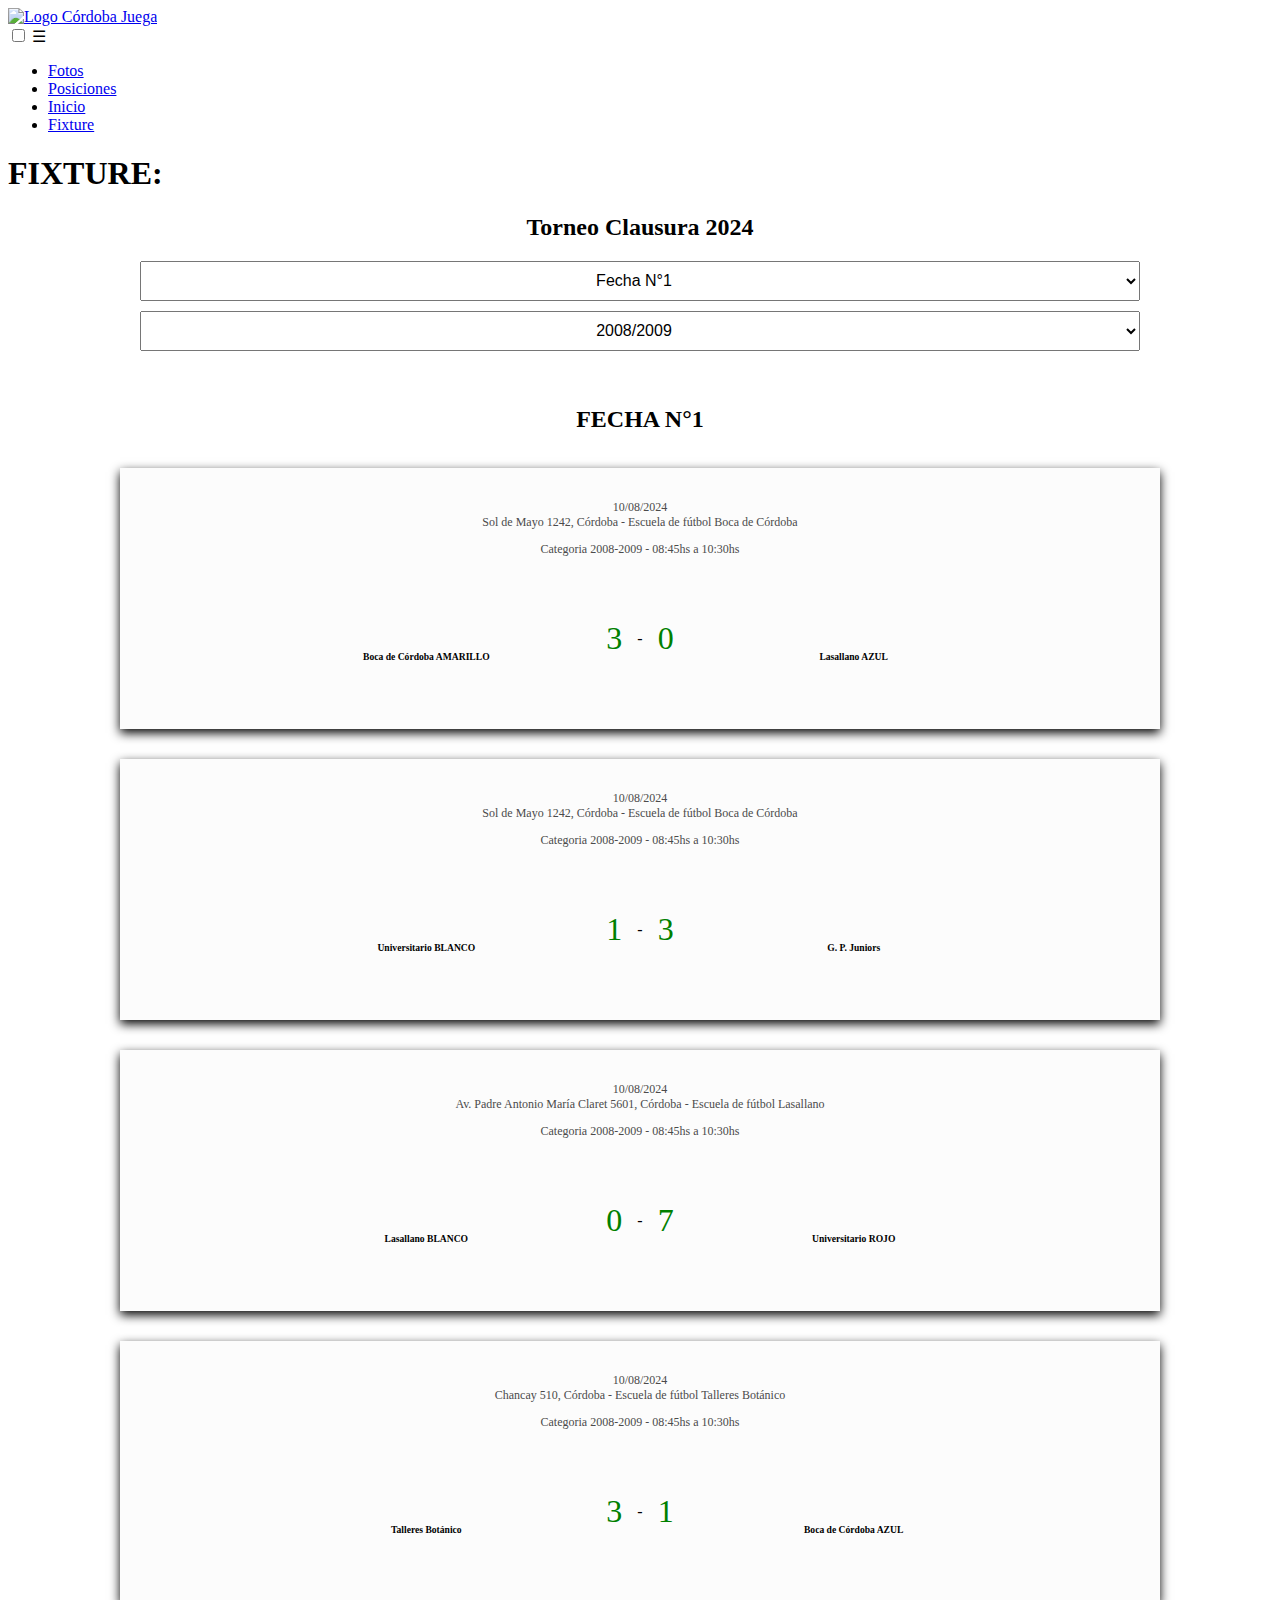
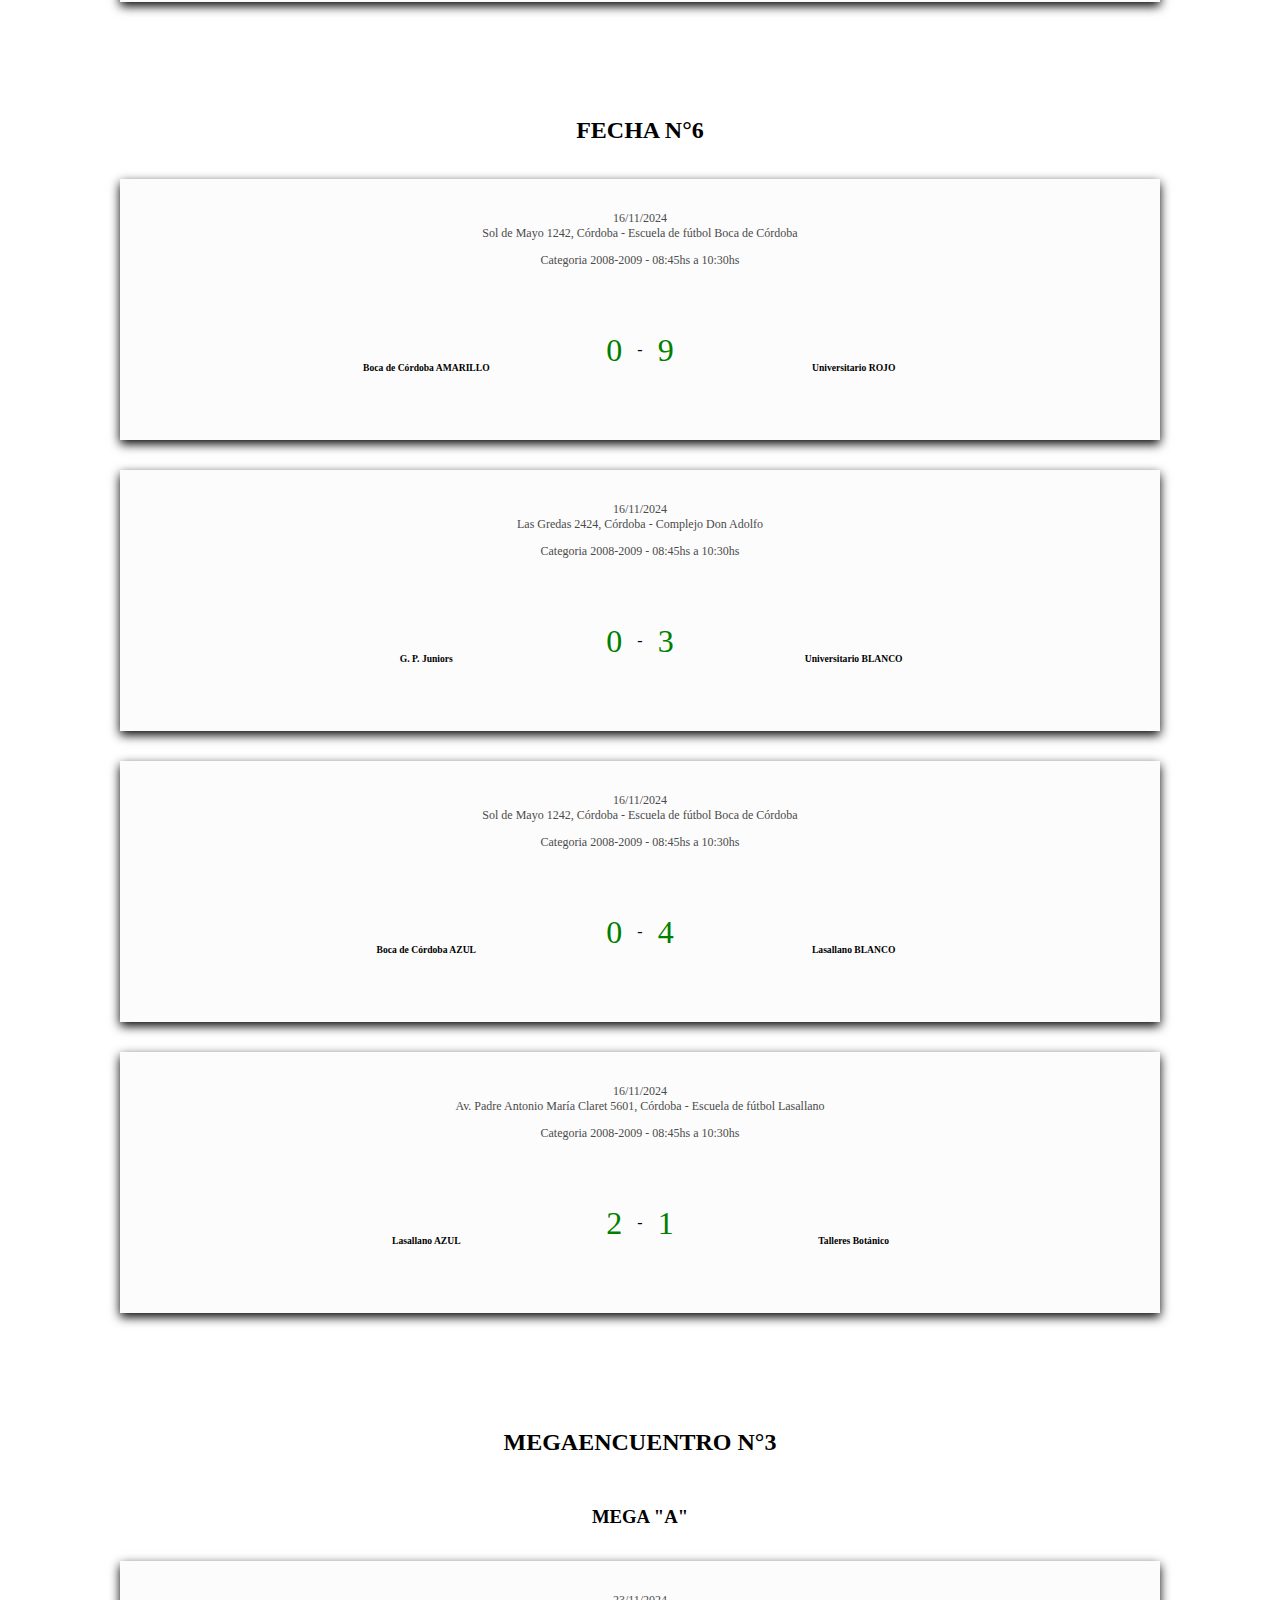
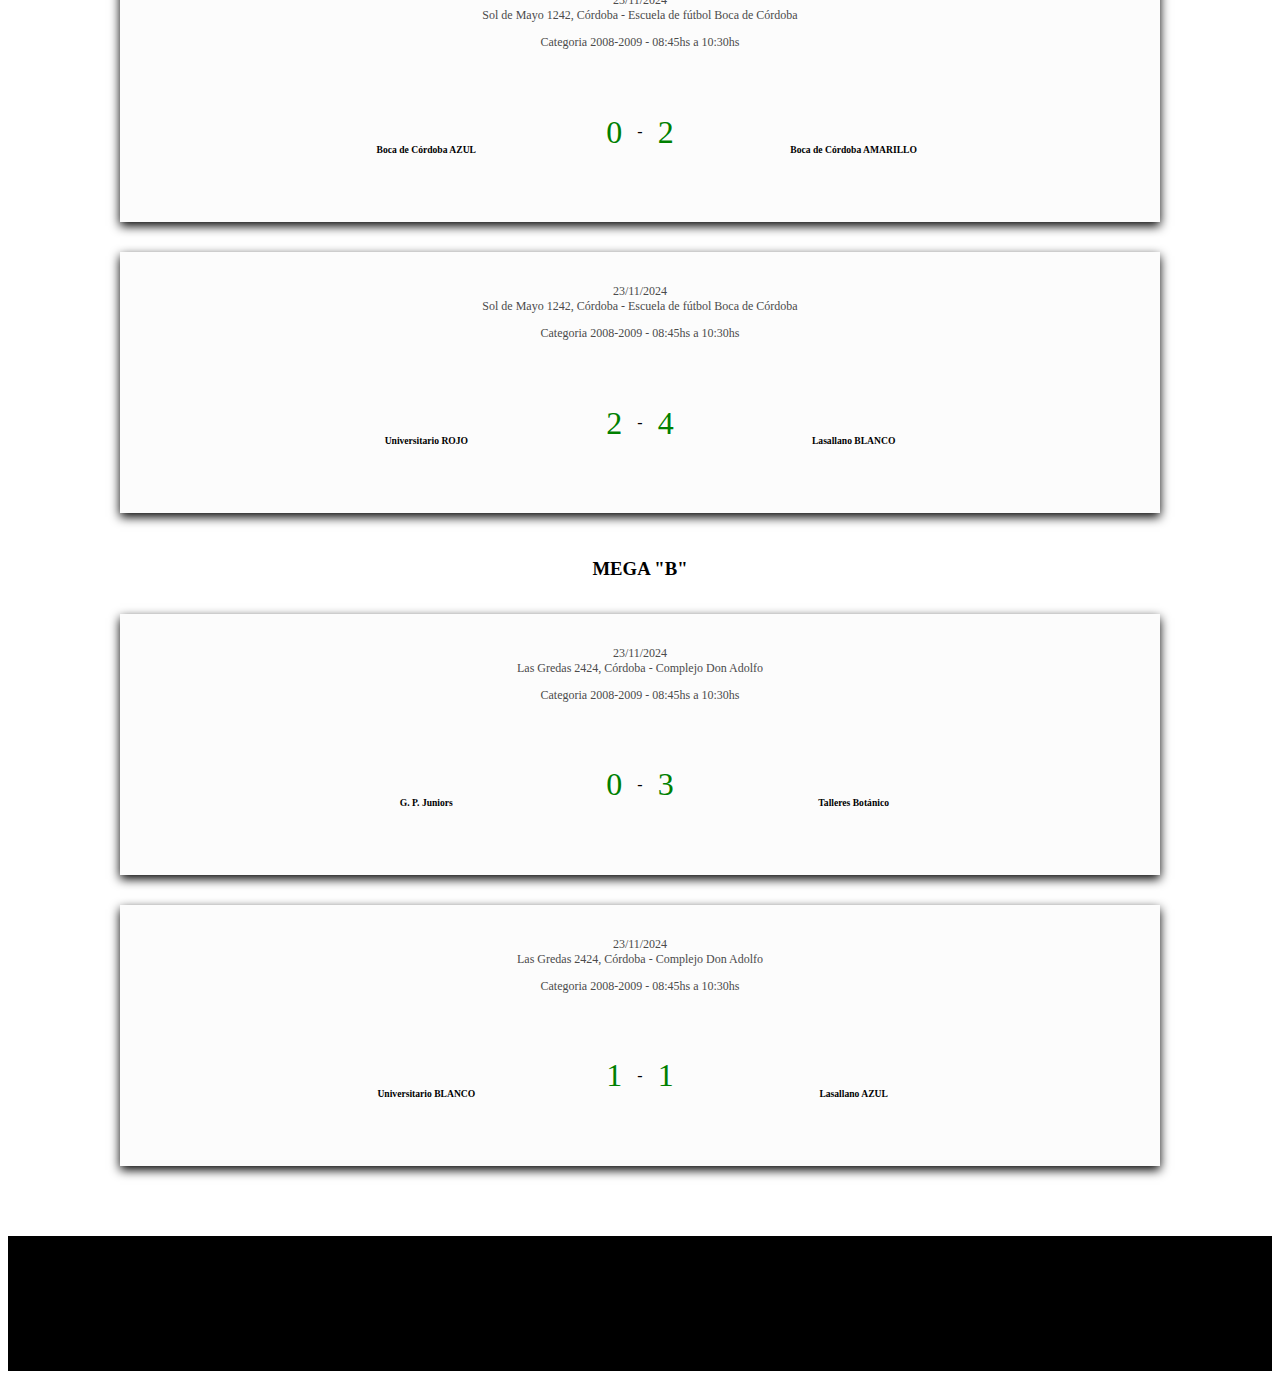
==== commit c3b93b15: "resultados mega 3" ====
--- a/pages/fixture.html
+++ b/pages/fixture.html
@@ -76,9 +76,9 @@
                                 <p class="nombreEquipo">Boca de Córdoba AMARILLO</p>
                             </div>
                             <div class="separadorEquipos" data-id="0809">
-                                <p class="resultado"> * </p>
-                                <p class="separadorResultado"> - </p>
-                                <p class="resultado"> * </p>
+                                <p class="resultado"> 3 </p>
+                                <p class="separadorResultado"> - </p>
+                                <p class="resultado"> 0 </p>
                             </div>
                             <div class="separadorEquipos" data-id="1011">
                                 <p class="resultado"> 1 </p>
@@ -243,9 +243,9 @@
                                 <p class="resultado"> 2 </p>
                             </div>
                             <div class="separadorEquipos" data-id="1617">
-                                <p class="resultado"> * </p>
-                                <p class="separadorResultado"> - </p>
-                                <p class="resultado"> * </p>
+                                <p class="resultado"> 1 </p>
+                                <p class="separadorResultado"> - </p>
+                                <p class="resultado"> 3 </p>
                             </div>
                             <div class="separadorEquipos" data-id="1819">
                                 <p class="resultado"> 2 </p>
@@ -277,9 +277,9 @@
                                 <p class="nombreEquipo"> G. P. Juniors </p>
                             </div>
                             <div class="separadorEquipos" data-id="0809">
-                                <p class="resultado"> * </p>
-                                <p class="separadorResultado"> - </p>
-                                <p class="resultado"> * </p>
+                                <p class="resultado"> 3 </p>
+                                <p class="separadorResultado"> - </p>
+                                <p class="resultado"> 0 </p>
                             </div>
                             <div class="separadorEquipos" data-id="1011">
                                 <p class="resultado"> 4 </p>
@@ -346,9 +346,9 @@
                                 <p class="resultado"> 1 </p>
                             </div>
                             <div class="separadorEquipos" data-id="1617">
-                                <p class="resultado"> * </p>
-                                <p class="separadorResultado"> - </p>
-                                <p class="resultado"> * </p>
+                                <p class="resultado"> 1 </p>
+                                <p class="separadorResultado"> - </p>
+                                <p class="resultado"> 3 </p>
                             </div>
                             <div class="separadorEquipos" data-id="1819">
                                 <p class="resultado"> 1 </p>
@@ -629,9 +629,9 @@
                                 <p class="nombreEquipo">Lasallano AZUL</p>
                             </div>
                             <div class="separadorEquipos" data-id="0809">
-                                <p class="resultado"> * </p>
-                                <p class="separadorResultado"> - </p>
-                                <p class="resultado"> * </p>
+                                <p class="resultado"> 0 </p>
+                                <p class="separadorResultado"> - </p>
+                                <p class="resultado"> 3 </p>
                             </div>
                             <div class="separadorEquipos" data-id="1011">
                                 <p class="resultado"> 2 </p>
@@ -683,41 +683,139 @@
                                 <p class="nombreEquipo">Talleres Botánico</p>
                             </div>
                             <div class="separadorEquipos" data-id="0809">
-                                <p class="resultado"> 0 </p>
-                                <p class="separadorResultado"> - </p>
-                                <p class="resultado"> 0 </p>
-                            </div>
-                            <div class="separadorEquipos" data-id="1011">
-                                <p class="resultado"> 0 </p>
-                                <p class="separadorResultado"> - </p>
-                                <p class="resultado"> 0 </p>
-                            </div>
-                            <div class="separadorEquipos" data-id="1213">
-                                <p class="resultado"> 0 </p>
-                                <p class="separadorResultado"> - </p>
-                                <p class="resultado"> 0 </p>
-                            </div>
-                            <div class="separadorEquipos" data-id="1415">
-                                <p class="resultado"> 0 </p>
-                                <p class="separadorResultado"> - </p>
-                                <p class="resultado"> 0 </p>
-                            </div>
-                            <div class="separadorEquipos" data-id="1617">
-                                <p class="resultado"> 0 </p>
-                                <p class="separadorResultado"> - </p>
-                                <p class="resultado"> 0 </p>
-                            </div>
-                            <div class="separadorEquipos" data-id="1819">
-                                <p class="resultado"> 0 </p>
-                                <p class="separadorResultado"> - </p>
-                                <p class="resultado"> 0 </p>
+                                <p class="resultado"> * </p>
+                                <p class="separadorResultado"> - </p>
+                                <p class="resultado"> * </p>
+                            </div>
+                            <div class="separadorEquipos" data-id="1011">
+                                <p class="resultado"> 1 </p>
+                                <p class="separadorResultado"> - </p>
+                                <p class="resultado"> 0 </p>
+                            </div>
+                            <div class="separadorEquipos" data-id="1213">
+                                <p class="resultado"> 0 </p>
+                                <p class="separadorResultado"> - </p>
+                                <p class="resultado"> 4 </p>
+                            </div>
+                            <div class="separadorEquipos" data-id="1415">
+                                <p class="resultado"> 5 </p>
+                                <p class="separadorResultado"> - </p>
+                                <p class="resultado"> 4 </p>
+                            </div>
+                            <div class="separadorEquipos" data-id="1617">
+                                <p class="resultado"> 3 </p>
+                                <p class="separadorResultado"> - </p>
+                                <p class="resultado"> 2 </p>
+                            </div>
+                            <div class="separadorEquipos" data-id="1819">
+                                <p class="resultado"> 1 </p>
+                                <p class="separadorResultado"> - </p>
+                                <p class="resultado"> 2 </p>
                             </div>
                             <div class="equipo">
                                 <div class="contenedorEscudo">
                                     <img class="escudoEquipo" src="../assets/logoBoca.png" alt="">
                                 </div>
+                                <p class="nombreEquipo"> Boca de Córdoba AMARILLO </p>
+                            </div>
+                        </div>
+                    </section>
+                    <section class="partido">
+                        <div class="contenedorDatos">
+                            <p class="datosPartido"> 28/09/2024 <br> Sol de Mayo 1242, Córdoba - Escuela de fútbol Boca de Córdoba </p>
+                        </div>
+                        <div class="infoPartido">
+                            <div class="equipo">
+                                <div class="contenedorEscudo">
+                                    <img class="escudoEquipo" src="../assets/logoBoca.png" alt="">
+                                </div>
                                 <p class="nombreEquipo"> Boca de Córdoba AZUL </p>
                             </div>
+                            <div class="separadorEquipos" data-id="0809">
+                                <p class="resultado"> 0 </p>
+                                <p class="separadorResultado"> - </p>
+                                <p class="resultado"> 2 </p>
+                            </div>
+                            <div class="separadorEquipos" data-id="1011">
+                                <p class="resultado"> 2 </p>
+                                <p class="separadorResultado"> - </p>
+                                <p class="resultado"> 3 </p>
+                            </div>
+                            <div class="separadorEquipos" data-id="1213">
+                                <p class="resultado"> 1 </p>
+                                <p class="separadorResultado"> - </p>
+                                <p class="resultado"> 2 </p>
+                            </div>
+                            <div class="separadorEquipos" data-id="1415">
+                                <p class="resultado"> 2 </p>
+                                <p class="separadorResultado"> - </p>
+                                <p class="resultado"> 2 </p>
+                            </div>
+                            <div class="separadorEquipos" data-id="1617">
+                                <p class="resultado"> 1 </p>
+                                <p class="separadorResultado"> - </p>
+                                <p class="resultado"> 1 </p>
+                            </div>
+                            <div class="separadorEquipos" data-id="1819">
+                                <p class="resultado"> 0 </p>
+                                <p class="separadorResultado"> - </p>
+                                <p class="resultado"> 0 </p>
+                            </div>
+                            <div class="equipo">
+                                <div class="contenedorEscudo">
+                                    <img class="escudoEquipo" src="../assets/logoUniversitario.png" alt="">
+                                </div>
+                                <p class="nombreEquipo">Universitario ROJO </p>
+                            </div>
+                        </div>
+                    </section>
+                    <section class="partido">
+                        <div class="contenedorDatos">
+                            <p class="datosPartido"> 28/09/2024 <br> Av. Padre Antonio María Claret 5601, Córdoba - Escuela de fútbol Lasallano </p>
+                        </div>
+                        <div class="infoPartido">
+                            <div class="equipo">
+                                <div class="contenedorEscudo">
+                                    <img class="escudoEquipo" src="../assets/logoLasallano.png" alt="">
+                                </div>
+                                <p class="nombreEquipo">Lasallano BLANCO</p>
+                            </div>
+                            <div class="separadorEquipos" data-id="0809">
+                                <p class="resultado"> 2 </p>
+                                <p class="separadorResultado"> - </p>
+                                <p class="resultado"> 0 </p>
+                            </div>
+                            <div class="separadorEquipos" data-id="1011">
+                                <p class="resultado"> 0 </p>
+                                <p class="separadorResultado"> - </p>
+                                <p class="resultado"> 6 </p>
+                            </div>
+                            <div class="separadorEquipos" data-id="1213">
+                                <p class="resultado"> 0 </p>
+                                <p class="separadorResultado"> - </p>
+                                <p class="resultado"> 3 </p>
+                            </div>
+                            <div class="separadorEquipos" data-id="1415">
+                                <p class="resultado"> 2 </p>
+                                <p class="separadorResultado"> - </p>
+                                <p class="resultado"> 0 </p>
+                            </div>
+                            <div class="separadorEquipos" data-id="1617">
+                                <p class="resultado"> 1 </p>
+                                <p class="separadorResultado"> - </p>
+                                <p class="resultado"> 0 </p>
+                            </div>
+                            <div class="separadorEquipos" data-id="1819">
+                                <p class="resultado"> 0 </p>
+                                <p class="separadorResultado"> - </p>
+                                <p class="resultado"> 2 </p>
+                            </div>
+                            <div class="equipo">
+                                <div class="contenedorEscudo">
+                                    <img class="escudoEquipo" src="../assets/logoJuniors.png" alt="">
+                                </div>
+                                <p class="nombreEquipo">G. P. Juniors</p>
+                            </div>
                         </div>
                     </section>
                     <section class="partido">
@@ -727,137 +825,39 @@
                         <div class="infoPartido">
                             <div class="equipo">
                                 <div class="contenedorEscudo">
-                                    <img class="escudoEquipo" src="../assets/logoBoca.png" alt="">
-                                </div>
-                                <p class="nombreEquipo"> Boca de Córdoba AMARILLO</p>
-                            </div>
-                            <div class="separadorEquipos" data-id="0809">
-                                <p class="resultado"> 0 </p>
-                                <p class="separadorResultado"> - </p>
-                                <p class="resultado"> 0 </p>
-                            </div>
-                            <div class="separadorEquipos" data-id="1011">
-                                <p class="resultado"> 0 </p>
-                                <p class="separadorResultado"> - </p>
-                                <p class="resultado"> 0 </p>
-                            </div>
-                            <div class="separadorEquipos" data-id="1213">
-                                <p class="resultado"> 0 </p>
-                                <p class="separadorResultado"> - </p>
-                                <p class="resultado"> 0 </p>
-                            </div>
-                            <div class="separadorEquipos" data-id="1415">
-                                <p class="resultado"> 0 </p>
-                                <p class="separadorResultado"> - </p>
-                                <p class="resultado"> 0 </p>
-                            </div>
-                            <div class="separadorEquipos" data-id="1617">
-                                <p class="resultado"> 0 </p>
-                                <p class="separadorResultado"> - </p>
-                                <p class="resultado"> 0 </p>
-                            </div>
-                            <div class="separadorEquipos" data-id="1819">
-                                <p class="resultado"> 0 </p>
-                                <p class="separadorResultado"> - </p>
-                                <p class="resultado"> 0 </p>
-                            </div>
-                            <div class="equipo">
-                                <div class="contenedorEscudo">
                                     <img class="escudoEquipo" src="../assets/logoUniversitario.png" alt="">
                                 </div>
-                                <p class="nombreEquipo">Universitario BLANCO</p>
-                            </div>
-                        </div>
-                    </section>
-                    <section class="partido">
-                        <div class="contenedorDatos">
-                            <p class="datosPartido"> 28/09/2024 <br> Av. Padre Antonio María Claret 5601, Córdoba - Escuela de fútbol Lasallano </p>
-                        </div>
-                        <div class="infoPartido">
-                            <div class="equipo">
-                                <div class="contenedorEscudo">
-                                    <img class="escudoEquipo" src="../assets/logoLasallano.png" alt="">
-                                </div>
-                                <p class="nombreEquipo">Lasallano BLANCO</p>
-                            </div>
-                            <div class="separadorEquipos" data-id="0809">
-                                <p class="resultado"> 0 </p>
-                                <p class="separadorResultado"> - </p>
-                                <p class="resultado"> 0 </p>
-                            </div>
-                            <div class="separadorEquipos" data-id="1011">
-                                <p class="resultado"> 0 </p>
-                                <p class="separadorResultado"> - </p>
-                                <p class="resultado"> 0 </p>
-                            </div>
-                            <div class="separadorEquipos" data-id="1213">
-                                <p class="resultado"> 0 </p>
-                                <p class="separadorResultado"> - </p>
-                                <p class="resultado"> 0 </p>
-                            </div>
-                            <div class="separadorEquipos" data-id="1415">
-                                <p class="resultado"> 0 </p>
-                                <p class="separadorResultado"> - </p>
-                                <p class="resultado"> 0 </p>
-                            </div>
-                            <div class="separadorEquipos" data-id="1617">
-                                <p class="resultado"> 0 </p>
-                                <p class="separadorResultado"> - </p>
-                                <p class="resultado"> 0 </p>
-                            </div>
-                            <div class="separadorEquipos" data-id="1819">
-                                <p class="resultado"> 0 </p>
-                                <p class="separadorResultado"> - </p>
-                                <p class="resultado"> 0 </p>
-                            </div>
-                            <div class="equipo">
-                                <div class="contenedorEscudo">
-                                    <img class="escudoEquipo" src="../assets/logoJuniors.png" alt="">
-                                </div>
-                                <p class="nombreEquipo">G. P. Juniors</p>
-                            </div>
-                        </div>
-                    </section>
-                    <section class="partido">
-                        <div class="contenedorDatos">
-                            <p class="datosPartido"> 28/09/2024 <br> Sol de Mayo 1242, Córdoba - Escuela de fútbol Boca de Córdoba </p>
-                        </div>
-                        <div class="infoPartido">
-                            <div class="equipo">
-                                <div class="contenedorEscudo">
-                                    <img class="escudoEquipo" src="../assets/logoUniversitario.png" alt="">
-                                </div>
-                                <p class="nombreEquipo">Universitario ROJO</p>
-                            </div>
-                            <div class="separadorEquipos" data-id="0809">
-                                <p class="resultado"> 0 </p>
-                                <p class="separadorResultado"> - </p>
-                                <p class="resultado"> 0 </p>
-                            </div>
-                            <div class="separadorEquipos" data-id="1011">
-                                <p class="resultado"> 0 </p>
-                                <p class="separadorResultado"> - </p>
-                                <p class="resultado"> 0 </p>
-                            </div>
-                            <div class="separadorEquipos" data-id="1213">
-                                <p class="resultado"> 0 </p>
-                                <p class="separadorResultado"> - </p>
-                                <p class="resultado"> 0 </p>
-                            </div>
-                            <div class="separadorEquipos" data-id="1415">
-                                <p class="resultado"> 0 </p>
-                                <p class="separadorResultado"> - </p>
-                                <p class="resultado"> 0 </p>
-                            </div>
-                            <div class="separadorEquipos" data-id="1617">
-                                <p class="resultado"> 0 </p>
-                                <p class="separadorResultado"> - </p>
-                                <p class="resultado"> 0 </p>
-                            </div>
-                            <div class="separadorEquipos" data-id="1819">
-                                <p class="resultado"> 0 </p>
-                                <p class="separadorResultado"> - </p>
-                                <p class="resultado"> 0 </p>
+                                <p class="nombreEquipo">Universitario BLANCO </p>
+                            </div>
+                            <div class="separadorEquipos" data-id="0809">
+                                <p class="resultado"> * </p>
+                                <p class="separadorResultado"> - </p>
+                                <p class="resultado"> * </p>
+                            </div>
+                            <div class="separadorEquipos" data-id="1011">
+                                <p class="resultado"> 2 </p>
+                                <p class="separadorResultado"> - </p>
+                                <p class="resultado"> 3 </p>
+                            </div>
+                            <div class="separadorEquipos" data-id="1213">
+                                <p class="resultado"> 2 </p>
+                                <p class="separadorResultado"> - </p>
+                                <p class="resultado"> 5 </p>
+                            </div>
+                            <div class="separadorEquipos" data-id="1415">
+                                <p class="resultado"> 3 </p>
+                                <p class="separadorResultado"> - </p>
+                                <p class="resultado"> 2 </p>
+                            </div>
+                            <div class="separadorEquipos" data-id="1617">
+                                <p class="resultado"> 3 </p>
+                                <p class="separadorResultado"> - </p>
+                                <p class="resultado"> 1 </p>
+                            </div>
+                            <div class="separadorEquipos" data-id="1819">
+                                <p class="resultado"> 3 </p>
+                                <p class="separadorResultado"> - </p>
+                                <p class="resultado"> 1 </p>
                             </div>
                             <div class="equipo">
                                 <div class="contenedorEscudo">
@@ -886,30 +886,30 @@
                             <div class="separadorEquipos" data-id="0809">
                                 <p class="resultado"> 0 </p>
                                 <p class="separadorResultado"> - </p>
-                                <p class="resultado"> 0 </p>
-                            </div>
-                            <div class="separadorEquipos" data-id="1011">
-                                <p class="resultado"> 0 </p>
-                                <p class="separadorResultado"> - </p>
-                                <p class="resultado"> 0 </p>
-                            </div>
-                            <div class="separadorEquipos" data-id="1213">
-                                <p class="resultado"> 0 </p>
-                                <p class="separadorResultado"> - </p>
-                                <p class="resultado"> 0 </p>
-                            </div>
-                            <div class="separadorEquipos" data-id="1415">
-                                <p class="resultado"> 0 </p>
-                                <p class="separadorResultado"> - </p>
-                                <p class="resultado"> 0 </p>
-                            </div>
-                            <div class="separadorEquipos" data-id="1617">
-                                <p class="resultado"> 0 </p>
-                                <p class="separadorResultado"> - </p>
-                                <p class="resultado"> 0 </p>
-                            </div>
-                            <div class="separadorEquipos" data-id="1819">
-                                <p class="resultado"> 0 </p>
+                                <p class="resultado"> 2 </p>
+                            </div>
+                            <div class="separadorEquipos" data-id="1011">
+                                <p class="resultado"> 3 </p>
+                                <p class="separadorResultado"> - </p>
+                                <p class="resultado"> 0 </p>
+                            </div>
+                            <div class="separadorEquipos" data-id="1213">
+                                <p class="resultado"> 0 </p>
+                                <p class="separadorResultado"> - </p>
+                                <p class="resultado"> 0 </p>
+                            </div>
+                            <div class="separadorEquipos" data-id="1415">
+                                <p class="resultado"> 2 </p>
+                                <p class="separadorResultado"> - </p>
+                                <p class="resultado"> 3 </p>
+                            </div>
+                            <div class="separadorEquipos" data-id="1617">
+                                <p class="resultado"> 0 </p>
+                                <p class="separadorResultado"> - </p>
+                                <p class="resultado"> 3 </p>
+                            </div>
+                            <div class="separadorEquipos" data-id="1819">
+                                <p class="resultado"> 2 </p>
                                 <p class="separadorResultado"> - </p>
                                 <p class="resultado"> 0 </p>
                             </div>
@@ -933,34 +933,34 @@
                                 <p class="nombreEquipo"> Universitario BLANCO </p>
                             </div>
                             <div class="separadorEquipos" data-id="0809">
-                                <p class="resultado"> 0 </p>
-                                <p class="separadorResultado"> - </p>
-                                <p class="resultado"> 0 </p>
-                            </div>
-                            <div class="separadorEquipos" data-id="1011">
-                                <p class="resultado"> 0 </p>
-                                <p class="separadorResultado"> - </p>
-                                <p class="resultado"> 0 </p>
-                            </div>
-                            <div class="separadorEquipos" data-id="1213">
-                                <p class="resultado"> 0 </p>
-                                <p class="separadorResultado"> - </p>
-                                <p class="resultado"> 0 </p>
-                            </div>
-                            <div class="separadorEquipos" data-id="1415">
-                                <p class="resultado"> 0 </p>
-                                <p class="separadorResultado"> - </p>
-                                <p class="resultado"> 0 </p>
-                            </div>
-                            <div class="separadorEquipos" data-id="1617">
-                                <p class="resultado"> 0 </p>
-                                <p class="separadorResultado"> - </p>
-                                <p class="resultado"> 0 </p>
-                            </div>
-                            <div class="separadorEquipos" data-id="1819">
-                                <p class="resultado"> 0 </p>
-                                <p class="separadorResultado"> - </p>
-                                <p class="resultado"> 0 </p>
+                                <p class="resultado"> * </p>
+                                <p class="separadorResultado"> - </p>
+                                <p class="resultado"> * </p>
+                            </div>
+                            <div class="separadorEquipos" data-id="1011">
+                                <p class="resultado"> 0 </p>
+                                <p class="separadorResultado"> - </p>
+                                <p class="resultado"> 1 </p>
+                            </div>
+                            <div class="separadorEquipos" data-id="1213">
+                                <p class="resultado"> 0 </p>
+                                <p class="separadorResultado"> - </p>
+                                <p class="resultado"> 4 </p>
+                            </div>
+                            <div class="separadorEquipos" data-id="1415">
+                                <p class="resultado"> 4 </p>
+                                <p class="separadorResultado"> - </p>
+                                <p class="resultado"> 6 </p>
+                            </div>
+                            <div class="separadorEquipos" data-id="1617">
+                                <p class="resultado"> 2 </p>
+                                <p class="separadorResultado"> - </p>
+                                <p class="resultado"> 0 </p>
+                            </div>
+                            <div class="separadorEquipos" data-id="1819">
+                                <p class="resultado"> * </p>
+                                <p class="separadorResultado"> - </p>
+                                <p class="resultado"> * </p>
                             </div>
                             <div class="equipo">
                                 <div class="contenedorEscudo">
@@ -984,81 +984,81 @@
                             <div class="separadorEquipos" data-id="0809">
                                 <p class="resultado"> 0 </p>
                                 <p class="separadorResultado"> - </p>
-                                <p class="resultado"> 0 </p>
-                            </div>
-                            <div class="separadorEquipos" data-id="1011">
-                                <p class="resultado"> 0 </p>
-                                <p class="separadorResultado"> - </p>
-                                <p class="resultado"> 0 </p>
-                            </div>
-                            <div class="separadorEquipos" data-id="1213">
-                                <p class="resultado"> 0 </p>
-                                <p class="separadorResultado"> - </p>
-                                <p class="resultado"> 0 </p>
-                            </div>
-                            <div class="separadorEquipos" data-id="1415">
-                                <p class="resultado"> 0 </p>
-                                <p class="separadorResultado"> - </p>
-                                <p class="resultado"> 0 </p>
-                            </div>
-                            <div class="separadorEquipos" data-id="1617">
-                                <p class="resultado"> 0 </p>
-                                <p class="separadorResultado"> - </p>
-                                <p class="resultado"> 0 </p>
-                            </div>
-                            <div class="separadorEquipos" data-id="1819">
-                                <p class="resultado"> 0 </p>
-                                <p class="separadorResultado"> - </p>
-                                <p class="resultado"> 0 </p>
+                                <p class="resultado"> 2 </p>
+                            </div>
+                            <div class="separadorEquipos" data-id="1011">
+                                <p class="resultado"> 8 </p>
+                                <p class="separadorResultado"> - </p>
+                                <p class="resultado"> 1 </p>
+                            </div>
+                            <div class="separadorEquipos" data-id="1213">
+                                <p class="resultado"> 2 </p>
+                                <p class="separadorResultado"> - </p>
+                                <p class="resultado"> 0 </p>
+                            </div>
+                            <div class="separadorEquipos" data-id="1415">
+                                <p class="resultado"> 2 </p>
+                                <p class="separadorResultado"> - </p>
+                                <p class="resultado"> 2 </p>
+                            </div>
+                            <div class="separadorEquipos" data-id="1617">
+                                <p class="resultado"> 1 </p>
+                                <p class="separadorResultado"> - </p>
+                                <p class="resultado"> 0 </p>
+                            </div>
+                            <div class="separadorEquipos" data-id="1819">
+                                <p class="resultado"> 0 </p>
+                                <p class="separadorResultado"> - </p>
+                                <p class="resultado"> 2 </p>
                             </div>
                             <div class="equipo">
                                 <div class="contenedorEscudo">
                                     <img class="escudoEquipo" src="../assets/logoLasallano.png" alt="">
                                 </div>
+                                <p class="nombreEquipo">Lasallano BLANCO</p>
+                            </div>
+                        </div>
+                    </section>
+                    <section class="partido">
+                        <div class="contenedorDatos">
+                            <p class="datosPartido"> 05/10/2024 <br> Av. Padre Antonio María Claret 5601, Córdoba - Escuela de fútbol Lasallano </p>
+                        </div>
+                        <div class="infoPartido">
+                            <div class="equipo">
+                                <div class="contenedorEscudo">
+                                    <img class="escudoEquipo" src="../assets/logoLasallano.png" alt="">
+                                </div>
                                 <p class="nombreEquipo">Lasallano AZUL</p>
                             </div>
-                        </div>
-                    </section>
-                    <section class="partido">
-                        <div class="contenedorDatos">
-                            <p class="datosPartido"> 05/10/2024 <br> Av. Padre Antonio María Claret 5601, Córdoba - Escuela de fútbol Lasallano </p>
-                        </div>
-                        <div class="infoPartido">
-                            <div class="equipo">
-                                <div class="contenedorEscudo">
-                                    <img class="escudoEquipo" src="../assets/logoLasallano.png" alt="">
-                                </div>
-                                <p class="nombreEquipo">Lasallano BLANCO</p>
-                            </div>
-                            <div class="separadorEquipos" data-id="0809">
-                                <p class="resultado"> 0 </p>
-                                <p class="separadorResultado"> - </p>
-                                <p class="resultado"> 0 </p>
-                            </div>
-                            <div class="separadorEquipos" data-id="1011">
-                                <p class="resultado"> 0 </p>
-                                <p class="separadorResultado"> - </p>
-                                <p class="resultado"> 0 </p>
-                            </div>
-                            <div class="separadorEquipos" data-id="1213">
-                                <p class="resultado"> 0 </p>
-                                <p class="separadorResultado"> - </p>
-                                <p class="resultado"> 0 </p>
-                            </div>
-                            <div class="separadorEquipos" data-id="1415">
-                                <p class="resultado"> 0 </p>
-                                <p class="separadorResultado"> - </p>
-                                <p class="resultado"> 0 </p>
-                            </div>
-                            <div class="separadorEquipos" data-id="1617">
-                                <p class="resultado"> 0 </p>
-                                <p class="separadorResultado"> - </p>
-                                <p class="resultado"> 0 </p>
-                            </div>
-                            <div class="separadorEquipos" data-id="1819">
-                                <p class="resultado"> 0 </p>
-                                <p class="separadorResultado"> - </p>
-                                <p class="resultado"> 0 </p>
+                            <div class="separadorEquipos" data-id="0809">
+                                <p class="resultado"> * </p>
+                                <p class="separadorResultado"> - </p>
+                                <p class="resultado"> * </p>
+                            </div>
+                            <div class="separadorEquipos" data-id="1011">
+                                <p class="resultado"> 1 </p>
+                                <p class="separadorResultado"> - </p>
+                                <p class="resultado"> 1 </p>
+                            </div>
+                            <div class="separadorEquipos" data-id="1213">
+                                <p class="resultado"> 3 </p>
+                                <p class="separadorResultado"> - </p>
+                                <p class="resultado"> 1 </p>
+                            </div>
+                            <div class="separadorEquipos" data-id="1415">
+                                <p class="resultado"> 1 </p>
+                                <p class="separadorResultado"> - </p>
+                                <p class="resultado"> 1 </p>
+                            </div>
+                            <div class="separadorEquipos" data-id="1617">
+                                <p class="resultado"> 5 </p>
+                                <p class="separadorResultado"> - </p>
+                                <p class="resultado"> 0 </p>
+                            </div>
+                            <div class="separadorEquipos" data-id="1819">
+                                <p class="resultado"> * </p>
+                                <p class="separadorResultado"> - </p>
+                                <p class="resultado"> * </p>
                             </div>
                             <div class="equipo">
                                 <div class="contenedorEscudo">
@@ -1086,34 +1086,34 @@
                                 <p class="nombreEquipo">Boca de Córdoba AMARILLO</p>
                             </div>
                             <div class="separadorEquipos" data-id="0809">
-                                <p class="resultado"> 0 </p>
-                                <p class="separadorResultado"> - </p>
-                                <p class="resultado"> 0 </p>
-                            </div>
-                            <div class="separadorEquipos" data-id="1011">
-                                <p class="resultado"> 0 </p>
-                                <p class="separadorResultado"> - </p>
-                                <p class="resultado"> 0 </p>
-                            </div>
-                            <div class="separadorEquipos" data-id="1213">
-                                <p class="resultado"> 0 </p>
-                                <p class="separadorResultado"> - </p>
-                                <p class="resultado"> 0 </p>
-                            </div>
-                            <div class="separadorEquipos" data-id="1415">
-                                <p class="resultado"> 0 </p>
-                                <p class="separadorResultado"> - </p>
-                                <p class="resultado"> 0 </p>
-                            </div>
-                            <div class="separadorEquipos" data-id="1617">
-                                <p class="resultado"> 0 </p>
-                                <p class="separadorResultado"> - </p>
-                                <p class="resultado"> 0 </p>
-                            </div>
-                            <div class="separadorEquipos" data-id="1819">
-                                <p class="resultado"> 0 </p>
-                                <p class="separadorResultado"> - </p>
-                                <p class="resultado"> 0 </p>
+                                <p class="resultado"> 2 </p>
+                                <p class="separadorResultado"> - </p>
+                                <p class="resultado"> 0 </p>
+                            </div>
+                            <div class="separadorEquipos" data-id="1011">
+                                <p class="resultado"> 5 </p>
+                                <p class="separadorResultado"> - </p>
+                                <p class="resultado"> 2 </p>
+                            </div>
+                            <div class="separadorEquipos" data-id="1213">
+                                <p class="resultado"> 7 </p>
+                                <p class="separadorResultado"> - </p>
+                                <p class="resultado"> 0 </p>
+                            </div>
+                            <div class="separadorEquipos" data-id="1415">
+                                <p class="resultado"> 2 </p>
+                                <p class="separadorResultado"> - </p>
+                                <p class="resultado"> 1 </p>
+                            </div>
+                            <div class="separadorEquipos" data-id="1617">
+                                <p class="resultado"> 0 </p>
+                                <p class="separadorResultado"> - </p>
+                                <p class="resultado"> 1 </p>
+                            </div>
+                            <div class="separadorEquipos" data-id="1819">
+                                <p class="resultado"> 1 </p>
+                                <p class="separadorResultado"> - </p>
+                                <p class="resultado"> 5 </p>
                             </div>
                             <div class="equipo">
                                 <div class="contenedorEscudo">
@@ -1135,34 +1135,34 @@
                                 <p class="nombreEquipo">Lasallano AZUL</p>
                             </div>
                             <div class="separadorEquipos" data-id="0809">
-                                <p class="resultado"> 0 </p>
-                                <p class="separadorResultado"> - </p>
-                                <p class="resultado"> 0 </p>
-                            </div>
-                            <div class="separadorEquipos" data-id="1011">
-                                <p class="resultado"> 0 </p>
-                                <p class="separadorResultado"> - </p>
-                                <p class="resultado"> 0 </p>
-                            </div>
-                            <div class="separadorEquipos" data-id="1213">
-                                <p class="resultado"> 0 </p>
-                                <p class="separadorResultado"> - </p>
-                                <p class="resultado"> 0 </p>
-                            </div>
-                            <div class="separadorEquipos" data-id="1415">
-                                <p class="resultado"> 0 </p>
-                                <p class="separadorResultado"> - </p>
-                                <p class="resultado"> 0 </p>
-                            </div>
-                            <div class="separadorEquipos" data-id="1617">
-                                <p class="resultado"> 0 </p>
-                                <p class="separadorResultado"> - </p>
-                                <p class="resultado"> 0 </p>
-                            </div>
-                            <div class="separadorEquipos" data-id="1819">
-                                <p class="resultado"> 0 </p>
-                                <p class="separadorResultado"> - </p>
-                                <p class="resultado"> 0 </p>
+                                <p class="resultado"> * </p>
+                                <p class="separadorResultado"> - </p>
+                                <p class="resultado"> * </p>
+                            </div>
+                            <div class="separadorEquipos" data-id="1011">
+                                <p class="resultado"> 2 </p>
+                                <p class="separadorResultado"> - </p>
+                                <p class="resultado"> 0 </p>
+                            </div>
+                            <div class="separadorEquipos" data-id="1213">
+                                <p class="resultado"> 6 </p>
+                                <p class="separadorResultado"> - </p>
+                                <p class="resultado"> 0 </p>
+                            </div>
+                            <div class="separadorEquipos" data-id="1415">
+                                <p class="resultado"> 4 </p>
+                                <p class="separadorResultado"> - </p>
+                                <p class="resultado"> 1 </p>
+                            </div>
+                            <div class="separadorEquipos" data-id="1617">
+                                <p class="resultado"> 3 </p>
+                                <p class="separadorResultado"> - </p>
+                                <p class="resultado"> 0 </p>
+                            </div>
+                            <div class="separadorEquipos" data-id="1819">
+                                <p class="resultado"> * </p>
+                                <p class="separadorResultado"> - </p>
+                                <p class="resultado"> * </p>
                             </div>
                             <div class="equipo">
                                 <div class="contenedorEscudo">
@@ -1187,32 +1187,32 @@
                                 <p class="nombreEquipo">G. P. Juniors</p>
                             </div>
                             <div class="separadorEquipos" data-id="0809">
-                                <p class="resultado"> 0 </p>
-                                <p class="separadorResultado"> - </p>
-                                <p class="resultado"> 0 </p>
-                            </div>
-                            <div class="separadorEquipos" data-id="1011">
-                                <p class="resultado"> 0 </p>
-                                <p class="separadorResultado"> - </p>
-                                <p class="resultado"> 0 </p>
-                            </div>
-                            <div class="separadorEquipos" data-id="1213">
-                                <p class="resultado"> 0 </p>
-                                <p class="separadorResultado"> - </p>
-                                <p class="resultado"> 0 </p>
-                            </div>
-                            <div class="separadorEquipos" data-id="1415">
-                                <p class="resultado"> 0 </p>
-                                <p class="separadorResultado"> - </p>
-                                <p class="resultado"> 0 </p>
-                            </div>
-                            <div class="separadorEquipos" data-id="1617">
-                                <p class="resultado"> 0 </p>
-                                <p class="separadorResultado"> - </p>
-                                <p class="resultado"> 0 </p>
-                            </div>
-                            <div class="separadorEquipos" data-id="1819">
-                                <p class="resultado"> 0 </p>
+                                <p class="resultado"> 2 </p>
+                                <p class="separadorResultado"> - </p>
+                                <p class="resultado"> 0 </p>
+                            </div>
+                            <div class="separadorEquipos" data-id="1011">
+                                <p class="resultado"> 3 </p>
+                                <p class="separadorResultado"> - </p>
+                                <p class="resultado"> 3 </p>
+                            </div>
+                            <div class="separadorEquipos" data-id="1213">
+                                <p class="resultado"> 0 </p>
+                                <p class="separadorResultado"> - </p>
+                                <p class="resultado"> 0 </p>
+                            </div>
+                            <div class="separadorEquipos" data-id="1415">
+                                <p class="resultado"> 3 </p>
+                                <p class="separadorResultado"> - </p>
+                                <p class="resultado"> 0 </p>
+                            </div>
+                            <div class="separadorEquipos" data-id="1617">
+                                <p class="resultado"> 1 </p>
+                                <p class="separadorResultado"> - </p>
+                                <p class="resultado"> 0 </p>
+                            </div>
+                            <div class="separadorEquipos" data-id="1819">
+                                <p class="resultado"> 2 </p>
                                 <p class="separadorResultado"> - </p>
                                 <p class="resultado"> 0 </p>
                             </div>
@@ -1236,29 +1236,29 @@
                                 <p class="nombreEquipo">Universitario ROJO</p>
                             </div>
                             <div class="separadorEquipos" data-id="0809">
-                                <p class="resultado"> 0 </p>
-                                <p class="separadorResultado"> - </p>
-                                <p class="resultado"> 0 </p>
-                            </div>
-                            <div class="separadorEquipos" data-id="1011">
-                                <p class="resultado"> 0 </p>
-                                <p class="separadorResultado"> - </p>
-                                <p class="resultado"> 0 </p>
-                            </div>
-                            <div class="separadorEquipos" data-id="1213">
-                                <p class="resultado"> 0 </p>
-                                <p class="separadorResultado"> - </p>
-                                <p class="resultado"> 0 </p>
-                            </div>
-                            <div class="separadorEquipos" data-id="1415">
-                                <p class="resultado"> 0 </p>
-                                <p class="separadorResultado"> - </p>
-                                <p class="resultado"> 0 </p>
-                            </div>
-                            <div class="separadorEquipos" data-id="1617">
-                                <p class="resultado"> 0 </p>
-                                <p class="separadorResultado"> - </p>
-                                <p class="resultado"> 0 </p>
+                                <p class="resultado"> 2 </p>
+                                <p class="separadorResultado"> - </p>
+                                <p class="resultado"> 1 </p>
+                            </div>
+                            <div class="separadorEquipos" data-id="1011">
+                                <p class="resultado"> 2 </p>
+                                <p class="separadorResultado"> - </p>
+                                <p class="resultado"> 1 </p>
+                            </div>
+                            <div class="separadorEquipos" data-id="1213">
+                                <p class="resultado"> 3 </p>
+                                <p class="separadorResultado"> - </p>
+                                <p class="resultado"> 0 </p>
+                            </div>
+                            <div class="separadorEquipos" data-id="1415">
+                                <p class="resultado"> 2 </p>
+                                <p class="separadorResultado"> - </p>
+                                <p class="resultado"> 0 </p>
+                            </div>
+                            <div class="separadorEquipos" data-id="1617">
+                                <p class="resultado"> 1 </p>
+                                <p class="separadorResultado"> - </p>
+                                <p class="resultado"> 2 </p>
                             </div>
                             <div class="separadorEquipos" data-id="1819">
                                 <p class="resultado"> 0 </p>
@@ -1292,185 +1292,185 @@
                             <div class="separadorEquipos" data-id="0809">
                                 <p class="resultado"> 0 </p>
                                 <p class="separadorResultado"> - </p>
-                                <p class="resultado"> 0 </p>
-                            </div>
-                            <div class="separadorEquipos" data-id="1011">
-                                <p class="resultado"> 0 </p>
-                                <p class="separadorResultado"> - </p>
-                                <p class="resultado"> 0 </p>
-                            </div>
-                            <div class="separadorEquipos" data-id="1213">
-                                <p class="resultado"> 0 </p>
-                                <p class="separadorResultado"> - </p>
-                                <p class="resultado"> 0 </p>
-                            </div>
-                            <div class="separadorEquipos" data-id="1415">
-                                <p class="resultado"> 0 </p>
-                                <p class="separadorResultado"> - </p>
-                                <p class="resultado"> 0 </p>
-                            </div>
-                            <div class="separadorEquipos" data-id="1617">
-                                <p class="resultado"> 0 </p>
-                                <p class="separadorResultado"> - </p>
-                                <p class="resultado"> 0 </p>
-                            </div>
-                            <div class="separadorEquipos" data-id="1819">
-                                <p class="resultado"> 0 </p>
-                                <p class="separadorResultado"> - </p>
-                                <p class="resultado"> 0 </p>
+                                <p class="resultado"> 5 </p>
+                            </div>
+                            <div class="separadorEquipos" data-id="1011">
+                                <p class="resultado"> 4 </p>
+                                <p class="separadorResultado"> - </p>
+                                <p class="resultado"> 1 </p>
+                            </div>
+                            <div class="separadorEquipos" data-id="1213">
+                                <p class="resultado"> 2 </p>
+                                <p class="separadorResultado"> - </p>
+                                <p class="resultado"> 3 </p>
+                            </div>
+                            <div class="separadorEquipos" data-id="1415">
+                                <p class="resultado"> 0 </p>
+                                <p class="separadorResultado"> - </p>
+                                <p class="resultado"> 2 </p>
+                            </div>
+                            <div class="separadorEquipos" data-id="1617">
+                                <p class="resultado"> 5 </p>
+                                <p class="separadorResultado"> - </p>
+                                <p class="resultado"> 0 </p>
+                            </div>
+                            <div class="separadorEquipos" data-id="1819">
+                                <p class="resultado"> 0 </p>
+                                <p class="separadorResultado"> - </p>
+                                <p class="resultado"> 3 </p>
+                            </div>
+                            <div class="equipo">
+                                <div class="contenedorEscudo">
+                                    <img class="escudoEquipo" src="../assets/logoUniversitario.png" alt="">
+                                </div>
+                                <p class="nombreEquipo">Universitario ROJO</p>
+                            </div>
+                        </div>
+                    </section>
+                    <section class="partido">
+                        <div class="contenedorDatos">
+                            <p class="datosPartido"> 02/11/2024 <br> Sol de Mayo 1242, Córdoba - Escuela de fútbol Boca de Córdoba </p>
+                        </div>
+                        <div class="infoPartido">
+                            <div class="equipo">
+                                <div class="contenedorEscudo">
+                                    <img class="escudoEquipo" src="../assets/logoBoca.png" alt="">
+                                </div>
+                                <p class="nombreEquipo">Boca de Córdoba AMARILLO</p>
+                            </div>
+                            <div class="separadorEquipos" data-id="0809">
+                                <p class="resultado"> 2 </p>
+                                <p class="separadorResultado"> - </p>
+                                <p class="resultado"> 4 </p>
+                            </div>
+                            <div class="separadorEquipos" data-id="1011">
+                                <p class="resultado"> 1 </p>
+                                <p class="separadorResultado"> - </p>
+                                <p class="resultado"> 3 </p>
+                            </div>
+                            <div class="separadorEquipos" data-id="1213">
+                                <p class="resultado"> 4 </p>
+                                <p class="separadorResultado"> - </p>
+                                <p class="resultado"> 2 </p>
+                            </div>
+                            <div class="separadorEquipos" data-id="1415">
+                                <p class="resultado"> 1 </p>
+                                <p class="separadorResultado"> - </p>
+                                <p class="resultado"> 3 </p>
+                            </div>
+                            <div class="separadorEquipos" data-id="1617">
+                                <p class="resultado"> 0 </p>
+                                <p class="separadorResultado"> - </p>
+                                <p class="resultado"> 5 </p>
+                            </div>
+                            <div class="separadorEquipos" data-id="1819">
+                                <p class="resultado"> * </p>
+                                <p class="separadorResultado"> - </p>
+                                <p class="resultado"> * </p>
+                            </div>
+                            <div class="equipo">
+                                <div class="contenedorEscudo">
+                                    <img class="escudoEquipo" src="../assets/logoLasallano.png" alt="">
+                                </div>
+                                <p class="nombreEquipo">Lasallano BLANCO</p>
+                            </div>
+                        </div>
+                    </section>
+                    <section class="partido">
+                        <div class="contenedorDatos">
+                            <p class="datosPartido"> 02/11/2024 <br> Chancay 510, Córdoba - Escuela de fútbol Talleres Botánico </p>
+                        </div>
+                        <div class="infoPartido">
+                            <div class="equipo">
+                                <div class="contenedorEscudo">
+                                    <img class="escudoEquipo" src="../assets/logoTalleres.png" alt="">
+                                </div>
+                                <p class="nombreEquipo">Talleres Botánico</p>
+                            </div>
+                            <div class="separadorEquipos" data-id="0809">
+                                <p class="resultado"> 2 </p>
+                                <p class="separadorResultado"> - </p>
+                                <p class="resultado"> 1 </p>
+                            </div>
+                            <div class="separadorEquipos" data-id="1011">
+                                <p class="resultado"> 0 </p>
+                                <p class="separadorResultado"> - </p>
+                                <p class="resultado"> 2 </p>
+                            </div>
+                            <div class="separadorEquipos" data-id="1213">
+                                <p class="resultado"> 0 </p>
+                                <p class="separadorResultado"> - </p>
+                                <p class="resultado"> 0 </p>
+                            </div>
+                            <div class="separadorEquipos" data-id="1415">
+                                <p class="resultado"> 2 </p>
+                                <p class="separadorResultado"> - </p>
+                                <p class="resultado"> 2 </p>
+                            </div>
+                            <div class="separadorEquipos" data-id="1617">
+                                <p class="resultado"> 2 </p>
+                                <p class="separadorResultado"> - </p>
+                                <p class="resultado"> 1 </p>
+                            </div>
+                            <div class="separadorEquipos" data-id="1819">
+                                <p class="resultado"> * </p>
+                                <p class="separadorResultado"> - </p>
+                                <p class="resultado"> * </p>
+                            </div>
+                            <div class="equipo">
+                                <div class="contenedorEscudo">
+                                    <img class="escudoEquipo" src="../assets/logoUniversitario.png" alt="">
+                                </div>
+                                <p class="nombreEquipo">Universitario BLANCO</p>
+                            </div>
+                        </div>
+                    </section>
+                    <section class="partido">
+                        <div class="contenedorDatos">
+                            <p class="datosPartido"> 02/11/2024 <br> Av. Padre Antonio María Claret 5601, Córdoba - Escuela de fútbol Lasallano </p>
+                        </div>
+                        <div class="infoPartido">
+                            <div class="equipo">
+                                <div class="contenedorEscudo">
+                                    <img class="escudoEquipo" src="../assets/logoLasallano.png" alt="">
+                                </div>
+                                <p class="nombreEquipo">Lasallano AZUL</p>
+                            </div>
+                            <div class="separadorEquipos" data-id="0809">
+                                <p class="resultado"> 3 </p>
+                                <p class="separadorResultado"> - </p>
+                                <p class="resultado"> 0 </p>
+                            </div>
+                            <div class="separadorEquipos" data-id="1011">
+                                <p class="resultado"> 0 </p>
+                                <p class="separadorResultado"> - </p>
+                                <p class="resultado"> 1 </p>
+                            </div>
+                            <div class="separadorEquipos" data-id="1213">
+                                <p class="resultado"> 1 </p>
+                                <p class="separadorResultado"> - </p>
+                                <p class="resultado"> 1 </p>
+                            </div>
+                            <div class="separadorEquipos" data-id="1415">
+                                <p class="resultado"> 2 </p>
+                                <p class="separadorResultado"> - </p>
+                                <p class="resultado"> 1 </p>
+                            </div>
+                            <div class="separadorEquipos" data-id="1617">
+                                <p class="resultado"> 1 </p>
+                                <p class="separadorResultado"> - </p>
+                                <p class="resultado"> 1 </p>
+                            </div>
+                            <div class="separadorEquipos" data-id="1819">
+                                <p class="resultado"> * </p>
+                                <p class="separadorResultado"> - </p>
+                                <p class="resultado"> * </p>
                             </div>
                             <div class="equipo">
                                 <div class="contenedorEscudo">
                                     <img class="escudoEquipo" src="../assets/logoJuniors.png" alt="">
                                 </div>
                                 <p class="nombreEquipo">G. P. Juniors</p>
-                            </div>
-                        </div>
-                    </section>
-                    <section class="partido">
-                        <div class="contenedorDatos">
-                            <p class="datosPartido"> 02/11/2024 <br> Sol de Mayo 1242, Córdoba - Escuela de fútbol Boca de Córdoba </p>
-                        </div>
-                        <div class="infoPartido">
-                            <div class="equipo">
-                                <div class="contenedorEscudo">
-                                    <img class="escudoEquipo" src="../assets/logoBoca.png" alt="">
-                                </div>
-                                <p class="nombreEquipo">Boca de Córdoba AMARILLO</p>
-                            </div>
-                            <div class="separadorEquipos" data-id="0809">
-                                <p class="resultado"> 0 </p>
-                                <p class="separadorResultado"> - </p>
-                                <p class="resultado"> 0 </p>
-                            </div>
-                            <div class="separadorEquipos" data-id="1011">
-                                <p class="resultado"> 0 </p>
-                                <p class="separadorResultado"> - </p>
-                                <p class="resultado"> 0 </p>
-                            </div>
-                            <div class="separadorEquipos" data-id="1213">
-                                <p class="resultado"> 0 </p>
-                                <p class="separadorResultado"> - </p>
-                                <p class="resultado"> 0 </p>
-                            </div>
-                            <div class="separadorEquipos" data-id="1415">
-                                <p class="resultado"> 0 </p>
-                                <p class="separadorResultado"> - </p>
-                                <p class="resultado"> 0 </p>
-                            </div>
-                            <div class="separadorEquipos" data-id="1617">
-                                <p class="resultado"> 0 </p>
-                                <p class="separadorResultado"> - </p>
-                                <p class="resultado"> 0 </p>
-                            </div>
-                            <div class="separadorEquipos" data-id="1819">
-                                <p class="resultado"> 0 </p>
-                                <p class="separadorResultado"> - </p>
-                                <p class="resultado"> 0 </p>
-                            </div>
-                            <div class="equipo">
-                                <div class="contenedorEscudo">
-                                    <img class="escudoEquipo" src="../assets/logoUniversitario.png" alt="">
-                                </div>
-                                <p class="nombreEquipo">Universitario ROJO</p>
-                            </div>
-                        </div>
-                    </section>
-                    <section class="partido">
-                        <div class="contenedorDatos">
-                            <p class="datosPartido"> 02/11/2024 <br> Chancay 510, Córdoba - Escuela de fútbol Talleres Botánico </p>
-                        </div>
-                        <div class="infoPartido">
-                            <div class="equipo">
-                                <div class="contenedorEscudo">
-                                    <img class="escudoEquipo" src="../assets/logoTalleres.png" alt="">
-                                </div>
-                                <p class="nombreEquipo">Talleres Botánico</p>
-                            </div>
-                            <div class="separadorEquipos" data-id="0809">
-                                <p class="resultado"> 0 </p>
-                                <p class="separadorResultado"> - </p>
-                                <p class="resultado"> 0 </p>
-                            </div>
-                            <div class="separadorEquipos" data-id="1011">
-                                <p class="resultado"> 0 </p>
-                                <p class="separadorResultado"> - </p>
-                                <p class="resultado"> 0 </p>
-                            </div>
-                            <div class="separadorEquipos" data-id="1213">
-                                <p class="resultado"> 0 </p>
-                                <p class="separadorResultado"> - </p>
-                                <p class="resultado"> 0 </p>
-                            </div>
-                            <div class="separadorEquipos" data-id="1415">
-                                <p class="resultado"> 0 </p>
-                                <p class="separadorResultado"> - </p>
-                                <p class="resultado"> 0 </p>
-                            </div>
-                            <div class="separadorEquipos" data-id="1617">
-                                <p class="resultado"> 0 </p>
-                                <p class="separadorResultado"> - </p>
-                                <p class="resultado"> 0 </p>
-                            </div>
-                            <div class="separadorEquipos" data-id="1819">
-                                <p class="resultado"> 0 </p>
-                                <p class="separadorResultado"> - </p>
-                                <p class="resultado"> 0 </p>
-                            </div>
-                            <div class="equipo">
-                                <div class="contenedorEscudo">
-                                    <img class="escudoEquipo" src="../assets/logoLasallano.png" alt="">
-                                </div>
-                                <p class="nombreEquipo"> Lasallano BLANCO</p>
-                            </div>
-                        </div>
-                    </section>
-                    <section class="partido">
-                        <div class="contenedorDatos">
-                            <p class="datosPartido"> 02/11/2024 <br> Av. Padre Antonio María Claret 5601, Córdoba - Escuela de fútbol Lasallano </p>
-                        </div>
-                        <div class="infoPartido">
-                            <div class="equipo">
-                                <div class="contenedorEscudo">
-                                    <img class="escudoEquipo" src="../assets/logoLasallano.png" alt="">
-                                </div>
-                                <p class="nombreEquipo">Lasallano AZUL</p>
-                            </div>
-                            <div class="separadorEquipos" data-id="0809">
-                                <p class="resultado"> 0 </p>
-                                <p class="separadorResultado"> - </p>
-                                <p class="resultado"> 0 </p>
-                            </div>
-                            <div class="separadorEquipos" data-id="1011">
-                                <p class="resultado"> 0 </p>
-                                <p class="separadorResultado"> - </p>
-                                <p class="resultado"> 0 </p>
-                            </div>
-                            <div class="separadorEquipos" data-id="1213">
-                                <p class="resultado"> 0 </p>
-                                <p class="separadorResultado"> - </p>
-                                <p class="resultado"> 0 </p>
-                            </div>
-                            <div class="separadorEquipos" data-id="1415">
-                                <p class="resultado"> 0 </p>
-                                <p class="separadorResultado"> - </p>
-                                <p class="resultado"> 0 </p>
-                            </div>
-                            <div class="separadorEquipos" data-id="1617">
-                                <p class="resultado"> 0 </p>
-                                <p class="separadorResultado"> - </p>
-                                <p class="resultado"> 0 </p>
-                            </div>
-                            <div class="separadorEquipos" data-id="1819">
-                                <p class="resultado"> 0 </p>
-                                <p class="separadorResultado"> - </p>
-                                <p class="resultado"> 0 </p>
-                            </div>
-                            <div class="equipo">
-                                <div class="contenedorEscudo">
-                                    <img class="escudoEquipo" src="../assets/logoUniversitario.png" alt="">
-                                </div>
-                                <p class="nombreEquipo"> Universitario BLANCO </p>
                             </div>
                         </div>
                     </section>
@@ -1493,185 +1493,185 @@
                             <div class="separadorEquipos" data-id="0809">
                                 <p class="resultado"> 0 </p>
                                 <p class="separadorResultado"> - </p>
-                                <p class="resultado"> 0 </p>
-                            </div>
-                            <div class="separadorEquipos" data-id="1011">
-                                <p class="resultado"> 0 </p>
-                                <p class="separadorResultado"> - </p>
-                                <p class="resultado"> 0 </p>
-                            </div>
-                            <div class="separadorEquipos" data-id="1213">
-                                <p class="resultado"> 0 </p>
-                                <p class="separadorResultado"> - </p>
-                                <p class="resultado"> 0 </p>
-                            </div>
-                            <div class="separadorEquipos" data-id="1415">
-                                <p class="resultado"> 0 </p>
-                                <p class="separadorResultado"> - </p>
-                                <p class="resultado"> 0 </p>
-                            </div>
-                            <div class="separadorEquipos" data-id="1617">
-                                <p class="resultado"> 0 </p>
-                                <p class="separadorResultado"> - </p>
-                                <p class="resultado"> 0 </p>
-                            </div>
-                            <div class="separadorEquipos" data-id="1819">
-                                <p class="resultado"> 0 </p>
-                                <p class="separadorResultado"> - </p>
-                                <p class="resultado"> 0 </p>
+                                <p class="resultado"> 9 </p>
+                            </div>
+                            <div class="separadorEquipos" data-id="1011">
+                                <p class="resultado"> 1 </p>
+                                <p class="separadorResultado"> - </p>
+                                <p class="resultado"> 1 </p>
+                            </div>
+                            <div class="separadorEquipos" data-id="1213">
+                                <p class="resultado"> 3 </p>
+                                <p class="separadorResultado"> - </p>
+                                <p class="resultado"> 0 </p>
+                            </div>
+                            <div class="separadorEquipos" data-id="1415">
+                                <p class="resultado"> 5 </p>
+                                <p class="separadorResultado"> - </p>
+                                <p class="resultado"> 1 </p>
+                            </div>
+                            <div class="separadorEquipos" data-id="1617">
+                                <p class="resultado"> 1 </p>
+                                <p class="separadorResultado"> - </p>
+                                <p class="resultado"> 1 </p>
+                            </div>
+                            <div class="separadorEquipos" data-id="1819">
+                                <p class="resultado"> 2 </p>
+                                <p class="separadorResultado"> - </p>
+                                <p class="resultado"> 3 </p>
+                            </div>
+                            <div class="equipo">
+                                <div class="contenedorEscudo">
+                                    <img class="escudoEquipo" src="../assets/logoUniversitario.png" alt="">
+                                </div>
+                                <p class="nombreEquipo">Universitario ROJO</p>
+                            </div>
+                        </div>
+                    </section>
+                    <section class="partido">
+                        <div class="contenedorDatos">
+                            <p class="datosPartido"> 16/11/2024 <br> Las Gredas 2424, Córdoba - Complejo Don Adolfo </p>
+                        </div>
+                        <div class="infoPartido">
+                            <div class="equipo">
+                                <div class="contenedorEscudo">
+                                    <img class="escudoEquipo" src="../assets/logoJuniors.png" alt="">
+                                </div>
+                                <p class="nombreEquipo">G. P. Juniors</p>
+                            </div>
+                            <div class="separadorEquipos" data-id="0809">
+                                <p class="resultado"> 0 </p>
+                                <p class="separadorResultado"> - </p>
+                                <p class="resultado"> 3 </p>
+                            </div>
+                            <div class="separadorEquipos" data-id="1011">
+                                <p class="resultado"> 2 </p>
+                                <p class="separadorResultado"> - </p>
+                                <p class="resultado"> 2 </p>
+                            </div>
+                            <div class="separadorEquipos" data-id="1213">
+                                <p class="resultado"> 4 </p>
+                                <p class="separadorResultado"> - </p>
+                                <p class="resultado"> 0 </p>
+                            </div>
+                            <div class="separadorEquipos" data-id="1415">
+                                <p class="resultado"> 1 </p>
+                                <p class="separadorResultado"> - </p>
+                                <p class="resultado"> 1 </p>
+                            </div>
+                            <div class="separadorEquipos" data-id="1617">
+                                <p class="resultado"> 5 </p>
+                                <p class="separadorResultado"> - </p>
+                                <p class="resultado"> 0 </p>
+                            </div>
+                            <div class="separadorEquipos" data-id="1819">
+                                <p class="resultado"> * </p>
+                                <p class="separadorResultado"> - </p>
+                                <p class="resultado"> * </p>
+                            </div>
+                            <div class="equipo">
+                                <div class="contenedorEscudo">
+                                    <img class="escudoEquipo" src="../assets/logoUniversitario.png" alt="">
+                                </div>
+                                <p class="nombreEquipo"> Universitario BLANCO </p>
+                            </div>
+                        </div>
+                    </section>
+                    <section class="partido">
+                        <div class="contenedorDatos">
+                            <p class="datosPartido"> 16/11/2024 <br> Sol de Mayo 1242, Córdoba - Escuela de fútbol Boca de Córdoba </p>
+                        </div>
+                        <div class="infoPartido">
+                            <div class="equipo">
+                                <div class="contenedorEscudo">
+                                    <img class="escudoEquipo" src="../assets/logoBoca.png" alt="">
+                                </div>
+                                <p class="nombreEquipo">Boca de Córdoba AZUL</p>
+                            </div>
+                            <div class="separadorEquipos" data-id="0809">
+                                <p class="resultado"> 0 </p>
+                                <p class="separadorResultado"> - </p>
+                                <p class="resultado"> 4 </p>
+                            </div>
+                            <div class="separadorEquipos" data-id="1011">
+                                <p class="resultado"> 3 </p>
+                                <p class="separadorResultado"> - </p>
+                                <p class="resultado"> 2 </p>
+                            </div>
+                            <div class="separadorEquipos" data-id="1213">
+                                <p class="resultado"> 1 </p>
+                                <p class="separadorResultado"> - </p>
+                                <p class="resultado"> 2 </p>
+                            </div>
+                            <div class="separadorEquipos" data-id="1415">
+                                <p class="resultado"> 1 </p>
+                                <p class="separadorResultado"> - </p>
+                                <p class="resultado"> 7 </p>
+                            </div>
+                            <div class="separadorEquipos" data-id="1617">
+                                <p class="resultado"> 2 </p>
+                                <p class="separadorResultado"> - </p>
+                                <p class="resultado"> 3 </p>
+                            </div>
+                            <div class="separadorEquipos" data-id="1819">
+                                <p class="resultado"> * </p>
+                                <p class="separadorResultado"> - </p>
+                                <p class="resultado"> * </p>
+                            </div>
+                            <div class="equipo">
+                                <div class="contenedorEscudo">
+                                    <img class="escudoEquipo" src="../assets/logoLasallano.png" alt="">
+                                </div>
+                                <p class="nombreEquipo">Lasallano BLANCO</p>
+                            </div>
+                        </div>
+                    </section>
+                    <section class="partido">
+                        <div class="contenedorDatos">
+                            <p class="datosPartido"> 16/11/2024 <br> Av. Padre Antonio María Claret 5601, Córdoba - Escuela de fútbol Lasallano </p>
+                        </div>
+                        <div class="infoPartido">
+                            <div class="equipo">
+                                <div class="contenedorEscudo">
+                                    <img class="escudoEquipo" src="../assets/logoLasallano.png" alt="">
+                                </div>
+                                <p class="nombreEquipo">Lasallano AZUL</p>
+                            </div>
+                            <div class="separadorEquipos" data-id="0809">
+                                <p class="resultado"> 2 </p>
+                                <p class="separadorResultado"> - </p>
+                                <p class="resultado"> 1 </p>
+                            </div>
+                            <div class="separadorEquipos" data-id="1011">
+                                <p class="resultado"> 1 </p>
+                                <p class="separadorResultado"> - </p>
+                                <p class="resultado"> 1 </p>
+                            </div>
+                            <div class="separadorEquipos" data-id="1213">
+                                <p class="resultado"> 2 </p>
+                                <p class="separadorResultado"> - </p>
+                                <p class="resultado"> 0 </p>
+                            </div>
+                            <div class="separadorEquipos" data-id="1415">
+                                <p class="resultado"> 2 </p>
+                                <p class="separadorResultado"> - </p>
+                                <p class="resultado"> 2 </p>
+                            </div>
+                            <div class="separadorEquipos" data-id="1617">
+                                <p class="resultado"> 2 </p>
+                                <p class="separadorResultado"> - </p>
+                                <p class="resultado"> 0 </p>
+                            </div>
+                            <div class="separadorEquipos" data-id="1819">
+                                <p class="resultado"> * </p>
+                                <p class="separadorResultado"> - </p>
+                                <p class="resultado"> * </p>
                             </div>
                             <div class="equipo">
                                 <div class="contenedorEscudo">
                                     <img class="escudoEquipo" src="../assets/logoTalleres.png" alt="">
                                 </div>
                                 <p class="nombreEquipo">Talleres Botánico</p>
-                            </div>
-                        </div>
-                    </section>
-                    <section class="partido">
-                        <div class="contenedorDatos">
-                            <p class="datosPartido"> 16/11/2024 <br> Las Gredas 2424, Córdoba - Complejo Don Adolfo </p>
-                        </div>
-                        <div class="infoPartido">
-                            <div class="equipo">
-                                <div class="contenedorEscudo">
-                                    <img class="escudoEquipo" src="../assets/logoJuniors.png" alt="">
-                                </div>
-                                <p class="nombreEquipo">G. P. Juniors</p>
-                            </div>
-                            <div class="separadorEquipos" data-id="0809">
-                                <p class="resultado"> 0 </p>
-                                <p class="separadorResultado"> - </p>
-                                <p class="resultado"> 0 </p>
-                            </div>
-                            <div class="separadorEquipos" data-id="1011">
-                                <p class="resultado"> 0 </p>
-                                <p class="separadorResultado"> - </p>
-                                <p class="resultado"> 0 </p>
-                            </div>
-                            <div class="separadorEquipos" data-id="1213">
-                                <p class="resultado"> 0 </p>
-                                <p class="separadorResultado"> - </p>
-                                <p class="resultado"> 0 </p>
-                            </div>
-                            <div class="separadorEquipos" data-id="1415">
-                                <p class="resultado"> 0 </p>
-                                <p class="separadorResultado"> - </p>
-                                <p class="resultado"> 0 </p>
-                            </div>
-                            <div class="separadorEquipos" data-id="1617">
-                                <p class="resultado"> 0 </p>
-                                <p class="separadorResultado"> - </p>
-                                <p class="resultado"> 0 </p>
-                            </div>
-                            <div class="separadorEquipos" data-id="1819">
-                                <p class="resultado"> 0 </p>
-                                <p class="separadorResultado"> - </p>
-                                <p class="resultado"> 0 </p>
-                            </div>
-                            <div class="equipo">
-                                <div class="contenedorEscudo">
-                                    <img class="escudoEquipo" src="../assets/logoUniversitario.png" alt="">
-                                </div>
-                                <p class="nombreEquipo"> Universitario BLANCO </p>
-                            </div>
-                        </div>
-                    </section>
-                    <section class="partido">
-                        <div class="contenedorDatos">
-                            <p class="datosPartido"> 16/11/2024 <br> Sol de Mayo 1242, Córdoba - Escuela de fútbol Boca de Córdoba </p>
-                        </div>
-                        <div class="infoPartido">
-                            <div class="equipo">
-                                <div class="contenedorEscudo">
-                                    <img class="escudoEquipo" src="../assets/logoBoca.png" alt="">
-                                </div>
-                                <p class="nombreEquipo">Boca de Córdoba AZUL</p>
-                            </div>
-                            <div class="separadorEquipos" data-id="0809">
-                                <p class="resultado"> 0 </p>
-                                <p class="separadorResultado"> - </p>
-                                <p class="resultado"> 0 </p>
-                            </div>
-                            <div class="separadorEquipos" data-id="1011">
-                                <p class="resultado"> 0 </p>
-                                <p class="separadorResultado"> - </p>
-                                <p class="resultado"> 0 </p>
-                            </div>
-                            <div class="separadorEquipos" data-id="1213">
-                                <p class="resultado"> 0 </p>
-                                <p class="separadorResultado"> - </p>
-                                <p class="resultado"> 0 </p>
-                            </div>
-                            <div class="separadorEquipos" data-id="1415">
-                                <p class="resultado"> 0 </p>
-                                <p class="separadorResultado"> - </p>
-                                <p class="resultado"> 0 </p>
-                            </div>
-                            <div class="separadorEquipos" data-id="1617">
-                                <p class="resultado"> 0 </p>
-                                <p class="separadorResultado"> - </p>
-                                <p class="resultado"> 0 </p>
-                            </div>
-                            <div class="separadorEquipos" data-id="1819">
-                                <p class="resultado"> 0 </p>
-                                <p class="separadorResultado"> - </p>
-                                <p class="resultado"> 0 </p>
-                            </div>
-                            <div class="equipo">
-                                <div class="contenedorEscudo">
-                                    <img class="escudoEquipo" src="../assets/logoLasallano.png" alt="">
-                                </div>
-                                <p class="nombreEquipo">Lasallano BLANCO</p>
-                            </div>
-                        </div>
-                    </section>
-                    <section class="partido">
-                        <div class="contenedorDatos">
-                            <p class="datosPartido"> 16/11/2024 <br> Av. Padre Antonio María Claret 5601, Córdoba - Escuela de fútbol Lasallano </p>
-                        </div>
-                        <div class="infoPartido">
-                            <div class="equipo">
-                                <div class="contenedorEscudo">
-                                    <img class="escudoEquipo" src="../assets/logoLasallano.png" alt="">
-                                </div>
-                                <p class="nombreEquipo">Lasallano AZUL</p>
-                            </div>
-                            <div class="separadorEquipos" data-id="0809">
-                                <p class="resultado"> 0 </p>
-                                <p class="separadorResultado"> - </p>
-                                <p class="resultado"> 0 </p>
-                            </div>
-                            <div class="separadorEquipos" data-id="1011">
-                                <p class="resultado"> 0 </p>
-                                <p class="separadorResultado"> - </p>
-                                <p class="resultado"> 0 </p>
-                            </div>
-                            <div class="separadorEquipos" data-id="1213">
-                                <p class="resultado"> 0 </p>
-                                <p class="separadorResultado"> - </p>
-                                <p class="resultado"> 0 </p>
-                            </div>
-                            <div class="separadorEquipos" data-id="1415">
-                                <p class="resultado"> 0 </p>
-                                <p class="separadorResultado"> - </p>
-                                <p class="resultado"> 0 </p>
-                            </div>
-                            <div class="separadorEquipos" data-id="1617">
-                                <p class="resultado"> 0 </p>
-                                <p class="separadorResultado"> - </p>
-                                <p class="resultado"> 0 </p>
-                            </div>
-                            <div class="separadorEquipos" data-id="1819">
-                                <p class="resultado"> 0 </p>
-                                <p class="separadorResultado"> - </p>
-                                <p class="resultado"> 0 </p>
-                            </div>
-                            <div class="equipo">
-                                <div class="contenedorEscudo">
-                                    <img class="escudoEquipo" src="../assets/logoUniversitario.png" alt="">
-                                </div>
-                                <p class="nombreEquipo">Universitario ROJO</p>
                             </div>
                         </div>
                     </section>
@@ -1695,32 +1695,32 @@
                             <div class="separadorEquipos" data-id="0809">
                                 <p class="resultado"> 0 </p>
                                 <p class="separadorResultado"> - </p>
-                                <p class="resultado"> 0 </p>
-                            </div>
-                            <div class="separadorEquipos" data-id="1011">
-                                <p class="resultado"> 0 </p>
-                                <p class="separadorResultado"> - </p>
-                                <p class="resultado"> 0 </p>
-                            </div>
-                            <div class="separadorEquipos" data-id="1213">
-                                <p class="resultado"> 0 </p>
-                                <p class="separadorResultado"> - </p>
-                                <p class="resultado"> 0 </p>
-                            </div>
-                            <div class="separadorEquipos" data-id="1415">
-                                <p class="resultado"> 0 </p>
-                                <p class="separadorResultado"> - </p>
-                                <p class="resultado"> 0 </p>
-                            </div>
-                            <div class="separadorEquipos" data-id="1617">
-                                <p class="resultado"> 0 </p>
-                                <p class="separadorResultado"> - </p>
-                                <p class="resultado"> 0 </p>
-                            </div>
-                            <div class="separadorEquipos" data-id="1819">
-                                <p class="resultado"> 0 </p>
-                                <p class="separadorResultado"> - </p>
-                                <p class="resultado"> 0 </p>
+                                <p class="resultado"> 2 </p>
+                            </div>
+                            <div class="separadorEquipos" data-id="1011">
+                                <p class="resultado"> 2 </p>
+                                <p class="separadorResultado"> - </p>
+                                <p class="resultado"> 3 </p>
+                            </div>
+                            <div class="separadorEquipos" data-id="1213">
+                                <p class="resultado"> 2 </p>
+                                <p class="separadorResultado"> - </p>
+                                <p class="resultado"> 6 </p>
+                            </div>
+                            <div class="separadorEquipos" data-id="1415">
+                                <p class="resultado"> 0 </p>
+                                <p class="separadorResultado"> - </p>
+                                <p class="resultado"> 7 </p>
+                            </div>
+                            <div class="separadorEquipos" data-id="1617">
+                                <p class="resultado"> 7 </p>
+                                <p class="separadorResultado"> - </p>
+                                <p class="resultado"> 0 </p>
+                            </div>
+                            <div class="separadorEquipos" data-id="1819">
+                                <p class="resultado"> 1 </p>
+                                <p class="separadorResultado"> - </p>
+                                <p class="resultado"> 3 </p>
                             </div>
                             <div class="equipo">
                                 <div class="contenedorEscudo">
@@ -1742,34 +1742,34 @@
                                 <p class="nombreEquipo">Universitario ROJO</p>
                             </div>
                             <div class="separadorEquipos" data-id="0809">
-                                <p class="resultado"> 0 </p>
-                                <p class="separadorResultado"> - </p>
-                                <p class="resultado"> 0 </p>
-                            </div>
-                            <div class="separadorEquipos" data-id="1011">
-                                <p class="resultado"> 0 </p>
-                                <p class="separadorResultado"> - </p>
-                                <p class="resultado"> 0 </p>
-                            </div>
-                            <div class="separadorEquipos" data-id="1213">
-                                <p class="resultado"> 0 </p>
-                                <p class="separadorResultado"> - </p>
-                                <p class="resultado"> 0 </p>
-                            </div>
-                            <div class="separadorEquipos" data-id="1415">
-                                <p class="resultado"> 0 </p>
-                                <p class="separadorResultado"> - </p>
-                                <p class="resultado"> 0 </p>
-                            </div>
-                            <div class="separadorEquipos" data-id="1617">
-                                <p class="resultado"> 0 </p>
-                                <p class="separadorResultado"> - </p>
-                                <p class="resultado"> 0 </p>
-                            </div>
-                            <div class="separadorEquipos" data-id="1819">
-                                <p class="resultado"> 0 </p>
-                                <p class="separadorResultado"> - </p>
-                                <p class="resultado"> 0 </p>
+                                <p class="resultado"> 2 </p>
+                                <p class="separadorResultado"> - </p>
+                                <p class="resultado"> 4 </p>
+                            </div>
+                            <div class="separadorEquipos" data-id="1011">
+                                <p class="resultado"> 3 </p>
+                                <p class="separadorResultado"> - </p>
+                                <p class="resultado"> 0 </p>
+                            </div>
+                            <div class="separadorEquipos" data-id="1213">
+                                <p class="resultado"> 0 </p>
+                                <p class="separadorResultado"> - </p>
+                                <p class="resultado"> 1 </p>
+                            </div>
+                            <div class="separadorEquipos" data-id="1415">
+                                <p class="resultado"> 2 </p>
+                                <p class="separadorResultado"> - </p>
+                                <p class="resultado"> 1 </p>
+                            </div>
+                            <div class="separadorEquipos" data-id="1617">
+                                <p class="resultado"> 0 </p>
+                                <p class="separadorResultado"> - </p>
+                                <p class="resultado"> 3 </p>
+                            </div>
+                            <div class="separadorEquipos" data-id="1819">
+                                <p class="resultado"> * </p>
+                                <p class="separadorResultado"> - </p>
+                                <p class="resultado"> * </p>
                             </div>
                             <div class="equipo">
                                 <div class="contenedorEscudo">
@@ -1796,32 +1796,32 @@
                             <div class="separadorEquipos" data-id="0809">
                                 <p class="resultado"> 0 </p>
                                 <p class="separadorResultado"> - </p>
-                                <p class="resultado"> 0 </p>
-                            </div>
-                            <div class="separadorEquipos" data-id="1011">
-                                <p class="resultado"> 0 </p>
-                                <p class="separadorResultado"> - </p>
-                                <p class="resultado"> 0 </p>
-                            </div>
-                            <div class="separadorEquipos" data-id="1213">
-                                <p class="resultado"> 0 </p>
-                                <p class="separadorResultado"> - </p>
-                                <p class="resultado"> 0 </p>
-                            </div>
-                            <div class="separadorEquipos" data-id="1415">
-                                <p class="resultado"> 0 </p>
-                                <p class="separadorResultado"> - </p>
-                                <p class="resultado"> 0 </p>
-                            </div>
-                            <div class="separadorEquipos" data-id="1617">
-                                <p class="resultado"> 0 </p>
-                                <p class="separadorResultado"> - </p>
-                                <p class="resultado"> 0 </p>
-                            </div>
-                            <div class="separadorEquipos" data-id="1819">
-                                <p class="resultado"> 0 </p>
-                                <p class="separadorResultado"> - </p>
-                                <p class="resultado"> 0 </p>
+                                <p class="resultado"> 3 </p>
+                            </div>
+                            <div class="separadorEquipos" data-id="1011">
+                                <p class="resultado"> 2 </p>
+                                <p class="separadorResultado"> - </p>
+                                <p class="resultado"> 0 </p>
+                            </div>
+                            <div class="separadorEquipos" data-id="1213">
+                                <p class="resultado"> 1 </p>
+                                <p class="separadorResultado"> - </p>
+                                <p class="resultado"> 0 </p>
+                            </div>
+                            <div class="separadorEquipos" data-id="1415">
+                                <p class="resultado"> 1 </p>
+                                <p class="separadorResultado"> - </p>
+                                <p class="resultado"> 2 </p>
+                            </div>
+                            <div class="separadorEquipos" data-id="1617">
+                                <p class="resultado"> 1 </p>
+                                <p class="separadorResultado"> - </p>
+                                <p class="resultado"> 0 </p>
+                            </div>
+                            <div class="separadorEquipos" data-id="1819">
+                                <p class="resultado"> * </p>
+                                <p class="separadorResultado"> - </p>
+                                <p class="resultado"> * </p>
                             </div>
                             <div class="equipo">
                                 <div class="contenedorEscudo">
@@ -1843,34 +1843,34 @@
                                 <p class="nombreEquipo">Universitario BLANCO</p>
                             </div>
                             <div class="separadorEquipos" data-id="0809">
-                                <p class="resultado"> 0 </p>
-                                <p class="separadorResultado"> - </p>
-                                <p class="resultado"> 0 </p>
-                            </div>
-                            <div class="separadorEquipos" data-id="1011">
-                                <p class="resultado"> 0 </p>
-                                <p class="separadorResultado"> - </p>
-                                <p class="resultado"> 0 </p>
-                            </div>
-                            <div class="separadorEquipos" data-id="1213">
-                                <p class="resultado"> 0 </p>
-                                <p class="separadorResultado"> - </p>
-                                <p class="resultado"> 0 </p>
-                            </div>
-                            <div class="separadorEquipos" data-id="1415">
-                                <p class="resultado"> 0 </p>
-                                <p class="separadorResultado"> - </p>
-                                <p class="resultado"> 0 </p>
-                            </div>
-                            <div class="separadorEquipos" data-id="1617">
-                                <p class="resultado"> 0 </p>
-                                <p class="separadorResultado"> - </p>
-                                <p class="resultado"> 0 </p>
-                            </div>
-                            <div class="separadorEquipos" data-id="1819">
-                                <p class="resultado"> 0 </p>
-                                <p class="separadorResultado"> - </p>
-                                <p class="resultado"> 0 </p>
+                                <p class="resultado"> 1 </p>
+                                <p class="separadorResultado"> - </p>
+                                <p class="resultado"> 1 </p>
+                            </div>
+                            <div class="separadorEquipos" data-id="1011">
+                                <p class="resultado"> 1 </p>
+                                <p class="separadorResultado"> - </p>
+                                <p class="resultado"> 0 </p>
+                            </div>
+                            <div class="separadorEquipos" data-id="1213">
+                                <p class="resultado"> 1 </p>
+                                <p class="separadorResultado"> - </p>
+                                <p class="resultado"> 4 </p>
+                            </div>
+                            <div class="separadorEquipos" data-id="1415">
+                                <p class="resultado"> 4 </p>
+                                <p class="separadorResultado"> - </p>
+                                <p class="resultado"> 2 </p>
+                            </div>
+                            <div class="separadorEquipos" data-id="1617">
+                                <p class="resultado"> 0 </p>
+                                <p class="separadorResultado"> - </p>
+                                <p class="resultado"> 2 </p>
+                            </div>
+                            <div class="separadorEquipos" data-id="1819">
+                                <p class="resultado"> * </p>
+                                <p class="separadorResultado"> - </p>
+                                <p class="resultado"> * </p>
                             </div>
                             <div class="equipo">
                                 <div class="contenedorEscudo">
